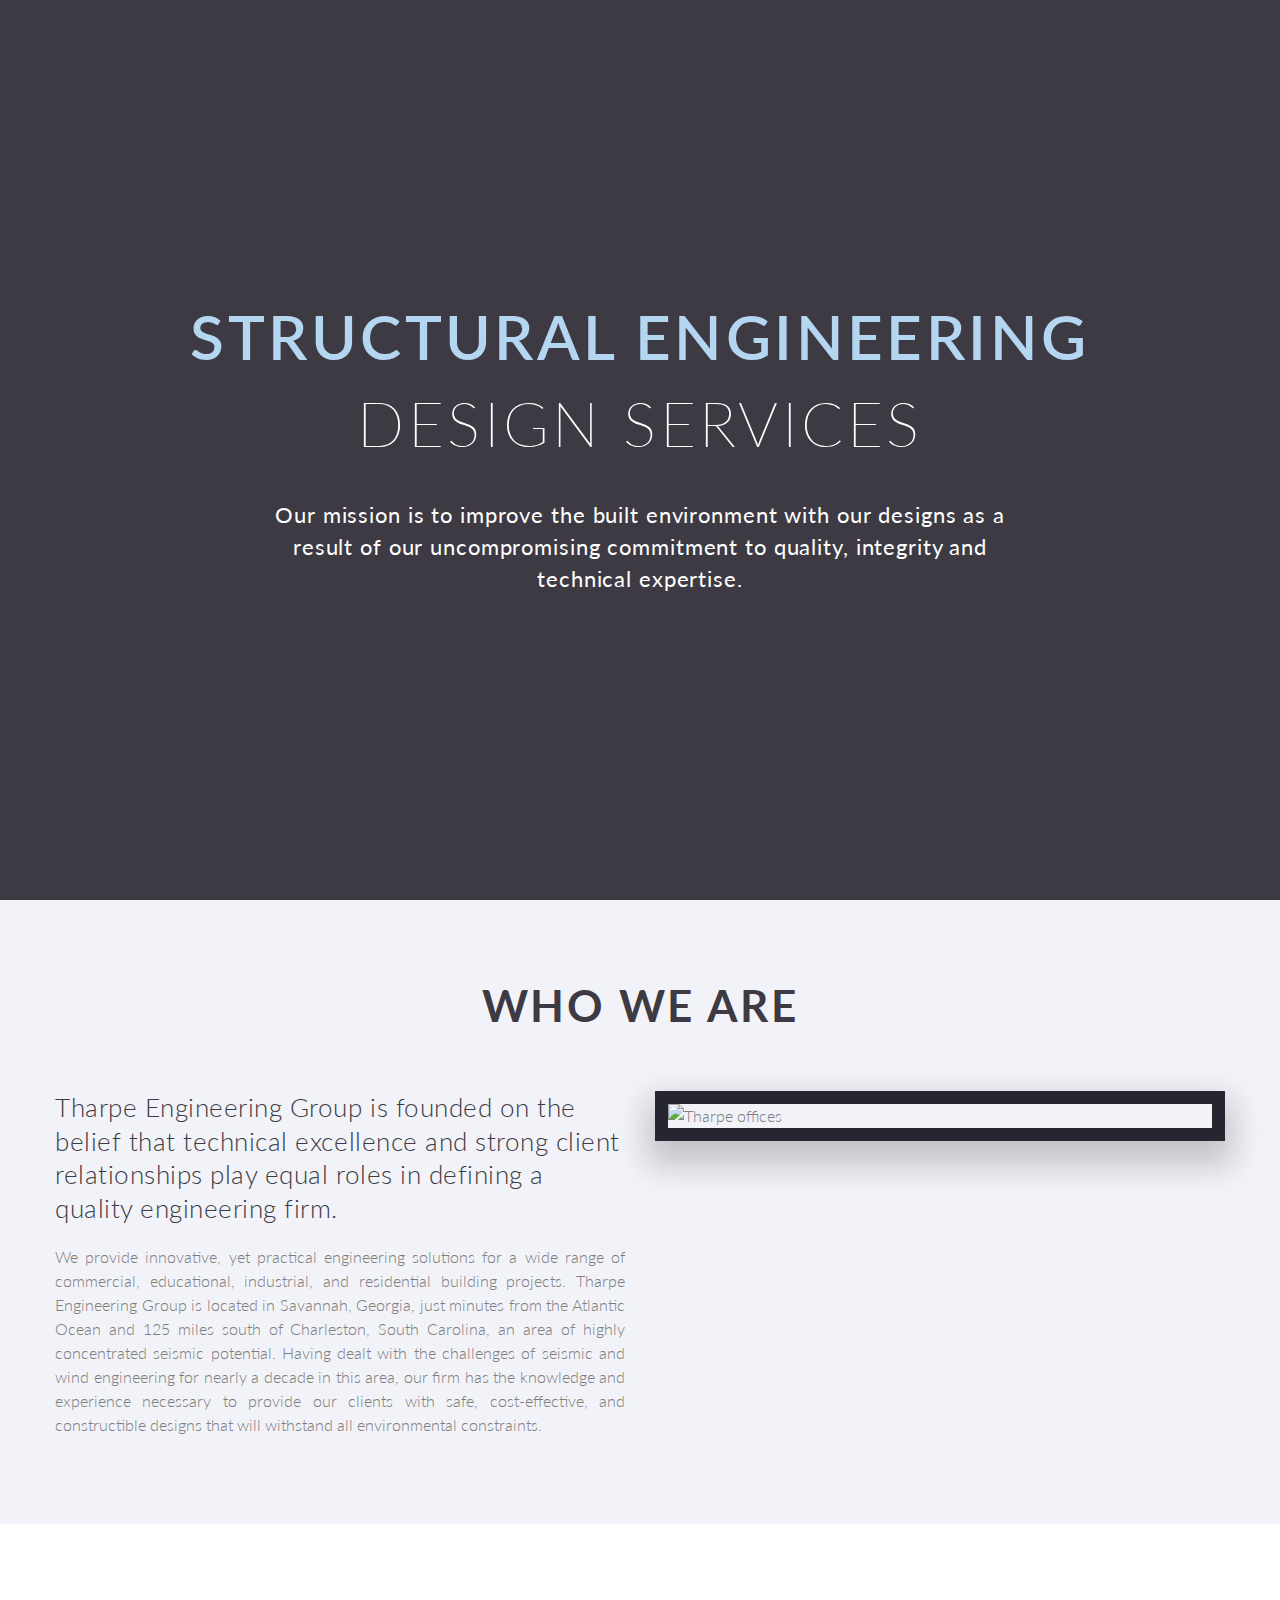
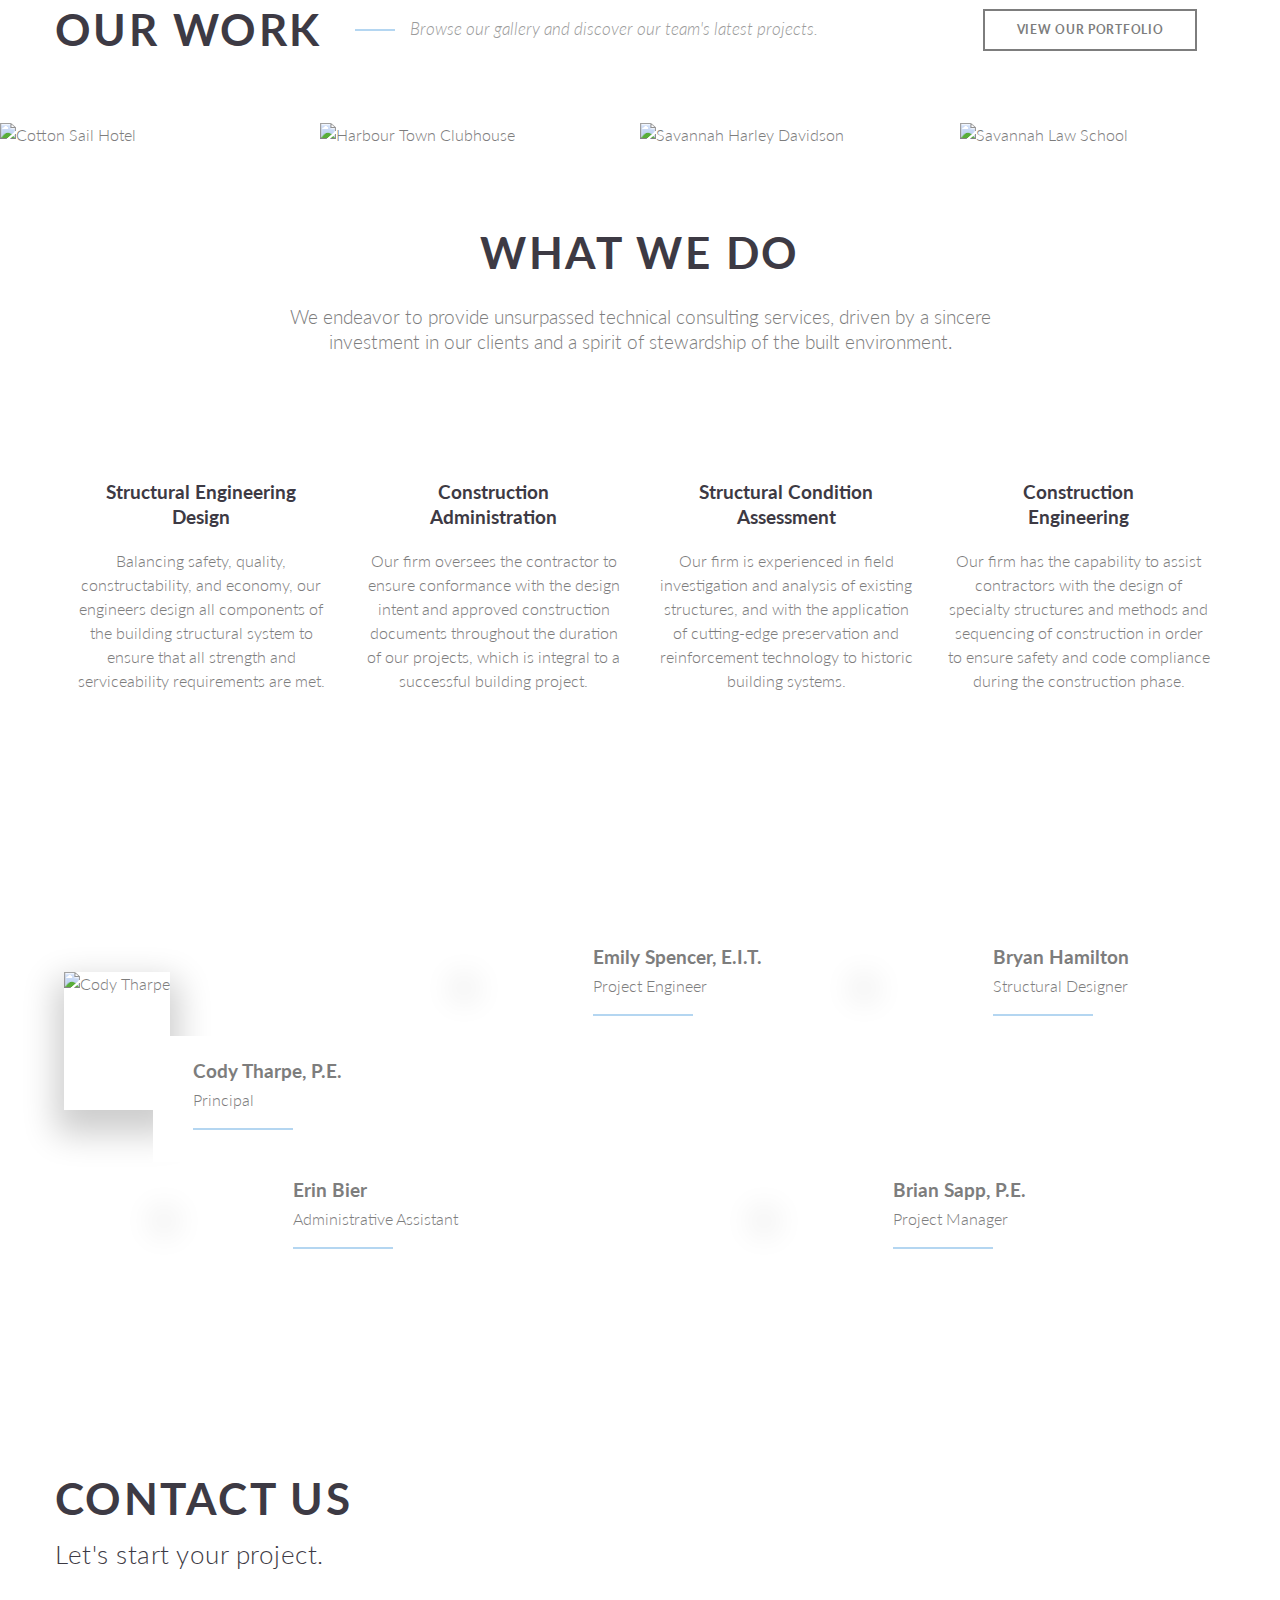
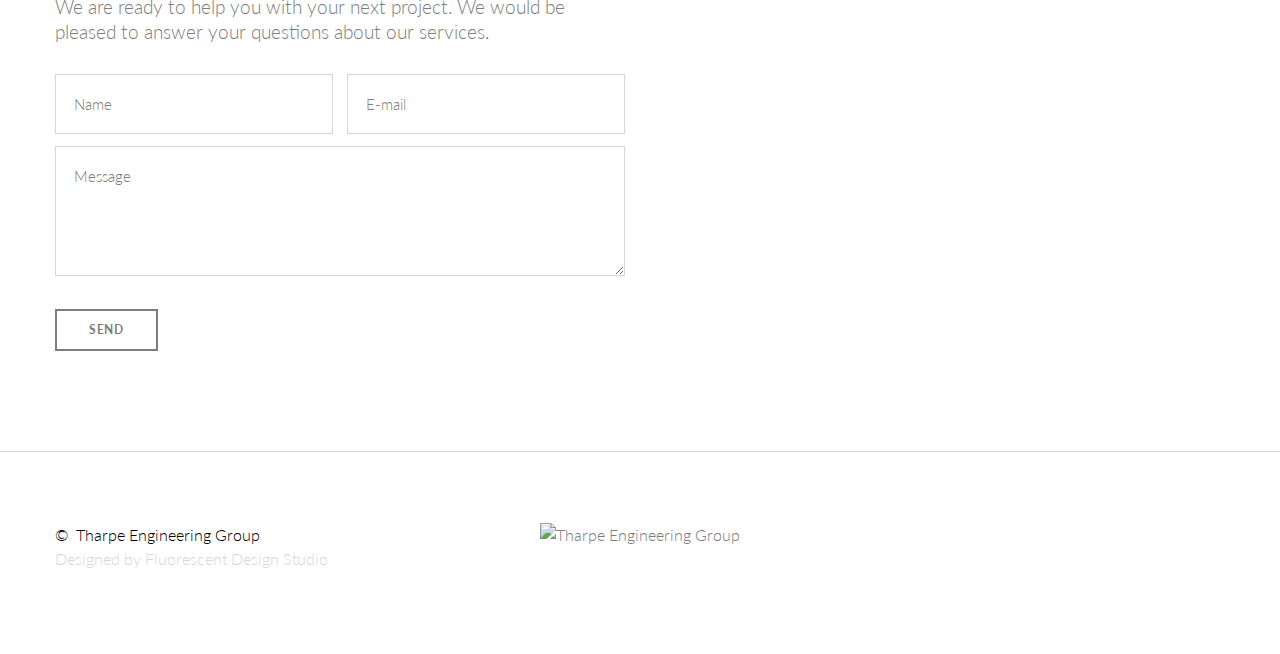
==== index.html @ bbf6b252 "First commit" ====
<!DOCTYPE html>
<html lang="en" class="wide smoothscroll wow-animation"><!-- InstanceBegin template="/Templates/template.dwt" codeOutsideHTMLIsLocked="false" -->
<head>
  	<!-- Site Title -->
  	<!-- InstanceBeginEditable name="doctitle" -->
	<title>Tharpe Engineering Group</title>
	<!-- InstanceEndEditable -->
    <!-- InstanceBeginEditable name="metaname" -->
	<!-- InstanceEndEditable -->
	<meta name="format-detection" content="telephone=no"/>
	<meta http-equiv="x-ua-compatible" content="IE=Edge"/>
	<meta name="mobile-web-app-capable" content="yes"/>
	<meta name="apple-mobile-web-app-capable" content="yes">
	<meta name="viewport" content="width=device-width, height=device-height, initial-scale=1.0, maximum-scale=1.0, user-scalable=0"/>

  	<!-- Stylesheets -->
  	<link rel="icon" href="images/favicon.ico" type="image/x-icon">
	<link href='//fonts.googleapis.com/css?family=Lato:200,300,600,700,800%7CPlayfair+Display:400%7CMontserrat:400' rel='stylesheet' type='text/css'>
	<link rel="stylesheet" href="css/style.css">
    <!-- InstanceBeginEditable name="css" -->
	<!-- InstanceEndEditable -->
    
    <!--JS-->
    <!-- InstanceBeginEditable name="js" -->
	<!-- InstanceEndEditable -->
        
    <!--Scripts-->
    <!-- InstanceBeginEditable name="scripts" -->
	<!-- InstanceEndEditable -->
    
    <!--Analytics-->

  	<!--[if lt IE 10]>
  	<script src="../js/html5shiv.min.js"></script>
  	<![endif]-->

	<!-- InstanceBeginEditable name="head" -->
	<!-- InstanceEndEditable -->
    
</head>

<!-- InstanceBeginEditable name="body" -->
<body>
<!-- InstanceEndEditable -->
<!-- The Main Wrapper -->
<div class="page">

  	<!--For older internet explorer-->
  	<div class="old-ie" style='background: #212121; padding: 10px 0; box-shadow: 3px 3px 5px 0 rgba(0,0,0,.3); clear: both; text-align:center; position: relative; z-index:1;'>
		<a href="http://windows.microsoft.com/en-US/internet-explorer/.."> <img src="images/ie8-panel/warning_bar_0000_us.jpg" height="42" width="820" alt="You are using an outdated browser. For a faster, safer browsing experience, upgrade for free today."/></a>
	</div>
  	<!--END block for older internet explorer-->

  	<!--========================================================
                            HEADER
  	=========================================================-->
	<!-- InstanceBeginEditable name="header" -->
	<header class="page-header page-header-full-height bg-grayscale-darken">
		<!-- RD Navbar -->
		<div class="rd-navbar-wrap">
			<nav class="rd-navbar active" data-rd-navbar-lg="rd-navbar-static">
				<div class="rd-navbar-inner">
					<!-- RD Navbar Panel -->
					<div class="rd-navbar-panel">

						<!-- RD Navbar Toggle -->
						<button class="rd-navbar-toggle" data-rd-navbar-toggle=".rd-navbar"><span></span></button>
						<!-- END RD Navbar Toggle -->

						<!-- RD Navbar Brand -->
						<div class="rd-navbar-brand">
							<a href="/"><img src="images/theme/logo.png" alt="Tharpe Engineering Group"/></a>
						</div>
						<!-- END RD Navbar Brand -->

					</div>
					<!-- END RD Navbar Panel -->

					<div class="rd-navbar-nav-wrap">
						<!-- RD Navbar Nav-->
						<ul class="rd-navbar-nav">
							<li><a href="#">About</a></li>
							<li><a href="#">Projects</a></li>
							<li><a href="#">Services</a></li>
							<li><a href="#">Contact</a></li>
						</ul>
						<!-- END RD Navbar Nav -->
					</div>
				</div>
			</nav>
		</div>
		<!-- END RD Navbar -->

		<div class="rd-parallax" data-on="false" data-lg-on="true">
            <div class="rd-parallax-layer-wrapper">
                <div class="rd-parallax-layer" data-type="media" data-url="images/slider/cotton-sail.jpg" data-speed=".55"></div>
            </div>
			<div class="rd-parallax-layer-wrapper">
                <div class="rd-parallax-layer" data-type="media" data-url="images/slider/cotton-sail.jpg" data-speed=".55"></div>
            </div>
			<div class="rd-parallax-layer" data-type="html">
                <div class="page-header__body text-center" style="visibility: hidden !important;">
                    <div class="container">
                        <div class="row">
                            <div class="col-xs-12 col-lg-preffix-1 col-lg-10">
                                <h2><span class="text-sbold text-primary">Structural Engineering</span><br>
                                    Design Services</h2>

                                <div class="inset-1">
                                    <p class="big">Our mission is to improve the built environment with our designs as a result of our uncompromising commitment to quality, integrity and technical expertise.</p>
                                </div>
                            </div>
                        </div>
                    </div>
                </div>
			</div>
		</div>
		<div class="page-header__clone text-center text-center-clone" style="position: absolute !important;width: 100%; height: 0 !important; min-height: 0 !important;text-align: center;">
            <div class="container">
                <div class="row">
                    <div class="col-xs-12 col-lg-preffix-1 col-lg-10">
                        <h2><span class="text-sbold text-primary">Structural Engineering</span><br>
                            Design Services</h2>

                        <div class="inset-1">
                            <p class="big">Our mission is to improve the built environment with our designs as a result of our uncompromising commitment to quality, integrity and technical expertise.</p>
                        </div>
                    </div>
                </div>
            </div>
        </div>
		<ul class="inline-list">
			<li><a href="https://www.facebook.com/Tharpe-Engineering-Group-196820267028234" class="icon icon-xs icon-default fa-facebook"></a></li>
		</ul>
	</header>
	<!-- InstanceEndEditable -->
  	<!--========================================================
                            CONTENT
  	=========================================================-->
  	<!-- InstanceBeginEditable name="content" -->
	<main class="page-content">

		<!-- About Us -->
		<section class="well well-1 bg-lighter">
			<div class="container">
				<div class="row">
					<div class="col-xs-12 col-lg-12">
						<h3 class="text-center">Who We Are</h3>
						<div class="row flow-offset-1">
							<div class="col-md-6">
								<h4>Tharpe Engineering Group is founded on the belief that technical excellence and strong client relationships play equal roles in defining a quality engineering firm.</h4>
								<p>We provide innovative, yet practical engineering solutions for a wide range of commercial, educational, industrial, and residential building projects. Tharpe Engineering Group is located in Savannah, Georgia, just minutes from the Atlantic Ocean and 125 miles south of Charleston, South Carolina, an area of highly concentrated seismic potential. Having dealt with the challenges of seismic and wind engineering for nearly a decade in this area, our firm has the knowledge and experience necessary to provide our clients with safe, cost-effective, and constructible designs that will withstand all environmental constraints.</p>
							</div>
							<div class="col-md-6">
								<div class="img-thumbnail">
									<img src="images/culture/office-01.jpg" alt="Tharpe offices" width="470" class="img-adaptive">
								</div>
							</div>
						</div>
					</div>
				</div>
			</div>
		</section>

		<!-- Featured Projects -->
		<section class="well well-1 no-bottom">
			<div class="container">
				<div class="row">
					<div class="col-md-12 col-lg-3">
						<h3 class="text-center text-lg-left">Our Work</h3>
					</div>
					<div class="col-xs-12 col-sm-12 col-md-9 col-lg-6 reveal-flex top-margin-md-20">
						<blockquote class="quote-1 align-middle text-left">
							<p class="no-bottom"><q>Browse our gallery and discover our team's latest projects.</q></p>
						</blockquote>
					</div>
					<div class="col-xs-12 col-sm-12 col-md-3 col-lg-3 text-center reveal-flex top-margin-md-20">
						<div class="justify-right-md" style="width:100%; text-align: center; margin-top: 10px;">
							<a href="#" class="btn btn-sm align-middle">View Our Portfolio</a>
						</div>
					</div>
				</div>
			</div>
			<!-- PhotoSwipe-->
			<div data-photo-swipe-gallery="gallery" class="range range-condensed offset-md-top-64 row row-no-gutter">
				<div class="col-xs-6 col-md-3">
					<a data-photo-swipe-item="" data-size="1190x1200" href="#" data-author="" class="thumbnail-gallery"><img width="480" height="351" src="images/projects/cotton-sail/cotton-sail-featured-01.jpg" alt="Cotton Sail Hotel"></a>
				</div>
				<div class="col-xs-6 col-md-3">
					<a data-photo-swipe-item="" data-size="803x1200" href="#" class="thumbnail-gallery"><img width="480" height="351" src="images/projects/harbour-town-clubhouse/harbour-town-clubhouse-featured-01.jpg" alt="Harbour Town Clubhouse"></a>
				</div>
				<div class="col-xs-6 col-md-3">
					<a data-photo-swipe-item="" data-size="1200x869" href="#" class="thumbnail-gallery"><img width="480" height="351" src="images/projects/sav-harley-davidson/sav-harley-davidson-featured-01.jpg" alt="Savannah Harley Davidson"></a>
				</div>
				<div class="col-xs-6 col-md-3">
					<a data-photo-swipe-item="" data-size="1200x798" href="#" class="thumbnail-gallery"><img width="480" height="351" src="images/projects/sav-law-school/sav-law-school-featured-01.jpg" alt="Savannah Law School"></a>
				</div>
			</div>
		</section>

		<!-- Services -->
		<section class="well well-1">
			<div class="container">
				<div class="row">
					<div class="col-xs-12 col-lg-12">
						<h3 class="text-center">What We Do</h3>
						<div class="max-710">
							<p class="heading-6 text-center">We endeavor to provide unsurpassed technical consulting services, driven by a sincere investment in our clients and a spirit of stewardship of the built environment.</p>
						</div>
						<div class="col-xs-12 col-lg-10 offset-2 range gallery" style="display:block;">
							<div class="row flow-offset-2 text-center" >
								<div class="col-xs-12 col-sm-6 col-md-3">
									<div class="box">
										<div class="box__middle">
											<span class="icon icon-lg icon-default fa-cogs"></span>
										</div>
										<div class="box__body">
											<div class="max-190">
												<h6 class="text-center">Structural Engineering Design</h6>
											</div>
											<p class="text-center">Balancing safety, quality, constructability, and economy, our engineers design all components of the building structural system to ensure that all strength and serviceability requirements are met.</p>
										</div>
									</div>
								</div>
								<div class="col-xs-12 col-sm-6 col-md-3">
									<div class="box">
										<div>
											<span class="icon icon-lg icon-default fa-check-square-o"></span>
										</div>
										<div class="box__body">
											<div class="max-190">
												<h6 class="text-center">Construction Administration</h6>
											</div>
											<p class="text-center">Our firm oversees the contractor to ensure conformance with the design intent and approved construction documents throughout the duration of our projects, which is integral to a successful building project.</p>
										</div>
									</div>
								</div>
								<div class="col-xs-12 col-sm-6 col-md-3">
									<div class="box">
										<div>
											<span class="icon icon-lg icon-default fa-binoculars"></span>
										</div>
										<div class="box__body">
											<div class="max-190">
												<h6 class="text-center">Structural Condition Assessment</h6>
											</div>
											<p class="text-center">Our firm is experienced in field investigation and analysis of existing structures, and with the application of cutting-edge preservation and reinforcement technology to historic building systems.</p>
										</div>
									</div>
								</div>
								<div class="col-xs-12 col-sm-6 col-md-3">
									<div class="box">
										<div>
											<span class="icon icon-lg icon-default fa-building-o"></span>
										</div>
										<div class="box__body">
											<div class="max-190">
												<h6 class="text-center">Construction Engineering</h6>
											</div>
											<p class="text-center">Our firm has the capability to assist contractors with the design of specialty structures and methods and sequencing of construction in order to ensure safety and code compliance during the construction phase.</p>
										</div>
									</div>
								</div>
							</div>
						</div>
					</div>
				</div>
			</div>
		</section>

		<!-- Team -->
		<section class="well well-1 well-1--inset-2 bg-team">
			<div class="container">
				<div class="row">
					<div class="col-xs-12 col-lg-12">
						<h3 class="text-center reverse">Our Team</h3>
						<div class="range row flow-offset-1 row-cancel">
							<div class="col-xs-12 col-sm-6 col-lg-4 offset-team offset-team-first">
								<div class="thumbnail-variant-2"><a href="#"><img src="images/team/c-tharpe-home-01.jpg" alt="Cody Tharpe" width="324" height="423"/></a>
									<div class="caption">
										<div class="caption-inner">
											<h6 class="bold"><a href="#">Cody Tharpe, P.E.</a></h6>
											<p>Principal</p>
											<hr>
										</div>
									</div>
								</div>
							</div>
							<div class="col-xs-12 col-sm-6 col-lg-4 offset-team">
								<div class="thumbnail-variant-2"><a href="#"><img src="images/team/e-spencer-home-01.jpg" alt="" width="324" height="423"/></a>
									<div class="caption">
										<div class="caption-inner">
											<h6 class="bold"><a href="artists-about.html">Emily Spencer, E.I.T.</a></h6>
											<p>Project Engineer</p>
											<hr>
										</div>
									</div>
								</div>
							</div>
							<div class="col-xs-12 col-sm-6 col-lg-4 offset-team">
								<div class="thumbnail-variant-2"><a href="#"><img src="images/team/b-hamilton-home-01.jpg" alt="" width="324" height="423"/></a>
									<div class="caption">
										<div class="caption-inner">
											<h6 class="bold"><a href="artists-about.html">Bryan Hamilton</a></h6>
											<p>Structural Designer</p>
											<hr>
										</div>
									</div>
								</div>
							</div>
							<div class="col-xs-12 col-sm-6 col-lg-6 offset-team">
								<div class="thumbnail-variant-2"><a href="#"><img src="images/team/e-bier-home-01.jpg" alt="" width="324" height="423"/></a>
									<div class="caption">
										<div class="caption-inner">
											<h6 class="bold"><a href="artists-about.html">Erin Bier</a></h6>
											<p>Administrative Assistant</p>
											<hr>
										</div>
									</div>
								</div>
							</div>
							<div class="col-xs-12 col-lg-6 offset-team">
								<div class="thumbnail-variant-2"><a href="#"><img src="images/team/b-sapp-home-01.jpg" alt="" width="324" height="423"/></a>
									<div class="caption">
										<div class="caption-inner">
											<h6 class="bold"><a href="artists-about.html">Brian Sapp, P.E.</a></h6>
											<p>Project Manager</p>
											<hr>
										</div>
									</div>
								</div>
							</div>
						</div>
					</div>
				</div>
			</div>
		</section>

		<!-- Contact us -->
		<section class="well well-2 well-2--inset-1">
			<div class="container">
				<div class="row relative">
					<div class="col-xs-12 col-md-12 col-lg-1">
						<h3 class="text-center text-lg-left">Contact Us</h3>
					</div>
					<div class="col-xs-12 col-lg-6 top-margin-xs-10">
						<h4 class="text-center text-lg-left">Let's start your project.</h4>
						<p class="heading-6 max-width text-center text-lg-left max-710">We are ready to help you with your next project. We would be pleased to answer your questions about our services.</p>
						<!-- RD Mailform -->
						<form class="rd-mailform" method="post" action="bat/rd-mailform.php">
							<!-- RD Mailform Type -->
							<input type="hidden" name="form-type" value="contact"/>
							<!-- END RD Mailform Type -->
							<fieldset>
								<div class="row row-smaller-gutter">
									<div class="col-sm-6">
										<label data-add-placeholder>
											<input type="text"
												   name="name"
												   placeholder="Name"
												   data-constraints="@NotEmpty @LettersOnly"/>
										</label>
									</div>
									<div class="col-sm-6 top-margin-sm-15">
										<label data-add-placeholder>
											<input type="text"
												   name="email"
												   placeholder="E-mail"
												   data-constraints="@NotEmpty @Email"/>
										</label>
									</div>
								</div>
								<label data-add-placeholder class="top-margin-sm-15">
									<textarea name="message" placeholder="Message" data-constraints="@NotEmpty"></textarea>
								</label>
								<div class="mfControls">
									<button class="btn btn-sm btn-primary" type="submit">Send</button>
								</div>
								<div class="mfInfo">
								</div>
							</fieldset>
						</form>
						<!-- END RD Mailform -->
					</div>
					<div class="col-xs-12 col-lg-6 top-margin-md-33">
						<!-- RD Google Map -->
						<div class="block-absolute-right">
							<div class="rd-google-map">
								<div id="google-map" class="rd-google-map__model" data-zoom="16" data-x="-81.095715" data-y="32.080622">
								</div>
								<ul class="rd-google-map__locations">
									<li data-x="-81.095715" data-y="32.080622">
										<p>321 West Congress Street, Suite 301C, Savannah, Georgia 31401</p>
									</li>
								</ul>
							</div>
						</div>
					</div>
				</div>
			</div>
		</section>
	</main>
	<!-- InstanceEndEditable -->
  	<!--========================================================
                            	FOOTER
  	==========================================================-->
  	<footer class="page-footer text-center text-md-left">
		<div class="container">
			<div class="row row-sm-justify flow-offset-1">
				<div class="col-xs-12 col-sm-12 col-md-4 col-md-push-2 text-center">
					<div class="rd-navbar-brand">
						<a href="/"><img src="images/theme/logo-bw.png" alt="Tharpe Engineering Group"/></a>
					</div>
				</div>

				<div class="col-xs-12 col-sm-12 col-md-4 col-md-push-1">
					<p class="copyright"><span class="text-default"> &copy; <span id="copyright-year"></span></span>&nbsp;<a href="/" class="nohover text-default">Tharpe Engineering Group</a><br>
						<a href="mailto:fluorescentdesignstudio@gmail.com" class="text-grayscale-lighten">Designed by Fluorescent Design Studio</a></p>
				</div>
				<div class="col-xs-12 col-sm-12 col-md-4 text-md-right col-md-push-3">
					<ul class="inline-list">
						<li><a href="#" class="icon icon-xs icon-default fa-facebook"></a></li>
					</ul>
				</div>
			</div>
		</div>
	</footer>
</div>
<!-- Core Scripts -->
<script src="js/core.min.js"></script>
<!-- Additional Functionality Scripts -->
<script src="js/script.js"></script>
<!-- InstanceBeginEditable name="scripts2" -->
<script type="text/javascript">
	(function(images, timeoutDelay){
		var loadCounter = 0;
		var onLoad = function(){
			loadCounter++;
			if(backgroundImages.length===loadCounter){
				initGallery();
			}
		}
		var createImage = function(url){
			var image = (new Image())
			image.src=url;
			image.addEventListener('load', onLoad);
			return image;
		}
		var backgroundImages = images.map(function(url){return createImage(url);});
		var initGallery = function(){
			var currentIndex = 0;
			var currentIndexTwo = 1;
			var firstItem = $('.rd-parallax-layer-wrapper:first .rd-parallax-layer');
			var secondItem = $('.rd-parallax-layer-wrapper:nth-child(2) .rd-parallax-layer');
			firstItem.css({'transition':'opacity 1.5s ease-in-out'})
			secondItem.css({'transition':'opacity 1.5s ease-in-out'})
			var toggle = false;
			var hide = undefined;
			var show = undefined;
			var hideUrl = undefined;
			var showUrl = undefined;
			setInterval(function(){
				if(currentIndex>backgroundImages.length-1){
					currentIndex = 0;
				}
				if(currentIndexTwo>backgroundImages.length-1){
					currentIndexTwo = 0;
				}
				var url = backgroundImages[currentIndex].src;
				var urlTwo = backgroundImages[currentIndexTwo].src;
				if(toggle){
					hide = firstItem;
					show = secondItem;
					hideUrl = url;
					showUrl = urlTwo;
				}else{
					hide = secondItem;
					show = firstItem;
					hideUrl = urlTwo;
					showUrl = url;
				}
				toggle = !toggle;
				hide.css({'opacity':0});
				show.css({'opacity':1});
				firstItem.css({'backgroundImage':'url('+hideUrl+')'});
				secondItem.css({'backgroundImage':'url('+showUrl+')'});
				currentIndex++
				currentIndexTwo++
			}, timeoutDelay);
		};
	}([
		'/images/slider/cotton-sail.jpg',
		'/images/slider/harbour-town-clubhouse.jpg',
		'/images/slider/sav-harley-davidson.jpg'
	], 6000));
	//enable visibility	for the navbar
	setTimeout(function(){
		$('.rd-navbar-fixed .rd-navbar-nav').css({'transition':'all 0.3s','visibility':'visible'});
		$('.rd-navbar-fixed.active .rd-navbar-nav').css({'transition':'all 0.3s','visibility':'visible'});
	}, 500);
</script>
<!-- InstanceEndEditable -->

</body>
<!-- InstanceEnd --></html>
---- css/style.css ----
@charset "UTF-8";
/*
* @package      Style
* @description  This package holds all common style declarations
*               of the site
*/
@-webkit-keyframes sprite-animation {
  from {
    background-position: 0 0;
  }
}
@keyframes sprite-animation {
  from {
    background-position: 0 0;
  }
}
/*
* @section      Normalize
*
* @description  Resets default browser styling
*
* @link         http://github.com/necolas/normalize.css
* @license      MIT license - http://opensource.org/licenses/MIT
* @version      3.0.3
* @revision     1.0
*/
html, body, div, span, applet, object, iframe,
h1, h2, h3, h4, h5, h6, p, blockquote, pre,
a, abbr, acronym, address, big, cite, code,
del, dfn, em, img, ins, kbd, q, s, samp,
small, strike, strong, sub, sup, tt, var,
b, u, i, center,
dl, dt, dd, ol, ul, li,
fieldset, form, label, legend,
table, caption, tbody, tfoot, thead, tr, th, td,
article, aside, canvas, details, embed,
figure, figcaption, footer, header, hgroup,
menu, nav, output, ruby, section, summary,
time, mark, audio, video, button, input, textarea {
  margin: 0;
  padding: 0;
  border: 0;
  font: inherit;
  vertical-align: top;
}

article, aside, details, figcaption, figure,
footer, header, hgroup, menu, nav, main, time, section {
  display: block;
}

ol, ul {
  list-style: none;
}

blockquote {
  color: #434345;
  border: none;
  font-size: 18.75px;
}

.quote-1 {
  padding: 0 0 0 55px;
  line-height: 26px;
  position: relative;
}

blockquote q {
  font-size: 17px;
  color: #9b9b9b;
  font-style: italic;
}

blockquote:before, blockquote:after,
q:before, q:after {
  content: '';
}

.quote-1:before {
  position: absolute;
  top: 13px;
  left: 0;
  content: "";
  display: inline-block;
  width: 40px;
  height: 2px;
  background-color: #b4d6f1;
}

.reveal-flex {
  display: -ms-flexbox !important;
  display: -webkit-flex !important;
  display: flex !important;
}

table {
  border-collapse: collapse;
  border-spacing: 0;
}

button, input, textarea, select {
  display: inline-block;
  -webkit-appearance: none;
  outline: none;
  color: inherit;
  overflow: visible;
  background-color: transparent;
  box-shadow: none;
  border-radius: 0;
}

button,
input[type='button'],
input[type='submit'] {
  cursor: pointer;
}

/*
* @bugfix input text-overflow padding ignore
* @affected lt IE11
*/
.lt-ie11 input {
  border-left: 1px solid transparent;
  border-right: 1px solid transparent;
  border-bottom-left-radius: 1px !important;
}

*,
*:before,
*:after {
  box-sizing: border-box;
}

a,
a[href^="tel:"],
a[href^="callto:"] {
  font: inherit;
  color: inherit;
  text-decoration: none;
}
a:focus,
a[href^="tel:"]:focus,
a[href^="callto:"]:focus {
  outline: none;
}

img {
  max-width: 100%;
  height: auto;
}
.img-thumbnail {
  border: 13px solid #25262f;
  padding: 0;
  box-shadow: 0 16px 32px 8px rgba(0, 0, 0, 0.2);
}

.thumbnail-gallery {
  position: relative;
  margin-bottom: 0;
}

.thumbnail-gallery img {
  width: 100%;
  height: auto;
}

.thumbnail-gallery img {
  position: relative;
  transition: 350ms;
}

.thumbnail-gallery:hover img {
  box-shadow: 0 5px 23px 0 rgba(0, 0, 0, 0.15);
  -webkit-transform: scale(1.05);
  transform: scale(1.05);
  will-change: contents;
  z-index: 2;
}

.thumbnail-variant-2 {
  position: relative;
  max-width: 352px;
  margin-left: auto;
  margin-right: auto;
}
.thumbnail-variant-2 img {
  display: inline-block;
  width: 100%;
  height: auto;
  box-shadow: 0 16px 32px 8px rgba(0, 0, 0, 0.2);
}
@media (min-width: 1200px) {
  .thumbnail-variant-2 img {
    width: auto;
  }
}
.thumbnail-variant-2 .caption {
  position: relative;
  padding: 22px 15px 26px 15px;
  max-height: 159px;
  background-color: #fff;
}
@media (min-width: 1200px) {
  .thumbnail-variant-2 .caption {
    position: absolute;
    bottom: -52px;
    right: 0;
    display: -ms-flexbox;
    display: -webkit-flex;
    display: flex;
    -webkit-flex-direction: column;
    -ms-flex-direction: column;
    flex-direction: column;
    -webkit-justify-content: center;
    -ms-flex-pack: center;
    justify-content: center;
    width: 263px;
    padding: 22px 15px 26px 40px;
  }
}

.caption a:hover, .caption a:focus {
  color: #b4d6f1;
  text-decoration: none;
}

.caption p {
  margin: 5px 0px 0px 0px;
}

.caption hr {
  margin: 10px 0px 0px 0px;
  width: 100px;
  display: inline-block;
  border: none;
  border-top: 2px solid #b4d6f1;
}


.range-condensed {
  margin-left: 0;
  margin-right: 0;
}

@media (min-width: 480px) {
  .range {
    display: -ms-flexbox;
    display: -webkit-flex;
    display: flex;
    -ms-flex: 0 1 auto;
    -webkit-flex: 0 1 auto;
    flex: 0 1 auto;
    -webkit-flex-direction: row;
    -ms-flex-direction: row;
    flex-direction: row;
    -webkit-flex-wrap: wrap;
    -ms-flex-wrap: wrap;
    flex-wrap: wrap;
  }
}

a, button, input {
  transition: .3s all ease;
}

/*
* @section      Page Layouts
* @description  This section holds style declarations of all
*               included page layouts
*/
.page {
  overflow: hidden;
}

/*
* @subsection Boxed Layout
*/
html.boxed body {
  background: #444;
}
html.boxed .page {
  background: #fff;
  box-shadow: 0 0 0 rgba(0, 0, 0, 0.12), 3px 4px 8px 0px rgba(0, 0, 0, 0.11);
  max-width: 1920px;
  margin-left: auto;
  margin-right: auto;
}

/*
* @section      TM Grid System
*
* @description  A powerful and flexible css flex grid system
*
* @author       Evgeniy Gusarov
* @link         https://ua.linkedin.com/pub/evgeniy-gusarov/8a/a40/54a
* @version      1.0.0
*/
.container {
  margin-right: auto;
  margin-left: auto;
  padding-left: 15px;
  padding-right: 15px;
  min-width: 300px;
  max-width: 480px;
}
@media (min-width: 768px) {
  .container {
    max-width: 750px;
  }
}
@media (min-width: 992px) {
  .container {
    max-width: 970px;
  }
}
@media (min-width: 1200px) {
  .container {
    max-width: 1200px;
  }
}

.container-fluid {
  margin-right: auto;
  margin-left: auto;
  padding-left: 30px;
  padding-right: 30px;
  max-width: 2048px;
}

.row {
  margin-left: -15px;
  margin-right: -15px;
}

[class*='col-'] {
  padding-left: 15px;
  padding-right: 15px;
}

html.lt-ie10 * + [class*='col-'],
html.lt-ie10 * + .row,
* + [class*='col-'],
* + .row {
  margin-top: 30px;
}

html.lt-ie10 .row-no-gutter, .row-no-gutter {
  margin-left: 0;
  margin-right: 0;
}
html.lt-ie10 .row-no-gutter > [class*='col'], .row-no-gutter > [class*='col'] {
  padding-left: 0;
  padding-right: 0;
}
html.lt-ie10 .row-no-gutter > * + [class*='col'], .row-no-gutter > * + [class*='col'] {
  margin-top: 0;
}

@media (min-width: 480px) {
  * + [class*='col-xs-'] {
    margin-top: 0;
  }

  .row {
    display: -ms-flexbox;
    display: -webkit-flex;
    display: flex;
    -ms-flex: 0 1 auto;
    -webkit-flex: 0 1 auto;
    flex: 0 1 auto;
    -webkit-flex-direction: row;
    -ms-flex-direction: row;
    flex-direction: row;
    -webkit-flex-wrap: wrap;
    -ms-flex-wrap: wrap;
    -ms-flex-flow: row wrap;
    flex-wrap: wrap;
  }

  .row > [class*='col'] {
    -ms-flex: 0 0 auto;
    -webkit-flex: 0 0 auto;
    flex: 0 0 auto;
	-webkit-flex-basis: 100%;
    -ms-flex-preferred-size: 100%;
    flex-basis: 100%;
    max-width: 100%;
  }

  .row-xs-center {
    -webkit-justify-content: center;
    -ms-flex-pack: center;
    justify-content: center;
  }

  .row-xs-left {
    -webkit-justify-content: flex-start;
    -ms-flex-pack: start;
    justify-content: flex-start;
  }

  .row-xs-right {
    -webkit-justify-content: flex-end;
    -ms-flex-pack: end;
    justify-content: flex-end;
  }

  .row-xs-justify {
    -webkit-justify-content: space-between;
    -ms-flex-pack: justify;
    justify-content: space-between;
  }

  .row-xs-around {
    -webkit-justify-content: space-around;
    -ms-flex-pack: distribute;
    justify-content: space-around;
  }

  .row-xs-top {
    -webkit-align-items: flex-start;
    -ms-flex-align: start;
    align-items: flex-start;
  }

  .row-xs {
    -webkit-flex-direction: row;
    -ms-flex-direction: row;
    flex-direction: row;
  }

  .row-xs-reverse {
    -webkit-flex-direction: row-reverse;
    -ms-flex-direction: row-reverse;
    flex-direction: row-reverse;
  }

  .row-xs-middle {
    -webkit-align-items: center;
    -ms-flex-align: center;
    align-items: center;
  }

  .row-xs-bottom {
    -webkit-align-items: flex-end;
    -ms-flex-align: end;
    align-items: flex-end;
  }

  .col-xs-top {
    -webkit-align-self: flex-start;
    -ms-flex-item-align: start;
    align-self: flex-start;
  }

  .col-xs-middle {
    -webkit-align-self: center;
    -ms-flex-item-align: center;
    align-self: center;
  }

  .col-xs-bottom {
    -webkit-align-self: flex-end;
    -ms-flex-item-align: end;
    align-self: flex-end;
  }

  .row > .col-xs-preffix-0 {
    margin-left: 0%;
  }
  .row > .col-xs-1 {
    -webkit-flex-basis: 8.33333%;
    -ms-flex-preferred-size: 8.33333%;
    flex-basis: 8.33333%;
    max-width: 8.33333%;
  }
  .row > .col-xs-preffix-1 {
    margin-left: 8.33333%;
  }
  .row > .col-xs-push-1 {
    -webkit-order: 1;
    -ms-flex-order: 1;
    order: 1;
  }
  .row > .col-xs-2 {
    -webkit-flex-basis: 16.66667%;
    -ms-flex-preferred-size: 16.66667%;
    flex-basis: 16.66667%;
    max-width: 16.66667%;
  }
  .row > .col-xs-preffix-2 {
    margin-left: 16.66667%;
  }
  .row > .col-xs-push-2 {
    -webkit-order: 2;
    -ms-flex-order: 2;
    order: 2;
  }
  .row > .col-xs-3 {
    -webkit-flex-basis: 25%;
    -ms-flex-preferred-size: 25%;
    flex-basis: 25%;
    max-width: 25%;
  }
  .row > .col-xs-preffix-3 {
    margin-left: 25%;
  }
  .row > .col-xs-push-3 {
    -webkit-order: 3;
    -ms-flex-order: 3;
    order: 3;
  }
  .row > .col-xs-4 {
    -webkit-flex-basis: 33.33334%;
    -ms-flex-preferred-size: 33.33334%;
    flex-basis: 33.33334%;
    max-width: 33.33334%;
  }
  .row > .col-xs-preffix-4 {
    margin-left: 33.33333%;
  }
  .row > .col-xs-push-4 {
    -webkit-order: 4;
    -ms-flex-order: 4;
    order: 4;
  }
  .row > .col-xs-5 {
    -webkit-flex-basis: 41.66667%;
    -ms-flex-preferred-size: 41.66667%;
    flex-basis: 41.66667%;
    max-width: 41.66667%;
  }
  .row > .col-xs-preffix-5 {
    margin-left: 41.66667%;
  }
  .row > .col-xs-push-5 {
    -webkit-order: 5;
    -ms-flex-order: 5;
    order: 5;
  }
  .row > .col-xs-6 {
    -webkit-flex-basis: 50%;
    -ms-flex-preferred-size: 50%;
    flex-basis: 50%;
    max-width: 50%;
  }
  .row > .col-xs-preffix-6 {
    margin-left: 50%;
  }
  .row > .col-xs-push-6 {
    -webkit-order: 6;
    -ms-flex-order: 6;
    order: 6;
  }
  .row > .col-xs-7 {
    -webkit-flex-basis: 58.33333%;
    -ms-flex-preferred-size: 58.33333%;
    flex-basis: 58.33333%;
    max-width: 58.33333%;
  }
  .row > .col-xs-preffix-7 {
    margin-left: 58.33333%;
  }
  .row > .col-xs-push-7 {
    -webkit-order: 7;
    -ms-flex-order: 7;
    order: 7;
  }
  .row > .col-xs-8 {
    -webkit-flex-basis: 66.66667%;
    -ms-flex-preferred-size: 66.66667%;
    flex-basis: 66.66667%;
    max-width: 66.66667%;
  }
  .row > .col-xs-preffix-8 {
    margin-left: 66.66667%;
  }
  .row > .col-xs-push-8 {
    -webkit-order: 8;
    -ms-flex-order: 8;
    order: 8;
  }
  .row > .col-xs-9 {
    -webkit-flex-basis: 75%;
    -ms-flex-preferred-size: 75%;
    flex-basis: 75%;
    max-width: 75%;
  }
  .row > .col-xs-preffix-9 {
    margin-left: 75%;
  }
  .row > .col-xs-push-9 {
    -webkit-order: 9;
    -ms-flex-order: 9;
    order: 9;
  }
  .row > .col-xs-10 {
    -webkit-flex-basis: 83.33333%;
    -ms-flex-preferred-size: 83.33333%;
    flex-basis: 83.33333%;
    max-width: 83.33333%;
  }
  .row > .col-xs-preffix-10 {
    margin-left: 83.33333%;
  }
  .row > .col-xs-push-10 {
    -webkit-order: 10;
    -ms-flex-order: 10;
    order: 10;
  }
  .row > .col-xs-11 {
    -webkit-flex-basis: 91.66667%;
    -ms-flex-preferred-size: 91.66667%;
    flex-basis: 91.66667%;
    max-width: 91.66667%;
  }
  .row > .col-xs-preffix-11 {
    margin-left: 91.66667%;
  }
  .row > .col-xs-push-11 {
    -webkit-order: 11;
    -ms-flex-order: 11;
    order: 11;
  }
  .row > .col-xs-12 {
    -webkit-flex-basis: 100%;
    -ms-flex-preferred-size: 100%;
    flex-basis: 100%;
    max-width: 100%;
  }
  .row > .col-xs-preffix-12 {
    margin-left: 100%;
  }
  .row > .col-xs-push-12 {
    -webkit-order: 12;
    -ms-flex-order: 12;
    order: 12;
  }
}
@media (min-width: 768px) {
  * + [class*='col-sm-'] {
    margin-top: 0;
  }

  .row-sm-center {
    -webkit-justify-content: center;
    -ms-flex-pack: center;
    justify-content: center;
  }

  .row-sm-left {
    -webkit-justify-content: flex-start;
    -ms-flex-pack: start;
    justify-content: flex-start;
  }

  .row-sm-right {
    -webkit-justify-content: flex-end;
    -ms-flex-pack: end;
    justify-content: flex-end;
  }

  .row-sm-justify {
    -webkit-justify-content: space-between;
    -ms-flex-pack: justify;
    justify-content: space-between;
  }

  .row-sm-around {
    -webkit-justify-content: space-around;
    -ms-flex-pack: distribute;
    justify-content: space-around;
  }

  .row-sm-top {
    -webkit-align-items: flex-start;
    -ms-flex-align: start;
    align-items: flex-start;
  }

  .row-sm {
    -webkit-flex-direction: row;
    -ms-flex-direction: row;
    flex-direction: row;
  }

  .row-sm-reverse {
    -webkit-flex-direction: row-reverse;
    -ms-flex-direction: row-reverse;
    flex-direction: row-reverse;
  }

  .row-sm-middle {
    -webkit-align-items: center;
    -ms-flex-align: center;
    align-items: center;
  }

  .row-sm-bottom {
    -webkit-align-items: flex-end;
    -ms-flex-align: end;
    align-items: flex-end;
  }

  .col-sm-top {
    -webkit-align-self: flex-start;
    -ms-flex-item-align: start;
    align-self: flex-start;
  }

  .col-sm-middle {
    -webkit-align-self: center;
    -ms-flex-item-align: center;
    align-self: center;
  }

  .col-sm-bottom {
    -webkit-align-self: flex-end;
    -ms-flex-item-align: end;
    align-self: flex-end;
  }

  .row > .col-sm-preffix-0 {
    margin-left: 0%;
  }
  .row > .col-sm-1 {
    -webkit-flex-basis: 8.33333%;
    -ms-flex-preferred-size: 8.33333%;
    flex-basis: 8.33333%;
    max-width: 8.33333%;
  }
  .row > .col-sm-preffix-1 {
    margin-left: 8.33333%;
  }
  .row > .col-sm-push-1 {
    -webkit-order: 1;
    -ms-flex-order: 1;
    order: 1;
  }
  .row > .col-sm-2 {
    -webkit-flex-basis: 16.66667%;
    -ms-flex-preferred-size: 16.66667%;
    flex-basis: 16.66667%;
    max-width: 16.66667%;
  }
  .row > .col-sm-preffix-2 {
    margin-left: 16.66667%;
  }
  .row > .col-sm-push-2 {
    -webkit-order: 2;
    -ms-flex-order: 2;
    order: 2;
  }
  .row > .col-sm-3 {
    -webkit-flex-basis: 25%;
    -ms-flex-preferred-size: 25%;
    flex-basis: 25%;
    max-width: 25%;
  }
  .row > .col-sm-preffix-3 {
    margin-left: 25%;
  }
  .row > .col-sm-push-3 {
    -webkit-order: 3;
    -ms-flex-order: 3;
    order: 3;
  }
  .row > .col-sm-4 {
    -webkit-flex-basis: 33.33334%;
    -ms-flex-preferred-size: 33.33334%;
    flex-basis: 33.33334%;
    max-width: 33.33334%;
  }
  .row > .col-sm-preffix-4 {
    margin-left: 33.33333%;
  }
  .row > .col-sm-push-4 {
    -webkit-order: 4;
    -ms-flex-order: 4;
    order: 4;
  }
  .row > .col-sm-5 {
    -webkit-flex-basis: 41.66667%;
    -ms-flex-preferred-size: 41.66667%;
    flex-basis: 41.66667%;
    max-width: 41.66667%;
  }
  .row > .col-sm-preffix-5 {
    margin-left: 41.66667%;
  }
  .row > .col-sm-push-5 {
    -webkit-order: 5;
    -ms-flex-order: 5;
    order: 5;
  }
  .row > .col-sm-6 {
    -webkit-flex-basis: 50%;
    -ms-flex-preferred-size: 50%;
    flex-basis: 50%;
    max-width: 50%;
    display: inline-block !important;
  }
  .row > .col-sm-preffix-6 {
    margin-left: 50%;
  }
  .row > .col-sm-push-6 {
    -webkit-order: 6;
    -ms-flex-order: 6;
    order: 6;
  }
  .row > .col-sm-7 {
    -webkit-flex-basis: 58.33333%;
    -ms-flex-preferred-size: 58.33333%;
    flex-basis: 58.33333%;
    max-width: 58.33333%;
  }
  .row > .col-sm-preffix-7 {
    margin-left: 58.33333%;
  }
  .row > .col-sm-push-7 {
    -webkit-order: 7;
    -ms-flex-order: 7;
    order: 7;
  }
  .row > .col-sm-8 {
    -webkit-flex-basis: 66.66667%;
    -ms-flex-preferred-size: 66.66667%;
    flex-basis: 66.66667%;
    max-width: 66.66667%;
  }
  .row > .col-sm-preffix-8 {
    margin-left: 66.66667%;
  }
  .row > .col-sm-push-8 {
    -webkit-order: 8;
    -ms-flex-order: 8;
    order: 8;
  }
  .row > .col-sm-9 {
    -webkit-flex-basis: 75%;
    -ms-flex-preferred-size: 75%;
    flex-basis: 75%;
    max-width: 75%;
  }
  .row > .col-sm-preffix-9 {
    margin-left: 75%;
  }
  .row > .col-sm-push-9 {
    -webkit-order: 9;
    -ms-flex-order: 9;
    order: 9;
  }
  .row > .col-sm-10 {
    -webkit-flex-basis: 83.33333%;
    -ms-flex-preferred-size: 83.33333%;
    flex-basis: 83.33333%;
    max-width: 83.33333%;
  }
  .row > .col-sm-preffix-10 {
    margin-left: 83.33333%;
  }
  .row > .col-sm-push-10 {
    -webkit-order: 10;
    -ms-flex-order: 10;
    order: 10;
  }
  .row > .col-sm-11 {
    -webkit-flex-basis: 91.66667%;
    -ms-flex-preferred-size: 91.66667%;
    flex-basis: 91.66667%;
    max-width: 91.66667%;
  }
  .row > .col-sm-preffix-11 {
    margin-left: 91.66667%;
  }
  .row > .col-sm-push-11 {
    -webkit-order: 11;
    -ms-flex-order: 11;
    order: 11;
  }
  .row > .col-sm-12 {
    -webkit-flex-basis: 100%;
    -ms-flex-preferred-size: 100%;
    flex-basis: 100%;
    max-width: 100%;
  }
  .row > .col-sm-preffix-12 {
    margin-left: 100%;
  }
  .row > .col-sm-push-12 {
    -webkit-order: 12;
    -ms-flex-order: 12;
    order: 12;
  }
}
@media (min-width: 992px) {
  * + [class*='col-md-'] {
    margin-top: 0;
  }

  .row-md-center {
    -webkit-justify-content: center;
    -ms-flex-pack: center;
    justify-content: center;
  }

  .row-md-left {
    -webkit-justify-content: flex-start;
    -ms-flex-pack: start;
    justify-content: flex-start;
  }

  .row-md-right {
    -webkit-justify-content: flex-end;
    -ms-flex-pack: end;
    justify-content: flex-end;
  }

  .row-md-justify {
    -webkit-justify-content: space-between;
    -ms-flex-pack: justify;
    justify-content: space-between;
  }

  .row-md-around {
    -webkit-justify-content: space-around;
    -ms-flex-pack: distribute;
    justify-content: space-around;
  }

  .row-md-top {
    -webkit-align-items: flex-start;
    -ms-flex-align: start;
    align-items: flex-start;
  }

  .row-md {
    -webkit-flex-direction: row;
    -ms-flex-direction: row;
    flex-direction: row;
  }

  .row-md-reverse {
    -webkit-flex-direction: row-reverse;
    -ms-flex-direction: row-reverse;
    flex-direction: row-reverse;
  }

  .row-md-middle {
    -webkit-align-items: center;
    -ms-flex-align: center;
    align-items: center;
  }

  .row-md-bottom {
    -webkit-align-items: flex-end;
    -ms-flex-align: end;
    align-items: flex-end;
  }

  .col-md-top {
    -webkit-align-self: flex-start;
    -ms-flex-item-align: start;
    align-self: flex-start;
  }

  .col-md-middle {
    -webkit-align-self: center;
    -ms-flex-item-align: center;
    align-self: center;
  }

  .col-md-bottom {
    -webkit-align-self: flex-end;
    -ms-flex-item-align: end;
    align-self: flex-end;
  }

  .row > .col-md-preffix-0 {
    margin-left: 0%;
  }
  .row > .col-md-1 {
    -webkit-flex-basis: 8.33333%;
    -ms-flex-preferred-size: 8.33333%;
    flex-basis: 8.33333%;
    max-width: 8.33333%;
  }
  .row > .col-md-preffix-1 {
    margin-left: 8.33333%;
  }
  .row > .col-md-push-1 {
    -webkit-order: 1;
    -ms-flex-order: 1;
    order: 1;
  }
  .row > .col-md-2 {
    -webkit-flex-basis: 16.66667%;
    -ms-flex-preferred-size: 16.66667%;
    flex-basis: 16.66667%;
    max-width: 16.66667%;
  }
  .row > .col-md-preffix-2 {
    margin-left: 16.66667%;
  }
  .row > .col-md-push-2 {
    -webkit-order: 2;
    -ms-flex-order: 2;
    order: 2;
  }
  .row > .col-md-3 {
    -webkit-flex-basis: 25%;
    -ms-flex-preferred-size: 25%;
    flex-basis: 25%;
    max-width: 25%;
  }
  .row > .col-md-preffix-3 {
    margin-left: 25%;
  }
  .row > .col-md-push-3 {
    -webkit-order: 3;
    -ms-flex-order: 3;
    order: 3;
  }
  .row > .col-md-4 {
    -webkit-flex-basis: 33.33334%;
    -ms-flex-preferred-size: 33.33334%;
    flex-basis: 33.33334%;
    max-width: 33.33334%;
  }
  .row > .col-md-preffix-4 {
    margin-left: 33.33333%;
  }
  .row > .col-md-push-4 {
    -webkit-order: 4;
    -ms-flex-order: 4;
    order: 4;
  }
  .row > .col-md-5 {
    -webkit-flex-basis: 41.66667%;
    -ms-flex-preferred-size: 41.66667%;
    flex-basis: 41.66667%;
    max-width: 41.66667%;
  }
  .row > .col-md-preffix-5 {
    margin-left: 41.66667%;
  }
  .row > .col-md-push-5 {
    -webkit-order: 5;
    -ms-flex-order: 5;
    order: 5;
  }
  .row > .col-md-6 {
    -webkit-flex-basis: 50%;
    -ms-flex-preferred-size: 50%;
    flex-basis: 50%;
    max-width: 50%;
  }
  .row > .col-md-preffix-6 {
    margin-left: 50%;
  }
  .row > .col-md-push-6 {
    -webkit-order: 6;
    -ms-flex-order: 6;
    order: 6;
  }
  .row > .col-md-7 {
    -webkit-flex-basis: 58.33333%;
    -ms-flex-preferred-size: 58.33333%;
    flex-basis: 58.33333%;
    max-width: 58.33333%;
  }
  .row > .col-md-preffix-7 {
    margin-left: 58.33333%;
  }
  .row > .col-md-push-7 {
    -webkit-order: 7;
    -ms-flex-order: 7;
    order: 7;
  }
  .row > .col-md-8 {
    -webkit-flex-basis: 66.66667%;
    -ms-flex-preferred-size: 66.66667%;
    flex-basis: 66.66667%;
    max-width: 66.66667%;
  }
  .row > .col-md-preffix-8 {
    margin-left: 66.66667%;
  }
  .row > .col-md-push-8 {
    -webkit-order: 8;
    -ms-flex-order: 8;
    order: 8;
  }
  .row > .col-md-9 {
    -webkit-flex-basis: 75%;
    -ms-flex-preferred-size: 75%;
    flex-basis: 75%;
    max-width: 75%;
  }
  .row > .col-md-preffix-9 {
    margin-left: 75%;
  }
  .row > .col-md-push-9 {
    -webkit-order: 9;
    -ms-flex-order: 9;
    order: 9;
  }
  .row > .col-md-10 {
    -webkit-flex-basis: 83.33333%;
    -ms-flex-preferred-size: 83.33333%;
    flex-basis: 83.33333%;
    max-width: 83.33333%;
  }
  .row > .col-md-preffix-10 {
    margin-left: 83.33333%;
  }
  .row > .col-md-push-10 {
    -webkit-order: 10;
    -ms-flex-order: 10;
    order: 10;
  }
  .row > .col-md-11 {
    -webkit-flex-basis: 91.66667%;
    -ms-flex-preferred-size: 91.66667%;
    flex-basis: 91.66667%;
    max-width: 91.66667%;
  }
  .row > .col-md-preffix-11 {
    margin-left: 91.66667%;
  }
  .row > .col-md-push-11 {
    -webkit-order: 11;
    -ms-flex-order: 11;
    order: 11;
  }
  .row > .col-md-12 {
    -webkit-flex-basis: 100%;
    -ms-flex-preferred-size: 100%;
    flex-basis: 100%;
    max-width: 100%;
  }
  .row > .col-md-preffix-12 {
    margin-left: 100%;
  }
  .row > .col-md-push-12 {
    -webkit-order: 12;
    -ms-flex-order: 12;
    order: 12;
  }
}
@media (min-width: 1200px) {
  * + [class*='col-lg-'] {
    margin-top: 0;
  }

  .row-lg-center {
    -webkit-justify-content: center;
    -ms-flex-pack: center;
    justify-content: center;
  }

  .row-lg-left {
    -webkit-justify-content: flex-start;
    -ms-flex-pack: start;
    justify-content: flex-start;
  }

  .row-lg-right {
    -webkit-justify-content: flex-end;
    -ms-flex-pack: end;
    justify-content: flex-end;
  }

  .row-lg-justify {
    -webkit-justify-content: space-between;
    -ms-flex-pack: justify;
    justify-content: space-between;
  }

  .row-lg-around {
    -webkit-justify-content: space-around;
    -ms-flex-pack: distribute;
    justify-content: space-around;
  }

  .row-lg-top {
    -webkit-align-items: flex-start;
    -ms-flex-align: start;
    align-items: flex-start;
  }

  .row-lg {
    -webkit-flex-direction: row;
    -ms-flex-direction: row;
    flex-direction: row;
  }

  .row-lg-reverse {
    -webkit-flex-direction: row-reverse;
    -ms-flex-direction: row-reverse;
    flex-direction: row-reverse;
  }

  .row-lg-middle {
    -webkit-align-items: center;
    -ms-flex-align: center;
    align-items: center;
  }

  .row-lg-bottom {
    -webkit-align-items: flex-end;
    -ms-flex-align: end;
    align-items: flex-end;
  }

  .col-lg-top {
    -webkit-align-self: flex-start;
    -ms-flex-item-align: start;
    align-self: flex-start;
  }

  .col-lg-middle {
    -webkit-align-self: center;
    -ms-flex-item-align: center;
    align-self: center;
  }

  .col-lg-bottom {
    -webkit-align-self: flex-end;
    -ms-flex-item-align: end;
    align-self: flex-end;
  }

  .row > .col-lg-preffix-0 {
    margin-left: 0%;
  }
  .row > .col-lg-preffix-1 {
    margin-left: 8.33333%;
  }
  .row > .col-lg-push-1 {
    -webkit-order: 1;
    -ms-flex-order: 1;
    order: 1;
  }
  .row > .col-lg-2 {
    -webkit-flex-basis: 16.66667%;
    -ms-flex-preferred-size: 16.66667%;
    flex-basis: 16.66667%;
    max-width: 16.66667%;
  }
  .row > .col-lg-preffix-2 {
    margin-left: 16.66667%;
  }
  .row > .col-lg-push-2 {
    -webkit-order: 2;
    -ms-flex-order: 2;
    order: 2;
  }
  .row > .col-lg-3 {
    -webkit-flex-basis: 25%;
    -ms-flex-preferred-size: 25%;
    flex-basis: 25%;
    max-width: 25%;
  }
  .row > .col-lg-preffix-3 {
    margin-left: 25%;
  }
  .row > .col-lg-push-3 {
    -webkit-order: 3;
    -ms-flex-order: 3;
    order: 3;
  }
  .row > .col-lg-4 {
    -webkit-flex-basis: 33.33334%;
    -ms-flex-preferred-size: 33.33334%;
    flex-basis: 33.33334%;
    max-width: 33.33334%;
  }
  .row > .col-lg-preffix-4 {
    margin-left: 33.33333%;
  }
  .row > .col-lg-push-4 {
    -webkit-order: 4;
    -ms-flex-order: 4;
    order: 4;
  }
  .row > .col-lg-5 {
    -webkit-flex-basis: 41.66667%;
    -ms-flex-preferred-size: 41.66667%;
    flex-basis: 41.66667%;
    max-width: 41.66667%;
  }
  .row > .col-lg-preffix-5 {
    margin-left: 41.66667%;
  }
  .row > .col-lg-push-5 {
    -webkit-order: 5;
    -ms-flex-order: 5;
    order: 5;
  }
  .row > .col-lg-6 {
    -webkit-flex-basis: 50%;
    -ms-flex-preferred-size: 50%;
    flex-basis: 50%;
    max-width: 50%;
  }
  .row > .col-lg-preffix-6 {
    margin-left: 50%;
  }
  .row > .col-lg-push-6 {
    -webkit-order: 6;
    -ms-flex-order: 6;
    order: 6;
  }
  .row > .col-lg-7 {
    -webkit-flex-basis: 58.33333%;
    -ms-flex-preferred-size: 58.33333%;
    flex-basis: 58.33333%;
    max-width: 58.33333%;
  }
  .row > .col-lg-preffix-7 {
    margin-left: 58.33333%;
  }
  .row > .col-lg-push-7 {
    -webkit-order: 7;
    -ms-flex-order: 7;
    order: 7;
  }
  .row > .col-lg-8 {
    -webkit-flex-basis: 66.66667%;
    -ms-flex-preferred-size: 66.66667%;
    flex-basis: 66.66667%;
    max-width: 66.66667%;
  }
  .row > .col-lg-preffix-8 {
    margin-left: 66.66667%;
  }
  .row > .col-lg-push-8 {
    -webkit-order: 8;
    -ms-flex-order: 8;
    order: 8;
  }
  .row > .col-lg-9 {
    -webkit-flex-basis: 75%;
    -ms-flex-preferred-size: 75%;
    flex-basis: 75%;
    max-width: 75%;
  }
  .row > .col-lg-preffix-9 {
    margin-left: 75%;
  }
  .row > .col-lg-push-9 {
    -webkit-order: 9;
    -ms-flex-order: 9;
    order: 9;
  }
  .row > .col-lg-10 {
    -webkit-flex-basis: 83.33333%;
    -ms-flex-preferred-size: 83.33333%;
    flex-basis: 83.33333%;
    max-width: 83.33333%;
  }
  .row > .col-lg-preffix-10 {
    margin-left: 83.33333%;
  }
  .row > .col-lg-push-10 {
    -webkit-order: 10;
    -ms-flex-order: 10;
    order: 10;
  }
  .row > .col-lg-11 {
    -webkit-flex-basis: 91.66667%;
    -ms-flex-preferred-size: 91.66667%;
    flex-basis: 91.66667%;
    max-width: 91.66667%;
  }
  .row > .col-lg-preffix-11 {
    margin-left: 91.66667%;
  }
  .row > .col-lg-push-11 {
    -webkit-order: 11;
    -ms-flex-order: 11;
    order: 11;
  }
  .row > .col-lg-12 {
    -webkit-flex-basis: 100%;
    -ms-flex-preferred-size: 100%;
    flex-basis: 100%;
    max-width: 100%;
  }
  .row > .col-lg-preffix-12 {
    margin-left: 100%;
  }
  .row > .col-lg-push-12 {
    -webkit-order: 12;
    -ms-flex-order: 12;
    order: 12;
  }
}
html.lt-ie10 .row > .col-xs-1 {
  margin-left: auto;
  margin-right: auto;
  max-width: 8.33333%;
}
html.lt-ie10 .row > .col-xs-2 {
  margin-left: auto;
  margin-right: auto;
  max-width: 16.66667%;
}
html.lt-ie10 .row > .col-xs-3 {
  margin-left: auto;
  margin-right: auto;
  max-width: 25%;
}
html.lt-ie10 .row > .col-xs-4 {
  margin-left: auto;
  margin-right: auto;
  max-width: 33.33333%;
}
html.lt-ie10 .row > .col-xs-5 {
  margin-left: auto;
  margin-right: auto;
  max-width: 41.66667%;
}
html.lt-ie10 .row > .col-xs-6 {
  margin-left: auto;
  margin-right: auto;
  max-width: 50%;
}
html.lt-ie10 .row > .col-xs-7 {
  margin-left: auto;
  margin-right: auto;
  max-width: 58.33333%;
}
html.lt-ie10 .row > .col-xs-8 {
  margin-left: auto;
  margin-right: auto;
  max-width: 66.66667%;
}
html.lt-ie10 .row > .col-xs-9 {
  margin-left: auto;
  margin-right: auto;
  max-width: 75%;
}
html.lt-ie10 .row > .col-xs-10 {
  margin-left: auto;
  margin-right: auto;
  max-width: 83.33333%;
}
html.lt-ie10 .row > .col-xs-11 {
  margin-left: auto;
  margin-right: auto;
  max-width: 91.66667%;
}
html.lt-ie10 .row > .col-xs-12 {
  margin-left: auto;
  margin-right: auto;
  max-width: 100%;
}
html.lt-ie10 .row > .col-sm-1 {
  margin-left: auto;
  margin-right: auto;
  max-width: 8.33333%;
}
html.lt-ie10 .row > .col-sm-2 {
  margin-left: auto;
  margin-right: auto;
  max-width: 16.66667%;
}
html.lt-ie10 .row > .col-sm-3 {
  margin-left: auto;
  margin-right: auto;
  max-width: 25%;
}
html.lt-ie10 .row > .col-sm-4 {
  margin-left: auto;
  margin-right: auto;
  max-width: 33.33333%;
}
html.lt-ie10 .row > .col-sm-5 {
  margin-left: auto;
  margin-right: auto;
  max-width: 41.66667%;
}
html.lt-ie10 .row > .col-sm-6 {
  margin-left: auto;
  margin-right: auto;
  max-width: 50%;
}
html.lt-ie10 .row > .col-sm-7 {
  margin-left: auto;
  margin-right: auto;
  max-width: 58.33333%;
}
html.lt-ie10 .row > .col-sm-8 {
  margin-left: auto;
  margin-right: auto;
  max-width: 66.66667%;
}
html.lt-ie10 .row > .col-sm-9 {
  margin-left: auto;
  margin-right: auto;
  max-width: 75%;
}
html.lt-ie10 .row > .col-sm-10 {
  margin-left: auto;
  margin-right: auto;
  max-width: 83.33333%;
}
html.lt-ie10 .row > .col-sm-11 {
  margin-left: auto;
  margin-right: auto;
  max-width: 91.66667%;
}
html.lt-ie10 .row > .col-sm-12 {
  margin-left: auto;
  margin-right: auto;
  max-width: 100%;
}
html.lt-ie10 .row > .col-md-1 {
  margin-left: auto;
  margin-right: auto;
  max-width: 8.33333%;
}
html.lt-ie10 .row > .col-md-2 {
  margin-left: auto;
  margin-right: auto;
  max-width: 16.66667%;
}
html.lt-ie10 .row > .col-md-3 {
  margin-left: auto;
  margin-right: auto;
  max-width: 25%;
}
html.lt-ie10 .row > .col-md-4 {
  margin-left: auto;
  margin-right: auto;
  max-width: 33.33333%;
}
html.lt-ie10 .row > .col-md-5 {
  margin-left: auto;
  margin-right: auto;
  max-width: 41.66667%;
}
html.lt-ie10 .row > .col-md-6 {
  margin-left: auto;
  margin-right: auto;
  max-width: 50%;
}
html.lt-ie10 .row > .col-md-7 {
  margin-left: auto;
  margin-right: auto;
  max-width: 58.33333%;
}
html.lt-ie10 .row > .col-md-8 {
  margin-left: auto;
  margin-right: auto;
  max-width: 66.66667%;
}
html.lt-ie10 .row > .col-md-9 {
  margin-left: auto;
  margin-right: auto;
  max-width: 75%;
}
html.lt-ie10 .row > .col-md-10 {
  margin-left: auto;
  margin-right: auto;
  max-width: 83.33333%;
}
html.lt-ie10 .row > .col-md-11 {
  margin-left: auto;
  margin-right: auto;
  max-width: 91.66667%;
}
html.lt-ie10 .row > .col-md-12 {
  margin-left: auto;
  margin-right: auto;
  max-width: 100%;
}
html.lt-ie10 .row > .col-lg-1 {
  margin-left: auto;
  margin-right: auto;
  max-width: 8.33333%;
}
html.lt-ie10 .row > .col-lg-2 {
  margin-left: auto;
  margin-right: auto;
  max-width: 16.66667%;
}
html.lt-ie10 .row > .col-lg-3 {
  margin-left: auto;
  margin-right: auto;
  max-width: 25%;
}
html.lt-ie10 .row > .col-lg-4 {
  margin-left: auto;
  margin-right: auto;
  max-width: 33.33333%;
}
html.lt-ie10 .row > .col-lg-5 {
  margin-left: auto;
  margin-right: auto;
  max-width: 41.66667%;
}
html.lt-ie10 .row > .col-lg-6 {
  margin-left: auto;
  margin-right: auto;
  max-width: 50%;
}
html.lt-ie10 .row > .col-lg-7 {
  margin-left: auto;
  margin-right: auto;
  max-width: 58.33333%;
}
html.lt-ie10 .row > .col-lg-8 {
  margin-left: auto;
  margin-right: auto;
  max-width: 66.66667%;
}
html.lt-ie10 .row > .col-lg-9 {
  margin-left: auto;
  margin-right: auto;
  max-width: 75%;
}
html.lt-ie10 .row > .col-lg-10 {
  margin-left: auto;
  margin-right: auto;
  max-width: 83.33333%;
}
html.lt-ie10 .row > .col-lg-11 {
  margin-left: auto;
  margin-right: auto;
  max-width: 91.66667%;
}
html.lt-ie10 .row > .col-lg-12 {
  margin-left: auto;
  margin-right: auto;
  max-width: 100%;
}
html.lt-ie10 .row > [class*="col-xs-preffix-"],
html.lt-ie10 .row > [class*="col-sm-preffix-"],
html.lt-ie10 .row > [class*="col-md-preffix-"],
html.lt-ie10 .row > [class*="col-lg-preffix-"] {
  margin-left: auto;
}

/*
* @section      Main Styles
* @description  This section holds template default elements style declarations
*/
html {
  font-size: 60px;
}
@media (min-width: 768px) and (max-width: 991px) {
  html {
    font-size: 70px;
  }
}
@media (min-width: 992px) and (max-width: 1199px) {
  html {
    font-size: 80px;
  }
}
@media (min-width: 1200px) {
  html {
    font-size: 100px;
  }
}
html .old-ie {
  display: none;
}
html.lt-ie11 .old-ie {
  display: block;
}

body {
  font-family: "Lato", sans-serif;
  font-weight: 300;
  font-size: 16px;
  line-height: 1.5;
  -webkit-text-size-adjust: none;
  color: #7d7d7d;
  background: #fff;
}
@media (min-width: 768px) {
  body {
    line-height: 24px;
  }
}

/*
* @subsection   Typography
* @description  Describes default font settings for basic html elements and
*               css classes
*/
h1, h2, h3, h4, h5, h6,
.heading-1, .heading-2, .heading-3, .heading-4, .quote p:last-of-type, .heading-5, .heading-6, time {
  display: block;
  color: #3d3a44;
  text-align: left;
}
.reverse {
  color: #fff;
}
h1 a, h2 a, h3 a, h4 a, h5 a, h6 a,
.heading-1 a, .heading-2 a, .heading-3 a, .heading-4 a, .quote p:last-of-type a, .heading-5 a, .heading-6 a, time a {
  display: inline;
  font: inherit;
}
h1 a, h1 a:active, h1 a:focus, h1 a:hover, h2 a, h2 a:active, h2 a:focus, h2 a:hover, h3 a, h3 a:active, h3 a:focus, h3 a:hover, h4 a, h4 a:active, h4 a:focus, h4 a:hover, h5 a, h5 a:active, h5 a:focus, h5 a:hover, h6 a, h6 a:active, h6 a:focus, h6 a:hover,
.heading-1 a,
.heading-1 a:active,
.heading-1 a:focus,
.heading-1 a:hover, .heading-2 a, .heading-2 a:active, .heading-2 a:focus, .heading-2 a:hover, .heading-3 a, .heading-3 a:active, .heading-3 a:focus, .heading-3 a:hover, .heading-4 a, .quote p:last-of-type a, .heading-4 a:active, .quote p:last-of-type a:active, .heading-4 a:focus, .quote p:last-of-type a:focus, .heading-4 a:hover, .quote p:last-of-type a:hover, .heading-5 a, .heading-5 a:active, .heading-5 a:focus, .heading-5 a:hover, .heading-6 a, time a, .heading-6 a:active, time a:active, .heading-6 a:focus, time a:focus, .heading-6 a:hover, time a:hover {
  color: inherit;
}

h1, h2,
.heading-1, .heading-2 {
  font-weight: 200;
  text-transform: uppercase;
  letter-spacing: .055em;
}

h4, h5,
.heading-4,
.quote p:last-of-type, .heading-5 {
  font-weight: 300;
}

h1, .heading-1 {
  font-size: 38px;
  line-height: 1.33;
}
.bold {
  font-weight: bold;
}

@media (min-width: 768px) {
  h1, .heading-1 {
    font-size: 45px;
  }
}
@media (min-width: 992px) {
  h1, .heading-1 {
    font-size: 72px;
    line-height: 1.16;
  }
}

h2, .heading-2 {
  font-size: 38px;
  line-height: 1.4;
}
@media (min-width: 768px) {
  h2, .heading-2 {
    font-size: 48px;
    line-height: 1.4;
  }
}
@media (min-width: 992px) {
  h2, .heading-2 {
    font-size: 62px;
  }
}

h3, .heading-3 {
  font-size: 32px;
  font-weight: 700;
  line-height: 1.5;
  text-transform: uppercase;
  letter-spacing: .055em;
}
@media (min-width: 768px) {
  h3, .heading-3 {
    font-size: 44px;
    line-height: 1.37;
  }
}

h4, .heading-4, .quote p:last-of-type {
  font-size: 20px;
  line-height: 1.4;
  letter-spacing: .02em;
}
@media (min-width: 768px) {
  h4, .heading-4, .quote p:last-of-type {
    font-size: 24px;
  }
}
@media (min-width: 992px) {
  h4, .heading-4, .quote p:last-of-type {
    font-size: 26px;
    line-height: 1.28571;
  }
}

h5, .heading-5 {
  font-size: 18px;
}
@media (min-width: 768px) {
  h5, .heading-5 {
    font-size: 20px;
    line-height: 1.66;
  }
}
@media (min-width: 992px) {
  h5, .heading-5 {
    font-size: 23px;
  }
}

h6, .heading-6, time {
  font-family: "Lato", sans-serif;
  font-weight: 300;
  font-size: 16px;
  color: #7d7d7d;
}
@media (min-width: 768px) {
  h6, .heading-6, time {
    font-size: 17px;
    line-height: 1.31579;
  }
}
@media (min-width: 992px) {
  h6, .heading-6, time {
    font-size: 19px;
  }
}

mark {
  display: inline-block;
  padding: 5px;
  color: #fff;
  background: #b4d6f1;
}

em {
  color: #216c46;
}

small, .small {
  display: block;
  font-size: 0.875em;
  line-height: 1.643em;
}

.big {
  font-family: "Lato", sans-serif;
  font-weight: 400;
  font-size: 15px;
  line-height: 1.4;
  letter-spacing: .04em;
}
@media (min-width: 768px) {
  .big {
    font-size: 20px;
  }
}
@media (min-width: 992px) {
  .big {
    font-size: 22px;
    line-height: 1.45455;
  }
}

hr {
  height: 0;
  width: 100%;
  border-bottom: 1px solid;
}

p {
  text-align: justify;
  margin-bottom: 12px;
}
.max-710 {
  max-width: 710px;
  margin-left: auto;
  margin-right: auto;
}
@media (min-width: 992px) {
  .max-190 {
    max-width: 190px;
    margin-left: auto;
    margin-right: auto;
  }
}

/*
* @section      Main Layout
* @description  This section holds class declarations for elements indent creation
*/
/*
* @subsection   Offsets
* @description  Describes vertical indentation between the elements
*/
@media (max-width: 1199px) {
  .top-margin-md-33 {
    margin-top: 33px;
  }
}
.top-margin-md-20 {
  margin-top: 20px;
}
@media (min-width: 1200px) {
  .top-margin-md-20 {
    margin-top: 0px;
  }
}
@media (max-width: 767px) {
  .top-margin-sm-15 {
    margin-top: 15px !important;
  }
}
.top-margin-xs-10 {
    margin-top: 10px !important;
}

* + h2,
* + .heading-2 {
  margin-top: 20px;
}

* + h3,
* + .heading-3 {
  margin-top: 30px;
}

* + h4,
* + .heading-4,
.quote * + p:last-of-type {
  margin-top: 20px;
}
@media (min-width: 992px) {
  * + h4,
  * + .heading-4,
  .quote * + p:last-of-type {
    margin-top: 41px;
  }
}

* + h5,
* + .heading-5 {
  margin-top: 50px;
}

* + h6,
.heading-6,
* + .heading-6,
* + time {
  margin-top: 12px;
}
@media (min-width: 992px) {
  * + h6,
  .heading-6,
  * + .heading-6,
  * + time {
    margin-top: 22px;
  }
}

* + p {
  margin-top: 15px;
}
@media (min-width: 1200px) {
  * + p {
    margin-top: 20px;
  }
}

.offset-team {
  margin-top: 56px !important;
  margin-bottom: 39px !important;
}

@media (max-width: 1199px) {
  .offset-team {
  margin-bottom: 0px !important;
}
}
@media (max-width: 767px) {
.offset-team-first {
  margin-top: 28px !important;
}
}

* + .btn {
  margin-top: 26px;
}

* + .marked-list {
  margin-top: 24px;
}

* + .ordered-list {
  margin-top: 24px;
}

* + .contact-info {
  margin-top: 24px;
}

* + .btn-group {
  margin-top: 45px;
}

* + .row {
  margin-top: 33px;
}

@media (min-width: 768px) {
  * + .row {
    margin-top: 56px;
  }
  .row-cancel {
    margin-top: 0px;
  }
}

* + .container-fluid {
  margin-top: 66px;
}

* + .rd-mailform {
  margin-top: 30px;
}
@media (min-width: 1600px) {
  * + .rd-mailform {
    margin-top: 53px;
  }
}

.page * + .offset-1 {
  margin-top: 20px;
}
@media (min-width: 992px) {
  .page * + .offset-1 {
    margin-top: 39px;
  }

  .offset-md-top-64 {
    margin-top: 64px;
  }
}
@media (min-width: 768px) {
  .page * + .offset-2 {
    margin-top: 50px;
  }
}
@media (min-width: 1200px) {
  .page * + .offset-2 {
    margin-top: 56;
  }
}
.page * + .offset-3 {
  margin-top: 20px;
}
@media (min-width: 992px) {
  .page * + .offset-3 {
    margin-top: 44px;
  }
}

* + time {
  margin-top: 10px;
}

p + p {
  margin-top: 10px;
}

h2 + *,
.heading-2 + * {
  margin-top: 33px;
}

h6 + p,
.heading-6 + p,
time + p {
  margin-top: 15px;
}
@media (min-width: 992px) {
  h6 + p,
  .heading-6 + p,
  time + p {
    margin-top: 12px;
  }
}

h5 + p,
.heading-5 + p {
  margin-top: 15px;
}
@media (min-width: 992px) {
  h5 + p,
  .heading-5 + p {
    margin-top: 20px;
  }
}

h4 + h6,
h4 + .heading-6,
h4 + time,
.heading-4 + h6,
.quote p:last-of-type + h6,
.heading-4 + .heading-6,
.quote p:last-of-type + .heading-6,
.heading-4 + time,
.quote p:last-of-type + time {
  margin-top: 17px;
}
@media (min-width: 1200px) {
  h4 + h6,
  h4 + .heading-6,
  h4 + time,
  .heading-4 + h6,
  .quote p:last-of-type + h6,
  .heading-4 + .heading-6,
  .quote p:last-of-type + .heading-6,
  .heading-4 + time,
  .quote p:last-of-type + time {
    margin-top: 22px;
  }
}

@media (min-width: 992px) {
  .box h4, .box .heading-4, .box .quote p:last-of-type, .quote .box p:last-of-type, .box-xs h4, .box-xs .heading-4, .box-xs .quote p:last-of-type, .quote .box-xs p:last-of-type, .box-sm h4, .box-sm .heading-4, .box-sm .quote p:last-of-type, .quote .box-sm p:last-of-type, .box-md h4, .box-md .heading-4, .box-md .quote p:last-of-type, .quote .box-md p:last-of-type, .box-lg h4, .box-lg .heading-4, .box-lg .quote p:last-of-type, .quote .box-lg p:last-of-type {
    margin-top: 11px;
  }
}

.flow-offset-1 > * + * {
  margin-top: 30px;
}
@media (min-width: 480px) {
  html:not(.lt-ie10) .flow-offset-1 > .col-xs-1:nth-child(n), html:not(.lt-ie10) .flow-offset-1 > .col-xs-2:nth-child(n), html:not(.lt-ie10) .flow-offset-1 > .col-xs-3:nth-child(n), html:not(.lt-ie10) .flow-offset-1 > .col-xs-4:nth-child(n), html:not(.lt-ie10) .flow-offset-1 > .col-xs-5:nth-child(n), html:not(.lt-ie10) .flow-offset-1 > .col-xs-6:nth-child(n), html:not(.lt-ie10) .flow-offset-1 > .col-xs-7:nth-child(n), html:not(.lt-ie10) .flow-offset-1 > .col-xs-8:nth-child(n), html:not(.lt-ie10) .flow-offset-1 > .col-xs-9:nth-child(n), html:not(.lt-ie10) .flow-offset-1 > .col-xs-10:nth-child(n), html:not(.lt-ie10) .flow-offset-1 > .col-xs-11:nth-child(n), html:not(.lt-ie10) .flow-offset-1 > .col-xs-12:nth-child(n) {
    margin-top: 0;
  }
}
@media (min-width: 480px) {
  html:not(.lt-ie10) .flow-offset-1 > .col-xs-1:nth-child(n + 13), html:not(.lt-ie10) .flow-offset-1 > .col-xs-2:nth-child(n + 7), html:not(.lt-ie10) .flow-offset-1 > .col-xs-3:nth-child(n + 5), html:not(.lt-ie10) .flow-offset-1 > .col-xs-4:nth-child(n + 4), html:not(.lt-ie10) .flow-offset-1 > .col-xs-6:nth-child(n + 3), html:not(.lt-ie10) .flow-offset-1 > .col-xs-12:nth-child(n + 2), html:not(.lt-ie10) .flow-offset-1 > .col-xs-8.col-xs-preffix-2 {
    margin-top: 30px;
  }
}
@media (min-width: 768px) {
  html:not(.lt-ie10) .flow-offset-1 > .col-sm-1:nth-child(n), html:not(.lt-ie10) .flow-offset-1 > .col-sm-2:nth-child(n), html:not(.lt-ie10) .flow-offset-1 > .col-sm-3:nth-child(n), html:not(.lt-ie10) .flow-offset-1 > .col-sm-4:nth-child(n), html:not(.lt-ie10) .flow-offset-1 > .col-sm-5:nth-child(n), html:not(.lt-ie10) .flow-offset-1 > .col-sm-6:nth-child(n), html:not(.lt-ie10) .flow-offset-1 > .col-sm-7:nth-child(n), html:not(.lt-ie10) .flow-offset-1 > .col-sm-8:nth-child(n), html:not(.lt-ie10) .flow-offset-1 > .col-sm-9:nth-child(n), html:not(.lt-ie10) .flow-offset-1 > .col-sm-10:nth-child(n), html:not(.lt-ie10) .flow-offset-1 > .col-sm-11:nth-child(n), html:not(.lt-ie10) .flow-offset-1 > .col-sm-12:nth-child(n) {
    margin-top: 0;
  }
}
@media (min-width: 768px) {
  html:not(.lt-ie10) .flow-offset-1 > .col-sm-1:nth-child(n + 13), html:not(.lt-ie10) .flow-offset-1 > .col-sm-2:nth-child(n + 7), html:not(.lt-ie10) .flow-offset-1 > .col-sm-3:nth-child(n + 5), html:not(.lt-ie10) .flow-offset-1 > .col-sm-4:nth-child(n + 4), html:not(.lt-ie10) .flow-offset-1 > .col-sm-6:nth-child(n + 3), html:not(.lt-ie10) .flow-offset-1 > .col-sm-12:nth-child(n + 2), html:not(.lt-ie10) .flow-offset-1 > .col-sm-8.col-sm-preffix-2 {
    margin-top: 30px;
  }
}
@media (min-width: 992px) {
  html:not(.lt-ie10) .flow-offset-1 > .col-md-1:nth-child(n), html:not(.lt-ie10) .flow-offset-1 > .col-md-2:nth-child(n), html:not(.lt-ie10) .flow-offset-1 > .col-md-3:nth-child(n), html:not(.lt-ie10) .flow-offset-1 > .col-md-4:nth-child(n), html:not(.lt-ie10) .flow-offset-1 > .col-md-5:nth-child(n), html:not(.lt-ie10) .flow-offset-1 > .col-md-6:nth-child(n), html:not(.lt-ie10) .flow-offset-1 > .col-md-7:nth-child(n), html:not(.lt-ie10) .flow-offset-1 > .col-md-8:nth-child(n), html:not(.lt-ie10) .flow-offset-1 > .col-md-9:nth-child(n), html:not(.lt-ie10) .flow-offset-1 > .col-md-10:nth-child(n), html:not(.lt-ie10) .flow-offset-1 > .col-md-11:nth-child(n), html:not(.lt-ie10) .flow-offset-1 > .col-md-12:nth-child(n) {
    margin-top: 0;
  }
}
@media (min-width: 992px) {
  html:not(.lt-ie10) .flow-offset-1 > .col-md-1:nth-child(n + 13), html:not(.lt-ie10) .flow-offset-1 > .col-md-2:nth-child(n + 7), html:not(.lt-ie10) .flow-offset-1 > .col-md-3:nth-child(n + 5), html:not(.lt-ie10) .flow-offset-1 > .col-md-4:nth-child(n + 4), html:not(.lt-ie10) .flow-offset-1 > .col-md-6:nth-child(n + 3), html:not(.lt-ie10) .flow-offset-1 > .col-md-12:nth-child(n + 2), html:not(.lt-ie10) .flow-offset-1 > .col-md-8.col-md-preffix-2 {
    margin-top: 30px;
  }
}
@media (min-width: 1200px) {
  html:not(.lt-ie10) .flow-offset-1 > .col-lg-1:nth-child(n), html:not(.lt-ie10) .flow-offset-1 > .col-lg-2:nth-child(n), html:not(.lt-ie10) .flow-offset-1 > .col-lg-3:nth-child(n), html:not(.lt-ie10) .flow-offset-1 > .col-lg-4:nth-child(n), html:not(.lt-ie10) .flow-offset-1 > .col-lg-5:nth-child(n), html:not(.lt-ie10) .flow-offset-1 > .col-lg-6:nth-child(n), html:not(.lt-ie10) .flow-offset-1 > .col-lg-7:nth-child(n), html:not(.lt-ie10) .flow-offset-1 > .col-lg-8:nth-child(n), html:not(.lt-ie10) .flow-offset-1 > .col-lg-9:nth-child(n), html:not(.lt-ie10) .flow-offset-1 > .col-lg-10:nth-child(n), html:not(.lt-ie10) .flow-offset-1 > .col-lg-11:nth-child(n), html:not(.lt-ie10) .flow-offset-1 > .col-lg-12:nth-child(n) {
    margin-top: 0;
  }
}
@media (min-width: 1200px) {
  html:not(.lt-ie10) .flow-offset-1 > .col-lg-1:nth-child(n + 13), html:not(.lt-ie10) .flow-offset-1 > .col-lg-2:nth-child(n + 7), html:not(.lt-ie10) .flow-offset-1 > .col-lg-3:nth-child(n + 5), html:not(.lt-ie10) .flow-offset-1 > .col-lg-4:nth-child(n + 4), html:not(.lt-ie10) .flow-offset-1 > .col-lg-6:nth-child(n + 3), html:not(.lt-ie10) .flow-offset-1 > .col-lg-12:nth-child(n + 2), html:not(.lt-ie10) .flow-offset-1 > .col-lg-8.col-lg-preffix-2 {
    margin-top: 30px;
  }
}

.flow-offset-2 > * + * {
  margin-top: 55px;
}
@media (min-width: 480px) {
  html:not(.lt-ie10) .flow-offset-2 > .col-xs-1:nth-child(n), html:not(.lt-ie10) .flow-offset-2 > .col-xs-2:nth-child(n), html:not(.lt-ie10) .flow-offset-2 > .col-xs-3:nth-child(n), html:not(.lt-ie10) .flow-offset-2 > .col-xs-4:nth-child(n), html:not(.lt-ie10) .flow-offset-2 > .col-xs-5:nth-child(n), html:not(.lt-ie10) .flow-offset-2 > .col-xs-6:nth-child(n), html:not(.lt-ie10) .flow-offset-2 > .col-xs-7:nth-child(n), html:not(.lt-ie10) .flow-offset-2 > .col-xs-8:nth-child(n), html:not(.lt-ie10) .flow-offset-2 > .col-xs-9:nth-child(n), html:not(.lt-ie10) .flow-offset-2 > .col-xs-10:nth-child(n), html:not(.lt-ie10) .flow-offset-2 > .col-xs-11:nth-child(n), html:not(.lt-ie10) .flow-offset-2 > .col-xs-12:nth-child(n) {
    margin-top: 55px;
  }
}

html:not(.lt-ie10) .flow-offset-2 > .col-xs-1:nth-child(n + 13), html:not(.lt-ie10) .flow-offset-2 > .col-xs-2:nth-child(n + 7), html:not(.lt-ie10) .flow-offset-2 > .col-xs-3:nth-child(n + 5), html:not(.lt-ie10) .flow-offset-2 > .col-xs-4:nth-child(n + 4), html:not(.lt-ie10) .flow-offset-2 > .col-xs-6:nth-child(n + 3), html:not(.lt-ie10) .flow-offset-2 > .col-xs-12:nth-child(n + 2), html:not(.lt-ie10) .flow-offset-2 > .col-xs-12:nth-child(n), html:not(.lt-ie10) .flow-offset-2 > .col-xs-8.col-xs-preffix-2 {
    margin-top: 45px;
}

@media (min-width: 768px) {
  html:not(.lt-ie10) .flow-offset-2 > .col-sm-1:nth-child(n), html:not(.lt-ie10) .flow-offset-2 > .col-sm-2:nth-child(n), html:not(.lt-ie10) .flow-offset-2 > .col-sm-3:nth-child(n), html:not(.lt-ie10) .flow-offset-2 > .col-sm-4:nth-child(n), html:not(.lt-ie10) .flow-offset-2 > .col-sm-5:nth-child(n), html:not(.lt-ie10) .flow-offset-2 > .col-sm-6:nth-child(n), html:not(.lt-ie10) .flow-offset-2 > .col-sm-7:nth-child(n), html:not(.lt-ie10) .flow-offset-2 > .col-sm-8:nth-child(n), html:not(.lt-ie10) .flow-offset-2 > .col-sm-9:nth-child(n), html:not(.lt-ie10) .flow-offset-2 > .col-sm-10:nth-child(n), html:not(.lt-ie10) .flow-offset-2 > .col-sm-11:nth-child(n), html:not(.lt-ie10) .flow-offset-2 > .col-sm-12:nth-child(n) {
    margin-top: 0;
  }
}
@media (min-width: 768px) {
  html:not(.lt-ie10) .flow-offset-2 > .col-sm-1:nth-child(n + 13), html:not(.lt-ie10) .flow-offset-2 > .col-sm-2:nth-child(n + 7), html:not(.lt-ie10) .flow-offset-2 > .col-sm-3:nth-child(n + 5), html:not(.lt-ie10) .flow-offset-2 > .col-sm-4:nth-child(n + 4), html:not(.lt-ie10) .flow-offset-2 > .col-sm-6:nth-child(n + 3), html:not(.lt-ie10) .flow-offset-2 > .col-sm-12:nth-child(n + 2), html:not(.lt-ie10) .flow-offset-2 > .col-sm-8.col-sm-preffix-2 {
    margin-top: 55px;
  }
}
@media (min-width: 992px) {
  html:not(.lt-ie10) .flow-offset-2 > .col-md-1:nth-child(n), html:not(.lt-ie10) .flow-offset-2 > .col-md-2:nth-child(n), html:not(.lt-ie10) .flow-offset-2 > .col-md-3:nth-child(n), html:not(.lt-ie10) .flow-offset-2 > .col-md-4:nth-child(n), html:not(.lt-ie10) .flow-offset-2 > .col-md-5:nth-child(n), html:not(.lt-ie10) .flow-offset-2 > .col-md-6:nth-child(n), html:not(.lt-ie10) .flow-offset-2 > .col-md-7:nth-child(n), html:not(.lt-ie10) .flow-offset-2 > .col-md-8:nth-child(n), html:not(.lt-ie10) .flow-offset-2 > .col-md-9:nth-child(n), html:not(.lt-ie10) .flow-offset-2 > .col-md-10:nth-child(n), html:not(.lt-ie10) .flow-offset-2 > .col-md-11:nth-child(n), html:not(.lt-ie10) .flow-offset-2 > .col-md-12:nth-child(n) {
    margin-top: 0;
  }
}
@media (min-width: 992px) {
  html:not(.lt-ie10) .flow-offset-2 > .col-md-1:nth-child(n + 13), html:not(.lt-ie10) .flow-offset-2 > .col-md-2:nth-child(n + 7), html:not(.lt-ie10) .flow-offset-2 > .col-md-3:nth-child(n + 5), html:not(.lt-ie10) .flow-offset-2 > .col-md-4:nth-child(n + 4), html:not(.lt-ie10) .flow-offset-2 > .col-md-6:nth-child(n + 3), html:not(.lt-ie10) .flow-offset-2 > .col-md-12:nth-child(n + 2), html:not(.lt-ie10) .flow-offset-2 > .col-md-8.col-md-preffix-2 {
    margin-top: 55px;
  }
}
@media (min-width: 1200px) {
  html:not(.lt-ie10) .flow-offset-2 > .col-lg-1:nth-child(n), html:not(.lt-ie10) .flow-offset-2 > .col-lg-2:nth-child(n), html:not(.lt-ie10) .flow-offset-2 > .col-lg-3:nth-child(n), html:not(.lt-ie10) .flow-offset-2 > .col-lg-4:nth-child(n), html:not(.lt-ie10) .flow-offset-2 > .col-lg-5:nth-child(n), html:not(.lt-ie10) .flow-offset-2 > .col-lg-6:nth-child(n), html:not(.lt-ie10) .flow-offset-2 > .col-lg-7:nth-child(n), html:not(.lt-ie10) .flow-offset-2 > .col-lg-8:nth-child(n), html:not(.lt-ie10) .flow-offset-2 > .col-lg-9:nth-child(n), html:not(.lt-ie10) .flow-offset-2 > .col-lg-10:nth-child(n), html:not(.lt-ie10) .flow-offset-2 > .col-lg-11:nth-child(n), html:not(.lt-ie10) .flow-offset-2 > .col-lg-12:nth-child(n) {
    margin-top: 0;
  }
}
@media (min-width: 1200px) {
  html:not(.lt-ie10) .flow-offset-2 > .col-lg-1:nth-child(n + 13), html:not(.lt-ie10) .flow-offset-2 > .col-lg-2:nth-child(n + 7), html:not(.lt-ie10) .flow-offset-2 > .col-lg-3:nth-child(n + 5), html:not(.lt-ie10) .flow-offset-2 > .col-lg-4:nth-child(n + 4), html:not(.lt-ie10) .flow-offset-2 > .col-lg-6:nth-child(n + 3), html:not(.lt-ie10) .flow-offset-2 > .col-lg-12:nth-child(n + 2), html:not(.lt-ie10) .flow-offset-2 > .col-lg-8.col-lg-preffix-2 {
    margin-top: 55px;
  }
}

.flow-offset-3 .col-xs-12 + .col-xs-12 {
  margin-top: 70px;
}
@media (min-width: 768px) {
  .flow-offset-3 > * + * {
    margin-top: 90px;
  }
}
@media (min-width: 768px) and (min-width: 480px) {
  html:not(.lt-ie10) .flow-offset-3 > .col-xs-1:nth-child(n), html:not(.lt-ie10) .flow-offset-3 > .col-xs-2:nth-child(n), html:not(.lt-ie10) .flow-offset-3 > .col-xs-3:nth-child(n), html:not(.lt-ie10) .flow-offset-3 > .col-xs-4:nth-child(n), html:not(.lt-ie10) .flow-offset-3 > .col-xs-5:nth-child(n), html:not(.lt-ie10) .flow-offset-3 > .col-xs-6:nth-child(n), html:not(.lt-ie10) .flow-offset-3 > .col-xs-7:nth-child(n), html:not(.lt-ie10) .flow-offset-3 > .col-xs-8:nth-child(n), html:not(.lt-ie10) .flow-offset-3 > .col-xs-9:nth-child(n), html:not(.lt-ie10) .flow-offset-3 > .col-xs-10:nth-child(n), html:not(.lt-ie10) .flow-offset-3 > .col-xs-11:nth-child(n), html:not(.lt-ie10) .flow-offset-3 > .col-xs-12:nth-child(n) {
    margin-top: 0;
  }
}
@media (min-width: 768px) and (min-width: 480px) {
  html:not(.lt-ie10) .flow-offset-3 > .col-xs-1:nth-child(n + 13), html:not(.lt-ie10) .flow-offset-3 > .col-xs-2:nth-child(n + 7), html:not(.lt-ie10) .flow-offset-3 > .col-xs-3:nth-child(n + 5), html:not(.lt-ie10) .flow-offset-3 > .col-xs-4:nth-child(n + 4), html:not(.lt-ie10) .flow-offset-3 > .col-xs-6:nth-child(n + 3), html:not(.lt-ie10) .flow-offset-3 > .col-xs-12:nth-child(n + 2), html:not(.lt-ie10) .flow-offset-3 > .col-xs-8.col-xs-preffix-2 {
    margin-top: 90px;
  }
}
@media (min-width: 768px) and (min-width: 768px) {
  html:not(.lt-ie10) .flow-offset-3 > .col-sm-1:nth-child(n), html:not(.lt-ie10) .flow-offset-3 > .col-sm-2:nth-child(n), html:not(.lt-ie10) .flow-offset-3 > .col-sm-3:nth-child(n), html:not(.lt-ie10) .flow-offset-3 > .col-sm-4:nth-child(n), html:not(.lt-ie10) .flow-offset-3 > .col-sm-5:nth-child(n), html:not(.lt-ie10) .flow-offset-3 > .col-sm-6:nth-child(n), html:not(.lt-ie10) .flow-offset-3 > .col-sm-7:nth-child(n), html:not(.lt-ie10) .flow-offset-3 > .col-sm-8:nth-child(n), html:not(.lt-ie10) .flow-offset-3 > .col-sm-9:nth-child(n), html:not(.lt-ie10) .flow-offset-3 > .col-sm-10:nth-child(n), html:not(.lt-ie10) .flow-offset-3 > .col-sm-11:nth-child(n), html:not(.lt-ie10) .flow-offset-3 > .col-sm-12:nth-child(n) {
    margin-top: 0;
  }
}
@media (min-width: 768px) and (min-width: 768px) {
  html:not(.lt-ie10) .flow-offset-3 > .col-sm-1:nth-child(n + 13), html:not(.lt-ie10) .flow-offset-3 > .col-sm-2:nth-child(n + 7), html:not(.lt-ie10) .flow-offset-3 > .col-sm-3:nth-child(n + 5), html:not(.lt-ie10) .flow-offset-3 > .col-sm-4:nth-child(n + 4), html:not(.lt-ie10) .flow-offset-3 > .col-sm-6:nth-child(n + 3), html:not(.lt-ie10) .flow-offset-3 > .col-sm-12:nth-child(n + 2), html:not(.lt-ie10) .flow-offset-3 > .col-sm-8.col-sm-preffix-2 {
    margin-top: 90px;
  }
}
@media (min-width: 768px) and (min-width: 992px) {
  html:not(.lt-ie10) .flow-offset-3 > .col-md-1:nth-child(n), html:not(.lt-ie10) .flow-offset-3 > .col-md-2:nth-child(n), html:not(.lt-ie10) .flow-offset-3 > .col-md-3:nth-child(n), html:not(.lt-ie10) .flow-offset-3 > .col-md-4:nth-child(n), html:not(.lt-ie10) .flow-offset-3 > .col-md-5:nth-child(n), html:not(.lt-ie10) .flow-offset-3 > .col-md-6:nth-child(n), html:not(.lt-ie10) .flow-offset-3 > .col-md-7:nth-child(n), html:not(.lt-ie10) .flow-offset-3 > .col-md-8:nth-child(n), html:not(.lt-ie10) .flow-offset-3 > .col-md-9:nth-child(n), html:not(.lt-ie10) .flow-offset-3 > .col-md-10:nth-child(n), html:not(.lt-ie10) .flow-offset-3 > .col-md-11:nth-child(n), html:not(.lt-ie10) .flow-offset-3 > .col-md-12:nth-child(n) {
    margin-top: 0;
  }
}
@media (min-width: 768px) and (min-width: 992px) {
  html:not(.lt-ie10) .flow-offset-3 > .col-md-1:nth-child(n + 13), html:not(.lt-ie10) .flow-offset-3 > .col-md-2:nth-child(n + 7), html:not(.lt-ie10) .flow-offset-3 > .col-md-3:nth-child(n + 5), html:not(.lt-ie10) .flow-offset-3 > .col-md-4:nth-child(n + 4), html:not(.lt-ie10) .flow-offset-3 > .col-md-6:nth-child(n + 3), html:not(.lt-ie10) .flow-offset-3 > .col-md-12:nth-child(n + 2), html:not(.lt-ie10) .flow-offset-3 > .col-md-8.col-md-preffix-2 {
    margin-top: 90px;
  }
}
@media (min-width: 768px) and (min-width: 1200px) {
  html:not(.lt-ie10) .flow-offset-3 > .col-lg-1:nth-child(n), html:not(.lt-ie10) .flow-offset-3 > .col-lg-2:nth-child(n), html:not(.lt-ie10) .flow-offset-3 > .col-lg-3:nth-child(n), html:not(.lt-ie10) .flow-offset-3 > .col-lg-4:nth-child(n), html:not(.lt-ie10) .flow-offset-3 > .col-lg-5:nth-child(n), html:not(.lt-ie10) .flow-offset-3 > .col-lg-6:nth-child(n), html:not(.lt-ie10) .flow-offset-3 > .col-lg-7:nth-child(n), html:not(.lt-ie10) .flow-offset-3 > .col-lg-8:nth-child(n), html:not(.lt-ie10) .flow-offset-3 > .col-lg-9:nth-child(n), html:not(.lt-ie10) .flow-offset-3 > .col-lg-10:nth-child(n), html:not(.lt-ie10) .flow-offset-3 > .col-lg-11:nth-child(n), html:not(.lt-ie10) .flow-offset-3 > .col-lg-12:nth-child(n) {
    margin-top: 0;
  }
}
@media (min-width: 768px) and (min-width: 1200px) {
  html:not(.lt-ie10) .flow-offset-3 > .col-lg-1:nth-child(n + 13), html:not(.lt-ie10) .flow-offset-3 > .col-lg-2:nth-child(n + 7), html:not(.lt-ie10) .flow-offset-3 > .col-lg-3:nth-child(n + 5), html:not(.lt-ie10) .flow-offset-3 > .col-lg-4:nth-child(n + 4), html:not(.lt-ie10) .flow-offset-3 > .col-lg-6:nth-child(n + 3), html:not(.lt-ie10) .flow-offset-3 > .col-lg-12:nth-child(n + 2), html:not(.lt-ie10) .flow-offset-3 > .col-lg-8.col-lg-preffix-2 {
    margin-top: 90px;
  }
}

.container .rd-navbar-search-results .result-item + .result-item {
  margin-top: 30px;
}

/*
* @subsection   Postfix
* @description  Describes instant right margin classes
*/
/*
* @subsection   Prefix
* @description  Describes instant left margin classes
*/
/*
* @subsection   Insets
* @description  Describes instant padding classes
*/
@media (min-width: 992px) {
  .inset-1 {
    padding: 0 11%;
  }
}

/*
* @subsection   Well
* @description  Describes section inner indents
*/
.well {
  padding-top: 50px;
  padding-bottom: 50px;
}
@media (min-width: 768px) {
  .well {
    padding-top: 70px;
    padding-bottom: 70px;
  }
}
@media (min-width: 1200px) and (min-height: 640px) {
  .well {
    padding-top: 80px;
    padding-bottom: 80px;
  }
}

@media (min-width: 1200px) {
  .well-1 {
    padding-top: 75px;
    padding-bottom: 75px;
  }
  .well-1--inset-1 {
    padding-bottom: 89px;
  }
  .well-1--inset-2 {
    padding-bottom: 100px;
  }

  .well-2 {
    padding-top: 100px;
    padding-bottom: 89px;
  }
  .well-2--inset-1 {
    padding-bottom: 100px;
  }
  .well-2--inset-2 {
    padding-bottom: 125px;
  }
  .well-2--inset-3 {
    padding-bottom: 120px;
  }
  .well-2--inset-4 {
    padding-bottom: 75px;
  }
}
.well-2--inset-5 {
  padding-bottom: 50px;
}
.no-bottom {
  padding-bottom: 0px;
  margin-bottom: 0px;
}
.bg-lighter {
  background: #f2f3f8;
  fill: #f2f3f8;
}
.bg-team {
  background-image: url(../images/bg-team-big.jpg);
}

/*
* @section      Helpers
* @description  This section holds various helper classes for
*               conditional page styling
*/
.relative {
  position: relative;
}

.round {
  border-radius: 50%;
}

.img-adaptive {
  width: 100%;
  min-width: 270px;
}

@media (min-width: 992px) {
  [class*="box"] .box__body {
    margin-right: 20px;
  }
}

.box-wrap [class|="box"] p {
  max-width: 220px;
}

.max-width {
  max-width: 630px;
}

/*
* @subsection   Colors
*/
html body .page .text-primary {
  color: #b4d6f1;
}
html body .page .text-default {
  color: #000;
}
html body .page .text-grayscale-default {
  color: #7d7d7d;
}
html body .page .text-grayscale-lighten {
  color: #d7d7d7;
}
html body .page a.text-default, html body .page a.text-default:active, html body .page a.text-default:focus {
  color: #000;
}
html body .page a.text-default:hover {
  color: #7d7d7d;
}
html body .page a.text-default.nohover:hover {
  color: #000;
  text-decoration: none;
}
html body .page a.text-grayscale-lighten, html body .page a.text-grayscale-lighten:active, html body .page a.text-grayscale-lighten:focus {
  color: #d7d7d7;
}
html body .page a.text-grayscale-lighten:hover {
  color: #7d7d7d;
}

/*
* @subsection   Backgrounds
*/
.bg-primary, .bg-primary h1, .bg-primary h2, .bg-primary h3, .bg-primary h4, .bg-primary h5, .bg-primary h6, .bg-primary .heading-1, .bg-primary .heading-2, .bg-primary .heading-3, .bg-primary .heading-4, .bg-primary .quote p:last-of-type, .quote .bg-primary p:last-of-type, .bg-primary .heading-5, .bg-primary .heading-6, .bg-primary time, .bg-grayscale-darken, .bg-grayscale-darken h1, .bg-grayscale-darken h2, .bg-grayscale-darken h3, .bg-grayscale-darken h4, .bg-grayscale-darken h5, .bg-grayscale-darken h6, .bg-grayscale-darken .heading-1, .bg-grayscale-darken .heading-2, .bg-grayscale-darken .heading-3, .bg-grayscale-darken .heading-4, .bg-grayscale-darken .quote p:last-of-type, .quote .bg-grayscale-darken p:last-of-type, .bg-grayscale-darken .heading-5, .bg-grayscale-darken .heading-6, .bg-grayscale-darken time {
  color: #fff;
}

.bg-primary {
  background: #b4d6f1;
}
.bg-primary, .bg-primary h1, .bg-primary h2, .bg-primary h3, .bg-primary h4, .bg-primary h5, .bg-primary h6, .bg-primary .heading-1, .bg-primary .heading-2, .bg-primary .heading-3, .bg-primary .heading-4, .bg-primary .quote p:last-of-type, .quote .bg-primary p:last-of-type, .bg-primary .heading-5, .bg-primary .heading-6, .bg-primary time {
  color: #fff;
}
.bg-primary .icon-primary {
  color: #fff;
}

.bg-grayscale-darken {
  background-color: #3d3a44;
}
.bg-grayscale-darken .rd-navbar-brand .brand-name {
  color: #fff;
}
.bg-grayscale-darken .icon-default,
.bg-grayscale-darken .icon-grayscale-darken {
  color: #fff;
}
.bg-grayscale-darken a.icon-default, .bg-grayscale-darken a.icon-default:active, .bg-grayscale-darken a.icon-default:focus {
  color: #fff;
}
.bg-grayscale-darken a.icon-default:hover {
  color: #cacaca;
}

.bg-image {
  background-size: cover;
  background-repeat: no-repeat;
}
.bg-image-1 {
  background-image: url("../images/slider/cotton-sail.jpg");
}

/*
* @subsection   Floating System
*/
.pull-left {
  float: left;
}

.pull-none {
  float: none;
}

.pull-right {
  float: right;
}

@media (min-width: 480px) {
  .pull-xs-left {
    float: left;
  }

  .pull-xs-none {
    float: none;
  }

  .pull-xs-right {
    float: right;
  }
}
@media (min-width: 768px) {
  .pull-sm-left {
    float: left;
  }

  .pull-sm-none {
    float: none;
  }

  .pull-sm-right {
    float: right;
  }
}
@media (min-width: 992px) {
  .pull-md-left {
    float: left;
  }

  .pull-md-none {
    float: none;
  }

  .pull-md-right {
    float: right;
  }
}
@media (min-width: 1200px) {
  .pull-lg-left {
    float: left;
  }

  .pull-lg-none {
    float: none;
  }

  .pull-lg-right {
    float: right;
  }
}
/*
* @subsection   Text Alignment
*/
.text-left {
  text-align: left;
}

.text-center {
  text-align: center;
}

.text-right {
  text-align: right;
}

.align-middle {
  -webkit-align-self: center;
  -ms-flex-item-align: center;
  align-self: center;
}
@media (max-width: 991px) {
  .align-middle {
    margin-left: auto;
    margin-right: auto;
  }
}

.justify-right-md {
  -webkit-justify-content: flex-end;
  -ms-flex-pack: end;
  justify-content: flex-end;
}

@media (min-width: 480px) {
  html:not(.lt-ie10) .text-xs-left {
    text-align: left;
  }
  html:not(.lt-ie10) .text-xs-center {
    text-align: center;
  }
  html:not(.lt-ie10) .text-xs-right {
    text-align: right;
  }
}
@media (min-width: 768px) {
  html:not(.lt-ie10) .text-sm-left {
    text-align: left;
  }
  html:not(.lt-ie10) .text-sm-center {
    text-align: center;
  }
  html:not(.lt-ie10) .text-sm-right {
    text-align: right;
  }
}
@media (min-width: 992px) {
  html:not(.lt-ie10) .text-md-left {
    text-align: left;
  }
  html:not(.lt-ie10) .text-md-center {
    text-align: center;
  }
  html:not(.lt-ie10) .text-md-right {
    text-align: right;
  }
}
@media (min-width: 1200px) {
  html:not(.lt-ie10) .text-lg-left {
    text-align: left;
  }
  html:not(.lt-ie10) .text-lg-center {
    text-align: center;
  }
  html:not(.lt-ie10) .text-lg-right {
    text-align: right;
  }
}

/*
* @subsection   Text Styling
*/
.text-italic {
  font-style: italic;
}

.text-underline {
  text-decoration: underline;
}

.text-strike {
  text-decoration: line-through;
}

.text-thin {
  font-weight: 100;
}

.text-light {
  font-weight: 300;
}

.text-regular {
  font-weight: 400;
}

.text-medium {
  font-weight: 500;
}

.text-sbold {
  font-weight: 600;
}

.text-bold, strong {
  font-weight: 700;
}

.text-ubold {
  font-weight: 900;
}

.text-uppercase {
  text-transform: uppercase;
}

/*
* @subsection   Visibility System
*/
.visible-block {
  display: block;
}

.visible-inline-block {
  display: inline-block;
}

.visible-inline {
  display: inline;
}

.hidden {
  display: none;
}

@media (min-width: 480px) {
  .visible-xs-block {
    display: block;
  }

  .visible-xs-inline-block {
    display: inline-block;
  }

  .visible-xs-inline {
    display: inline;
  }

  .hidden-xs {
    display: none;
  }
}
@media (min-width: 768px) {
  .visible-sm-block {
    display: block;
  }

  .visible-sm-inline-block {
    display: inline-block;
  }

  .visible-sm-inline {
    display: inline;
  }

  .hidden-sm {
    display: none;
  }
}
@media (min-width: 992px) {
  .visible-md-block {
    display: block;
  }

  .visible-md-inline-block {
    display: inline-block;
  }

  .visible-md-inline {
    display: inline;
  }

  .hidden-md {
    display: none;
  }
}
@media (min-width: 1200px) {
  .visible-lg-block {
    display: block;
  }

  .visible-lg-inline-block {
    display: inline-block;
  }

  .visible-lg-inline {
    display: inline;
  }

  .hidden-lg {
    display: none;
  }
}
/**
* @subsection   Animate.css
*
* @description  A bunch of cool, fun, and cross-browser animations
*               for you to use.
*
* @author       Daniel Eden
* @link         http://daneden.me/animate
* @license      MIT license - http://opensource.org/licenses/MIT
*/
.animated {
  -webkit-animation-duration: 1s;
  animation-duration: 1s;
  -webkit-animation-fill-mode: both;
  animation-fill-mode: both;
  opacity: 1;
}

.animated.infinite {
  -webkit-animation-iteration-count: infinite;
  animation-iteration-count: infinite;
}

.animated.hinge {
  -webkit-animation-duration: 2s;
  animation-duration: 2s;
}

html:not(.lt-ie10) .not-animated {
  opacity: 0;
}

/**
* Bounce Keyframes Animation
*/
@-webkit-keyframes bounce {
  0%, 20%, 53%, 80%, 100% {
    -webkit-transition-timing-function: cubic-bezier(0.215, 0.61, 0.355, 1);
    transition-timing-function: cubic-bezier(0.215, 0.61, 0.355, 1);
    -webkit-transform: translate3d(0, 0, 0);
    transform: translate3d(0, 0, 0);
  }
  40%, 43% {
    -webkit-transition-timing-function: cubic-bezier(0.755, 0.05, 0.855, 0.06);
    transition-timing-function: cubic-bezier(0.755, 0.05, 0.855, 0.06);
    -webkit-transform: translate3d(0, -30px, 0);
    transform: translate3d(0, -30px, 0);
  }
  70% {
    -webkit-transition-timing-function: cubic-bezier(0.755, 0.05, 0.855, 0.06);
    transition-timing-function: cubic-bezier(0.755, 0.05, 0.855, 0.06);
    -webkit-transform: translate3d(0, -15px, 0);
    transform: translate3d(0, -15px, 0);
  }
  90% {
    -webkit-transform: translate3d(0, -4px, 0);
    transform: translate3d(0, -4px, 0);
  }
}
.bounce {
  -webkit-animation-name: bounce;
  animation-name: bounce;
  -webkit-transform-origin: center bottom;
  transform-origin: center bottom;
}

/**
* Flas Keyframes Animation
*/
@-webkit-keyframes flash {
  0%, 50%, 100% {
    opacity: 1;
  }
  25%, 75% {
    opacity: 0;
  }
}
@keyframes flash {
  0%, 50%, 100% {
    opacity: 1;
  }
  25%, 75% {
    opacity: 0;
  }
}
.flash {
  -webkit-animation-name: flash;
  animation-name: flash;
}

/**
* Pulse Keyframes Animation
*
* @author Nick Pettit
* @link https://github.com/nickpettit/glide
*/
@-webkit-keyframes pulse {
  0% {
    -webkit-transform: scale3d(1, 1, 1);
    transform: scale3d(1, 1, 1);
  }
  50% {
    -webkit-transform: scale3d(1.05, 1.05, 1.05);
    transform: scale3d(1.05, 1.05, 1.05);
  }
  100% {
    -webkit-transform: scale3d(1, 1, 1);
    transform: scale3d(1, 1, 1);
  }
}
@keyframes pulse {
  0% {
    -webkit-transform: scale3d(1, 1, 1);
    transform: scale3d(1, 1, 1);
  }
  50% {
    -webkit-transform: scale3d(1.05, 1.05, 1.05);
    transform: scale3d(1.05, 1.05, 1.05);
  }
  100% {
    -webkit-transform: scale3d(1, 1, 1);
    transform: scale3d(1, 1, 1);
  }
}
.pulse {
  -webkit-animation-name: pulse;
  animation-name: pulse;
}

/**
* RubberBand Keyframes Animation
*/
@-webkit-keyframes rubberBand {
  0% {
    -webkit-transform: scale3d(1, 1, 1);
    transform: scale3d(1, 1, 1);
  }
  30% {
    -webkit-transform: scale3d(1.25, 0.75, 1);
    transform: scale3d(1.25, 0.75, 1);
  }
  40% {
    -webkit-transform: scale3d(0.75, 1.25, 1);
    transform: scale3d(0.75, 1.25, 1);
  }
  50% {
    -webkit-transform: scale3d(1.15, 0.85, 1);
    transform: scale3d(1.15, 0.85, 1);
  }
  65% {
    -webkit-transform: scale3d(0.95, 1.05, 1);
    transform: scale3d(0.95, 1.05, 1);
  }
  75% {
    -webkit-transform: scale3d(1.05, 0.95, 1);
    transform: scale3d(1.05, 0.95, 1);
  }
  100% {
    -webkit-transform: scale3d(1, 1, 1);
    transform: scale3d(1, 1, 1);
  }
}
@keyframes rubberBand {
  0% {
    -webkit-transform: scale3d(1, 1, 1);
    transform: scale3d(1, 1, 1);
  }
  30% {
    -webkit-transform: scale3d(1.25, 0.75, 1);
    transform: scale3d(1.25, 0.75, 1);
  }
  40% {
    -webkit-transform: scale3d(0.75, 1.25, 1);
    transform: scale3d(0.75, 1.25, 1);
  }
  50% {
    -webkit-transform: scale3d(1.15, 0.85, 1);
    transform: scale3d(1.15, 0.85, 1);
  }
  65% {
    -webkit-transform: scale3d(0.95, 1.05, 1);
    transform: scale3d(0.95, 1.05, 1);
  }
  75% {
    -webkit-transform: scale3d(1.05, 0.95, 1);
    transform: scale3d(1.05, 0.95, 1);
  }
  100% {
    -webkit-transform: scale3d(1, 1, 1);
    transform: scale3d(1, 1, 1);
  }
}
.rubberBand {
  -webkit-animation-name: rubberBand;
  animation-name: rubberBand;
}

/**
* Shake Keyframes Animation
*/
@-webkit-keyframes shake {
  0%, 100% {
    -webkit-transform: translate3d(0, 0, 0);
    transform: translate3d(0, 0, 0);
  }
  10%, 30%, 50%, 70%, 90% {
    -webkit-transform: translate3d(-10px, 0, 0);
    transform: translate3d(-10px, 0, 0);
  }
  20%, 40%, 60%, 80% {
    -webkit-transform: translate3d(10px, 0, 0);
    transform: translate3d(10px, 0, 0);
  }
}
@keyframes shake {
  0%, 100% {
    -webkit-transform: translate3d(0, 0, 0);
    transform: translate3d(0, 0, 0);
  }
  10%, 30%, 50%, 70%, 90% {
    -webkit-transform: translate3d(-10px, 0, 0);
    transform: translate3d(-10px, 0, 0);
  }
  20%, 40%, 60%, 80% {
    -webkit-transform: translate3d(10px, 0, 0);
    transform: translate3d(10px, 0, 0);
  }
}
.shake {
  -webkit-animation-name: shake;
  animation-name: shake;
}

/**
* Swing Keyframes Animation
*/
@-webkit-keyframes swing {
  20% {
    -webkit-transform: rotate3d(0, 0, 1, 15deg);
    transform: rotate3d(0, 0, 1, 15deg);
  }
  40% {
    -webkit-transform: rotate3d(0, 0, 1, -10deg);
    transform: rotate3d(0, 0, 1, -10deg);
  }
  60% {
    -webkit-transform: rotate3d(0, 0, 1, 5deg);
    transform: rotate3d(0, 0, 1, 5deg);
  }
  80% {
    -webkit-transform: rotate3d(0, 0, 1, -5deg);
    transform: rotate3d(0, 0, 1, -5deg);
  }
  100% {
    -webkit-transform: rotate3d(0, 0, 1, 0deg);
    transform: rotate3d(0, 0, 1, 0deg);
  }
}
@keyframes swing {
  20% {
    -webkit-transform: rotate3d(0, 0, 1, 15deg);
    transform: rotate3d(0, 0, 1, 15deg);
  }
  40% {
    -webkit-transform: rotate3d(0, 0, 1, -10deg);
    transform: rotate3d(0, 0, 1, -10deg);
  }
  60% {
    -webkit-transform: rotate3d(0, 0, 1, 5deg);
    transform: rotate3d(0, 0, 1, 5deg);
  }
  80% {
    -webkit-transform: rotate3d(0, 0, 1, -5deg);
    transform: rotate3d(0, 0, 1, -5deg);
  }
  100% {
    -webkit-transform: rotate3d(0, 0, 1, 0deg);
    transform: rotate3d(0, 0, 1, 0deg);
  }
}
.swing {
  -webkit-transform-origin: top center;
  transform-origin: top center;
  -webkit-animation-name: swing;
  animation-name: swing;
}

/**
* Tada Keyframes Animation
*/
@-webkit-keyframes tada {
  0% {
    -webkit-transform: scale3d(1, 1, 1);
    transform: scale3d(1, 1, 1);
  }
  10%, 20% {
    -webkit-transform: scale3d(0.9, 0.9, 0.9) rotate3d(0, 0, 1, -3deg);
    transform: scale3d(0.9, 0.9, 0.9) rotate3d(0, 0, 1, -3deg);
  }
  30%, 50%, 70%, 90% {
    -webkit-transform: scale3d(1.1, 1.1, 1.1) rotate3d(0, 0, 1, 3deg);
    transform: scale3d(1.1, 1.1, 1.1) rotate3d(0, 0, 1, 3deg);
  }
  40%, 60%, 80% {
    -webkit-transform: scale3d(1.1, 1.1, 1.1) rotate3d(0, 0, 1, -3deg);
    transform: scale3d(1.1, 1.1, 1.1) rotate3d(0, 0, 1, -3deg);
  }
  100% {
    -webkit-transform: scale3d(1, 1, 1);
    transform: scale3d(1, 1, 1);
  }
}
@keyframes tada {
  0% {
    -webkit-transform: scale3d(1, 1, 1);
    transform: scale3d(1, 1, 1);
  }
  10%, 20% {
    -webkit-transform: scale3d(0.9, 0.9, 0.9) rotate3d(0, 0, 1, -3deg);
    transform: scale3d(0.9, 0.9, 0.9) rotate3d(0, 0, 1, -3deg);
  }
  30%, 50%, 70%, 90% {
    -webkit-transform: scale3d(1.1, 1.1, 1.1) rotate3d(0, 0, 1, 3deg);
    transform: scale3d(1.1, 1.1, 1.1) rotate3d(0, 0, 1, 3deg);
  }
  40%, 60%, 80% {
    -webkit-transform: scale3d(1.1, 1.1, 1.1) rotate3d(0, 0, 1, -3deg);
    transform: scale3d(1.1, 1.1, 1.1) rotate3d(0, 0, 1, -3deg);
  }
  100% {
    -webkit-transform: scale3d(1, 1, 1);
    transform: scale3d(1, 1, 1);
  }
}
.tada {
  -webkit-animation-name: tada;
  animation-name: tada;
}

/**
* Wobble Keyframes Animation
*
* @author Nick Pettit
* @link https://github.com/nickpettit/glide
*/
@-webkit-keyframes wobble {
  0% {
    -webkit-transform: none;
    transform: none;
  }
  15% {
    -webkit-transform: translate3d(-25%, 0, 0) rotate3d(0, 0, 1, -5deg);
    transform: translate3d(-25%, 0, 0) rotate3d(0, 0, 1, -5deg);
  }
  30% {
    -webkit-transform: translate3d(20%, 0, 0) rotate3d(0, 0, 1, 3deg);
    transform: translate3d(20%, 0, 0) rotate3d(0, 0, 1, 3deg);
  }
  45% {
    -webkit-transform: translate3d(-15%, 0, 0) rotate3d(0, 0, 1, -3deg);
    transform: translate3d(-15%, 0, 0) rotate3d(0, 0, 1, -3deg);
  }
  60% {
    -webkit-transform: translate3d(10%, 0, 0) rotate3d(0, 0, 1, 2deg);
    transform: translate3d(10%, 0, 0) rotate3d(0, 0, 1, 2deg);
  }
  75% {
    -webkit-transform: translate3d(-5%, 0, 0) rotate3d(0, 0, 1, -1deg);
    transform: translate3d(-5%, 0, 0) rotate3d(0, 0, 1, -1deg);
  }
  100% {
    -webkit-transform: none;
    transform: none;
  }
}
@keyframes wobble {
  0% {
    -webkit-transform: none;
    transform: none;
  }
  15% {
    -webkit-transform: translate3d(-25%, 0, 0) rotate3d(0, 0, 1, -5deg);
    transform: translate3d(-25%, 0, 0) rotate3d(0, 0, 1, -5deg);
  }
  30% {
    -webkit-transform: translate3d(20%, 0, 0) rotate3d(0, 0, 1, 3deg);
    transform: translate3d(20%, 0, 0) rotate3d(0, 0, 1, 3deg);
  }
  45% {
    -webkit-transform: translate3d(-15%, 0, 0) rotate3d(0, 0, 1, -3deg);
    transform: translate3d(-15%, 0, 0) rotate3d(0, 0, 1, -3deg);
  }
  60% {
    -webkit-transform: translate3d(10%, 0, 0) rotate3d(0, 0, 1, 2deg);
    transform: translate3d(10%, 0, 0) rotate3d(0, 0, 1, 2deg);
  }
  75% {
    -webkit-transform: translate3d(-5%, 0, 0) rotate3d(0, 0, 1, -1deg);
    transform: translate3d(-5%, 0, 0) rotate3d(0, 0, 1, -1deg);
  }
  100% {
    -webkit-transform: none;
    transform: none;
  }
}
.wobble {
  -webkit-animation-name: wobble;
  animation-name: wobble;
}

/**
* BounceIn Keyframes Animation
*/
@-webkit-keyframes bounceIn {
  0%, 20%, 40%, 60%, 80%, 100% {
    -webkit-transition-timing-function: cubic-bezier(0.215, 0.61, 0.355, 1);
    transition-timing-function: cubic-bezier(0.215, 0.61, 0.355, 1);
  }
  0% {
    opacity: 0;
    -webkit-transform: scale3d(0.3, 0.3, 0.3);
    transform: scale3d(0.3, 0.3, 0.3);
  }
  20% {
    -webkit-transform: scale3d(1.1, 1.1, 1.1);
    transform: scale3d(1.1, 1.1, 1.1);
  }
  40% {
    -webkit-transform: scale3d(0.9, 0.9, 0.9);
    transform: scale3d(0.9, 0.9, 0.9);
  }
  60% {
    opacity: 1;
    -webkit-transform: scale3d(1.03, 1.03, 1.03);
    transform: scale3d(1.03, 1.03, 1.03);
  }
  80% {
    -webkit-transform: scale3d(0.97, 0.97, 0.97);
    transform: scale3d(0.97, 0.97, 0.97);
  }
  100% {
    opacity: 1;
    -webkit-transform: scale3d(1, 1, 1);
    transform: scale3d(1, 1, 1);
  }
}
@keyframes bounceIn {
  0%, 20%, 40%, 60%, 80%, 100% {
    -webkit-transition-timing-function: cubic-bezier(0.215, 0.61, 0.355, 1);
    transition-timing-function: cubic-bezier(0.215, 0.61, 0.355, 1);
  }
  0% {
    opacity: 0;
    -webkit-transform: scale3d(0.3, 0.3, 0.3);
    transform: scale3d(0.3, 0.3, 0.3);
  }
  20% {
    -webkit-transform: scale3d(1.1, 1.1, 1.1);
    transform: scale3d(1.1, 1.1, 1.1);
  }
  40% {
    -webkit-transform: scale3d(0.9, 0.9, 0.9);
    transform: scale3d(0.9, 0.9, 0.9);
  }
  60% {
    opacity: 1;
    -webkit-transform: scale3d(1.03, 1.03, 1.03);
    transform: scale3d(1.03, 1.03, 1.03);
  }
  80% {
    -webkit-transform: scale3d(0.97, 0.97, 0.97);
    transform: scale3d(0.97, 0.97, 0.97);
  }
  100% {
    opacity: 1;
    -webkit-transform: scale3d(1, 1, 1);
    transform: scale3d(1, 1, 1);
  }
}
.bounceIn {
  -webkit-animation-name: bounceIn;
  animation-name: bounceIn;
  -webkit-animation-duration: .75s;
  animation-duration: .75s;
}

/**
* BounceInDown Keyframes Animation
*/
@-webkit-keyframes bounceInDown {
  0%, 60%, 75%, 90%, 100% {
    -webkit-transition-timing-function: cubic-bezier(0.215, 0.61, 0.355, 1);
    transition-timing-function: cubic-bezier(0.215, 0.61, 0.355, 1);
  }
  0% {
    opacity: 0;
    -webkit-transform: translate3d(0, -3000px, 0);
    transform: translate3d(0, -3000px, 0);
  }
  60% {
    opacity: 1;
    -webkit-transform: translate3d(0, 25px, 0);
    transform: translate3d(0, 25px, 0);
  }
  75% {
    -webkit-transform: translate3d(0, -10px, 0);
    transform: translate3d(0, -10px, 0);
  }
  90% {
    -webkit-transform: translate3d(0, 5px, 0);
    transform: translate3d(0, 5px, 0);
  }
  100% {
    -webkit-transform: none;
    transform: none;
  }
}
@keyframes bounceInDown {
  0%, 60%, 75%, 90%, 100% {
    -webkit-transition-timing-function: cubic-bezier(0.215, 0.61, 0.355, 1);
    transition-timing-function: cubic-bezier(0.215, 0.61, 0.355, 1);
  }
  0% {
    opacity: 0;
    -webkit-transform: translate3d(0, -3000px, 0);
    transform: translate3d(0, -3000px, 0);
  }
  60% {
    opacity: 1;
    -webkit-transform: translate3d(0, 25px, 0);
    transform: translate3d(0, 25px, 0);
  }
  75% {
    -webkit-transform: translate3d(0, -10px, 0);
    transform: translate3d(0, -10px, 0);
  }
  90% {
    -webkit-transform: translate3d(0, 5px, 0);
    transform: translate3d(0, 5px, 0);
  }
  100% {
    -webkit-transform: none;
    transform: none;
  }
}
.bounceInDown {
  -webkit-animation-name: bounceInDown;
  animation-name: bounceInDown;
}

/**
* BounceInLeft Keyframes Animation
*/
@-webkit-keyframes bounceInLeft {
  0%, 60%, 75%, 90%, 100% {
    -webkit-transition-timing-function: cubic-bezier(0.215, 0.61, 0.355, 1);
    transition-timing-function: cubic-bezier(0.215, 0.61, 0.355, 1);
  }
  0% {
    opacity: 0;
    -webkit-transform: translate3d(-3000px, 0, 0);
    transform: translate3d(-3000px, 0, 0);
  }
  60% {
    opacity: 1;
    -webkit-transform: translate3d(25px, 0, 0);
    transform: translate3d(25px, 0, 0);
  }
  75% {
    -webkit-transform: translate3d(-10px, 0, 0);
    transform: translate3d(-10px, 0, 0);
  }
  90% {
    -webkit-transform: translate3d(5px, 0, 0);
    transform: translate3d(5px, 0, 0);
  }
  100% {
    -webkit-transform: none;
    transform: none;
  }
}
@keyframes bounceInLeft {
  0%, 60%, 75%, 90%, 100% {
    -webkit-transition-timing-function: cubic-bezier(0.215, 0.61, 0.355, 1);
    transition-timing-function: cubic-bezier(0.215, 0.61, 0.355, 1);
  }
  0% {
    opacity: 0;
    -webkit-transform: translate3d(-3000px, 0, 0);
    transform: translate3d(-3000px, 0, 0);
  }
  60% {
    opacity: 1;
    -webkit-transform: translate3d(25px, 0, 0);
    transform: translate3d(25px, 0, 0);
  }
  75% {
    -webkit-transform: translate3d(-10px, 0, 0);
    transform: translate3d(-10px, 0, 0);
  }
  90% {
    -webkit-transform: translate3d(5px, 0, 0);
    transform: translate3d(5px, 0, 0);
  }
  100% {
    -webkit-transform: none;
    transform: none;
  }
}
.bounceInLeft {
  -webkit-animation-name: bounceInLeft;
  animation-name: bounceInLeft;
}

/**
* BounceInRight Keyframes Animation
*/
@-webkit-keyframes bounceInRight {
  0%, 60%, 75%, 90%, 100% {
    -webkit-transition-timing-function: cubic-bezier(0.215, 0.61, 0.355, 1);
    transition-timing-function: cubic-bezier(0.215, 0.61, 0.355, 1);
  }
  0% {
    opacity: 0;
    -webkit-transform: translate3d(3000px, 0, 0);
    transform: translate3d(3000px, 0, 0);
  }
  60% {
    opacity: 1;
    -webkit-transform: translate3d(-25px, 0, 0);
    transform: translate3d(-25px, 0, 0);
  }
  75% {
    -webkit-transform: translate3d(10px, 0, 0);
    transform: translate3d(10px, 0, 0);
  }
  90% {
    -webkit-transform: translate3d(-5px, 0, 0);
    transform: translate3d(-5px, 0, 0);
  }
  100% {
    -webkit-transform: none;
    transform: none;
  }
}
@keyframes bounceInRight {
  0%, 60%, 75%, 90%, 100% {
    -webkit-transition-timing-function: cubic-bezier(0.215, 0.61, 0.355, 1);
    transition-timing-function: cubic-bezier(0.215, 0.61, 0.355, 1);
  }
  0% {
    opacity: 0;
    -webkit-transform: translate3d(3000px, 0, 0);
    transform: translate3d(3000px, 0, 0);
  }
  60% {
    opacity: 1;
    -webkit-transform: translate3d(-25px, 0, 0);
    transform: translate3d(-25px, 0, 0);
  }
  75% {
    -webkit-transform: translate3d(10px, 0, 0);
    transform: translate3d(10px, 0, 0);
  }
  90% {
    -webkit-transform: translate3d(-5px, 0, 0);
    transform: translate3d(-5px, 0, 0);
  }
  100% {
    -webkit-transform: none;
    transform: none;
  }
}
.bounceInRight {
  -webkit-animation-name: bounceInRight;
  animation-name: bounceInRight;
}

/**
* BounceInUp Keyframes Animation
*/
@-webkit-keyframes bounceInUp {
  0%, 60%, 75%, 90%, 100% {
    -webkit-transition-timing-function: cubic-bezier(0.215, 0.61, 0.355, 1);
    transition-timing-function: cubic-bezier(0.215, 0.61, 0.355, 1);
  }
  0% {
    opacity: 0;
    -webkit-transform: translate3d(0, 3000px, 0);
    transform: translate3d(0, 3000px, 0);
  }
  60% {
    opacity: 1;
    -webkit-transform: translate3d(0, -20px, 0);
    transform: translate3d(0, -20px, 0);
  }
  75% {
    -webkit-transform: translate3d(0, 10px, 0);
    transform: translate3d(0, 10px, 0);
  }
  90% {
    -webkit-transform: translate3d(0, -5px, 0);
    transform: translate3d(0, -5px, 0);
  }
  100% {
    -webkit-transform: translate3d(0, 0, 0);
    transform: translate3d(0, 0, 0);
  }
}
@keyframes bounceInUp {
  0%, 60%, 75%, 90%, 100% {
    -webkit-transition-timing-function: cubic-bezier(0.215, 0.61, 0.355, 1);
    transition-timing-function: cubic-bezier(0.215, 0.61, 0.355, 1);
  }
  0% {
    opacity: 0;
    -webkit-transform: translate3d(0, 3000px, 0);
    transform: translate3d(0, 3000px, 0);
  }
  60% {
    opacity: 1;
    -webkit-transform: translate3d(0, -20px, 0);
    transform: translate3d(0, -20px, 0);
  }
  75% {
    -webkit-transform: translate3d(0, 10px, 0);
    transform: translate3d(0, 10px, 0);
  }
  90% {
    -webkit-transform: translate3d(0, -5px, 0);
    transform: translate3d(0, -5px, 0);
  }
  100% {
    -webkit-transform: translate3d(0, 0, 0);
    transform: translate3d(0, 0, 0);
  }
}
.bounceInUp {
  -webkit-animation-name: bounceInUp;
  animation-name: bounceInUp;
}

/**
* BounceOut Keyframes Animation
*/
@-webkit-keyframes bounceOut {
  20% {
    -webkit-transform: scale3d(0.9, 0.9, 0.9);
    transform: scale3d(0.9, 0.9, 0.9);
  }
  50%, 55% {
    opacity: 1;
    -webkit-transform: scale3d(1.1, 1.1, 1.1);
    transform: scale3d(1.1, 1.1, 1.1);
  }
  100% {
    opacity: 0;
    -webkit-transform: scale3d(0.3, 0.3, 0.3);
    transform: scale3d(0.3, 0.3, 0.3);
  }
}
@keyframes bounceOut {
  20% {
    -webkit-transform: scale3d(0.9, 0.9, 0.9);
    transform: scale3d(0.9, 0.9, 0.9);
  }
  50%, 55% {
    opacity: 1;
    -webkit-transform: scale3d(1.1, 1.1, 1.1);
    transform: scale3d(1.1, 1.1, 1.1);
  }
  100% {
    opacity: 0;
    -webkit-transform: scale3d(0.3, 0.3, 0.3);
    transform: scale3d(0.3, 0.3, 0.3);
  }
}
.bounceOut {
  -webkit-animation-name: bounceOut;
  animation-name: bounceOut;
  -webkit-animation-duration: .75s;
  animation-duration: .75s;
}

/**
* BounceOutDown Keyframes Animation
*/
@-webkit-keyframes bounceOutDown {
  20% {
    -webkit-transform: translate3d(0, 10px, 0);
    transform: translate3d(0, 10px, 0);
  }
  40%, 45% {
    opacity: 1;
    -webkit-transform: translate3d(0, -20px, 0);
    transform: translate3d(0, -20px, 0);
  }
  100% {
    opacity: 0;
    -webkit-transform: translate3d(0, 2000px, 0);
    transform: translate3d(0, 2000px, 0);
  }
}
@keyframes bounceOutDown {
  20% {
    -webkit-transform: translate3d(0, 10px, 0);
    transform: translate3d(0, 10px, 0);
  }
  40%, 45% {
    opacity: 1;
    -webkit-transform: translate3d(0, -20px, 0);
    transform: translate3d(0, -20px, 0);
  }
  100% {
    opacity: 0;
    -webkit-transform: translate3d(0, 2000px, 0);
    transform: translate3d(0, 2000px, 0);
  }
}
.bounceOutDown {
  -webkit-animation-name: bounceOutDown;
  animation-name: bounceOutDown;
}

/**
* BounceOutLeft Keyframes Animation
*/
@-webkit-keyframes bounceOutLeft {
  20% {
    opacity: 1;
    -webkit-transform: translate3d(20px, 0, 0);
    transform: translate3d(20px, 0, 0);
  }
  100% {
    opacity: 0;
    -webkit-transform: translate3d(-2000px, 0, 0);
    transform: translate3d(-2000px, 0, 0);
  }
}
@keyframes bounceOutLeft {
  20% {
    opacity: 1;
    -webkit-transform: translate3d(20px, 0, 0);
    transform: translate3d(20px, 0, 0);
  }
  100% {
    opacity: 0;
    -webkit-transform: translate3d(-2000px, 0, 0);
    transform: translate3d(-2000px, 0, 0);
  }
}
.bounceOutLeft {
  -webkit-animation-name: bounceOutLeft;
  animation-name: bounceOutLeft;
}

/**
* BounceOutRight Keyframes Animation
*/
@-webkit-keyframes bounceOutRight {
  20% {
    opacity: 1;
    -webkit-transform: translate3d(-20px, 0, 0);
    transform: translate3d(-20px, 0, 0);
  }
  100% {
    opacity: 0;
    -webkit-transform: translate3d(2000px, 0, 0);
    transform: translate3d(2000px, 0, 0);
  }
}
@keyframes bounceOutRight {
  20% {
    opacity: 1;
    -webkit-transform: translate3d(-20px, 0, 0);
    transform: translate3d(-20px, 0, 0);
  }
  100% {
    opacity: 0;
    -webkit-transform: translate3d(2000px, 0, 0);
    transform: translate3d(2000px, 0, 0);
  }
}
.bounceOutRight {
  -webkit-animation-name: bounceOutRight;
  animation-name: bounceOutRight;
}

/**
* BounceOutUp Keyframes Animation
*/
@-webkit-keyframes bounceOutUp {
  20% {
    -webkit-transform: translate3d(0, -10px, 0);
    transform: translate3d(0, -10px, 0);
  }
  40%, 45% {
    opacity: 1;
    -webkit-transform: translate3d(0, 20px, 0);
    transform: translate3d(0, 20px, 0);
  }
  100% {
    opacity: 0;
    -webkit-transform: translate3d(0, -2000px, 0);
    transform: translate3d(0, -2000px, 0);
  }
}
@keyframes bounceOutUp {
  20% {
    -webkit-transform: translate3d(0, -10px, 0);
    transform: translate3d(0, -10px, 0);
  }
  40%, 45% {
    opacity: 1;
    -webkit-transform: translate3d(0, 20px, 0);
    transform: translate3d(0, 20px, 0);
  }
  100% {
    opacity: 0;
    -webkit-transform: translate3d(0, -2000px, 0);
    transform: translate3d(0, -2000px, 0);
  }
}
.bounceOutUp {
  -webkit-animation-name: bounceOutUp;
  animation-name: bounceOutUp;
}

/**
* FadeIn Keyframes Animation
*/
@-webkit-keyframes fadeIn {
  0% {
    opacity: 0;
  }
  100% {
    opacity: 1;
  }
}
@keyframes fadeIn {
  0% {
    opacity: 0;
  }
  100% {
    opacity: 1;
  }
}
.fadeIn {
  -webkit-animation-name: fadeIn;
  animation-name: fadeIn;
}

/**
* FadeInDown Keyframes Animation
*/
@-webkit-keyframes fadeInDown {
  0% {
    opacity: 0;
    -webkit-transform: translate3d(0, -100%, 0);
    transform: translate3d(0, -100%, 0);
  }
  100% {
    opacity: 1;
    -webkit-transform: none;
    transform: none;
  }
}
@keyframes fadeInDown {
  0% {
    opacity: 0;
    -webkit-transform: translate3d(0, -100%, 0);
    transform: translate3d(0, -100%, 0);
  }
  100% {
    opacity: 1;
    -webkit-transform: none;
    transform: none;
  }
}
.fadeInDown {
  -webkit-animation-name: fadeInDown;
  animation-name: fadeInDown;
}

/**
* FadeInDownBig Keyframes Animation
*/
@-webkit-keyframes fadeInDownBig {
  0% {
    opacity: 0;
    -webkit-transform: translate3d(0, -2000px, 0);
    transform: translate3d(0, -2000px, 0);
  }
  100% {
    opacity: 1;
    -webkit-transform: none;
    transform: none;
  }
}
@keyframes fadeInDownBig {
  0% {
    opacity: 0;
    -webkit-transform: translate3d(0, -2000px, 0);
    transform: translate3d(0, -2000px, 0);
  }
  100% {
    opacity: 1;
    -webkit-transform: none;
    transform: none;
  }
}
.fadeInDownBig {
  -webkit-animation-name: fadeInDownBig;
  animation-name: fadeInDownBig;
}

/**
* FadeInLeft Keyframes Animation
*/
@-webkit-keyframes fadeInLeft {
  0% {
    opacity: 0;
    -webkit-transform: translate3d(-100%, 0, 0);
    transform: translate3d(-100%, 0, 0);
  }
  100% {
    opacity: 1;
    -webkit-transform: none;
    transform: none;
  }
}
@keyframes fadeInLeft {
  0% {
    opacity: 0;
    -webkit-transform: translate3d(-100%, 0, 0);
    transform: translate3d(-100%, 0, 0);
  }
  100% {
    opacity: 1;
    -webkit-transform: none;
    transform: none;
  }
}
.fadeInLeft {
  -webkit-animation-name: fadeInLeft;
  animation-name: fadeInLeft;
}

/**
* FadeInLeftBig Keyframes Animation
*/
@-webkit-keyframes fadeInLeftBig {
  0% {
    opacity: 0;
    -webkit-transform: translate3d(-2000px, 0, 0);
    transform: translate3d(-2000px, 0, 0);
  }
  100% {
    opacity: 1;
    -webkit-transform: none;
    transform: none;
  }
}
@keyframes fadeInLeftBig {
  0% {
    opacity: 0;
    -webkit-transform: translate3d(-2000px, 0, 0);
    transform: translate3d(-2000px, 0, 0);
  }
  100% {
    opacity: 1;
    -webkit-transform: none;
    transform: none;
  }
}
.fadeInLeftBig {
  -webkit-animation-name: fadeInLeftBig;
  animation-name: fadeInLeftBig;
}

/**
* FadeInRight Keyframes Animation
*/
@-webkit-keyframes fadeInRight {
  0% {
    opacity: 0;
    -webkit-transform: translate3d(100%, 0, 0);
    transform: translate3d(100%, 0, 0);
  }
  100% {
    opacity: 1;
    -webkit-transform: none;
    transform: none;
  }
}
@keyframes fadeInRight {
  0% {
    opacity: 0;
    -webkit-transform: translate3d(100%, 0, 0);
    transform: translate3d(100%, 0, 0);
  }
  100% {
    opacity: 1;
    -webkit-transform: none;
    transform: none;
  }
}
.fadeInRight {
  -webkit-animation-name: fadeInRight;
  animation-name: fadeInRight;
}

/**
* FadeInRightBig Keyframes Animation
*/
@-webkit-keyframes fadeInRightBig {
  0% {
    opacity: 0;
    -webkit-transform: translate3d(2000px, 0, 0);
    transform: translate3d(2000px, 0, 0);
  }
  100% {
    opacity: 1;
    -webkit-transform: none;
    transform: none;
  }
}
@keyframes fadeInRightBig {
  0% {
    opacity: 0;
    -webkit-transform: translate3d(2000px, 0, 0);
    transform: translate3d(2000px, 0, 0);
  }
  100% {
    opacity: 1;
    -webkit-transform: none;
    transform: none;
  }
}
.fadeInRightBig {
  -webkit-animation-name: fadeInRightBig;
  animation-name: fadeInRightBig;
}

/**
* FadeInUp Keyframes Animation
*/
@-webkit-keyframes fadeInUp {
  0% {
    opacity: 0;
    -webkit-transform: translate3d(0, 100%, 0);
    transform: translate3d(0, 100%, 0);
  }
  100% {
    opacity: 1;
    -webkit-transform: none;
    transform: none;
  }
}
@keyframes fadeInUp {
  0% {
    opacity: 0;
    -webkit-transform: translate3d(0, 100%, 0);
    transform: translate3d(0, 100%, 0);
  }
  100% {
    opacity: 1;
    -webkit-transform: none;
    transform: none;
  }
}
.fadeInUp {
  -webkit-animation-name: fadeInUp;
  animation-name: fadeInUp;
}

/**
* FadeInUpBig Keyframes Animation
*/
@-webkit-keyframes fadeInUpBig {
  0% {
    opacity: 0;
    -webkit-transform: translate3d(0, 2000px, 0);
    transform: translate3d(0, 2000px, 0);
  }
  100% {
    opacity: 1;
    -webkit-transform: none;
    transform: none;
  }
}
@keyframes fadeInUpBig {
  0% {
    opacity: 0;
    -webkit-transform: translate3d(0, 2000px, 0);
    transform: translate3d(0, 2000px, 0);
  }
  100% {
    opacity: 1;
    -webkit-transform: none;
    transform: none;
  }
}
.fadeInUpBig {
  -webkit-animation-name: fadeInUpBig;
  animation-name: fadeInUpBig;
}

/**
* FadeOut Keyframes Animation
*/
@-webkit-keyframes fadeOut {
  0% {
    opacity: 1;
  }
  100% {
    opacity: 0;
  }
}
@keyframes fadeOut {
  0% {
    opacity: 1;
  }
  100% {
    opacity: 0;
  }
}
.fadeOut {
  -webkit-animation-name: fadeOut;
  animation-name: fadeOut;
}

/**
* FadeOutDown Keyframes Animation
*/
@-webkit-keyframes fadeOutDown {
  0% {
    opacity: 1;
  }
  100% {
    opacity: 0;
    -webkit-transform: translate3d(0, 100%, 0);
    transform: translate3d(0, 100%, 0);
  }
}
@keyframes fadeOutDown {
  0% {
    opacity: 1;
  }
  100% {
    opacity: 0;
    -webkit-transform: translate3d(0, 100%, 0);
    transform: translate3d(0, 100%, 0);
  }
}
.fadeOutDown {
  -webkit-animation-name: fadeOutDown;
  animation-name: fadeOutDown;
}

/**
* FadeOutDownBig Keyframes Animation
*/
@-webkit-keyframes fadeOutDownBig {
  0% {
    opacity: 1;
  }
  100% {
    opacity: 0;
    -webkit-transform: translate3d(0, 2000px, 0);
    transform: translate3d(0, 2000px, 0);
  }
}
@keyframes fadeOutDownBig {
  0% {
    opacity: 1;
  }
  100% {
    opacity: 0;
    -webkit-transform: translate3d(0, 2000px, 0);
    transform: translate3d(0, 2000px, 0);
  }
}
.fadeOutDownBig {
  -webkit-animation-name: fadeOutDownBig;
  animation-name: fadeOutDownBig;
}

/**
* FadeOutLeft Keyframes Animation
*/
@-webkit-keyframes fadeOutLeft {
  0% {
    opacity: 1;
  }
  100% {
    opacity: 0;
    -webkit-transform: translate3d(-100%, 0, 0);
    transform: translate3d(-100%, 0, 0);
  }
}
@keyframes fadeOutLeft {
  0% {
    opacity: 1;
  }
  100% {
    opacity: 0;
    -webkit-transform: translate3d(-100%, 0, 0);
    transform: translate3d(-100%, 0, 0);
  }
}
.fadeOutLeft {
  -webkit-animation-name: fadeOutLeft;
  animation-name: fadeOutLeft;
}

/**
* FadeOutLeftBig Keyframes Animation
*/
@-webkit-keyframes fadeOutLeftBig {
  0% {
    opacity: 1;
  }
  100% {
    opacity: 0;
    -webkit-transform: translate3d(-2000px, 0, 0);
    transform: translate3d(-2000px, 0, 0);
  }
}
@keyframes fadeOutLeftBig {
  0% {
    opacity: 1;
  }
  100% {
    opacity: 0;
    -webkit-transform: translate3d(-2000px, 0, 0);
    transform: translate3d(-2000px, 0, 0);
  }
}
.fadeOutLeftBig {
  -webkit-animation-name: fadeOutLeftBig;
  animation-name: fadeOutLeftBig;
}

/**
* FadeOutRight Keyframes Animation
*/
@-webkit-keyframes fadeOutRight {
  0% {
    opacity: 1;
  }
  100% {
    opacity: 0;
    -webkit-transform: translate3d(100%, 0, 0);
    transform: translate3d(100%, 0, 0);
  }
}
@keyframes fadeOutRight {
  0% {
    opacity: 1;
  }
  100% {
    opacity: 0;
    -webkit-transform: translate3d(100%, 0, 0);
    transform: translate3d(100%, 0, 0);
  }
}
.fadeOutRight {
  -webkit-animation-name: fadeOutRight;
  animation-name: fadeOutRight;
}

/**
* FadeOutRightBig Keyframes Animation
*/
@-webkit-keyframes fadeOutRightBig {
  0% {
    opacity: 1;
  }
  100% {
    opacity: 0;
    -webkit-transform: translate3d(2000px, 0, 0);
    transform: translate3d(2000px, 0, 0);
  }
}
@keyframes fadeOutRightBig {
  0% {
    opacity: 1;
  }
  100% {
    opacity: 0;
    -webkit-transform: translate3d(2000px, 0, 0);
    transform: translate3d(2000px, 0, 0);
  }
}
.fadeOutRightBig {
  -webkit-animation-name: fadeOutRightBig;
  animation-name: fadeOutRightBig;
}

/**
* FadeOutUp Keyframes Animation
*/
@-webkit-keyframes fadeOutUp {
  0% {
    opacity: 1;
  }
  100% {
    opacity: 0;
    -webkit-transform: translate3d(0, -100%, 0);
    transform: translate3d(0, -100%, 0);
  }
}
@keyframes fadeOutUp {
  0% {
    opacity: 1;
  }
  100% {
    opacity: 0;
    -webkit-transform: translate3d(0, -100%, 0);
    transform: translate3d(0, -100%, 0);
  }
}
.fadeOutUp {
  -webkit-animation-name: fadeOutUp;
  animation-name: fadeOutUp;
}

/**
* FadeOutUpBig Keyframes Animation
*/
@-webkit-keyframes fadeOutUpBig {
  0% {
    opacity: 1;
  }
  100% {
    opacity: 0;
    -webkit-transform: translate3d(0, -2000px, 0);
    transform: translate3d(0, -2000px, 0);
  }
}
@keyframes fadeOutUpBig {
  0% {
    opacity: 1;
  }
  100% {
    opacity: 0;
    -webkit-transform: translate3d(0, -2000px, 0);
    transform: translate3d(0, -2000px, 0);
  }
}
.fadeOutUpBig {
  -webkit-animation-name: fadeOutUpBig;
  animation-name: fadeOutUpBig;
}

/**
* Flip Keyframes Animation
*/
@-webkit-keyframes flip {
  0% {
    -webkit-transform: perspective(400px) rotate3d(0, 1, 0, -360deg);
    transform: perspective(400px) rotate3d(0, 1, 0, -360deg);
    -webkit-animation-timing-function: ease-out;
    animation-timing-function: ease-out;
  }
  40% {
    -webkit-transform: perspective(400px) translate3d(0, 0, 150px) rotate3d(0, 1, 0, -190deg);
    transform: perspective(400px) translate3d(0, 0, 150px) rotate3d(0, 1, 0, -190deg);
    -webkit-animation-timing-function: ease-out;
    animation-timing-function: ease-out;
  }
  50% {
    -webkit-transform: perspective(400px) translate3d(0, 0, 150px) rotate3d(0, 1, 0, -170deg);
    transform: perspective(400px) translate3d(0, 0, 150px) rotate3d(0, 1, 0, -170deg);
    -webkit-animation-timing-function: ease-in;
    animation-timing-function: ease-in;
  }
  80% {
    -webkit-transform: perspective(400px) scale3d(0.95, 0.95, 0.95);
    transform: perspective(400px) scale3d(0.95, 0.95, 0.95);
    -webkit-animation-timing-function: ease-in;
    animation-timing-function: ease-in;
  }
  100% {
    -webkit-transform: perspective(400px);
    transform: perspective(400px);
    -webkit-animation-timing-function: ease-in;
    animation-timing-function: ease-in;
  }
}
@keyframes flip {
  0% {
    -webkit-transform: perspective(400px) rotate3d(0, 1, 0, -360deg);
    transform: perspective(400px) rotate3d(0, 1, 0, -360deg);
    -webkit-animation-timing-function: ease-out;
    animation-timing-function: ease-out;
  }
  40% {
    -webkit-transform: perspective(400px) translate3d(0, 0, 150px) rotate3d(0, 1, 0, -190deg);
    transform: perspective(400px) translate3d(0, 0, 150px) rotate3d(0, 1, 0, -190deg);
    -webkit-animation-timing-function: ease-out;
    animation-timing-function: ease-out;
  }
  50% {
    -webkit-transform: perspective(400px) translate3d(0, 0, 150px) rotate3d(0, 1, 0, -170deg);
    transform: perspective(400px) translate3d(0, 0, 150px) rotate3d(0, 1, 0, -170deg);
    -webkit-animation-timing-function: ease-in;
    animation-timing-function: ease-in;
  }
  80% {
    -webkit-transform: perspective(400px) scale3d(0.95, 0.95, 0.95);
    transform: perspective(400px) scale3d(0.95, 0.95, 0.95);
    -webkit-animation-timing-function: ease-in;
    animation-timing-function: ease-in;
  }
  100% {
    -webkit-transform: perspective(400px);
    transform: perspective(400px);
    -webkit-animation-timing-function: ease-in;
    animation-timing-function: ease-in;
  }
}
.animated.flip {
  -webkit-backface-visibility: visible;
  backface-visibility: visible;
  -webkit-animation-name: flip;
  animation-name: flip;
}

/**
* FlipInX Keyframes Animation
*/
@-webkit-keyframes flipInX {
  0% {
    -webkit-transform: perspective(400px) rotate3d(1, 0, 0, 90deg);
    transform: perspective(400px) rotate3d(1, 0, 0, 90deg);
    -webkit-transition-timing-function: ease-in;
    transition-timing-function: ease-in;
    opacity: 0;
  }
  40% {
    -webkit-transform: perspective(400px) rotate3d(1, 0, 0, -20deg);
    transform: perspective(400px) rotate3d(1, 0, 0, -20deg);
    -webkit-transition-timing-function: ease-in;
    transition-timing-function: ease-in;
  }
  60% {
    -webkit-transform: perspective(400px) rotate3d(1, 0, 0, 10deg);
    transform: perspective(400px) rotate3d(1, 0, 0, 10deg);
    opacity: 1;
  }
  80% {
    -webkit-transform: perspective(400px) rotate3d(1, 0, 0, -5deg);
    transform: perspective(400px) rotate3d(1, 0, 0, -5deg);
  }
  100% {
    -webkit-transform: perspective(400px);
    transform: perspective(400px);
  }
}
@keyframes flipInX {
  0% {
    -webkit-transform: perspective(400px) rotate3d(1, 0, 0, 90deg);
    transform: perspective(400px) rotate3d(1, 0, 0, 90deg);
    -webkit-transition-timing-function: ease-in;
    transition-timing-function: ease-in;
    opacity: 0;
  }
  40% {
    -webkit-transform: perspective(400px) rotate3d(1, 0, 0, -20deg);
    transform: perspective(400px) rotate3d(1, 0, 0, -20deg);
    -webkit-transition-timing-function: ease-in;
    transition-timing-function: ease-in;
  }
  60% {
    -webkit-transform: perspective(400px) rotate3d(1, 0, 0, 10deg);
    transform: perspective(400px) rotate3d(1, 0, 0, 10deg);
    opacity: 1;
  }
  80% {
    -webkit-transform: perspective(400px) rotate3d(1, 0, 0, -5deg);
    transform: perspective(400px) rotate3d(1, 0, 0, -5deg);
  }
  100% {
    -webkit-transform: perspective(400px);
    transform: perspective(400px);
  }
}
.flipInX {
  -webkit-backface-visibility: visible !important;
  backface-visibility: visible !important;
  -webkit-animation-name: flipInX;
  animation-name: flipInX;
}

/**
* FlipInY Keyframes Animation
*/
@-webkit-keyframes flipInY {
  0% {
    -webkit-transform: perspective(400px) rotate3d(0, 1, 0, 90deg);
    transform: perspective(400px) rotate3d(0, 1, 0, 90deg);
    -webkit-transition-timing-function: ease-in;
    transition-timing-function: ease-in;
    opacity: 0;
  }
  40% {
    -webkit-transform: perspective(400px) rotate3d(0, 1, 0, -20deg);
    transform: perspective(400px) rotate3d(0, 1, 0, -20deg);
    -webkit-transition-timing-function: ease-in;
    transition-timing-function: ease-in;
  }
  60% {
    -webkit-transform: perspective(400px) rotate3d(0, 1, 0, 10deg);
    transform: perspective(400px) rotate3d(0, 1, 0, 10deg);
    opacity: 1;
  }
  80% {
    -webkit-transform: perspective(400px) rotate3d(0, 1, 0, -5deg);
    transform: perspective(400px) rotate3d(0, 1, 0, -5deg);
  }
  100% {
    -webkit-transform: perspective(400px);
    transform: perspective(400px);
  }
}
@keyframes flipInY {
  0% {
    -webkit-transform: perspective(400px) rotate3d(0, 1, 0, 90deg);
    transform: perspective(400px) rotate3d(0, 1, 0, 90deg);
    -webkit-transition-timing-function: ease-in;
    transition-timing-function: ease-in;
    opacity: 0;
  }
  40% {
    -webkit-transform: perspective(400px) rotate3d(0, 1, 0, -20deg);
    transform: perspective(400px) rotate3d(0, 1, 0, -20deg);
    -webkit-transition-timing-function: ease-in;
    transition-timing-function: ease-in;
  }
  60% {
    -webkit-transform: perspective(400px) rotate3d(0, 1, 0, 10deg);
    transform: perspective(400px) rotate3d(0, 1, 0, 10deg);
    opacity: 1;
  }
  80% {
    -webkit-transform: perspective(400px) rotate3d(0, 1, 0, -5deg);
    transform: perspective(400px) rotate3d(0, 1, 0, -5deg);
  }
  100% {
    -webkit-transform: perspective(400px);
    transform: perspective(400px);
  }
}
.flipInY {
  -webkit-backface-visibility: visible !important;
  backface-visibility: visible !important;
  -webkit-animation-name: flipInY;
  animation-name: flipInY;
}

/**
* FlipOutX Keyframes Animation
*/
@-webkit-keyframes flipOutX {
  0% {
    -webkit-transform: perspective(400px);
    transform: perspective(400px);
  }
  30% {
    -webkit-transform: perspective(400px) rotate3d(1, 0, 0, -20deg);
    transform: perspective(400px) rotate3d(1, 0, 0, -20deg);
    opacity: 1;
  }
  100% {
    -webkit-transform: perspective(400px) rotate3d(1, 0, 0, 90deg);
    transform: perspective(400px) rotate3d(1, 0, 0, 90deg);
    opacity: 0;
  }
}
@keyframes flipOutX {
  0% {
    -webkit-transform: perspective(400px);
    transform: perspective(400px);
  }
  30% {
    -webkit-transform: perspective(400px) rotate3d(1, 0, 0, -20deg);
    transform: perspective(400px) rotate3d(1, 0, 0, -20deg);
    opacity: 1;
  }
  100% {
    -webkit-transform: perspective(400px) rotate3d(1, 0, 0, 90deg);
    transform: perspective(400px) rotate3d(1, 0, 0, 90deg);
    opacity: 0;
  }
}
.flipOutX {
  -webkit-animation-name: flipOutX;
  animation-name: flipOutX;
  -webkit-animation-duration: .75s;
  animation-duration: .75s;
  -webkit-backface-visibility: visible !important;
  backface-visibility: visible !important;
}

/**
* FlipOutY Keyframes Animation
*/
@-webkit-keyframes flipOutY {
  0% {
    -webkit-transform: perspective(400px);
    transform: perspective(400px);
  }
  30% {
    -webkit-transform: perspective(400px) rotate3d(0, 1, 0, -15deg);
    transform: perspective(400px) rotate3d(0, 1, 0, -15deg);
    opacity: 1;
  }
  100% {
    -webkit-transform: perspective(400px) rotate3d(0, 1, 0, 90deg);
    transform: perspective(400px) rotate3d(0, 1, 0, 90deg);
    opacity: 0;
  }
}
@keyframes flipOutY {
  0% {
    -webkit-transform: perspective(400px);
    transform: perspective(400px);
  }
  30% {
    -webkit-transform: perspective(400px) rotate3d(0, 1, 0, -15deg);
    transform: perspective(400px) rotate3d(0, 1, 0, -15deg);
    opacity: 1;
  }
  100% {
    -webkit-transform: perspective(400px) rotate3d(0, 1, 0, 90deg);
    transform: perspective(400px) rotate3d(0, 1, 0, 90deg);
    opacity: 0;
  }
}
.flipOutY {
  -webkit-backface-visibility: visible !important;
  backface-visibility: visible !important;
  -webkit-animation-name: flipOutY;
  animation-name: flipOutY;
  -webkit-animation-duration: .75s;
  animation-duration: .75s;
}

/**
* LightSpeedIn Keyframes Animation
*/
@-webkit-keyframes lightSpeedIn {
  0% {
    -webkit-transform: translate3d(100%, 0, 0) skewX(-30deg);
    transform: translate3d(100%, 0, 0) skewX(-30deg);
    opacity: 0;
  }
  60% {
    -webkit-transform: skewX(20deg);
    transform: skewX(20deg);
    opacity: 1;
  }
  80% {
    -webkit-transform: skewX(-5deg);
    transform: skewX(-5deg);
    opacity: 1;
  }
  100% {
    -webkit-transform: none;
    transform: none;
    opacity: 1;
  }
}
@keyframes lightSpeedIn {
  0% {
    -webkit-transform: translate3d(100%, 0, 0) skewX(-30deg);
    transform: translate3d(100%, 0, 0) skewX(-30deg);
    opacity: 0;
  }
  60% {
    -webkit-transform: skewX(20deg);
    transform: skewX(20deg);
    opacity: 1;
  }
  80% {
    -webkit-transform: skewX(-5deg);
    transform: skewX(-5deg);
    opacity: 1;
  }
  100% {
    -webkit-transform: none;
    transform: none;
    opacity: 1;
  }
}
.lightSpeedIn {
  -webkit-animation-name: lightSpeedIn;
  animation-name: lightSpeedIn;
  -webkit-animation-timing-function: ease-out;
  animation-timing-function: ease-out;
}

/**
* LightSpeedOut Keyframes Animation
*/
@-webkit-keyframes lightSpeedOut {
  0% {
    opacity: 1;
  }
  100% {
    -webkit-transform: translate3d(100%, 0, 0) skewX(30deg);
    transform: translate3d(100%, 0, 0) skewX(30deg);
    opacity: 0;
  }
}
@keyframes lightSpeedOut {
  0% {
    opacity: 1;
  }
  100% {
    -webkit-transform: translate3d(100%, 0, 0) skewX(30deg);
    transform: translate3d(100%, 0, 0) skewX(30deg);
    opacity: 0;
  }
}
.lightSpeedOut {
  -webkit-animation-name: lightSpeedOut;
  animation-name: lightSpeedOut;
  -webkit-animation-timing-function: ease-in;
  animation-timing-function: ease-in;
}

/**
* RotateIn Keyframes Animation
*/
@-webkit-keyframes rotateIn {
  0% {
    -webkit-transform-origin: center;
    transform-origin: center;
    -webkit-transform: rotate3d(0, 0, 1, -200deg);
    transform: rotate3d(0, 0, 1, -200deg);
    opacity: 0;
  }
  100% {
    -webkit-transform-origin: center;
    transform-origin: center;
    -webkit-transform: none;
    transform: none;
    opacity: 1;
  }
}
@keyframes rotateIn {
  0% {
    -webkit-transform-origin: center;
    transform-origin: center;
    -webkit-transform: rotate3d(0, 0, 1, -200deg);
    transform: rotate3d(0, 0, 1, -200deg);
    opacity: 0;
  }
  100% {
    -webkit-transform-origin: center;
    transform-origin: center;
    -webkit-transform: none;
    transform: none;
    opacity: 1;
  }
}
.rotateIn {
  -webkit-animation-name: rotateIn;
  animation-name: rotateIn;
}

/**
* RotateInDownLeft Keyframes Animation
*/
@-webkit-keyframes rotateInDownLeft {
  0% {
    -webkit-transform-origin: left bottom;
    transform-origin: left bottom;
    -webkit-transform: rotate3d(0, 0, 1, -45deg);
    transform: rotate3d(0, 0, 1, -45deg);
    opacity: 0;
  }
  100% {
    -webkit-transform-origin: left bottom;
    transform-origin: left bottom;
    -webkit-transform: none;
    transform: none;
    opacity: 1;
  }
}
@keyframes rotateInDownLeft {
  0% {
    -webkit-transform-origin: left bottom;
    transform-origin: left bottom;
    -webkit-transform: rotate3d(0, 0, 1, -45deg);
    transform: rotate3d(0, 0, 1, -45deg);
    opacity: 0;
  }
  100% {
    -webkit-transform-origin: left bottom;
    transform-origin: left bottom;
    -webkit-transform: none;
    transform: none;
    opacity: 1;
  }
}
.rotateInDownLeft {
  -webkit-animation-name: rotateInDownLeft;
  animation-name: rotateInDownLeft;
}

/**
* RotateInDownRight Keyframes Animation
*/
@-webkit-keyframes rotateInDownRight {
  0% {
    -webkit-transform-origin: right bottom;
    transform-origin: right bottom;
    -webkit-transform: rotate3d(0, 0, 1, 45deg);
    transform: rotate3d(0, 0, 1, 45deg);
    opacity: 0;
  }
  100% {
    -webkit-transform-origin: right bottom;
    transform-origin: right bottom;
    -webkit-transform: none;
    transform: none;
    opacity: 1;
  }
}
@keyframes rotateInDownRight {
  0% {
    -webkit-transform-origin: right bottom;
    transform-origin: right bottom;
    -webkit-transform: rotate3d(0, 0, 1, 45deg);
    transform: rotate3d(0, 0, 1, 45deg);
    opacity: 0;
  }
  100% {
    -webkit-transform-origin: right bottom;
    transform-origin: right bottom;
    -webkit-transform: none;
    transform: none;
    opacity: 1;
  }
}
.rotateInDownRight {
  -webkit-animation-name: rotateInDownRight;
  animation-name: rotateInDownRight;
}

/**
* RotateInUpLeft Keyframes Animation
*/
@-webkit-keyframes rotateInUpLeft {
  0% {
    -webkit-transform-origin: left bottom;
    transform-origin: left bottom;
    -webkit-transform: rotate3d(0, 0, 1, 45deg);
    transform: rotate3d(0, 0, 1, 45deg);
    opacity: 0;
  }
  100% {
    -webkit-transform-origin: left bottom;
    transform-origin: left bottom;
    -webkit-transform: none;
    transform: none;
    opacity: 1;
  }
}
@keyframes rotateInUpLeft {
  0% {
    -webkit-transform-origin: left bottom;
    transform-origin: left bottom;
    -webkit-transform: rotate3d(0, 0, 1, 45deg);
    transform: rotate3d(0, 0, 1, 45deg);
    opacity: 0;
  }
  100% {
    -webkit-transform-origin: left bottom;
    transform-origin: left bottom;
    -webkit-transform: none;
    transform: none;
    opacity: 1;
  }
}
.rotateInUpLeft {
  -webkit-animation-name: rotateInUpLeft;
  animation-name: rotateInUpLeft;
}

/**
* RotateInUpRight Keyframes Animation
*/
@-webkit-keyframes rotateInUpRight {
  0% {
    -webkit-transform-origin: right bottom;
    transform-origin: right bottom;
    -webkit-transform: rotate3d(0, 0, 1, -90deg);
    transform: rotate3d(0, 0, 1, -90deg);
    opacity: 0;
  }
  100% {
    -webkit-transform-origin: right bottom;
    transform-origin: right bottom;
    -webkit-transform: none;
    transform: none;
    opacity: 1;
  }
}
@keyframes rotateInUpRight {
  0% {
    -webkit-transform-origin: right bottom;
    transform-origin: right bottom;
    -webkit-transform: rotate3d(0, 0, 1, -90deg);
    transform: rotate3d(0, 0, 1, -90deg);
    opacity: 0;
  }
  100% {
    -webkit-transform-origin: right bottom;
    transform-origin: right bottom;
    -webkit-transform: none;
    transform: none;
    opacity: 1;
  }
}
.rotateInUpRight {
  -webkit-animation-name: rotateInUpRight;
  animation-name: rotateInUpRight;
}

/**
* RotateOut Keyframes Animation
*/
@-webkit-keyframes rotateOut {
  0% {
    -webkit-transform-origin: center;
    transform-origin: center;
    opacity: 1;
  }
  100% {
    -webkit-transform-origin: center;
    transform-origin: center;
    -webkit-transform: rotate3d(0, 0, 1, 200deg);
    transform: rotate3d(0, 0, 1, 200deg);
    opacity: 0;
  }
}
@keyframes rotateOut {
  0% {
    -webkit-transform-origin: center;
    transform-origin: center;
    opacity: 1;
  }
  100% {
    -webkit-transform-origin: center;
    transform-origin: center;
    -webkit-transform: rotate3d(0, 0, 1, 200deg);
    transform: rotate3d(0, 0, 1, 200deg);
    opacity: 0;
  }
}
.rotateOut {
  -webkit-animation-name: rotateOut;
  animation-name: rotateOut;
}

/**
* RotateOutDownLeft Keyframes Animation
*/
@-webkit-keyframes rotateOutDownLeft {
  0% {
    -webkit-transform-origin: left bottom;
    transform-origin: left bottom;
    opacity: 1;
  }
  100% {
    -webkit-transform-origin: left bottom;
    transform-origin: left bottom;
    -webkit-transform: rotate3d(0, 0, 1, 45deg);
    transform: rotate3d(0, 0, 1, 45deg);
    opacity: 0;
  }
}
@keyframes rotateOutDownLeft {
  0% {
    -webkit-transform-origin: left bottom;
    transform-origin: left bottom;
    opacity: 1;
  }
  100% {
    -webkit-transform-origin: left bottom;
    transform-origin: left bottom;
    -webkit-transform: rotate3d(0, 0, 1, 45deg);
    transform: rotate3d(0, 0, 1, 45deg);
    opacity: 0;
  }
}
.rotateOutDownLeft {
  -webkit-animation-name: rotateOutDownLeft;
  animation-name: rotateOutDownLeft;
}

/**
* RotateOutDownRight Keyframes Animation
*/
@-webkit-keyframes rotateOutDownRight {
  0% {
    -webkit-transform-origin: right bottom;
    transform-origin: right bottom;
    opacity: 1;
  }
  100% {
    -webkit-transform-origin: right bottom;
    transform-origin: right bottom;
    -webkit-transform: rotate3d(0, 0, 1, -45deg);
    transform: rotate3d(0, 0, 1, -45deg);
    opacity: 0;
  }
}
@keyframes rotateOutDownRight {
  0% {
    -webkit-transform-origin: right bottom;
    transform-origin: right bottom;
    opacity: 1;
  }
  100% {
    -webkit-transform-origin: right bottom;
    transform-origin: right bottom;
    -webkit-transform: rotate3d(0, 0, 1, -45deg);
    transform: rotate3d(0, 0, 1, -45deg);
    opacity: 0;
  }
}
.rotateOutDownRight {
  -webkit-animation-name: rotateOutDownRight;
  animation-name: rotateOutDownRight;
}

/**
* RotateOutUpLeft Keyframes Animation
*/
@-webkit-keyframes rotateOutUpLeft {
  0% {
    -webkit-transform-origin: left bottom;
    transform-origin: left bottom;
    opacity: 1;
  }
  100% {
    -webkit-transform-origin: left bottom;
    transform-origin: left bottom;
    -webkit-transform: rotate3d(0, 0, 1, -45deg);
    transform: rotate3d(0, 0, 1, -45deg);
    opacity: 0;
  }
}
@keyframes rotateOutUpLeft {
  0% {
    -webkit-transform-origin: left bottom;
    transform-origin: left bottom;
    opacity: 1;
  }
  100% {
    -webkit-transform-origin: left bottom;
    transform-origin: left bottom;
    -webkit-transform: rotate3d(0, 0, 1, -45deg);
    transform: rotate3d(0, 0, 1, -45deg);
    opacity: 0;
  }
}
.rotateOutUpLeft {
  -webkit-animation-name: rotateOutUpLeft;
  animation-name: rotateOutUpLeft;
}

/**
* RotateOutUpRight Keyframes Animation
*/
@-webkit-keyframes rotateOutUpRight {
  0% {
    -webkit-transform-origin: right bottom;
    transform-origin: right bottom;
    opacity: 1;
  }
  100% {
    -webkit-transform-origin: right bottom;
    transform-origin: right bottom;
    -webkit-transform: rotate3d(0, 0, 1, 90deg);
    transform: rotate3d(0, 0, 1, 90deg);
    opacity: 0;
  }
}
@keyframes rotateOutUpRight {
  0% {
    -webkit-transform-origin: right bottom;
    transform-origin: right bottom;
    opacity: 1;
  }
  100% {
    -webkit-transform-origin: right bottom;
    transform-origin: right bottom;
    -webkit-transform: rotate3d(0, 0, 1, 90deg);
    transform: rotate3d(0, 0, 1, 90deg);
    opacity: 0;
  }
}
.rotateOutUpRight {
  -webkit-animation-name: rotateOutUpRight;
  animation-name: rotateOutUpRight;
}

/**
* Hinge Keyframes Animation
*/
@-webkit-keyframes hinge {
  0% {
    -webkit-transform-origin: top left;
    transform-origin: top left;
    -webkit-animation-timing-function: ease-in-out;
    animation-timing-function: ease-in-out;
  }
  20%, 60% {
    -webkit-transform: rotate3d(0, 0, 1, 80deg);
    transform: rotate3d(0, 0, 1, 80deg);
    -webkit-transform-origin: top left;
    transform-origin: top left;
    -webkit-animation-timing-function: ease-in-out;
    animation-timing-function: ease-in-out;
  }
  40%, 80% {
    -webkit-transform: rotate3d(0, 0, 1, 60deg);
    transform: rotate3d(0, 0, 1, 60deg);
    -webkit-transform-origin: top left;
    transform-origin: top left;
    -webkit-animation-timing-function: ease-in-out;
    animation-timing-function: ease-in-out;
    opacity: 1;
  }
  100% {
    -webkit-transform: translate3d(0, 700px, 0);
    transform: translate3d(0, 700px, 0);
    opacity: 0;
  }
}
@keyframes hinge {
  0% {
    -webkit-transform-origin: top left;
    transform-origin: top left;
    -webkit-animation-timing-function: ease-in-out;
    animation-timing-function: ease-in-out;
  }
  20%, 60% {
    -webkit-transform: rotate3d(0, 0, 1, 80deg);
    transform: rotate3d(0, 0, 1, 80deg);
    -webkit-transform-origin: top left;
    transform-origin: top left;
    -webkit-animation-timing-function: ease-in-out;
    animation-timing-function: ease-in-out;
  }
  40%, 80% {
    -webkit-transform: rotate3d(0, 0, 1, 60deg);
    transform: rotate3d(0, 0, 1, 60deg);
    -webkit-transform-origin: top left;
    transform-origin: top left;
    -webkit-animation-timing-function: ease-in-out;
    animation-timing-function: ease-in-out;
    opacity: 1;
  }
  100% {
    -webkit-transform: translate3d(0, 700px, 0);
    transform: translate3d(0, 700px, 0);
    opacity: 0;
  }
}
.hinge {
  -webkit-animation-name: hinge;
  animation-name: hinge;
}

/**
* RollIn Keyframes Animation
*
* @author Nick Pettit
* @link https://github.com/nickpettit/glide
*/
@-webkit-keyframes rollIn {
  0% {
    opacity: 0;
    -webkit-transform: translate3d(-100%, 0, 0) rotate3d(0, 0, 1, -120deg);
    transform: translate3d(-100%, 0, 0) rotate3d(0, 0, 1, -120deg);
  }
  100% {
    opacity: 1;
    -webkit-transform: none;
    transform: none;
  }
}
@keyframes rollIn {
  0% {
    opacity: 0;
    -webkit-transform: translate3d(-100%, 0, 0) rotate3d(0, 0, 1, -120deg);
    -ms-transform: translate3d(-100%, 0, 0) rotate3d(0, 0, 1, -120deg);
    transform: translate3d(-100%, 0, 0) rotate3d(0, 0, 1, -120deg);
  }
  100% {
    opacity: 1;
    -webkit-transform: none;
    -ms-transform: none;
    transform: none;
  }
}
.rollIn {
  -webkit-animation-name: rollIn;
  animation-name: rollIn;
}

/**
* RollOut Keyframes Animation
*
* @author Nick Pettit
* @link https://github.com/nickpettit/glide
*/
@-webkit-keyframes rollOut {
  0% {
    opacity: 1;
  }
  100% {
    opacity: 0;
    -webkit-transform: translate3d(100%, 0, 0) rotate3d(0, 0, 1, 120deg);
    transform: translate3d(100%, 0, 0) rotate3d(0, 0, 1, 120deg);
  }
}
@keyframes rollOut {
  0% {
    opacity: 1;
  }
  100% {
    opacity: 0;
    -webkit-transform: translate3d(100%, 0, 0) rotate3d(0, 0, 1, 120deg);
    transform: translate3d(100%, 0, 0) rotate3d(0, 0, 1, 120deg);
  }
}
.rollOut {
  -webkit-animation-name: rollOut;
  animation-name: rollOut;
}

/**
* ZoomIn Keyframes Animation
*/
@-webkit-keyframes zoomIn {
  0% {
    opacity: 0;
    -webkit-transform: scale3d(0.3, 0.3, 0.3);
    transform: scale3d(0.3, 0.3, 0.3);
  }
  50% {
    opacity: 1;
  }
}
@keyframes zoomIn {
  0% {
    opacity: 0;
    -webkit-transform: scale3d(0.3, 0.3, 0.3);
    transform: scale3d(0.3, 0.3, 0.3);
  }
  50% {
    opacity: 1;
  }
}
.zoomIn {
  -webkit-animation-name: zoomIn;
  animation-name: zoomIn;
}

/**
* ZoomInDown Keyframes Animation
*/
@-webkit-keyframes zoomInDown {
  0% {
    opacity: 0;
    -webkit-transform: scale3d(0.1, 0.1, 0.1) translate3d(0, -1000px, 0);
    transform: scale3d(0.1, 0.1, 0.1) translate3d(0, -1000px, 0);
    -webkit-animation-timing-function: cubic-bezier(0.55, 0.055, 0.675, 0.19);
    animation-timing-function: cubic-bezier(0.55, 0.055, 0.675, 0.19);
  }
  60% {
    opacity: 1;
    -webkit-transform: scale3d(0.475, 0.475, 0.475) translate3d(0, 60px, 0);
    transform: scale3d(0.475, 0.475, 0.475) translate3d(0, 60px, 0);
    -webkit-animation-timing-function: cubic-bezier(0.175, 0.885, 0.32, 1);
    animation-timing-function: cubic-bezier(0.175, 0.885, 0.32, 1);
  }
}
@keyframes zoomInDown {
  0% {
    opacity: 0;
    -webkit-transform: scale3d(0.1, 0.1, 0.1) translate3d(0, -1000px, 0);
    transform: scale3d(0.1, 0.1, 0.1) translate3d(0, -1000px, 0);
    -webkit-animation-timing-function: cubic-bezier(0.55, 0.055, 0.675, 0.19);
    animation-timing-function: cubic-bezier(0.55, 0.055, 0.675, 0.19);
  }
  60% {
    opacity: 1;
    -webkit-transform: scale3d(0.475, 0.475, 0.475) translate3d(0, 60px, 0);
    transform: scale3d(0.475, 0.475, 0.475) translate3d(0, 60px, 0);
    -webkit-animation-timing-function: cubic-bezier(0.175, 0.885, 0.32, 1);
    animation-timing-function: cubic-bezier(0.175, 0.885, 0.32, 1);
  }
}
.zoomInDown {
  -webkit-animation-name: zoomInDown;
  animation-name: zoomInDown;
}

/**
* ZoomInLeft Keyframes Animation
*/
@-webkit-keyframes zoomInLeft {
  0% {
    opacity: 0;
    -webkit-transform: scale3d(0.1, 0.1, 0.1) translate3d(-1000px, 0, 0);
    transform: scale3d(0.1, 0.1, 0.1) translate3d(-1000px, 0, 0);
    -webkit-animation-timing-function: cubic-bezier(0.55, 0.055, 0.675, 0.19);
    animation-timing-function: cubic-bezier(0.55, 0.055, 0.675, 0.19);
  }
  60% {
    opacity: 1;
    -webkit-transform: scale3d(0.475, 0.475, 0.475) translate3d(10px, 0, 0);
    transform: scale3d(0.475, 0.475, 0.475) translate3d(10px, 0, 0);
    -webkit-animation-timing-function: cubic-bezier(0.175, 0.885, 0.32, 1);
    animation-timing-function: cubic-bezier(0.175, 0.885, 0.32, 1);
  }
}
@keyframes zoomInLeft {
  0% {
    opacity: 0;
    -webkit-transform: scale3d(0.1, 0.1, 0.1) translate3d(-1000px, 0, 0);
    transform: scale3d(0.1, 0.1, 0.1) translate3d(-1000px, 0, 0);
    -webkit-animation-timing-function: cubic-bezier(0.55, 0.055, 0.675, 0.19);
    animation-timing-function: cubic-bezier(0.55, 0.055, 0.675, 0.19);
  }
  60% {
    opacity: 1;
    -webkit-transform: scale3d(0.475, 0.475, 0.475) translate3d(10px, 0, 0);
    transform: scale3d(0.475, 0.475, 0.475) translate3d(10px, 0, 0);
    -webkit-animation-timing-function: cubic-bezier(0.175, 0.885, 0.32, 1);
    animation-timing-function: cubic-bezier(0.175, 0.885, 0.32, 1);
  }
}
.zoomInLeft {
  -webkit-animation-name: zoomInLeft;
  animation-name: zoomInLeft;
}

/**
* ZoomInRight Keyframes Animation
*/
@-webkit-keyframes zoomInRight {
  0% {
    opacity: 0;
    -webkit-transform: scale3d(0.1, 0.1, 0.1) translate3d(1000px, 0, 0);
    transform: scale3d(0.1, 0.1, 0.1) translate3d(1000px, 0, 0);
    -webkit-animation-timing-function: cubic-bezier(0.55, 0.055, 0.675, 0.19);
    animation-timing-function: cubic-bezier(0.55, 0.055, 0.675, 0.19);
  }
  60% {
    opacity: 1;
    -webkit-transform: scale3d(0.475, 0.475, 0.475) translate3d(-10px, 0, 0);
    transform: scale3d(0.475, 0.475, 0.475) translate3d(-10px, 0, 0);
    -webkit-animation-timing-function: cubic-bezier(0.175, 0.885, 0.32, 1);
    animation-timing-function: cubic-bezier(0.175, 0.885, 0.32, 1);
  }
}
@keyframes zoomInRight {
  0% {
    opacity: 0;
    -webkit-transform: scale3d(0.1, 0.1, 0.1) translate3d(1000px, 0, 0);
    transform: scale3d(0.1, 0.1, 0.1) translate3d(1000px, 0, 0);
    -webkit-animation-timing-function: cubic-bezier(0.55, 0.055, 0.675, 0.19);
    animation-timing-function: cubic-bezier(0.55, 0.055, 0.675, 0.19);
  }
  60% {
    opacity: 1;
    -webkit-transform: scale3d(0.475, 0.475, 0.475) translate3d(-10px, 0, 0);
    transform: scale3d(0.475, 0.475, 0.475) translate3d(-10px, 0, 0);
    -webkit-animation-timing-function: cubic-bezier(0.175, 0.885, 0.32, 1);
    animation-timing-function: cubic-bezier(0.175, 0.885, 0.32, 1);
  }
}
.zoomInRight {
  -webkit-animation-name: zoomInRight;
  animation-name: zoomInRight;
}

/**
* ZoomInUp Keyframes Animation
*/
@-webkit-keyframes zoomInUp {
  0% {
    opacity: 0;
    -webkit-transform: scale3d(0.1, 0.1, 0.1) translate3d(0, 1000px, 0);
    transform: scale3d(0.1, 0.1, 0.1) translate3d(0, 1000px, 0);
    -webkit-animation-timing-function: cubic-bezier(0.55, 0.055, 0.675, 0.19);
    animation-timing-function: cubic-bezier(0.55, 0.055, 0.675, 0.19);
  }
  60% {
    opacity: 1;
    -webkit-transform: scale3d(0.475, 0.475, 0.475) translate3d(0, -60px, 0);
    transform: scale3d(0.475, 0.475, 0.475) translate3d(0, -60px, 0);
    -webkit-animation-timing-function: cubic-bezier(0.175, 0.885, 0.32, 1);
    animation-timing-function: cubic-bezier(0.175, 0.885, 0.32, 1);
  }
}
@keyframes zoomInUp {
  0% {
    opacity: 0;
    -webkit-transform: scale3d(0.1, 0.1, 0.1) translate3d(0, 1000px, 0);
    transform: scale3d(0.1, 0.1, 0.1) translate3d(0, 1000px, 0);
    -webkit-animation-timing-function: cubic-bezier(0.55, 0.055, 0.675, 0.19);
    animation-timing-function: cubic-bezier(0.55, 0.055, 0.675, 0.19);
  }
  60% {
    opacity: 1;
    -webkit-transform: scale3d(0.475, 0.475, 0.475) translate3d(0, -60px, 0);
    transform: scale3d(0.475, 0.475, 0.475) translate3d(0, -60px, 0);
    -webkit-animation-timing-function: cubic-bezier(0.175, 0.885, 0.32, 1);
    animation-timing-function: cubic-bezier(0.175, 0.885, 0.32, 1);
  }
}
.zoomInUp {
  -webkit-animation-name: zoomInUp;
  animation-name: zoomInUp;
}

/**
* ZoomOut Keyframes Animation
*/
@-webkit-keyframes zoomOut {
  0% {
    opacity: 1;
  }
  50% {
    opacity: 0;
    -webkit-transform: scale3d(0.3, 0.3, 0.3);
    transform: scale3d(0.3, 0.3, 0.3);
  }
  100% {
    opacity: 0;
  }
}
@keyframes zoomOut {
  0% {
    opacity: 1;
  }
  50% {
    opacity: 0;
    -webkit-transform: scale3d(0.3, 0.3, 0.3);
    transform: scale3d(0.3, 0.3, 0.3);
  }
  100% {
    opacity: 0;
  }
}
.zoomOut {
  -webkit-animation-name: zoomOut;
  animation-name: zoomOut;
}

/**
* ZoomOutDown Keyframes Animation
*/
@-webkit-keyframes zoomOutDown {
  40% {
    opacity: 1;
    -webkit-transform: scale3d(0.475, 0.475, 0.475) translate3d(0, -60px, 0);
    transform: scale3d(0.475, 0.475, 0.475) translate3d(0, -60px, 0);
    -webkit-animation-timing-function: cubic-bezier(0.55, 0.055, 0.675, 0.19);
    animation-timing-function: cubic-bezier(0.55, 0.055, 0.675, 0.19);
  }
  100% {
    opacity: 0;
    -webkit-transform: scale3d(0.1, 0.1, 0.1) translate3d(0, 2000px, 0);
    transform: scale3d(0.1, 0.1, 0.1) translate3d(0, 2000px, 0);
    -webkit-transform-origin: center bottom;
    transform-origin: center bottom;
    -webkit-animation-timing-function: cubic-bezier(0.175, 0.885, 0.32, 1);
    animation-timing-function: cubic-bezier(0.175, 0.885, 0.32, 1);
  }
}
@keyframes zoomOutDown {
  40% {
    opacity: 1;
    -webkit-transform: scale3d(0.475, 0.475, 0.475) translate3d(0, -60px, 0);
    transform: scale3d(0.475, 0.475, 0.475) translate3d(0, -60px, 0);
    -webkit-animation-timing-function: cubic-bezier(0.55, 0.055, 0.675, 0.19);
    animation-timing-function: cubic-bezier(0.55, 0.055, 0.675, 0.19);
  }
  100% {
    opacity: 0;
    -webkit-transform: scale3d(0.1, 0.1, 0.1) translate3d(0, 2000px, 0);
    transform: scale3d(0.1, 0.1, 0.1) translate3d(0, 2000px, 0);
    -webkit-transform-origin: center bottom;
    transform-origin: center bottom;
    -webkit-animation-timing-function: cubic-bezier(0.175, 0.885, 0.32, 1);
    animation-timing-function: cubic-bezier(0.175, 0.885, 0.32, 1);
  }
}
.zoomOutDown {
  -webkit-animation-name: zoomOutDown;
  animation-name: zoomOutDown;
}

/**
* ZoomOutLeft Keyframes Animation
*/
@-webkit-keyframes zoomOutLeft {
  40% {
    opacity: 1;
    -webkit-transform: scale3d(0.475, 0.475, 0.475) translate3d(42px, 0, 0);
    transform: scale3d(0.475, 0.475, 0.475) translate3d(42px, 0, 0);
  }
  100% {
    opacity: 0;
    -webkit-transform: scale(0.1) translate3d(-2000px, 0, 0);
    transform: scale(0.1) translate3d(-2000px, 0, 0);
    -webkit-transform-origin: left center;
    transform-origin: left center;
  }
}
@keyframes zoomOutLeft {
  40% {
    opacity: 1;
    -webkit-transform: scale3d(0.475, 0.475, 0.475) translate3d(42px, 0, 0);
    transform: scale3d(0.475, 0.475, 0.475) translate3d(42px, 0, 0);
  }
  100% {
    opacity: 0;
    -webkit-transform: scale(0.1) translate3d(-2000px, 0, 0);
    transform: scale(0.1) translate3d(-2000px, 0, 0);
    -webkit-transform-origin: left center;
    transform-origin: left center;
  }
}
.zoomOutLeft {
  -webkit-animation-name: zoomOutLeft;
  animation-name: zoomOutLeft;
}

/**
* ZoomOutRight Keyframes Animation
*/
@-webkit-keyframes zoomOutRight {
  40% {
    opacity: 1;
    -webkit-transform: scale3d(0.475, 0.475, 0.475) translate3d(-42px, 0, 0);
    transform: scale3d(0.475, 0.475, 0.475) translate3d(-42px, 0, 0);
  }
  100% {
    opacity: 0;
    -webkit-transform: scale(0.1) translate3d(2000px, 0, 0);
    transform: scale(0.1) translate3d(2000px, 0, 0);
    -webkit-transform-origin: right center;
    transform-origin: right center;
  }
}
@keyframes zoomOutRight {
  40% {
    opacity: 1;
    -webkit-transform: scale3d(0.475, 0.475, 0.475) translate3d(-42px, 0, 0);
    transform: scale3d(0.475, 0.475, 0.475) translate3d(-42px, 0, 0);
  }
  100% {
    opacity: 0;
    -webkit-transform: scale(0.1) translate3d(2000px, 0, 0);
    transform: scale(0.1) translate3d(2000px, 0, 0);
    -webkit-transform-origin: right center;
    transform-origin: right center;
  }
}
.zoomOutRight {
  -webkit-animation-name: zoomOutRight;
  animation-name: zoomOutRight;
}

/**
* ZoomOutUp Keyframes Animation
*/
@-webkit-keyframes zoomOutUp {
  40% {
    opacity: 1;
    -webkit-transform: scale3d(0.475, 0.475, 0.475) translate3d(0, 60px, 0);
    transform: scale3d(0.475, 0.475, 0.475) translate3d(0, 60px, 0);
    -webkit-animation-timing-function: cubic-bezier(0.55, 0.055, 0.675, 0.19);
    animation-timing-function: cubic-bezier(0.55, 0.055, 0.675, 0.19);
  }
  100% {
    opacity: 0;
    -webkit-transform: scale3d(0.1, 0.1, 0.1) translate3d(0, -2000px, 0);
    transform: scale3d(0.1, 0.1, 0.1) translate3d(0, -2000px, 0);
    -webkit-transform-origin: center bottom;
    transform-origin: center bottom;
    -webkit-animation-timing-function: cubic-bezier(0.175, 0.885, 0.32, 1);
    animation-timing-function: cubic-bezier(0.175, 0.885, 0.32, 1);
  }
}
@keyframes zoomOutUp {
  40% {
    opacity: 1;
    -webkit-transform: scale3d(0.475, 0.475, 0.475) translate3d(0, 60px, 0);
    transform: scale3d(0.475, 0.475, 0.475) translate3d(0, 60px, 0);
    -webkit-animation-timing-function: cubic-bezier(0.55, 0.055, 0.675, 0.19);
    animation-timing-function: cubic-bezier(0.55, 0.055, 0.675, 0.19);
  }
  100% {
    opacity: 0;
    -webkit-transform: scale3d(0.1, 0.1, 0.1) translate3d(0, -2000px, 0);
    transform: scale3d(0.1, 0.1, 0.1) translate3d(0, -2000px, 0);
    -webkit-transform-origin: center bottom;
    transform-origin: center bottom;
    -webkit-animation-timing-function: cubic-bezier(0.175, 0.885, 0.32, 1);
    animation-timing-function: cubic-bezier(0.175, 0.885, 0.32, 1);
  }
}
.zoomOutUp {
  -webkit-animation-name: zoomOutUp;
  animation-name: zoomOutUp;
}

/**
* SlideInDown Keyframes Animation
*/
@-webkit-keyframes slideInDown {
  0% {
    -webkit-transform: translate3d(0, -100%, 0);
    transform: translate3d(0, -100%, 0);
    visibility: visible;
  }
  100% {
    -webkit-transform: translate3d(0, 0, 0);
    transform: translate3d(0, 0, 0);
  }
}
@keyframes slideInDown {
  0% {
    -webkit-transform: translate3d(0, -100%, 0);
    transform: translate3d(0, -100%, 0);
    visibility: visible;
  }
  100% {
    -webkit-transform: translate3d(0, 0, 0);
    transform: translate3d(0, 0, 0);
  }
}
.slideInDown {
  -webkit-animation-name: slideInDown;
  animation-name: slideInDown;
}

/**
* SlideInLeft Keyframes Animation
*/
@-webkit-keyframes slideInLeft {
  0% {
    -webkit-transform: translate3d(-100%, 0, 0);
    transform: translate3d(-100%, 0, 0);
    visibility: visible;
  }
  100% {
    -webkit-transform: translate3d(0, 0, 0);
    transform: translate3d(0, 0, 0);
  }
}
@keyframes slideInLeft {
  0% {
    -webkit-transform: translate3d(-100%, 0, 0);
    transform: translate3d(-100%, 0, 0);
    visibility: visible;
  }
  100% {
    -webkit-transform: translate3d(0, 0, 0);
    transform: translate3d(0, 0, 0);
  }
}
.slideInLeft {
  -webkit-animation-name: slideInLeft;
  animation-name: slideInLeft;
}

/**
* SlideInRight Keyframes Animation
*/
@-webkit-keyframes slideInRight {
  0% {
    -webkit-transform: translate3d(100%, 0, 0);
    transform: translate3d(100%, 0, 0);
    visibility: visible;
  }
  100% {
    -webkit-transform: translate3d(0, 0, 0);
    transform: translate3d(0, 0, 0);
  }
}
@keyframes slideInRight {
  0% {
    -webkit-transform: translate3d(100%, 0, 0);
    transform: translate3d(100%, 0, 0);
    visibility: visible;
  }
  100% {
    -webkit-transform: translate3d(0, 0, 0);
    transform: translate3d(0, 0, 0);
  }
}
.slideInRight {
  -webkit-animation-name: slideInRight;
  animation-name: slideInRight;
}

/**
* SlideInUp Keyframes Animation
*/
@-webkit-keyframes slideInUp {
  0% {
    -webkit-transform: translate3d(0, 100%, 0);
    transform: translate3d(0, 100%, 0);
    visibility: visible;
  }
  100% {
    -webkit-transform: translate3d(0, 0, 0);
    transform: translate3d(0, 0, 0);
  }
}
@keyframes slideInUp {
  0% {
    -webkit-transform: translate3d(0, 100%, 0);
    transform: translate3d(0, 100%, 0);
    visibility: visible;
  }
  100% {
    -webkit-transform: translate3d(0, 0, 0);
    transform: translate3d(0, 0, 0);
  }
}
.slideInUp {
  -webkit-animation-name: slideInUp;
  animation-name: slideInUp;
}

/**
* SlideOutDown Keyframes Animation
*/
@-webkit-keyframes slideOutDown {
  0% {
    -webkit-transform: translate3d(0, 0, 0);
    transform: translate3d(0, 0, 0);
  }
  100% {
    visibility: hidden;
    -webkit-transform: translate3d(0, 100%, 0);
    transform: translate3d(0, 100%, 0);
  }
}
@keyframes slideOutDown {
  0% {
    -webkit-transform: translate3d(0, 0, 0);
    transform: translate3d(0, 0, 0);
  }
  100% {
    visibility: hidden;
    -webkit-transform: translate3d(0, 100%, 0);
    transform: translate3d(0, 100%, 0);
  }
}
.slideOutDown {
  -webkit-animation-name: slideOutDown;
  animation-name: slideOutDown;
}

/**
* SlideOutLeft Keyframes Animation
*/
@-webkit-keyframes slideOutLeft {
  0% {
    -webkit-transform: translate3d(0, 0, 0);
    transform: translate3d(0, 0, 0);
  }
  100% {
    visibility: hidden;
    -webkit-transform: translate3d(-100%, 0, 0);
    transform: translate3d(-100%, 0, 0);
  }
}
@keyframes slideOutLeft {
  0% {
    -webkit-transform: translate3d(0, 0, 0);
    transform: translate3d(0, 0, 0);
  }
  100% {
    visibility: hidden;
    -webkit-transform: translate3d(-100%, 0, 0);
    transform: translate3d(-100%, 0, 0);
  }
}
.slideOutLeft {
  -webkit-animation-name: slideOutLeft;
  animation-name: slideOutLeft;
}

/**
* SlideOutRight Keyframes Animation
*/
@-webkit-keyframes slideOutRight {
  0% {
    -webkit-transform: translate3d(0, 0, 0);
    transform: translate3d(0, 0, 0);
  }
  100% {
    visibility: hidden;
    -webkit-transform: translate3d(100%, 0, 0);
    transform: translate3d(100%, 0, 0);
  }
}
@keyframes slideOutRight {
  0% {
    -webkit-transform: translate3d(0, 0, 0);
    transform: translate3d(0, 0, 0);
  }
  100% {
    visibility: hidden;
    -webkit-transform: translate3d(100%, 0, 0);
    transform: translate3d(100%, 0, 0);
  }
}
.slideOutRight {
  -webkit-animation-name: slideOutRight;
  animation-name: slideOutRight;
}

/**
* SlideOutUp Keyframes Animation
*/
@-webkit-keyframes slideOutUp {
  0% {
    -webkit-transform: translate3d(0, 0, 0);
    transform: translate3d(0, 0, 0);
  }
  100% {
    visibility: hidden;
    -webkit-transform: translate3d(0, -100%, 0);
    transform: translate3d(0, -100%, 0);
  }
}
@keyframes slideOutUp {
  0% {
    -webkit-transform: translate3d(0, 0, 0);
    transform: translate3d(0, 0, 0);
  }
  100% {
    visibility: hidden;
    -webkit-transform: translate3d(0, -100%, 0);
    transform: translate3d(0, -100%, 0);
  }
}
.slideOutUp {
  -webkit-animation-name: slideOutUp;
  animation-name: slideOutUp;
}

/*
* @section      Icon Fonts
* @description  This section holds all icon fonts stored in template
*/
/**
 * @section      Font Awesome 4.5.0 by  -  - @fontawesome
 * @author       @davegandy
 * @see          http://fontawesome.io
 * @license      Font: SIL OFL 1.1, CSS: MIT License
 */
@font-face {
  font-family: 'FontAwesome';
  src: url("../fonts/fontawesome-webfont.eot?v=4.5.0");
  src: url("../fonts/fontawesome-webfont.eot?#iefix&v=4.5.0") format("embedded-opentype"), url("../fonts/fontawesome-webfont.woff2?v=4.5.0") format("woff2"), url("../fonts/fontawesome-webfont.woff?v=4.5.0") format("woff"), url("../fonts/fontawesome-webfont.ttf?v=4.5.0") format("truetype"), url("../fonts/fontawesome-webfont.svg?v=4.5.0#fontawesomeregular") format("svg");
  font-weight: normal;
  font-style: normal;
}
.fa {
  display: inline-block;
  font: normal normal normal 14px/1 FontAwesome;
  font-size: inherit;
  text-rendering: auto;
  -webkit-font-smoothing: antialiased;
  -moz-osx-font-smoothing: grayscale;
}

/* makes the font 33% larger relative to the icon container */
.fa-lg {
  font-size: 1.33333333em;
  line-height: 0.75em;
  vertical-align: -15%;
}

.fa-2x {
  font-size: 2em;
}

.fa-3x {
  font-size: 3em;
}

.fa-4x {
  font-size: 4em;
}

.fa-5x {
  font-size: 5em;
}

.fa-fw {
  width: 1.28571429em;
  text-align: center;
}

.fa-ul {
  padding-left: 0;
  margin-left: 2.14285714em;
  list-style-type: none;
}

.fa-ul > li {
  position: relative;
}

.fa-li {
  position: absolute;
  left: -2.14285714em;
  width: 2.14285714em;
  top: 0.14285714em;
  text-align: center;
}

.fa-li.fa-lg {
  left: -1.85714286em;
}

.fa-border {
  padding: .2em .25em .15em;
  border: solid 0.08em #eeeeee;
  border-radius: .1em;
}

.fa-pull-left {
  float: left;
}

.fa-pull-right {
  float: right;
}

.fa.fa-pull-left {
  margin-right: .3em;
}

.fa.fa-pull-right {
  margin-left: .3em;
}

/* Deprecated as of 4.4.0 */
.pull-right {
  float: right;
}

.pull-left {
  float: left;
}

.fa.pull-left {
  margin-right: .3em;
}

.fa.pull-right {
  margin-left: .3em;
}

.fa-spin {
  -webkit-animation: fa-spin 2s infinite linear;
  animation: fa-spin 2s infinite linear;
}

.fa-pulse {
  -webkit-animation: fa-spin 1s infinite steps(8);
  animation: fa-spin 1s infinite steps(8);
}

@-webkit-keyframes fa-spin {
  0% {
    -webkit-transform: rotate(0deg);
    transform: rotate(0deg);
  }
  100% {
    -webkit-transform: rotate(359deg);
    transform: rotate(359deg);
  }
}
@keyframes fa-spin {
  0% {
    -webkit-transform: rotate(0deg);
    transform: rotate(0deg);
  }
  100% {
    -webkit-transform: rotate(359deg);
    transform: rotate(359deg);
  }
}
.fa-rotate-90 {
  filter: progid:DXImageTransform.Microsoft.BasicImage(rotation=1);
  -webkit-transform: rotate(90deg);
  -ms-transform: rotate(90deg);
  transform: rotate(90deg);
}

.fa-rotate-180 {
  filter: progid:DXImageTransform.Microsoft.BasicImage(rotation=2);
  -webkit-transform: rotate(180deg);
  -ms-transform: rotate(180deg);
  transform: rotate(180deg);
}

.fa-rotate-270 {
  filter: progid:DXImageTransform.Microsoft.BasicImage(rotation=3);
  -webkit-transform: rotate(270deg);
  -ms-transform: rotate(270deg);
  transform: rotate(270deg);
}

.fa-flip-horizontal {
  filter: progid:DXImageTransform.Microsoft.BasicImage(rotation=0, mirror=1);
  -webkit-transform: scale(-1, 1);
  -ms-transform: scale(-1, 1);
  transform: scale(-1, 1);
}

.fa-flip-vertical {
  filter: progid:DXImageTransform.Microsoft.BasicImage(rotation=2, mirror=1);
  -webkit-transform: scale(1, -1);
  -ms-transform: scale(1, -1);
  transform: scale(1, -1);
}

:root .fa-rotate-90,
:root .fa-rotate-180,
:root .fa-rotate-270,
:root .fa-flip-horizontal,
:root .fa-flip-vertical {
  filter: none;
}

.fa-stack {
  position: relative;
  display: inline-block;
  width: 2em;
  height: 2em;
  line-height: 2em;
  vertical-align: middle;
}

.fa-stack-1x,
.fa-stack-2x {
  position: absolute;
  left: 0;
  width: 100%;
  text-align: center;
}

.fa-stack-1x {
  line-height: inherit;
}

.fa-stack-2x {
  font-size: 2em;
}

.fa-inverse {
  color: #ffffff;
}

/* Font Awesome uses the Unicode Private Use Area (PUA) to ensure screen
   readers do not read off random characters that represent icons */
.fa-glass:before {
  content: "\f000";
}

.fa-music:before {
  content: "\f001";
}

.fa-search:before {
  content: "\f002";
}

.fa-envelope-o:before {
  content: "\f003";
}

.fa-heart:before {
  content: "\f004";
}

.fa-star:before {
  content: "\f005";
}

.fa-star-o:before {
  content: "\f006";
}

.fa-user:before {
  content: "\f007";
}

.fa-film:before {
  content: "\f008";
}

.fa-th-large:before {
  content: "\f009";
}

.fa-th:before {
  content: "\f00a";
}

.fa-th-list:before {
  content: "\f00b";
}

.fa-check:before {
  content: "\f00c";
}

.fa-remove:before,
.fa-close:before,
.fa-times:before {
  content: "\f00d";
}

.fa-search-plus:before {
  content: "\f00e";
}

.fa-search-minus:before {
  content: "\f010";
}

.fa-power-off:before {
  content: "\f011";
}

.fa-signal:before {
  content: "\f012";
}

.fa-gear:before,
.fa-cog:before {
  content: "\f013";
}

.fa-trash-o:before {
  content: "\f014";
}

.fa-home:before {
  content: "\f015";
}

.fa-file-o:before {
  content: "\f016";
}

.fa-clock-o:before {
  content: "\f017";
}

.fa-road:before {
  content: "\f018";
}

.fa-download:before {
  content: "\f019";
}

.fa-arrow-circle-o-down:before {
  content: "\f01a";
}

.fa-arrow-circle-o-up:before {
  content: "\f01b";
}

.fa-inbox:before {
  content: "\f01c";
}

.fa-play-circle-o:before {
  content: "\f01d";
}

.fa-rotate-right:before,
.fa-repeat:before {
  content: "\f01e";
}

.fa-refresh:before {
  content: "\f021";
}

.fa-list-alt:before {
  content: "\f022";
}

.fa-lock:before {
  content: "\f023";
}

.fa-flag:before {
  content: "\f024";
}

.fa-headphones:before {
  content: "\f025";
}

.fa-volume-off:before {
  content: "\f026";
}

.fa-volume-down:before {
  content: "\f027";
}

.fa-volume-up:before {
  content: "\f028";
}

.fa-qrcode:before {
  content: "\f029";
}

.fa-barcode:before {
  content: "\f02a";
}

.fa-tag:before {
  content: "\f02b";
}

.fa-tags:before {
  content: "\f02c";
}

.fa-book:before {
  content: "\f02d";
}

.fa-bookmark:before {
  content: "\f02e";
}

.fa-print:before {
  content: "\f02f";
}

.fa-camera:before {
  content: "\f030";
}

.fa-font:before {
  content: "\f031";
}

.fa-bold:before {
  content: "\f032";
}

.fa-italic:before {
  content: "\f033";
}

.fa-text-height:before {
  content: "\f034";
}

.fa-text-width:before {
  content: "\f035";
}

.fa-align-left:before {
  content: "\f036";
}

.fa-align-center:before {
  content: "\f037";
}

.fa-align-right:before {
  content: "\f038";
}

.fa-align-justify:before {
  content: "\f039";
}

.fa-list:before {
  content: "\f03a";
}

.fa-dedent:before,
.fa-outdent:before {
  content: "\f03b";
}

.fa-indent:before {
  content: "\f03c";
}

.fa-video-camera:before {
  content: "\f03d";
}

.fa-photo:before,
.fa-image:before,
.fa-picture-o:before {
  content: "\f03e";
}

.fa-pencil:before {
  content: "\f040";
}

.fa-map-marker:before {
  content: "\f041";
}

.fa-adjust:before {
  content: "\f042";
}

.fa-tint:before {
  content: "\f043";
}

.fa-edit:before,
.fa-pencil-square-o:before {
  content: "\f044";
}

.fa-share-square-o:before {
  content: "\f045";
}

.fa-check-square-o:before {
  content: "\f046";
}

.fa-arrows:before {
  content: "\f047";
}

.fa-step-backward:before {
  content: "\f048";
}

.fa-fast-backward:before {
  content: "\f049";
}

.fa-backward:before {
  content: "\f04a";
}

.fa-play:before {
  content: "\f04b";
}

.fa-pause:before {
  content: "\f04c";
}

.fa-stop:before {
  content: "\f04d";
}

.fa-forward:before {
  content: "\f04e";
}

.fa-fast-forward:before {
  content: "\f050";
}

.fa-step-forward:before {
  content: "\f051";
}

.fa-eject:before {
  content: "\f052";
}

.fa-chevron-left:before {
  content: "\f053";
}

.fa-chevron-right:before {
  content: "\f054";
}

.fa-plus-circle:before {
  content: "\f055";
}

.fa-minus-circle:before {
  content: "\f056";
}

.fa-times-circle:before {
  content: "\f057";
}

.fa-check-circle:before {
  content: "\f058";
}

.fa-question-circle:before {
  content: "\f059";
}

.fa-info-circle:before {
  content: "\f05a";
}

.fa-crosshairs:before {
  content: "\f05b";
}

.fa-times-circle-o:before {
  content: "\f05c";
}

.fa-check-circle-o:before {
  content: "\f05d";
}

.fa-ban:before {
  content: "\f05e";
}

.fa-arrow-left:before {
  content: "\f060";
}

.fa-arrow-right:before {
  content: "\f061";
}

.fa-arrow-up:before {
  content: "\f062";
}

.fa-arrow-down:before {
  content: "\f063";
}

.fa-mail-forward:before,
.fa-share:before {
  content: "\f064";
}

.fa-expand:before {
  content: "\f065";
}

.fa-compress:before {
  content: "\f066";
}

.fa-plus:before {
  content: "\f067";
}

.fa-minus:before {
  content: "\f068";
}

.fa-asterisk:before {
  content: "\f069";
}

.fa-exclamation-circle:before {
  content: "\f06a";
}

.fa-gift:before {
  content: "\f06b";
}

.fa-leaf:before {
  content: "\f06c";
}

.fa-fire:before {
  content: "\f06d";
}

.fa-eye:before {
  content: "\f06e";
}

.fa-eye-slash:before {
  content: "\f070";
}

.fa-warning:before,
.fa-exclamation-triangle:before {
  content: "\f071";
}

.fa-plane:before {
  content: "\f072";
}

.fa-calendar:before {
  content: "\f073";
}

.fa-random:before {
  content: "\f074";
}

.fa-comment:before {
  content: "\f075";
}

.fa-magnet:before {
  content: "\f076";
}

.fa-chevron-up:before {
  content: "\f077";
}

.fa-chevron-down:before {
  content: "\f078";
}

.fa-retweet:before {
  content: "\f079";
}

.fa-shopping-cart:before {
  content: "\f07a";
}

.fa-folder:before {
  content: "\f07b";
}

.fa-folder-open:before {
  content: "\f07c";
}

.fa-arrows-v:before {
  content: "\f07d";
}

.fa-arrows-h:before {
  content: "\f07e";
}

.fa-bar-chart-o:before,
.fa-bar-chart:before {
  content: "\f080";
}

.fa-twitter-square:before {
  content: "\f081";
}

.fa-facebook-square:before {
  content: "\f082";
}

.fa-camera-retro:before {
  content: "\f083";
}

.fa-key:before {
  content: "\f084";
}

.fa-gears:before,
.fa-cogs:before {
  content: "\f085";
}

.fa-comments:before {
  content: "\f086";
}

.fa-thumbs-o-up:before {
  content: "\f087";
}

.fa-thumbs-o-down:before {
  content: "\f088";
}

.fa-star-half:before {
  content: "\f089";
}

.fa-heart-o:before {
  content: "\f08a";
}

.fa-sign-out:before {
  content: "\f08b";
}

.fa-linkedin-square:before {
  content: "\f08c";
}

.fa-thumb-tack:before {
  content: "\f08d";
}

.fa-external-link:before {
  content: "\f08e";
}

.fa-sign-in:before {
  content: "\f090";
}

.fa-trophy:before {
  content: "\f091";
}

.fa-github-square:before {
  content: "\f092";
}

.fa-upload:before {
  content: "\f093";
}

.fa-lemon-o:before {
  content: "\f094";
}

.fa-phone:before {
  content: "\f095";
}

.fa-square-o:before {
  content: "\f096";
}

.fa-bookmark-o:before {
  content: "\f097";
}

.fa-phone-square:before {
  content: "\f098";
}

.fa-twitter:before {
  content: "\f099";
}

.fa-facebook-f:before,
.fa-facebook:before {
  content: "\f09a";
}

.fa-github:before {
  content: "\f09b";
}

.fa-unlock:before {
  content: "\f09c";
}

.fa-credit-card:before {
  content: "\f09d";
}

.fa-feed:before,
.fa-rss:before {
  content: "\f09e";
}

.fa-hdd-o:before {
  content: "\f0a0";
}

.fa-bullhorn:before {
  content: "\f0a1";
}

.fa-bell:before {
  content: "\f0f3";
}

.fa-certificate:before {
  content: "\f0a3";
}

.fa-hand-o-right:before {
  content: "\f0a4";
}

.fa-hand-o-left:before {
  content: "\f0a5";
}

.fa-hand-o-up:before {
  content: "\f0a6";
}

.fa-hand-o-down:before {
  content: "\f0a7";
}

.fa-arrow-circle-left:before {
  content: "\f0a8";
}

.fa-arrow-circle-right:before {
  content: "\f0a9";
}

.fa-arrow-circle-up:before {
  content: "\f0aa";
}

.fa-arrow-circle-down:before {
  content: "\f0ab";
}

.fa-globe:before {
  content: "\f0ac";
}

.fa-wrench:before {
  content: "\f0ad";
}

.fa-tasks:before {
  content: "\f0ae";
}

.fa-filter:before {
  content: "\f0b0";
}

.fa-briefcase:before {
  content: "\f0b1";
}

.fa-arrows-alt:before {
  content: "\f0b2";
}

.fa-group:before,
.fa-users:before {
  content: "\f0c0";
}

.fa-chain:before,
.fa-link:before {
  content: "\f0c1";
}

.fa-cloud:before {
  content: "\f0c2";
}

.fa-flask:before {
  content: "\f0c3";
}

.fa-cut:before,
.fa-scissors:before {
  content: "\f0c4";
}

.fa-copy:before,
.fa-files-o:before {
  content: "\f0c5";
}

.fa-paperclip:before {
  content: "\f0c6";
}

.fa-save:before,
.fa-floppy-o:before {
  content: "\f0c7";
}

.fa-square:before {
  content: "\f0c8";
}

.fa-navicon:before,
.fa-reorder:before,
.fa-bars:before {
  content: "\f0c9";
}

.fa-list-ul:before {
  content: "\f0ca";
}

.fa-list-ol:before {
  content: "\f0cb";
}

.fa-strikethrough:before {
  content: "\f0cc";
}

.fa-underline:before {
  content: "\f0cd";
}

.fa-table:before {
  content: "\f0ce";
}

.fa-magic:before {
  content: "\f0d0";
}

.fa-truck:before {
  content: "\f0d1";
}

.fa-pinterest:before {
  content: "\f0d2";
}

.fa-pinterest-square:before {
  content: "\f0d3";
}

.fa-google-plus-square:before {
  content: "\f0d4";
}

.fa-google-plus:before {
  content: "\f0d5";
}

.fa-money:before {
  content: "\f0d6";
}

.fa-caret-down:before {
  content: "\f0d7";
}

.fa-caret-up:before {
  content: "\f0d8";
}

.fa-caret-left:before {
  content: "\f0d9";
}

.fa-caret-right:before {
  content: "\f0da";
}

.fa-columns:before {
  content: "\f0db";
}

.fa-unsorted:before,
.fa-sort:before {
  content: "\f0dc";
}

.fa-sort-down:before,
.fa-sort-desc:before {
  content: "\f0dd";
}

.fa-sort-up:before,
.fa-sort-asc:before {
  content: "\f0de";
}

.fa-envelope:before {
  content: "\f0e0";
}

.fa-linkedin:before {
  content: "\f0e1";
}

.fa-rotate-left:before,
.fa-undo:before {
  content: "\f0e2";
}

.fa-legal:before,
.fa-gavel:before {
  content: "\f0e3";
}

.fa-dashboard:before,
.fa-tachometer:before {
  content: "\f0e4";
}

.fa-comment-o:before {
  content: "\f0e5";
}

.fa-comments-o:before {
  content: "\f0e6";
}

.fa-flash:before,
.fa-bolt:before {
  content: "\f0e7";
}

.fa-sitemap:before {
  content: "\f0e8";
}

.fa-umbrella:before {
  content: "\f0e9";
}

.fa-paste:before,
.fa-clipboard:before {
  content: "\f0ea";
}

.fa-lightbulb-o:before {
  content: "\f0eb";
}

.fa-exchange:before {
  content: "\f0ec";
}

.fa-cloud-download:before {
  content: "\f0ed";
}

.fa-cloud-upload:before {
  content: "\f0ee";
}

.fa-user-md:before {
  content: "\f0f0";
}

.fa-stethoscope:before {
  content: "\f0f1";
}

.fa-suitcase:before {
  content: "\f0f2";
}

.fa-bell-o:before {
  content: "\f0a2";
}

.fa-coffee:before {
  content: "\f0f4";
}

.fa-cutlery:before {
  content: "\f0f5";
}

.fa-file-text-o:before {
  content: "\f0f6";
}

.fa-building-o:before {
  content: "\f0f7";
}

.fa-hospital-o:before {
  content: "\f0f8";
}

.fa-ambulance:before {
  content: "\f0f9";
}

.fa-medkit:before {
  content: "\f0fa";
}

.fa-fighter-jet:before {
  content: "\f0fb";
}

.fa-beer:before {
  content: "\f0fc";
}

.fa-h-square:before {
  content: "\f0fd";
}

.fa-plus-square:before {
  content: "\f0fe";
}

.fa-angle-double-left:before {
  content: "\f100";
}

.fa-angle-double-right:before {
  content: "\f101";
}

.fa-angle-double-up:before {
  content: "\f102";
}

.fa-angle-double-down:before {
  content: "\f103";
}

.fa-angle-left:before {
  content: "\f104";
}

.fa-angle-right:before {
  content: "\f105";
}

.fa-angle-up:before {
  content: "\f106";
  font-size: 25px;
}

.fa-angle-down:before {
  content: "\f107";
}

.fa-desktop:before {
  content: "\f108";
}

.fa-laptop:before {
  content: "\f109";
}

.fa-tablet:before {
  content: "\f10a";
}

.fa-mobile-phone:before,
.fa-mobile:before {
  content: "\f10b";
}

.fa-circle-o:before {
  content: "\f10c";
}

.fa-quote-left:before {
  content: "\f10d";
}

.fa-quote-right:before {
  content: "\f10e";
}

.fa-spinner:before {
  content: "\f110";
}

.fa-circle:before {
  content: "\f111";
}

.fa-mail-reply:before,
.fa-reply:before {
  content: "\f112";
}

.fa-github-alt:before {
  content: "\f113";
}

.fa-folder-o:before {
  content: "\f114";
}

.fa-folder-open-o:before {
  content: "\f115";
}

.fa-smile-o:before {
  content: "\f118";
}

.fa-frown-o:before {
  content: "\f119";
}

.fa-meh-o:before {
  content: "\f11a";
}

.fa-gamepad:before {
  content: "\f11b";
}

.fa-keyboard-o:before {
  content: "\f11c";
}

.fa-flag-o:before {
  content: "\f11d";
}

.fa-flag-checkered:before {
  content: "\f11e";
}

.fa-terminal:before {
  content: "\f120";
}

.fa-code:before {
  content: "\f121";
}

.fa-mail-reply-all:before,
.fa-reply-all:before {
  content: "\f122";
}

.fa-star-half-empty:before,
.fa-star-half-full:before,
.fa-star-half-o:before {
  content: "\f123";
}

.fa-location-arrow:before {
  content: "\f124";
}

.fa-crop:before {
  content: "\f125";
}

.fa-code-fork:before {
  content: "\f126";
}

.fa-unlink:before,
.fa-chain-broken:before {
  content: "\f127";
}

.fa-question:before {
  content: "\f128";
}

.fa-info:before {
  content: "\f129";
}

.fa-exclamation:before {
  content: "\f12a";
}

.fa-superscript:before {
  content: "\f12b";
}

.fa-subscript:before {
  content: "\f12c";
}

.fa-eraser:before {
  content: "\f12d";
}

.fa-puzzle-piece:before {
  content: "\f12e";
}

.fa-microphone:before {
  content: "\f130";
}

.fa-microphone-slash:before {
  content: "\f131";
}

.fa-shield:before {
  content: "\f132";
}

.fa-calendar-o:before {
  content: "\f133";
}

.fa-fire-extinguisher:before {
  content: "\f134";
}

.fa-rocket:before {
  content: "\f135";
}

.fa-maxcdn:before {
  content: "\f136";
}

.fa-chevron-circle-left:before {
  content: "\f137";
}

.fa-chevron-circle-right:before {
  content: "\f138";
}

.fa-chevron-circle-up:before {
  content: "\f139";
}

.fa-chevron-circle-down:before {
  content: "\f13a";
}

.fa-html5:before {
  content: "\f13b";
}

.fa-css3:before {
  content: "\f13c";
}

.fa-anchor:before {
  content: "\f13d";
}

.fa-unlock-alt:before {
  content: "\f13e";
}

.fa-bullseye:before {
  content: "\f140";
}

.fa-ellipsis-h:before {
  content: "\f141";
}

.fa-ellipsis-v:before {
  content: "\f142";
}

.fa-rss-square:before {
  content: "\f143";
}

.fa-play-circle:before {
  content: "\f144";
}

.fa-ticket:before {
  content: "\f145";
}

.fa-minus-square:before {
  content: "\f146";
}

.fa-minus-square-o:before {
  content: "\f147";
}

.fa-level-up:before {
  content: "\f148";
}

.fa-level-down:before {
  content: "\f149";
}

.fa-check-square:before {
  content: "\f14a";
}

.fa-pencil-square:before {
  content: "\f14b";
}

.fa-external-link-square:before {
  content: "\f14c";
}

.fa-share-square:before {
  content: "\f14d";
}

.fa-compass:before {
  content: "\f14e";
}

.fa-toggle-down:before,
.fa-caret-square-o-down:before {
  content: "\f150";
}

.fa-toggle-up:before,
.fa-caret-square-o-up:before {
  content: "\f151";
}

.fa-toggle-right:before,
.fa-caret-square-o-right:before {
  content: "\f152";
}

.fa-euro:before,
.fa-eur:before {
  content: "\f153";
}

.fa-gbp:before {
  content: "\f154";
}

.fa-dollar:before,
.fa-usd:before {
  content: "\f155";
}

.fa-rupee:before,
.fa-inr:before {
  content: "\f156";
}

.fa-cny:before,
.fa-rmb:before,
.fa-yen:before,
.fa-jpy:before {
  content: "\f157";
}

.fa-ruble:before,
.fa-rouble:before,
.fa-rub:before {
  content: "\f158";
}

.fa-won:before,
.fa-krw:before {
  content: "\f159";
}

.fa-bitcoin:before,
.fa-btc:before {
  content: "\f15a";
}

.fa-file:before {
  content: "\f15b";
}

.fa-file-text:before {
  content: "\f15c";
}

.fa-sort-alpha-asc:before {
  content: "\f15d";
}

.fa-sort-alpha-desc:before {
  content: "\f15e";
}

.fa-sort-amount-asc:before {
  content: "\f160";
}

.fa-sort-amount-desc:before {
  content: "\f161";
}

.fa-sort-numeric-asc:before {
  content: "\f162";
}

.fa-sort-numeric-desc:before {
  content: "\f163";
}

.fa-thumbs-up:before {
  content: "\f164";
}

.fa-thumbs-down:before {
  content: "\f165";
}

.fa-youtube-square:before {
  content: "\f166";
}

.fa-youtube:before {
  content: "\f167";
}

.fa-xing:before {
  content: "\f168";
}

.fa-xing-square:before {
  content: "\f169";
}

.fa-youtube-play:before {
  content: "\f16a";
}

.fa-dropbox:before {
  content: "\f16b";
}

.fa-stack-overflow:before {
  content: "\f16c";
}

.fa-instagram:before {
  content: "\f16d";
}

.fa-flickr:before {
  content: "\f16e";
}

.fa-adn:before {
  content: "\f170";
}

.fa-bitbucket:before {
  content: "\f171";
}

.fa-bitbucket-square:before {
  content: "\f172";
}

.fa-tumblr:before {
  content: "\f173";
}

.fa-tumblr-square:before {
  content: "\f174";
}

.fa-long-arrow-down:before {
  content: "\f175";
}

.fa-long-arrow-up:before {
  content: "\f176";
}

.fa-long-arrow-left:before {
  content: "\f177";
}

.fa-long-arrow-right:before {
  content: "\f178";
}

.fa-apple:before {
  content: "\f179";
}

.fa-windows:before {
  content: "\f17a";
}

.fa-android:before {
  content: "\f17b";
}

.fa-linux:before {
  content: "\f17c";
}

.fa-dribbble:before {
  content: "\f17d";
}

.fa-skype:before {
  content: "\f17e";
}

.fa-foursquare:before {
  content: "\f180";
}

.fa-trello:before {
  content: "\f181";
}

.fa-female:before {
  content: "\f182";
}

.fa-male:before {
  content: "\f183";
}

.fa-gittip:before,
.fa-gratipay:before {
  content: "\f184";
}

.fa-sun-o:before {
  content: "\f185";
}

.fa-moon-o:before {
  content: "\f186";
}

.fa-archive:before {
  content: "\f187";
}

.fa-bug:before {
  content: "\f188";
}

.fa-vk:before {
  content: "\f189";
}

.fa-weibo:before {
  content: "\f18a";
}

.fa-renren:before {
  content: "\f18b";
}

.fa-pagelines:before {
  content: "\f18c";
}

.fa-stack-exchange:before {
  content: "\f18d";
}

.fa-arrow-circle-o-right:before {
  content: "\f18e";
}

.fa-arrow-circle-o-left:before {
  content: "\f190";
}

.fa-toggle-left:before,
.fa-caret-square-o-left:before {
  content: "\f191";
}

.fa-dot-circle-o:before {
  content: "\f192";
}

.fa-wheelchair:before {
  content: "\f193";
}

.fa-vimeo-square:before {
  content: "\f194";
}

.fa-turkish-lira:before,
.fa-try:before {
  content: "\f195";
}

.fa-plus-square-o:before {
  content: "\f196";
}

.fa-space-shuttle:before {
  content: "\f197";
}

.fa-slack:before {
  content: "\f198";
}

.fa-envelope-square:before {
  content: "\f199";
}

.fa-wordpress:before {
  content: "\f19a";
}

.fa-openid:before {
  content: "\f19b";
}

.fa-institution:before,
.fa-bank:before,
.fa-university:before {
  content: "\f19c";
}

.fa-mortar-board:before,
.fa-graduation-cap:before {
  content: "\f19d";
}

.fa-yahoo:before {
  content: "\f19e";
}

.fa-google:before {
  content: "\f1a0";
}

.fa-reddit:before {
  content: "\f1a1";
}

.fa-reddit-square:before {
  content: "\f1a2";
}

.fa-stumbleupon-circle:before {
  content: "\f1a3";
}

.fa-stumbleupon:before {
  content: "\f1a4";
}

.fa-delicious:before {
  content: "\f1a5";
}

.fa-digg:before {
  content: "\f1a6";
}

.fa-pied-piper:before {
  content: "\f1a7";
}

.fa-pied-piper-alt:before {
  content: "\f1a8";
}

.fa-drupal:before {
  content: "\f1a9";
}

.fa-joomla:before {
  content: "\f1aa";
}

.fa-language:before {
  content: "\f1ab";
}

.fa-fax:before {
  content: "\f1ac";
}

.fa-building:before {
  content: "\f1ad";
}

.fa-child:before {
  content: "\f1ae";
}

.fa-paw:before {
  content: "\f1b0";
}

.fa-spoon:before {
  content: "\f1b1";
}

.fa-cube:before {
  content: "\f1b2";
}

.fa-cubes:before {
  content: "\f1b3";
}

.fa-behance:before {
  content: "\f1b4";
}

.fa-behance-square:before {
  content: "\f1b5";
}

.fa-steam:before {
  content: "\f1b6";
}

.fa-steam-square:before {
  content: "\f1b7";
}

.fa-recycle:before {
  content: "\f1b8";
}

.fa-automobile:before,
.fa-car:before {
  content: "\f1b9";
}

.fa-cab:before,
.fa-taxi:before {
  content: "\f1ba";
}

.fa-tree:before {
  content: "\f1bb";
}

.fa-spotify:before {
  content: "\f1bc";
}

.fa-deviantart:before {
  content: "\f1bd";
}

.fa-soundcloud:before {
  content: "\f1be";
}

.fa-database:before {
  content: "\f1c0";
}

.fa-file-pdf-o:before {
  content: "\f1c1";
}

.fa-file-word-o:before {
  content: "\f1c2";
}

.fa-file-excel-o:before {
  content: "\f1c3";
}

.fa-file-powerpoint-o:before {
  content: "\f1c4";
}

.fa-file-photo-o:before,
.fa-file-picture-o:before,
.fa-file-image-o:before {
  content: "\f1c5";
}

.fa-file-zip-o:before,
.fa-file-archive-o:before {
  content: "\f1c6";
}

.fa-file-sound-o:before,
.fa-file-audio-o:before {
  content: "\f1c7";
}

.fa-file-movie-o:before,
.fa-file-video-o:before {
  content: "\f1c8";
}

.fa-file-code-o:before {
  content: "\f1c9";
}

.fa-vine:before {
  content: "\f1ca";
}

.fa-codepen:before {
  content: "\f1cb";
}

.fa-jsfiddle:before {
  content: "\f1cc";
}

.fa-life-bouy:before,
.fa-life-buoy:before,
.fa-life-saver:before,
.fa-support:before,
.fa-life-ring:before {
  content: "\f1cd";
}

.fa-circle-o-notch:before {
  content: "\f1ce";
}

.fa-ra:before,
.fa-rebel:before {
  content: "\f1d0";
}

.fa-ge:before,
.fa-empire:before {
  content: "\f1d1";
}

.fa-git-square:before {
  content: "\f1d2";
}

.fa-git:before {
  content: "\f1d3";
}

.fa-y-combinator-square:before,
.fa-yc-square:before,
.fa-hacker-news:before {
  content: "\f1d4";
}

.fa-tencent-weibo:before {
  content: "\f1d5";
}

.fa-qq:before {
  content: "\f1d6";
}

.fa-wechat:before,
.fa-weixin:before {
  content: "\f1d7";
}

.fa-send:before,
.fa-paper-plane:before {
  content: "\f1d8";
}

.fa-send-o:before,
.fa-paper-plane-o:before {
  content: "\f1d9";
}

.fa-history:before {
  content: "\f1da";
}

.fa-circle-thin:before {
  content: "\f1db";
}

.fa-header:before {
  content: "\f1dc";
}

.fa-paragraph:before {
  content: "\f1dd";
}

.fa-sliders:before {
  content: "\f1de";
}

.fa-share-alt:before {
  content: "\f1e0";
}

.fa-share-alt-square:before {
  content: "\f1e1";
}

.fa-bomb:before {
  content: "\f1e2";
}

.fa-soccer-ball-o:before,
.fa-futbol-o:before {
  content: "\f1e3";
}

.fa-tty:before {
  content: "\f1e4";
}

.fa-binoculars:before {
  content: "\f1e5";
}

.fa-plug:before {
  content: "\f1e6";
}

.fa-slideshare:before {
  content: "\f1e7";
}

.fa-twitch:before {
  content: "\f1e8";
}

.fa-yelp:before {
  content: "\f1e9";
}

.fa-newspaper-o:before {
  content: "\f1ea";
}

.fa-wifi:before {
  content: "\f1eb";
}

.fa-calcur:before {
  content: "\f1ec";
}

.fa-paypal:before {
  content: "\f1ed";
}

.fa-google-wallet:before {
  content: "\f1ee";
}

.fa-cc-visa:before {
  content: "\f1f0";
}

.fa-cc-mastercard:before {
  content: "\f1f1";
}

.fa-cc-discover:before {
  content: "\f1f2";
}

.fa-cc-amex:before {
  content: "\f1f3";
}

.fa-cc-paypal:before {
  content: "\f1f4";
}

.fa-cc-stripe:before {
  content: "\f1f5";
}

.fa-bell-slash:before {
  content: "\f1f6";
}

.fa-bell-slash-o:before {
  content: "\f1f7";
}

.fa-trash:before {
  content: "\f1f8";
}

.fa-copyright:before {
  content: "\f1f9";
}

.fa-at:before {
  content: "\f1fa";
}

.fa-eyedropper:before {
  content: "\f1fb";
}

.fa-paint-brush:before {
  content: "\f1fc";
}

.fa-birthday-cake:before {
  content: "\f1fd";
}

.fa-area-chart:before {
  content: "\f1fe";
}

.fa-pie-chart:before {
  content: "\f200";
}

.fa-line-chart:before {
  content: "\f201";
}

.fa-lastfm:before {
  content: "\f202";
}

.fa-lastfm-square:before {
  content: "\f203";
}

.fa-toggle-off:before {
  content: "\f204";
}

.fa-toggle-on:before {
  content: "\f205";
}

.fa-bicycle:before {
  content: "\f206";
}

.fa-bus:before {
  content: "\f207";
}

.fa-ioxhost:before {
  content: "\f208";
}

.fa-angellist:before {
  content: "\f209";
}

.fa-cc:before {
  content: "\f20a";
}

.fa-shekel:before,
.fa-sheqel:before,
.fa-ils:before {
  content: "\f20b";
}

.fa-meanpath:before {
  content: "\f20c";
}

.fa-buysellads:before {
  content: "\f20d";
}

.fa-connectdevelop:before {
  content: "\f20e";
}

.fa-dashcube:before {
  content: "\f210";
}

.fa-forumbee:before {
  content: "\f211";
}

.fa-leanpub:before {
  content: "\f212";
}

.fa-sellsy:before {
  content: "\f213";
}

.fa-shirtsinbulk:before {
  content: "\f214";
}

.fa-simplybuilt:before {
  content: "\f215";
}

.fa-skyatlas:before {
  content: "\f216";
}

.fa-cart-plus:before {
  content: "\f217";
}

.fa-cart-arrow-down:before {
  content: "\f218";
}

.fa-diamond:before {
  content: "\f219";
}

.fa-ship:before {
  content: "\f21a";
}

.fa-user-secret:before {
  content: "\f21b";
}

.fa-motorcycle:before {
  content: "\f21c";
}

.fa-street-view:before {
  content: "\f21d";
}

.fa-heartbeat:before {
  content: "\f21e";
}

.fa-venus:before {
  content: "\f221";
}

.fa-mars:before {
  content: "\f222";
}

.fa-mercury:before {
  content: "\f223";
}

.fa-intersex:before,
.fa-transgender:before {
  content: "\f224";
}

.fa-transgender-alt:before {
  content: "\f225";
}

.fa-venus-double:before {
  content: "\f226";
}

.fa-mars-double:before {
  content: "\f227";
}

.fa-venus-mars:before {
  content: "\f228";
}

.fa-mars-stroke:before {
  content: "\f229";
}

.fa-mars-stroke-v:before {
  content: "\f22a";
}

.fa-mars-stroke-h:before {
  content: "\f22b";
}

.fa-neuter:before {
  content: "\f22c";
}

.fa-genderless:before {
  content: "\f22d";
}

.fa-facebook-official:before {
  content: "\f230";
}

.fa-pinterest-p:before {
  content: "\f231";
}

.fa-whatsapp:before {
  content: "\f232";
}

.fa-server:before {
  content: "\f233";
}

.fa-user-plus:before {
  content: "\f234";
}

.fa-user-times:before {
  content: "\f235";
}

.fa-hotel:before,
.fa-bed:before {
  content: "\f236";
}

.fa-viacoin:before {
  content: "\f237";
}

.fa-train:before {
  content: "\f238";
}

.fa-subway:before {
  content: "\f239";
}

.fa-medium:before {
  content: "\f23a";
}

.fa-yc:before,
.fa-y-combinator:before {
  content: "\f23b";
}

.fa-optin-monster:before {
  content: "\f23c";
}

.fa-opencart:before {
  content: "\f23d";
}

.fa-expeditedssl:before {
  content: "\f23e";
}

.fa-battery-4:before,
.fa-battery-full:before {
  content: "\f240";
}

.fa-battery-3:before,
.fa-battery-three-quarters:before {
  content: "\f241";
}

.fa-battery-2:before,
.fa-battery-half:before {
  content: "\f242";
}

.fa-battery-1:before,
.fa-battery-quarter:before {
  content: "\f243";
}

.fa-battery-0:before,
.fa-battery-empty:before {
  content: "\f244";
}

.fa-mouse-pointer:before {
  content: "\f245";
}

.fa-i-cursor:before {
  content: "\f246";
}

.fa-object-group:before {
  content: "\f247";
}

.fa-object-ungroup:before {
  content: "\f248";
}

.fa-sticky-note:before {
  content: "\f249";
}

.fa-sticky-note-o:before {
  content: "\f24a";
}

.fa-cc-jcb:before {
  content: "\f24b";
}

.fa-cc-diners-club:before {
  content: "\f24c";
}

.fa-clone:before {
  content: "\f24d";
}

.fa-balance-scale:before {
  content: "\f24e";
}

.fa-hourglass-o:before {
  content: "\f250";
}

.fa-hourglass-1:before,
.fa-hourglass-start:before {
  content: "\f251";
}

.fa-hourglass-2:before,
.fa-hourglass-half:before {
  content: "\f252";
}

.fa-hourglass-3:before,
.fa-hourglass-end:before {
  content: "\f253";
}

.fa-hourglass:before {
  content: "\f254";
}

.fa-hand-grab-o:before,
.fa-hand-rock-o:before {
  content: "\f255";
}

.fa-hand-stop-o:before,
.fa-hand-paper-o:before {
  content: "\f256";
}

.fa-hand-scissors-o:before {
  content: "\f257";
}

.fa-hand-lizard-o:before {
  content: "\f258";
}

.fa-hand-spock-o:before {
  content: "\f259";
}

.fa-hand-pointer-o:before {
  content: "\f25a";
}

.fa-hand-peace-o:before {
  content: "\f25b";
}

.fa-trademark:before {
  content: "\f25c";
}

.fa-registered:before {
  content: "\f25d";
}

.fa-creative-commons:before {
  content: "\f25e";
}

.fa-gg:before {
  content: "\f260";
}

.fa-gg-circle:before {
  content: "\f261";
}

.fa-tripadvisor:before {
  content: "\f262";
}

.fa-odnoklassniki:before {
  content: "\f263";
}

.fa-odnoklassniki-square:before {
  content: "\f264";
}

.fa-get-pocket:before {
  content: "\f265";
}

.fa-wikipedia-w:before {
  content: "\f266";
}

.fa-safari:before {
  content: "\f267";
}

.fa-chrome:before {
  content: "\f268";
}

.fa-firefox:before {
  content: "\f269";
}

.fa-opera:before {
  content: "\f26a";
}

.fa-internet-explorer:before {
  content: "\f26b";
}

.fa-tv:before,
.fa-television:before {
  content: "\f26c";
}

.fa-contao:before {
  content: "\f26d";
}

.fa-500px:before {
  content: "\f26e";
}

.fa-amazon:before {
  content: "\f270";
}

.fa-calendar-plus-o:before {
  content: "\f271";
}

.fa-calendar-minus-o:before {
  content: "\f272";
}

.fa-calendar-times-o:before {
  content: "\f273";
}

.fa-calendar-check-o:before {
  content: "\f274";
}

.fa-industry:before {
  content: "\f275";
}

.fa-map-pin:before {
  content: "\f276";
}

.fa-map-signs:before {
  content: "\f277";
}

.fa-map-o:before {
  content: "\f278";
}

.fa-map:before {
  content: "\f279";
}

.fa-commenting:before {
  content: "\f27a";
}

.fa-commenting-o:before {
  content: "\f27b";
}

.fa-houzz:before {
  content: "\f27c";
}

.fa-vimeo:before {
  content: "\f27d";
}

.fa-black-tie:before {
  content: "\f27e";
}

.fa-fonticons:before {
  content: "\f280";
}

.fa-reddit-alien:before {
  content: "\f281";
}

.fa-edge:before {
  content: "\f282";
}

.fa-credit-card-alt:before {
  content: "\f283";
}

.fa-codiepie:before {
  content: "\f284";
}

.fa-modx:before {
  content: "\f285";
}

.fa-fort-awesome:before {
  content: "\f286";
}

.fa-usb:before {
  content: "\f287";
}

.fa-product-hunt:before {
  content: "\f288";
}

.fa-mixcloud:before {
  content: "\f289";
}

.fa-scribd:before {
  content: "\f28a";
}

.fa-pause-circle:before {
  content: "\f28b";
}

.fa-pause-circle-o:before {
  content: "\f28c";
}

.fa-stop-circle:before {
  content: "\f28d";
}

.fa-stop-circle-o:before {
  content: "\f28e";
}

.fa-shopping-bag:before {
  content: "\f290";
}

.fa-shopping-basket:before {
  content: "\f291";
}

.fa-hashtag:before {
  content: "\f292";
}

.fa-bluetooth:before {
  content: "\f293";
}

.fa-bluetooth-b:before {
  content: "\f294";
}

.fa-percent:before {
  content: "\f295";
}

[class*='fa-']:before {
  font-weight: 400;
  font-family: 'FontAwesome';
}

/**
 * Title: Great icon set Flaticon Pack
 * Author: Taras Shypka
 * Source: http://www.flaticon.com/packs/great-icon-set
 * License:  CC BY 3.0 (http://creativecommons.org/licenses/by/3.0/)
 */
@font-face {
  font-family: "fl-great-icon-set";
  src: url("../fonts/fl-great-icon-set.eot");
  src: url("../fonts/fl-great-icon-set.eot#iefix") format("embedded-opentype"), url("../fonts/fl-great-icon-set.woff") format("woff"), url("../fonts/fl-great-icon-set.ttf") format("truetype"), url("../fonts/fl-great-icon-set.svg") format("svg");
  font-weight: normal;
  font-style: normal;
}
.fl-great-icon-set-ico,
[class^="fl-great-icon-set-"]:before, [class*=" fl-great-icon-set-"]:before,
[class^="fl-great-icon-set-"]:after, [class*=" fl-great-icon-set-"]:after {
  font-family: 'fl-great-icon-set';
  font-size: inherit;
  font-weight: 400;
  font-style: normal;
}

.fl-great-icon-set-actualization:before {
  content: "\e000";
}

.fl-great-icon-set-add177:before {
  content: "\e001";
}

.fl-great-icon-set-alarm49:before {
  content: "\e002";
}

.fl-great-icon-set-arrow626:before {
  content: "\e003";
}

.fl-great-icon-set-arrow627:before {
  content: "\e004";
}

.fl-great-icon-set-ball38:before {
  content: "\e005";
}

.fl-great-icon-set-band14:before {
  content: "\e006";
}

.fl-great-icon-set-battery149:before {
  content: "\e007";
}

.fl-great-icon-set-bell44:before {
  content: "\e008";
}

.fl-great-icon-set-bluetooth20:before {
  content: "\e009";
}

.fl-great-icon-set-book207:before {
  content: "\e00a";
}

.fl-great-icon-set-bottle38:before {
  content: "\e00b";
}

.fl-great-icon-set-button10:before {
  content: "\e00c";
}

.fl-great-icon-set-button9:before {
  content: "\e00d";
}

.fl-great-icon-set-cassette17:before {
  content: "\e00e";
}

.fl-great-icon-set-chat73:before {
  content: "\e00f";
}

.fl-great-icon-set-checkmark22:before {
  content: "\e010";
}

.fl-great-icon-set-chronometer24:before {
  content: "\e011";
}

.fl-great-icon-set-circular264:before {
  content: "\e012";
}

.fl-great-icon-set-cloud301:before {
  content: "\e013";
}

.fl-great-icon-set-code42:before {
  content: "\e014";
}

.fl-great-icon-set-coffee66:before {
  content: "\e015";
}

.fl-great-icon-set-compass105:before {
  content: "\e016";
}

.fl-great-icon-set-configuration20:before {
  content: "\e017";
}

.fl-great-icon-set-credit95:before {
  content: "\e018";
}

.fl-great-icon-set-crescent32:before {
  content: "\e019";
}

.fl-great-icon-set-cross100:before {
  content: "\e01a";
}

.fl-great-icon-set-crosshair15:before {
  content: "\e01b";
}

.fl-great-icon-set-design31:before {
  content: "\e01c";
}

.fl-great-icon-set-diamond37:before {
  content: "\e01d";
}

.fl-great-icon-set-digital22:before {
  content: "\e01e";
}

.fl-great-icon-set-disc29:before {
  content: "\e01f";
}

.fl-great-icon-set-dislike15:before {
  content: "\e020";
}

.fl-great-icon-set-down102:before {
  content: "\e021";
}

.fl-great-icon-set-download161:before {
  content: "\e022";
}

.fl-great-icon-set-electrical27:before {
  content: "\e023";
}

.fl-great-icon-set-electrical28:before {
  content: "\e024";
}

.fl-great-icon-set-equalizer32:before {
  content: "\e025";
}

.fl-great-icon-set-fast41:before {
  content: "\e026";
}

.fl-great-icon-set-favorites5:before {
  content: "\e027";
}

.fl-great-icon-set-file93:before {
  content: "\e028";
}

.fl-great-icon-set-flash24:before {
  content: "\e029";
}

.fl-great-icon-set-folder213:before {
  content: "\e02a";
}

.fl-great-icon-set-games37:before {
  content: "\e02b";
}

.fl-great-icon-set-ghost7:before {
  content: "\e02c";
}

.fl-great-icon-set-glass49:before {
  content: "\e02d";
}

.fl-great-icon-set-global39:before {
  content: "\e02e";
}

.fl-great-icon-set-house139:before {
  content: "\e02f";
}

.fl-great-icon-set-ice78:before {
  content: "\e030";
}

.fl-great-icon-set-image84:before {
  content: "\e031";
}

.fl-great-icon-set-ink16:before {
  content: "\e032";
}

.fl-great-icon-set-key170:before {
  content: "\e033";
}

.fl-great-icon-set-keyword5:before {
  content: "\e034";
}

.fl-great-icon-set-lantern19:before {
  content: "\e035";
}

.fl-great-icon-set-left204:before {
  content: "\e036";
}

.fl-great-icon-set-lifesaver8:before {
  content: "\e037";
}

.fl-great-icon-set-light87:before {
  content: "\e038";
}

.fl-great-icon-set-lightbulb52:before {
  content: "\e039";
}

.fl-great-icon-set-like76:before {
  content: "\e03a";
}

.fl-great-icon-set-like77:before {
  content: "\e03b";
}

.fl-great-icon-set-link59:before {
  content: "\e03c";
}

.fl-great-icon-set-liquid13:before {
  content: "\e03d";
}

.fl-great-icon-set-list87:before {
  content: "\e03e";
}

.fl-great-icon-set-locked55:before {
  content: "\e03f";
}

.fl-great-icon-set-menu54:before {
  content: "\e040";
}

.fl-great-icon-set-microphone83:before {
  content: "\e041";
}

.fl-great-icon-set-mobile226:before {
  content: "\e042";
}

.fl-great-icon-set-monitor85:before {
  content: "\e043";
}

.fl-great-icon-set-monthly5:before {
  content: "\e044";
}

.fl-great-icon-set-more19:before {
  content: "\e045";
}

.fl-great-icon-set-more20:before {
  content: "\e046";
}

.fl-great-icon-set-mouse48:before {
  content: "\e047";
}

.fl-great-icon-set-musical115:before {
  content: "\e048";
}

.fl-great-icon-set-network38:before {
  content: "\e049";
}

.fl-great-icon-set-new99:before {
  content: "\e04a";
}

.fl-great-icon-set-nine19:before {
  content: "\e04b";
}

.fl-great-icon-set-notebook69:before {
  content: "\e04c";
}

.fl-great-icon-set-pause43:before {
  content: "\e04d";
}

.fl-great-icon-set-pencil107:before {
  content: "\e04e";
}

.fl-great-icon-set-pendrive8:before {
  content: "\e04f";
}

.fl-great-icon-set-photo208:before {
  content: "\e050";
}

.fl-great-icon-set-placeholder34:before {
  content: "\e051";
}

.fl-great-icon-set-portfolio36:before {
  content: "\e052";
}

.fl-great-icon-set-print40:before {
  content: "\e053";
}

.fl-great-icon-set-rectangle19:before {
  content: "\e054";
}

.fl-great-icon-set-recycle74:before {
  content: "\e055";
}

.fl-great-icon-set-rewind43:before {
  content: "\e056";
}

.fl-great-icon-set-right204:before {
  content: "\e057";
}

.fl-great-icon-set-save19:before {
  content: "\e058";
}

.fl-great-icon-set-searching40:before {
  content: "\e059";
}

.fl-great-icon-set-share37:before {
  content: "\e05a";
}

.fl-great-icon-set-shield91:before {
  content: "\e05b";
}

.fl-great-icon-set-shuffle21:before {
  content: "\e05c";
}

.fl-great-icon-set-speaker110:before {
  content: "\e05d";
}

.fl-great-icon-set-sportive64:before {
  content: "\e05e";
}

.fl-great-icon-set-sun90:before {
  content: "\e05f";
}

.fl-great-icon-set-tag70:before {
  content: "\e060";
}

.fl-great-icon-set-text149:before {
  content: "\e061";
}

.fl-great-icon-set-thermometer53:before {
  content: "\e062";
}

.fl-great-icon-set-traffic20:before {
  content: "\e063";
}

.fl-great-icon-set-tree108:before {
  content: "\e064";
}

.fl-great-icon-set-trophy70:before {
  content: "\e065";
}

.fl-great-icon-set-two373:before {
  content: "\e066";
}

.fl-great-icon-set-two374:before {
  content: "\e067";
}

.fl-great-icon-set-up154:before {
  content: "\e068";
}

.fl-great-icon-set-upload117:before {
  content: "\e069";
}

.fl-great-icon-set-upper12:before {
  content: "\e06a";
}

.fl-great-icon-set-user156:before {
  content: "\e06b";
}

.fl-great-icon-set-video172:before {
  content: "\e06c";
}

.fl-great-icon-set-visible11:before {
  content: "\e06d";
}

.fl-great-icon-set-volume45:before {
  content: "\e06e";
}

.fl-great-icon-set-wallet32:before {
  content: "\e06f";
}

.fl-great-icon-set-washing14:before {
  content: "\e070";
}

.fl-great-icon-set-wifi80:before {
  content: "\e071";
}

/*
* @section      Components
* @description  This section holds all elements style declarations of template
*/
/*
* @subsection   Buttons
*/
.btn {
  position: relative;
  z-index: 1;
  display: inline-block;
  max-width: 100%;
  text-align: center;
  vertical-align: middle;
  line-height: 1.2;
  text-overflow: ellipsis;
  text-transform: uppercase;
  text-decoration: none;
  cursor: pointer;
  border: 2px solid;
  letter-spacing: 0.06em;
  transition: .33s all ease-out;
  font-weight: 700;
}
.btn:hover {
  color: #fff;
  background-color: #3d3a44;
  border-color: #3d3a44;
  text-decoration: none;
}
.btn:active {
  color: #fff;
  border-color: #b4d6f1;
  background: #b4d6f1;
}
.btn .icon {
  position: relative;
  top: -0.065em;
  line-height: 0;
  vertical-align: middle;
}

.btn-xs {
  padding: 9px;
  font-size: 15px;
}
.btn-xs .icon {
  font-size: 22.344px;
  padding-right: 10px;
}

.btn-sm {
  padding: 12px 32px;
  font-size: 12px;
}
.btn-sm .icon {
  font-size: 21.672px;
  padding-right: 10px;
}

.btn-md {
  padding: 20px 35px;
  font-size: 17px;
}
.btn-md .icon {
  font-size: 23.856px;
  padding-right: 10px;
}

.btn-lg {
  padding: 31px 40px;
  font-size: 17px;
}
.btn-lg .icon {
  font-size: 41.496px;
  padding-right: 20px;
}

.btn-xl {
  padding: 35px;
  font-size: 22px;
}
.btn-xl .icon {
  font-size: 39.69px;
  padding-right: 20px;
}

.btn-default {
  color: #3d3a44;
  background: transparent;
  border-color: #d7d7d7;
}
.btn-default:hover {
  background: #d7d7d7;
}
.btn-default:active {
  background: #cacaca;
  border-color: #cacaca;
}

.btn-primary {
  overflow: hidden;
}
.btn-primary {
  color: #7d7d7d;
  background: transparent;
  border-color: #7d7d7d;
}
.btn-primary:hover, .btn-primary:focus {
  color: #fff;
  background: #3d3a44;
  border-color: #3d3a44;
}
.btn-primary:active {
  color: #fff;
  border-color: #b4d6f1;
  background: #b4d6f1;
}

.btn-group {
  -webkit-transform: translateY(-30px);
  transform: translateY(-30px);
  margin-bottom: -30px;
  margin-left: -30px;
}
.btn-group .btn {
  margin-top: 30px;
  margin-left: 30px;
}

/*
* @subsection   Icons
*/
.icon {
  display: inline-block;
  text-align: center;
}

.icon-xs {
  width: 28px;
  height: 28px;
  line-height: 24px;
  font-size: 28px;
}

.icon-sm {
  width: 70px;
  height: 70px;
  line-height: 66px;
  font-size: 30px;
}

.icon-md {
  width: 83px;
  height: 83px;
  line-height: 79px;
  font-size: 35px;
}

.icon-lg {
  width: 68px;
  height: 50px;
  line-height: 46px;
  font-size: 50px;
}

.icon-xl {
  width: 108px;
  height: 108px;
  line-height: 104px;
  font-size: 44px;
}

.icon-default {
  color: #b4d6f1;
  border-color: transparent;
}

.icon-grayscale-darken {
  color: #3d3a44;
}

.icon-primary {
  color: #b4d6f1;
}

a.icon-default:hover {
  color: #7d7d7d;
}
a.icon-grayscale-darken:hover {
  color: #7d7d7d;
}
a.icon-primary:hover {
  background: #00e670;
}

/*
 * @subsection   Box
 */
/*
* @subsection Box
*/
.box__left {
  padding-bottom: 30px;
}

.box__right {
  padding-top: 30px;
}

.box-rtl {
  direction: rtl;
}
.box-rtl > .box__left {
  padding-right: 0;
  padding-left: 30px;
}
.box-rtl > .box__right {
  padding-right: 30px;
  padding-left: 0;
}

.box-ltr {
  direction: ltr;
}

.box-group, .box-group-outer > * {
  display: -ms-flexbox;
  display: -webkit-flex;
  display: flex;
}

.box > .box__left img, .box > .box__right img {
  max-width: none;
}
.box > .box__left,
.box > .box__right,
.box > .box__body {
  padding: 0;
  direction: ltr;
  display: table-cell;
  vertical-align: top;
}
.box > .box__left {
  padding-right: 30px;
  padding-bottom: 0;
}
.box > .box__right {
  padding-left: 30px;
  padding-top: 0;
}

@media (min-width: 480px) {
  html:not(.lt-ie10) .box-xs > .box__left img, html:not(.lt-ie10) .box-xs > .box__right img {
    max-width: none;
  }
  html:not(.lt-ie10) .box-xs > .box__left,
  html:not(.lt-ie10) .box-xs > .box__right,
  html:not(.lt-ie10) .box-xs > .box__body {
    display: table-cell;
    vertical-align: top;
  }
  html:not(.lt-ie10) .box-xs > .box__left {
    padding-right: 30px;
    padding-bottom: 0;
  }
  html:not(.lt-ie10) .box-xs > .box__right {
    padding-left: 30px;
    padding-top: 0;
  }
  html:not(.lt-ie10) .box-xs-clear > .box__left img, html:not(.lt-ie10) .box-xs-clear > .box__right img {
    max-width: 100%;
  }
  html:not(.lt-ie10) .box-xs-clear > .box__left,
  html:not(.lt-ie10) .box-xs-clear > .box__right,
  html:not(.lt-ie10) .box-xs-clear .box__body {
    padding: 0;
    display: block;
    vert-align: top;
  }
  html:not(.lt-ie10) .box-xs-clear > .box__left {
    padding-bottom: 30px;
  }
  html:not(.lt-ie10) .box-xs-clear > .box__right {
    padding-top: 30px;
  }
  html:not(.lt-ie10) .box-xs-rtl {
    direction: rtl;
  }
  html:not(.lt-ie10) .box-xs-rtl > * {
    direction: ltr;
  }
  html:not(.lt-ie10) .box-xs-rtl > .box__left {
    padding-right: 0;
    padding-left: 30px;
  }
  html:not(.lt-ie10) .box-xs-rtl > .box__right {
    padding-right: 30px;
    padding-left: 0;
  }
  html:not(.lt-ie10) .box-xs-ltr {
    direction: ltr;
  }
  html:not(.lt-ie10) .box-xs-ltr > .box__left {
    padding-right: 30px;
    padding-left: 0;
  }
  html:not(.lt-ie10) .box-xs-ltr > .box__right {
    padding-right: 0;
    padding-left: 30px;
  }
}
@media (min-width: 768px) {
  html:not(.lt-ie10) .box-sm > .box__left img, html:not(.lt-ie10) .box-sm > .box__right img {
    max-width: none;
  }
  html:not(.lt-ie10) .box-sm > .box__left,
  html:not(.lt-ie10) .box-sm > .box__right,
  html:not(.lt-ie10) .box-sm > .box__body {
    display: table-cell;
    vertical-align: top;
  }
  html:not(.lt-ie10) .box-sm > .box__left {
    padding-right: 30px;
    padding-bottom: 0;
  }
  html:not(.lt-ie10) .box-sm > .box__right {
    padding-left: 30px;
    padding-top: 0;
  }
  html:not(.lt-ie10) .box-sm-clear > .box__left img, html:not(.lt-ie10) .box-sm-clear > .box__right img {
    max-width: 100%;
  }
  html:not(.lt-ie10) .box-sm-clear > .box__left,
  html:not(.lt-ie10) .box-sm-clear > .box__right,
  html:not(.lt-ie10) .box-sm-clear .box__body {
    padding: 0;
    display: block;
    vert-align: top;
  }
  html:not(.lt-ie10) .box-sm-clear > .box__left {
    padding-bottom: 30px;
  }
  html:not(.lt-ie10) .box-sm-clear > .box__right {
    padding-top: 30px;
  }
  html:not(.lt-ie10) .box-sm-rtl {
    direction: rtl;
  }
  html:not(.lt-ie10) .box-sm-rtl > * {
    direction: ltr;
  }
  html:not(.lt-ie10) .box-sm-rtl > .box__left {
    padding-right: 0;
    padding-left: 30px;
  }
  html:not(.lt-ie10) .box-sm-rtl > .box__right {
    padding-right: 30px;
    padding-left: 0;
  }
  html:not(.lt-ie10) .box-sm-ltr {
    direction: ltr;
  }
  html:not(.lt-ie10) .box-sm-ltr > .box__left {
    padding-right: 30px;
    padding-left: 0;
  }
  html:not(.lt-ie10) .box-sm-ltr > .box__right {
    padding-right: 0;
    padding-left: 30px;
  }
}
@media (min-width: 992px) {
  html:not(.lt-ie10) .box-md > .box__left img, html:not(.lt-ie10) .box-md > .box__right img {
    max-width: none;
  }
  html:not(.lt-ie10) .box-md > .box__left,
  html:not(.lt-ie10) .box-md > .box__right,
  html:not(.lt-ie10) .box-md > .box__body {
    display: table-cell;
    vertical-align: top;
  }
  html:not(.lt-ie10) .box-md > .box__left {
    padding-right: 30px;
    padding-bottom: 0;
  }
  html:not(.lt-ie10) .box-md > .box__right {
    padding-left: 30px;
    padding-top: 0;
  }
  html:not(.lt-ie10) .box-md-clear > .box__left img, html:not(.lt-ie10) .box-md-clear > .box__right img {
    max-width: 100%;
  }
  html:not(.lt-ie10) .box-md-clear > .box__left,
  html:not(.lt-ie10) .box-md-clear > .box__right,
  html:not(.lt-ie10) .box-md-clear .box__body {
    padding: 0;
    display: block;
    vert-align: top;
  }
  html:not(.lt-ie10) .box-md-clear > .box__left {
    padding-bottom: 30px;
  }
  html:not(.lt-ie10) .box-md-clear > .box__right {
    padding-top: 30px;
  }
  html:not(.lt-ie10) .box-md-rtl {
    direction: rtl;
  }
  html:not(.lt-ie10) .box-md-rtl > * {
    direction: ltr;
  }
  html:not(.lt-ie10) .box-md-rtl > .box__left {
    padding-right: 0;
    padding-left: 30px;
  }
  html:not(.lt-ie10) .box-md-rtl > .box__right {
    padding-right: 30px;
    padding-left: 0;
  }
  html:not(.lt-ie10) .box-md-ltr {
    direction: ltr;
  }
  html:not(.lt-ie10) .box-md-ltr > .box__left {
    padding-right: 30px;
    padding-left: 0;
  }
  html:not(.lt-ie10) .box-md-ltr > .box__right {
    padding-right: 0;
    padding-left: 30px;
  }
}
@media (min-width: 1200px) {
  html:not(.lt-ie10) .box-lg > .box__left img, html:not(.lt-ie10) .box-lg > .box__right img {
    max-width: none;
  }
  html:not(.lt-ie10) .box-lg > .box__left,
  html:not(.lt-ie10) .box-lg > .box__right,
  html:not(.lt-ie10) .box-lg > .box__body {
    display: table-cell;
    vertical-align: top;
  }
  html:not(.lt-ie10) .box-lg > .box__left {
    padding-right: 30px;
    padding-bottom: 0;
  }
  html:not(.lt-ie10) .box-lg > .box__right {
    padding-left: 30px;
    padding-top: 0;
  }
  html:not(.lt-ie10) .box-lg-clear > .box__left img, html:not(.lt-ie10) .box-lg-clear > .box__right img {
    max-width: 100%;
  }
  html:not(.lt-ie10) .box-lg-clear > .box__left,
  html:not(.lt-ie10) .box-lg-clear > .box__right,
  html:not(.lt-ie10) .box-lg-clear .box__body {
    padding: 0;
    display: block;
    vert-align: top;
  }
  html:not(.lt-ie10) .box-lg-clear > .box__left {
    padding-bottom: 30px;
  }
  html:not(.lt-ie10) .box-lg-clear > .box__right {
    padding-top: 30px;
  }
  html:not(.lt-ie10) .box-lg-rtl {
    direction: rtl;
  }
  html:not(.lt-ie10) .box-lg-rtl > * {
    direction: ltr;
  }
  html:not(.lt-ie10) .box-lg-rtl > .box__left {
    padding-right: 0;
    padding-left: 30px;
  }
  html:not(.lt-ie10) .box-lg-rtl > .box__right {
    padding-right: 30px;
    padding-left: 0;
  }
  html:not(.lt-ie10) .box-lg-ltr {
    direction: ltr;
  }
  html:not(.lt-ie10) .box-lg-ltr > .box__left {
    padding-right: 30px;
    padding-left: 0;
  }
  html:not(.lt-ie10) .box-lg-ltr > .box__right {
    padding-right: 0;
    padding-left: 30px;
  }
}

.box .box__middle, html:not(.lt-ie10) .box .box__middle, .box-xs .box__middle, html:not(.lt-ie10) .box-xs .box__middle, .box-sm .box__middle, html:not(.lt-ie10) .box-sm .box__middle, .box-md .box__middle, html:not(.lt-ie10) .box-md .box__middle, .box-lg .box__middle, html:not(.lt-ie10) .box-lg .box__middle {
  vertical-align: middle;
}
.box .box__bottom, html:not(.lt-ie10) .box .box__bottom, .box-xs .box__bottom, html:not(.lt-ie10) .box-xs .box__bottom, .box-sm .box__bottom, html:not(.lt-ie10) .box-sm .box__bottom, .box-md .box__bottom, html:not(.lt-ie10) .box-md .box__bottom, .box-lg .box__bottom, html:not(.lt-ie10) .box-lg .box__bottom {
  vertical-align: bottom;
}

.box h6, .box .heading-6, .box time, [class|="box"] h6, [class|="box"] .heading-6, [class|="box"] time {
  margin-top: 25px;
  font-weight: bold;
  color: #3d3a44;
}

/*
* @subsection   Quote
*/
.quote:before {
  content: url("../images/quotes.png");
}
.quote p:first-of-type {
  margin-top: 10px;
  max-width: 300px;
}
.quote p:last-of-type {
  margin-top: 18px;
}
@media (min-width: 768px) {
  .quote p:last-of-type {
    margin-top: 35px;
  }
}
.quote p:last-of-type cite {
  display: block;
}

/*
* @subsection   Pricing Box
*/
/*
* @subsection   Breadcrumbs
*/
/*
* @subsection   Post
*/
@media (max-width: 767px) {
  html .page .page-content .news-post time + *, html .page .page-content .event-post time + * {
    margin-top: 10px;
  }
}
@media (min-width: 768px) and (max-width: 1199px) {
  html .page .page-content .news-post img, html .page .page-content .event-post img {
    max-width: 365px;
  }
}
html .page .page-content .news-post p, html .page .page-content .event-post p {
  text-align: justify;
}

/*
* @subsection   List
*/
.list li + li {
  margin-top: 10px;
}

/*
* @subsection   Inline List
*/
.inline-list {
  margin-left: 0px;
}
.inline-list > li {
  display: inline-block;
}
.inline-list > li a:hover {
  text-decoration: none;
}

/*
* @subsection   Marked List
*/
.marked-list {
  text-align: left;
}
.marked-list > li {
  position: relative;
  padding-left: 26px;
}
.marked-list > li:before {
  content: "";
  position: absolute;
  display: block;
  left: 3px;
  top: 9px;
  height: 5px;
  width: 5px;
  border-radius: 50%;
  background: #b4d6f1;
}
.marked-list > li + li {
  margin-top: 14px;
}
@media (min-width: 768px) {
  .marked-list > li + li {
    margin-top: 22px;
  }
}
.marked-list > li > a, .marked-list > li > a:active, .marked-list > li > a:focus {
  color: #000;
}
.marked-list > li > a:hover {
  color: #7d7d7d;
}

/*
* @subsection   Index List
*/
.index-list {
  counter-reset: li;
}
.index-list > li > .index-list__counter:before {
  content: counter(li,decimal-leading-zero) ".";
  counter-increment: li;
}

/*
* @subsection   Ordered List
*/
.ordered-list > li {
  padding-left: 20px;
  list-style-type: decimal;
}

/*
* @subsection   Terms  List
*/
.terms-list > dt + dd {
  margin-top: 38px;
}
.terms-list > dd + dt {
  margin-top: 25px;
}
@media (min-width: 992px) {
  .terms-list > dd + dt {
    margin-top: 45px;
  }
}
.terms-list dd {
  text-align: justify;
}

/*
* @subsection   Contact Info
*/
.contact-info dl dt, .contact-info dl dd {
  display: inline-block;
}
.contact-info dl dt:after {
  content: ':';
}
.contact-info dl dt {
  min-width: 80px;
}

/*
* @subsection   Counter
*/
/*
* @subsection   Thumb
*/
.thumb {
  position: relative;
  display: block;
  overflow: hidden;
}
.thumb > img {
  width: 100%;
}
.thumb-overlay {
  position: absolute;
  left: 0;
  top: 0;
  bottom: 0;
  right: 0;
  background: rgba(33, 108, 70, 0.6);
  opacity: 0;
  text-align: center;
  transition: .3s all ease;
}
.thumb-overlay > * {
  vertical-align: middle;
  -webkit-transform: translateY(30px);
  transform: translateY(30px);
  transition: .3s all ease;
}
.thumb-overlay:before {
  content: '\f067';
  font-family: "FontAwesome";
  font-size: 32px;
  color: #fff;
  display: inline-block;
  vertical-align: middle;
}
.thumb-overlay:after {
  content: '';
  width: 0;
  height: 100%;
  display: inline-block;
  vertical-align: middle;
}
.thumb:hover .thumb-overlay {
  opacity: 1;
}
.thumb:hover .thumb-overlay > * {
  -webkit-transform: translateY(0);
  transform: translateY(0);
}

/*
* @subsection   Link
*/
.link {
  display: inline-block;
}

/*
* @subsection   Video
*/
.video {
  position: relative;
  padding-bottom: 59.64912%;
}
.video > iframe {
  position: absolute;
  left: 0;
  top: 0;
  width: 100%;
  height: 100%;
}

/*
* @subsection   Row smaller
*/
@media (min-width: 768px) {
  .row .row-smaller-gutter {
    margin-left: -8px;
    margin-right: -6px;
  }
  .row .row-smaller-gutter [class*="col"] {
    padding-left: 8px;
    padding-right: 6px;
  }
}

/*
* @subsection   Side header
*/
.side-header {
  display: -webkit-box;
  display: -webkit-flex;
  display: -moz-flex;
  display: -ms-flexbox;
  display: flex;
  text-align: left;
}
@media (max-width: 1199px) {
  .side-header + * {
    margin-top: 30px;
  }
}
@media (max-width: 1199px) and (min-width: 768px) {
  .side-header + * {
    margin-top: 55px;
  }
}

@media (min-width: 1200px) {
  .side-header {
    text-align: left;
  }
  .side-header > * {
    max-width: 100%;
    position: relative;
    left: 17px;
    line-height: 1;
  }
}

.side-header-md {
  display: -webkit-box;
  display: -webkit-flex;
  display: -moz-flex;
  display: -ms-flexbox;
  display: flex;
  text-align: left;
}
@media (max-width: 991px) {
  .side-header-md + * {
    margin-top: 30px;
  }
}
@media (max-width: 991px) and (min-width: 768px) {
  .side-header-md + * {
    margin-top: 55px;
  }
}

@media (min-width: 992px) {
  .side-header-md {
    text-align: left;
  }
  .side-header-md > * {
    max-width: 100%;
    position: relative;
    left: 17px;
    line-height: 1;
  }
}

/*
* @subsection   Image wrap
*/
.image-wrap {
  position: relative;
  z-index: 0;
}
.image-wrap__body {
  display: none;
}
@media (min-width: 992px) {
  .image-wrap__body {
    display: block;
    overflow: hidden;
    position: absolute;
    top: 0;
    bottom: 0;
    min-width: 1px;
    max-width: none;
    height: 100%;
    min-height: 100%;
    max-height: none;
    background: #3d3a44;
    z-index: -2;
    width: calc(50% - 970px / 2 - 15px + (970px / 12) * 2);
  }
}
@media (min-width: 992px) and (min-width: 1200px) {
  .image-wrap__body {
    width: calc(50% - 1200px / 2 - 15px + (1200px / 12) * 2);
  }
}
@media (min-width: 992px) {
  .image-wrap__body > img {
    position: relative;
    height: auto;
    min-height: 100.5%;
    width: auto;
    min-width: 102%;
    max-width: none;
  }
  .image-wrap__body + * {
    margin-top: 0;
  }
  .image-wrap__body-right .image-wrap__body {
    right: 0;
  }
  .image-wrap__body-right .image-wrap__body > img {
    left: 22%;
    -webkit-transform: translateX(-22%);
    transform: translateX(-22%);
  }
  .image-wrap__body-left .image-wrap__body {
    left: 0;
  }
  .image-wrap__body-left .image-wrap__body > img {
    left: 22%;
    -webkit-transform: translateX(-22%);
    transform: translateX(-22%);
  }
}

/*
* @subsection   Box skin
*/
.box-skin {
  position: relative;
}
.box-skin img {
  height: auto;
  width: 100%;
}
.box-skin figcaption {
  position: absolute;
  top: 0;
  left: 0;
  right: 0;
  bottom: 0;
  display: -webkit-box;
  display: -webkit-flex;
  display: -moz-flex;
  display: -ms-flexbox;
  display: flex;
  -webkit-flex-direction: column;
  -ms-flex-direction: column;
  flex-direction: column;
  -webkit-align-items: center;
  -ms-flex-align: center;
  align-items: center;
  -webkit-justify-content: center;
  -ms-flex-pack: center;
  justify-content: center;
  text-align: center;
  background: rgba(33, 108, 70, 0.6);
  padding: 10px;
}
.box-skin figcaption h1, .box-skin figcaption h2, .box-skin figcaption h3, .box-skin figcaption h4, .box-skin figcaption h5, .box-skin figcaption h6, .box-skin figcaption .heading-1, .box-skin figcaption .heading-2, .box-skin figcaption .heading-3, .box-skin figcaption .heading-4, .box-skin figcaption .quote p:last-of-type, .quote .box-skin figcaption p:last-of-type, .box-skin figcaption .heading-5, .box-skin figcaption .heading-6, .box-skin figcaption time {
  text-align: center;
  text-transform: uppercase;
  max-width: 100%;
}
@media (min-width: 480px) {
  .box-skin figcaption {
    padding: 15px 30px;
  }
}
.box-skin figcaption .box-skin-body {
  margin-top: 12px;
  outline: 1px solid #fff;
  padding: 4%;
  max-width: 100%;
}
@media (min-width: 480px) {
  .box-skin figcaption .box-skin-body {
    margin-top: 20px;
    padding: 10.5% 11% 14%;
  }
}
@media (min-width: 992px) {
  .box-skin figcaption .box-skin-body {
    margin-top: 34px;
  }
}
@media (min-width: 992px) {
  .desktop .box-skin figcaption {
    opacity: 0;
    transition: .4s all ease-out;
  }
  .desktop .box-skin figcaption .box-skin-body {
    outline-offset: 30px;
    transition: .3s all ease-out;
  }
  .desktop .box-skin figcaption:hover {
    opacity: 1;
    background: rgba(33, 108, 70, 0.6);
  }
  .desktop .box-skin figcaption:hover .box-skin-body {
    outline-offset: 0;
  }
}

/*
* @subsection   Block absolute right
*/

@media (min-width: 1200px) {
  .block-absolute-right {
    position: absolute;
    top: 0;
    bottom: 0;
    width: 570px;
  }
}

@media (min-width: 1200px) {
  .block-absolute-right-variant-1 {
    position: absolute;
    top: 0;
    bottom: 0;
    width: 100%;
    left: calc(50% - 1200px / 2 + 15px + (1200px / 12) * 7);
  }
}

/*
* @subsection   Custom style
*/
.custom-offset-1 > h1, .custom-offset-1 h2, .custom-offset-1 h3, .custom-offset-1 h4, .custom-offset-1 h5, .custom-offset-1 h6, .custom-offset-1 .heading-1, .custom-offset-1 .heading-2, .custom-offset-1 .heading-3, .custom-offset-1 .heading-4, .custom-offset-1 .quote p:last-of-type, .quote .custom-offset-1 p:last-of-type, .custom-offset-1 .heading-5, .custom-offset-1 .heading-6:first-child, .custom-offset-1 time:first-child {
  margin-top: -9px;
}

.custom-style-1 h4 + h6,
.custom-style-1 h4 + .heading-6,
.custom-style-1 h4 + time,
.custom-style-1 .heading-4 + h6,
.custom-style-1 .quote p:last-of-type + h6,
.quote .custom-style-1 p:last-of-type + h6,
.custom-style-1 .heading-4 + .heading-6,
.custom-style-1 .quote p:last-of-type + .heading-6,
.quote .custom-style-1 p:last-of-type + .heading-6,
.custom-style-1 .heading-4 + time,
.custom-style-1 .quote p:last-of-type + time,
.quote .custom-style-1 p:last-of-type + time {
  margin-top: 19px;
}
.custom-style-1 h6 + p,
.custom-style-1 .heading-6 + p,
.custom-style-1 time + p {
  margin-top: 22px;
}
@media (min-width: 992px) {
  .custom-style-1 h6 + p,
  .custom-style-1 .heading-6 + p,
  .custom-style-1 time + p {
    margin-top: 39px;
  }
}
@media (min-width: 768px) {
  .custom-style-1 > *:nth-child(n + 2) {
    margin-right: 20px;
  }
}

/*
* @section      Extensions
* @description  This section holds some of style declarations for necessary
*               scripts
*/
/*
* @subsection   RD Navbar
*
* @description  Describes style declarations for RD Navbar extension
*
* @author       Evgeniy Gusarov
* @link         https://ua.linkedin.com/pub/evgeniy-gusarov/8a/a40/54a
* @version      2.0.0
*/
@-webkit-keyframes rd-navbar-slide-down {
  0% {
    -webkit-transform: translateY(-100%);
    transform: translateY(-100%);
  }
  100% {
    -webkit-transform: translateY(0);
    transform: translateY(0);
  }
}
@keyframes rd-navbar-slide-down {
  0% {
    -webkit-transform: translateY(-100%);
    transform: translateY(-100%);
  }
  100% {
    -webkit-transform: translateY(0);
    transform: translateY(0);
  }
}
@-webkit-keyframes rd-navbar-slide-up {
  0% {
    -webkit-transform: translateY(0);
    transform: translateY(0);
  }
  100% {
    -webkit-transform: translateY(-100%);
    transform: translateY(-100%);
  }
}
@keyframes rd-navbar-slide-up {
  0% {
    -webkit-transform: translateY(0);
    transform: translateY(0);
  }
  100% {
    -webkit-transform: translateY(-100%);
    transform: translateY(-100%);
  }
}
/*
* @subsection General Styles
*/
.rd-navbar-wrap {
  transition: 0.3s all cubic-bezier(0.785, 0.135, 0.15, 0.86);
}

.rd-navbar, .rd-navbar.rd-navbar--is-clone {
  /*display: none;*/
}

.rd-navbar-fixed,
.rd-navbar-static,
.rd-navbar-fullwidth,
.rd-navbar-sidebar {
  display: block;
}

.rd-navbar--no-transition, .rd-navbar--no-transition * {
  transition: none !important;
}

.rd-navbar-wrap, .rd-navbar, .rd-navbar-brand, .rd-navbar-slogan,
.rd-navbar-dropdown, .rd-navbar-megamenu, .rd-navbar-collapse-items,
.brand-name, .rd-navbar-nav, .rd-navbar-panel, .rd-navbar-search-form-input,
.rd-navbar-search-form-submit, .rd-navbar-search-toggle,
.rd-navbar-live-search-results, .rd-navbar-search-form {
  transition: .3s all ease;
}

.rd-navbar-collapse-toggle {
  display: inline-block;
  position: relative;
  width: 48px;
  height: 48px;
  line-height: 48px;
  cursor: pointer;
  color: #fff;
  display: none;
}
.rd-navbar-collapse-toggle span {
  top: 50%;
  margin-top: -3px;
}
.rd-navbar-collapse-toggle span, .rd-navbar-collapse-toggle span:before, .rd-navbar-collapse-toggle span:after {
  position: absolute;
  width: 6px;
  height: 6px;
  line-height: 6px;
  text-align: center;
  background: #fff;
  left: 50%;
  margin-left: -3px;
  border-radius: 50%;
  transition: .3s all ease;
}
.rd-navbar-collapse-toggle span:before, .rd-navbar-collapse-toggle span:after {
  content: '';
}
.rd-navbar-collapse-toggle span:before {
  bottom: 100%;
  margin-bottom: 3px;
}
.rd-navbar-collapse-toggle span:after {
  top: 100%;
  margin-top: 3px;
}
.rd-navbar-collapse-toggle.active span {
  -webkit-transform: scale(0.7);
  transform: scale(0.7);
}
.rd-navbar-collapse-toggle.active span:before {
  -webkit-transform: translateY(18px);
  transform: translateY(18px);
}
.rd-navbar-collapse-toggle.active span:after {
  -webkit-transform: translateY(-18px);
  transform: translateY(-18px);
}

.rd-navbar--has-sidebar body {
  padding-left: 270px;
}

.rd-navbar.rd-navbar-fixed + .rd-navbar.rd-navbar--is-clone,
.rd-navbar.rd-navbar-sidebar + .rd-navbar.rd-navbar--is-clone {
  display: none;
}

.rd-navbar.rd-navbar--is-stuck.rd-navbar--loading {
  visibility: hidden;
  -webkit-transform: translateY(-100%);
  transform: translateY(-100%);
}

/*
* Navbar components
*/
.rd-navbar {
  display: none;
  background: #000;
}

.rd-navbar-toggle {
  display: inline-block;
  position: fixed;
  width: 53px;
  height: 53px;
  line-height: 53px;
  left: 0;
  cursor: pointer;
  color: #fff;
  display: none;

  float: left;
}
.rd-navbar-toggle span {
  position: relative;
  display: block;
  margin: auto;
  transition: .3s all ease;
}
.rd-navbar-toggle span:after, .rd-navbar-toggle span:before {
  content: "";
  position: absolute;
  left: 0;
  top: -8px;
  transition: .3s all ease;
}
.rd-navbar-toggle span:after {
  top: 8px;
}
.rd-navbar-toggle span:after, .rd-navbar-toggle span:before, .rd-navbar-toggle span {
  width: 24px;
  height: 4px;
  background-color: #fff;
  backface-visibility: hidden;
  border-radius: 2px;
}
.rd-navbar-toggle.active span {
  background: transparent;
}
.rd-navbar-toggle.active span:before, .rd-navbar-toggle.active span:after {
  -webkit-transform-origin: 50% 50%;
  transform-origin: 50% 50%;
  top: 0;
}
.rd-navbar-toggle.active span:before {
  -webkit-transform: rotate(45deg);
  transform: rotate(45deg);
}
.rd-navbar-toggle.active span:after {
  -webkit-transform: rotate(-45deg);
  transform: rotate(-45deg);
}

.rd-navbar-brand {
  display: inline-block;
}

@media (max-width: 1599px) {
  .rd-navbar-brand {
    width: 200px;
  }
}
@media (max-width: 767px) {
  .rd-navbar-brand {
    width: 150px;

    margin: 0 auto;
    display: block !important;
  }
}

.rd-navbar-brand a, .rd-navbar-brand a:active, .rd-navbar-brand a:focus, .rd-navbar-brand a:hover {
  text-decoration: none;
}
.rd-navbar-brand .brand-name {
  color: #000;
  font-family: 'Montserrat', sans-serif;
  font-size: 27px;
  font-weight: 400;
  letter-spacing: .1em;
  text-transform: uppercase;
}

.rd-navbar-nav > li > a {
  text-transform: uppercase;
  font-weight: 800;
}

.rd-navbar-dropdown {
  display: none;
}

/*
* @subsection   Hybrid  Styles
*/
.rd-navbar-static, .rd-navbar-sidebar, .rd-navbar-fullwidth {
  position: relative;
  z-index: 10;
}
.rd-navbar-static .rd-navbar-search-form-input, .rd-navbar-sidebar .rd-navbar-search-form-input, .rd-navbar-fullwidth .rd-navbar-search-form-input {
  display: block;
}
.rd-navbar-static .rd-navbar-search-form-input input, .rd-navbar-sidebar .rd-navbar-search-form-input input, .rd-navbar-fullwidth .rd-navbar-search-form-input input {
  display: block;
  width: 100%;
  padding: 7px 40px 7px 18px;
  height: 48px;
  font-size: 16px;
  line-height: 34px;
  color: #fff;
  background: black;
}
.rd-navbar-static .rd-navbar-search-form-submit, .rd-navbar-sidebar .rd-navbar-search-form-submit, .rd-navbar-fullwidth .rd-navbar-search-form-submit {
  position: absolute;
  top: 0;
  bottom: 0;
  right: 10px;
  height: 100%;
}

.rd-navbar-static:after, .rd-navbar-fullwidth:after {
  content: '';
  position: absolute;
  top: 0;
  bottom: 0;
  right: 0;
  left: 0;
  background: #000;
  z-index: 1;
}
.rd-navbar-static .rd-navbar-brand, .rd-navbar-static .rd-navbar-nav > li > a, .rd-navbar-static .rd-navbar-search-toggle, .rd-navbar-fullwidth .rd-navbar-brand, .rd-navbar-fullwidth .rd-navbar-nav > li > a, .rd-navbar-fullwidth .rd-navbar-search-toggle {
  position: relative;
  z-index: 2;
}
.rd-navbar-static.rd-navbar--is-stuck .rd-navbar-panel .rd-navbar-brand, .rd-navbar-static.rd-navbar--is-clone .rd-navbar-panel .rd-navbar-brand {
  z-index: 2;
  width: 150px;
}
.rd-navbar-static .rd-navbar-nav a, .rd-navbar-static .rd-navbar-nav a:active, .rd-navbar-static .rd-navbar-nav a:focus, .rd-navbar-static .rd-navbar-nav a:hover, .rd-navbar-fullwidth .rd-navbar-nav a, .rd-navbar-fullwidth .rd-navbar-nav a:active, .rd-navbar-fullwidth .rd-navbar-nav a:focus, .rd-navbar-fullwidth .rd-navbar-nav a:hover {
  text-decoration: none;
}
.rd-navbar-static .rd-navbar-nav > li > a, .rd-navbar-fullwidth .rd-navbar-nav > li > a {
  position: relative;
  display: inline;
  font-size: 14px;
  line-height: 30px;
  font-weight: 800;
  letter-spacing: .16em;
  text-decoration: none;
}
.rd-navbar-static .rd-navbar-nav > li.focus > a, .rd-navbar-static .rd-navbar-nav > li > a:hover, .rd-navbar-static .rd-navbar-nav > li.active > a, .rd-navbar-fullwidth .rd-navbar-nav > li.focus > a, .rd-navbar-fullwidth .rd-navbar-nav > li > a:hover, .rd-navbar-fullwidth .rd-navbar-nav > li.active > a {
  color: #fff;
  text-decoration: none;
}
.rd-navbar-static .rd-navbar-nav > .rd-navbar-submenu li, .rd-navbar-fullwidth .rd-navbar-nav > .rd-navbar-submenu li {
  font-size: 15px;
  line-height: 30px;
  font-weight: 300;
}
.rd-navbar-static .rd-navbar-nav > .rd-navbar-submenu > .rd-navbar-dropdown, .rd-navbar-static .rd-navbar-nav > .rd-navbar-submenu > .rd-navbar-megamenu, .rd-navbar-fullwidth .rd-navbar-nav > .rd-navbar-submenu > .rd-navbar-dropdown, .rd-navbar-fullwidth .rd-navbar-nav > .rd-navbar-submenu > .rd-navbar-megamenu {
  opacity: 0;
  visibility: hidden;
  -webkit-transform: translateY(30px);
  transform: translateY(30px);
}
.rd-navbar-static .rd-navbar-nav > .rd-navbar-submenu.focus > .rd-navbar-dropdown, .rd-navbar-static .rd-navbar-nav > .rd-navbar-submenu.focus > .rd-navbar-megamenu, .rd-navbar-fullwidth .rd-navbar-nav > .rd-navbar-submenu.focus > .rd-navbar-dropdown, .rd-navbar-fullwidth .rd-navbar-nav > .rd-navbar-submenu.focus > .rd-navbar-megamenu {
  opacity: 1;
  visibility: visible;
  -webkit-transform: translateY(0);
  transform: translateY(0);
}
.rd-navbar-static .rd-navbar-nav > .rd-navbar-submenu .rd-navbar-submenu.focus > .rd-navbar-dropdown, .rd-navbar-fullwidth .rd-navbar-nav > .rd-navbar-submenu .rd-navbar-submenu.focus > .rd-navbar-dropdown {
  opacity: 1;
  visibility: visible;
  max-height: 400px;
}
.rd-navbar-static .rd-navbar-inner, .rd-navbar-fullwidth .rd-navbar-inner {
  position: relative;
  margin-left: auto;
  margin-right: auto;
}
.rd-navbar-static .rd-navbar-nav > li > .rd-navbar-dropdown, .rd-navbar-fullwidth .rd-navbar-nav > li > .rd-navbar-dropdown {
  display: block;
  position: absolute;
  text-align: left;
  margin-top: 5px;
  left: 0;
  width: 270px;
  background: #000;
  z-index: 5;
}
.rd-navbar-static .rd-navbar-nav > li > .rd-navbar-dropdown:before, .rd-navbar-fullwidth .rd-navbar-nav > li > .rd-navbar-dropdown:before {
  content: '';
  position: absolute;
  top: 0;
  left: 50%;
  bottom: -109px;
  z-index: -1;
  width: 1000vw;
  transition: .33s all ease-out;
  background: #000;
  -webkit-transform: translateX(-50%);
  transform: translateX(-50%);
}
.rd-navbar-static .rd-navbar-nav > li > .rd-navbar-dropdown > li.focus > a, .rd-navbar-static .rd-navbar-nav > li > .rd-navbar-dropdown > li > a:hover, .rd-navbar-fullwidth .rd-navbar-nav > li > .rd-navbar-dropdown > li.focus > a, .rd-navbar-fullwidth .rd-navbar-nav > li > .rd-navbar-dropdown > li > a:hover {
  color: rgba(0, 255, 125, 0.7);
}
.rd-navbar-static .rd-navbar-dropdown, .rd-navbar-fullwidth .rd-navbar-dropdown {
  background: #000;
  padding: 10px 0;
}
.rd-navbar-static .rd-navbar-dropdown > li, .rd-navbar-fullwidth .rd-navbar-dropdown > li {
  display: block;
}
.rd-navbar-static .rd-navbar-dropdown > li + li, .rd-navbar-fullwidth .rd-navbar-dropdown > li + li {
  margin-top: 15px;
}
.rd-navbar-static .rd-navbar-dropdown .rd-navbar-dropdown, .rd-navbar-fullwidth .rd-navbar-dropdown .rd-navbar-dropdown {
  display: block;
  padding: 0 0 0 14px;
  opacity: 0;
  visibility: hidden;
  max-height: 0;
  transition: .33s all ease-out;
}
.rd-navbar-static .rd-navbar-dropdown .rd-navbar-dropdown > li > a, .rd-navbar-fullwidth .rd-navbar-dropdown .rd-navbar-dropdown > li > a {
  color: #7d7d7d;
}
.rd-navbar-static .rd-navbar-dropdown .rd-navbar-dropdown > li > a:hover, .rd-navbar-fullwidth .rd-navbar-dropdown .rd-navbar-dropdown > li > a:hover {
  color: #fff;
  background: transparent;
}
.rd-navbar-static .rd-navbar-dropdown .rd-navbar-dropdown > li.focus > a, .rd-navbar-fullwidth .rd-navbar-dropdown .rd-navbar-dropdown > li.focus > a {
  color: #fff;
  background: transparent;
}
.rd-navbar-static .rd-navbar-dropdown > li > a, .rd-navbar-fullwidth .rd-navbar-dropdown > li > a {
  text-transform: none;
  color: #fff;
  background: transparent;
}
.rd-navbar-static .rd-navbar-megamenu, .rd-navbar-fullwidth .rd-navbar-megamenu {
  display: table;
  position: absolute;
  text-align: left;
  right: 15px;
  left: 15px;
  border-spacing: 31px 25px;
  table-layout: fixed;
  width: 100%;
  margin-top: 10px;
  max-width: 100%;
  background: #3d3a44;
  z-index: 4;
}
.rd-navbar-static .rd-navbar-megamenu > li, .rd-navbar-fullwidth .rd-navbar-megamenu > li {
  position: relative;
  display: table-cell;
}
.rd-navbar-static .rd-navbar-megamenu > li > p, .rd-navbar-fullwidth .rd-navbar-megamenu > li > p {
  font-weight: 400;
  text-transform: uppercase;
  color: #fff;
}
.rd-navbar-static .rd-navbar-megamenu > li > ul, .rd-navbar-fullwidth .rd-navbar-megamenu > li > ul {
  padding: 8px 9px;
}
.rd-navbar-static .rd-navbar-megamenu > li > ul li + li, .rd-navbar-fullwidth .rd-navbar-megamenu > li > ul li + li {
  margin-top: 5px;
}
.rd-navbar-static .rd-navbar-megamenu > li > ul a, .rd-navbar-fullwidth .rd-navbar-megamenu > li > ul a {
  display: inline-block;
  color: #7d7d7d;
  background: transparent;
}
.rd-navbar-static .rd-navbar-megamenu > li > ul a:hover, .rd-navbar-fullwidth .rd-navbar-megamenu > li > ul a:hover {
  color: #b4d6f1;
  background: transparent;
}
.rd-navbar-static .rd-navbar-megamenu > li + li, .rd-navbar-fullwidth .rd-navbar-megamenu > li + li {
  padding-left: 10px;
}
.rd-navbar-static .rd-navbar-megamenu > li + li:before, .rd-navbar-fullwidth .rd-navbar-megamenu > li + li:before {
  content: '';
  position: absolute;
  top: 30px;
  bottom: 30px;
  width: 1px;
  right: 100%;
  margin-right: 17px;
  background: #4f4b59;
}
.rd-navbar-static.rd-navbar--is-clone, .rd-navbar-fullwidth.rd-navbar--is-clone {
  /*display: none;*/
  -webkit-transform: translateY(-110%);
  transform: translateY(-110%);
}
.rd-navbar-static.rd-navbar--is-clone.rd-navbar--is-stuck, .rd-navbar-fullwidth.rd-navbar--is-clone.rd-navbar--is-stuck {
  -webkit-transform: translateY(0);
  transform: translateY(0);
}
.rd-navbar-static .rd-navbar-live-search-results, .rd-navbar-fullwidth .rd-navbar-live-search-results {
  top: calc(100% + 56px);
  z-index: 0;
}
.rd-navbar-static.rd-navbar--is-stuck, .rd-navbar-static.rd-navbar--is-clone, .rd-navbar-fullwidth.rd-navbar--is-stuck, .rd-navbar-fullwidth.rd-navbar--is-clone {
  position: fixed;
  left: 0;
  top: 0;
  right: 0;
  z-index: 999;
}
.rd-navbar-static.rd-navbar--is-stuck .rd-navbar-collapse, .rd-navbar-static.rd-navbar--is-clone .rd-navbar-collapse, .rd-navbar-fullwidth.rd-navbar--is-stuck .rd-navbar-collapse, .rd-navbar-fullwidth.rd-navbar--is-clone .rd-navbar-collapse {
  display: none;
}
.rd-navbar-static .rd-navbar--has-dropdown, .rd-navbar-fullwidth .rd-navbar--has-dropdown {
  position: relative;
}
.rd-navbar-static.rd-navbar--is-clone, .rd-navbar-fullwidth.rd-navbar--is-clone {
  display: block;
  position: fixed;
  top: 0;
  left: 0;
  right: 0;
}

.rd-navbar-fixed .rd-navbar-collapse-toggle, .rd-navbar-sidebar .rd-navbar-collapse-toggle {
  display: inline-block;
  z-index: 1;
}
.rd-navbar-fixed .rd-navbar-dropdown, .rd-navbar-sidebar .rd-navbar-dropdown {
  display: block;
}
.rd-navbar-fixed .rd-navbar-collapse-items, .rd-navbar-sidebar .rd-navbar-collapse-items {
  position: absolute;
  width: 260px;
  padding: 25px 15px;
  color: #fff;
  background: #000;
  font-size: 16px;
  line-height: 34px;
}
.rd-navbar-fixed .rd-navbar-collapse-items li > *, .rd-navbar-sidebar .rd-navbar-collapse-items li > * {
  vertical-align: middle;
}
.rd-navbar-fixed .rd-navbar-collapse-items li + li, .rd-navbar-sidebar .rd-navbar-collapse-items li + li {
  margin-top: 10px;
}
.rd-navbar-fixed .rd-navbar-collapse-items .icon, .rd-navbar-fixed .rd-navbar-collapse-items a, .rd-navbar-sidebar .rd-navbar-collapse-items .icon, .rd-navbar-sidebar .rd-navbar-collapse-items a {
  display: inline-block;
  font-size: 16px;
  line-height: 30px;
}
.rd-navbar-fixed .rd-navbar-collapse-items .icon, .rd-navbar-fixed .rd-navbar-collapse-items a[class*="fa"]:before, .rd-navbar-sidebar .rd-navbar-collapse-items .icon, .rd-navbar-sidebar .rd-navbar-collapse-items a[class*="fa"]:before {
  display: inline-block;
  width: 30px;
  height: 30px;
  padding-right: 5px;
}

.rd-navbar-fixed .rd-navbar-nav,
.rd-navbar-sidebar {
  position: fixed;
  width: 175px;
  height: 100%;
  left: 0;
  top: 0;
  overflow-y: auto;
  overflow-x: hidden;
  -webkit-overflow-scrolling: touch;
  font-size: 16px;
  line-height: 34px;
  color: #fff;
  background: #000;
  z-index: 998;
  padding: 10px 4px;
}
.rd-navbar-fixed .rd-navbar-nav:before, .rd-navbar-fixed .rd-navbar-nav:after,
.rd-navbar-sidebar:before,
.rd-navbar-sidebar:after {
  content: '';
  display: block;
  height: 69px;
}
.rd-navbar-fixed .rd-navbar-nav::-webkit-scrollbar,
.rd-navbar-sidebar::-webkit-scrollbar {
  width: 4px;
}
.rd-navbar-fixed .rd-navbar-nav::-webkit-scrollbar-thumb,
.rd-navbar-sidebar::-webkit-scrollbar-thumb {
  background: #1a1a1a;
  border: none;
  border-radius: 0;
  opacity: .2;
}
.rd-navbar-fixed .rd-navbar-nav::-webkit-scrollbar-track,
.rd-navbar-sidebar::-webkit-scrollbar-track {
  background: #000;
  border: none;
  border-radius: 0;
}

.rd-navbar-fixed .rd-navbar-nav p,
.rd-navbar-sidebar .rd-navbar-nav p {
  font-weight: 700;
  color: #3d3a44;
  padding: 5px 40px 5px 15px;
}
.rd-navbar-fixed .rd-navbar-nav p > a,
.rd-navbar-sidebar .rd-navbar-nav p > a {
  display: block;
  color: #7d7d7d;
  margin: -5px -40px -5px -15px;
  font-weight: 400;
  padding: 5px 40px 5px 15px;
}
.rd-navbar-fixed .rd-navbar-nav p > a:hover,
.rd-navbar-sidebar .rd-navbar-nav p > a:hover {
  color: #FFF;
  background: #b4d6f1;
  text-decoration: none;
}
.rd-navbar-fixed .rd-navbar-nav li,
.rd-navbar-sidebar .rd-navbar-nav li {
  position: relative;
}
.rd-navbar-fixed .rd-navbar-nav li li > a,
.rd-navbar-sidebar .rd-navbar-nav li li > a {
  padding-left: 20px;
}
.rd-navbar-fixed .rd-navbar-nav li > a,
.rd-navbar-sidebar .rd-navbar-nav li > a {
  position: relative;
  display: block;
  padding: 5px 45px 5px 15px;
}
.rd-navbar-fixed .rd-navbar-nav li > a:first-letter,
.rd-navbar-sidebar .rd-navbar-nav li > a:first-letter {
  text-transform: uppercase;
}
.rd-navbar-fixed .rd-navbar-nav li.active > a,
.rd-navbar-sidebar .rd-navbar-nav li.active > a {
  color: #fff;
  background: black;
}
.rd-navbar-fixed .rd-navbar-nav li.focus > a, .rd-navbar-fixed .rd-navbar-nav li > a:hover,
.rd-navbar-sidebar .rd-navbar-nav li.focus > a,
.rd-navbar-sidebar .rd-navbar-nav li > a:hover {
  color: #FFF;
  background: #b4d6f1;
}
.rd-navbar-fixed .rd-navbar-nav li + li, .rd-navbar-fixed .rd-navbar-nav li > img + a, .rd-navbar-fixed .rd-navbar-nav li > a + a, .rd-navbar-fixed .rd-navbar-nav li > a + ul,
.rd-navbar-sidebar .rd-navbar-nav li + li,
.rd-navbar-sidebar .rd-navbar-nav li > img + a,
.rd-navbar-sidebar .rd-navbar-nav li > a + a,
.rd-navbar-sidebar .rd-navbar-nav li > a + ul {
  margin-top: 4px;
}
.rd-navbar-fixed .rd-navbar-nav .rd-navbar-dropdown > li > a,
.rd-navbar-sidebar .rd-navbar-nav .rd-navbar-dropdown > li > a {
  padding-left: 20px;
}
.rd-navbar-fixed .rd-navbar-nav .rd-navbar-dropdown ul > li > a,
.rd-navbar-sidebar .rd-navbar-nav .rd-navbar-dropdown ul > li > a {
  padding-left: 25px;
}

.rd-navbar-fixed .rd-navbar-search-form-submit, .rd-navbar-sidebar .rd-navbar-search-form-submit {
  -webkit-transform: scale(0.7);
  transform: scale(0.7);
}

/*
* Static Layout
*/
.rd-navbar-static-linked:not(.rd-navbar--is-stuck) .rd-navbar-wrap {
  position: absolute;
  top: 40px;
  left: 40px;
  right: 40px;
}
@media (max-width: 991px) {
  .rd-navbar-static-linked:not(.rd-navbar--is-stuck) .rd-navbar-wrap {
    left: 30px;
    right: 30px;
  }
}
@media (min-width: 1200px) {
  .rd-navbar-static-linked:not(.rd-navbar--is-stuck) .rd-navbar-wrap {
    left: 60px;
    right: 60px;
  }
}
.rd-navbar-static-linked .rd-navbar-wrap {
  overflow: hidden;
  height: 1000px;
  pointer-events: none;
}
.rd-navbar-static-linked .rd-navbar-wrap .rd-navbar {
  pointer-events: auto;
}

.rd-navbar-static {
  display: block;
  background: transparent;
}
.rd-navbar-static:after {
  background: inherit;
}
.rd-navbar-static .rd-navbar-panel {
  position: relative;
  display: -webkit-box;
  display: -webkit-flex;
  display: -moz-flex;
  display: -ms-flexbox;
  display: flex;
  -webkit-flex-wrap: nowrap;
  -ms-flex-wrap: nowrap;
  flex-wrap: nowrap;
  -webkit-align-items: center;
  -ms-flex-align: center;
  align-items: center;
  -webkit-justify-content: space-between;
  -ms-flex-pack: justify;
  justify-content: space-between;
}
.rd-navbar-static .rd-navbar-panel .rd-navbar-search {
  -webkit-order: 1;
  -ms-flex-order: 1;
  order: 1;
  -webkit-flex-grow: 1;
  -ms-flex-positive: 1;
  flex-grow: 1;
  display: -webkit-inline-box;
  display: -webkit-inline-flex;
  display: -moz-inline-flex;
  display: -ms-inline-flexbox;
  display: inline-flex;
  -webkit-align-items: center;
  -ms-flex-align: center;
  align-items: center;
  -webkit-justify-content: flex-end;
  -ms-flex-pack: end;
  justify-content: flex-end;
}
.rd-navbar-static .rd-navbar-panel .rd-navbar-search .rd-navbar-search-form {
  -webkit-flex-grow: 1;
  -ms-flex-positive: 1;
  flex-grow: 1;
}
.rd-navbar-static .rd-navbar-panel .rd-navbar-toggle {
  -webkit-order: 2;
  -ms-flex-order: 2;
  order: 2;
  z-index: 11;
}
@media (min-width: 768px) {
  .rd-navbar-static .rd-navbar-panel .rd-navbar-search-toggle {
    position: absolute;
    right: 16px;
  }
}
.rd-navbar-static .rd-navbar-inner {
  z-index: 2;
  width: 100%;
}
.rd-navbar-static .rd-navbar-nav-wrap {
  position: absolute;
  top: 0;
  right: 0;
  left: 0;
  bottom: 0;
  width: 100%;
  pointer-events: none;
  visibility: hidden;
  opacity: 0;
  transition: .4s all ease-out;
}

.rd-navbar-static.rd-navbar--is-clone .rd-navbar-nav-wrap {
	padding: 0 15px 0 15px;
}

.rd-navbar-static .rd-navbar-nav {
  padding: 17px 0px;
  pointer-events: auto;
  float: right;
}

@media (min-width: 992px) {
  .rd-navbar-static .rd-navbar-nav {
    margin-left: auto;
    margin-right: auto;
    max-width: 100%;
  }
}
.notransition {
  -webkit-transition: none !important;
  -moz-transition: none !important;
  -o-transition: none !important;

}
@media (max-width: 767px) {
  .rd-navbar--is-clone {
    display: none;
  }
}
.rd-navbar-static {
  display: none;
}
@media (min-width: 768px) {
  .rd-navbar-static .rd-navbar-nav {
    max-width: 1200px;
    padding: 25px 0px 25px 0px;
  }
  .rd-navbar-static .rd-navbar-nav > li {
    display: inline-block;
  }
  .rd-navbar-static .rd-navbar-nav > li + li {
    margin-left: 15px;
  }
  .rd-navbar-static {
    display: block;
  }
}

@media (min-width: 992px) {
  .rd-navbar-static .rd-navbar-nav > li + li {
    margin-left: 40px;
  }

}
@media (min-width: 1200px) and (min-width: 1600px) {
  .rd-navbar-static .rd-navbar-nav > li + li {
    margin-left: 64px;
  }
}

.rd-navbar-static .rd-navbar-search {
  position: relative;
  display: block;
}
.rd-navbar-static .rd-navbar-search:before {
  content: '';
  display: block;
  width: 0;
  height: 44px;
}
.rd-navbar-static .rd-navbar-search-form {
  display: block;
  position: relative;
}
.rd-navbar-static .rd-navbar-search-form-input {
  display: block;
}
.rd-navbar-static .rd-navbar-search-form-input input {
  display: block;
  width: 100%;
  padding: 18px 50px 18px 22px;
  height: 60px;
  font-size: 15px;
  line-height: 24px;
  color: #fff;
  background: transparent;
  border: 1px solid;
}
.rd-navbar-static .rd-navbar-search.active .rd-navbar-live-search-results {
  border: 1px solid rgba(125, 125, 125, 0.1);
}
.rd-navbar-static .rd-navbar-search-submit {
  position: absolute;
  top: 0;
  right: 0;
  font-size: 27px;
}
.rd-navbar-static:not(.rd-navbar--is-stuck) .rd-navbar-nav-wrap {
  display: block;
  visibility: visible;
  opacity: 1;
}
@media (max-width: 991px) {
  .rd-navbar-static:not(.rd-navbar--is-stuck).active .rd-navbar-nav-wrap {
    text-align: left;
  }
}
@media (min-width: 992px) and (max-width: 1599px) {
  .rd-navbar-static:not(.rd-navbar--is-stuck) .rd-navbar-nav-wrap {
    text-align: center;
  }
}
.rd-navbar-static:not(.rd-navbar--is-stuck) .rd-navbar-search {
  margin: 0 15px;
}
@media (min-width: 1600px) {
  .rd-navbar-static:not(.rd-navbar--is-stuck) .rd-navbar-search {
    margin-right: 27px;
    margin-left: 133px;
  }
}
.rd-navbar-static:not(.rd-navbar--is-stuck) .rd-navbar-search-form {
  opacity: 0;
  visibility: hidden;
  transition: .5s all ease-out;
  max-width: 0;
}
.ie-edge .rd-navbar-static:not(.rd-navbar--is-stuck) .rd-navbar-search-form, .ie-11 .rd-navbar-static:not(.rd-navbar--is-stuck) .rd-navbar-search-form, .lt-ie11 .rd-navbar-static:not(.rd-navbar--is-stuck) .rd-navbar-search-form, .lt-ie10 .rd-navbar-static:not(.rd-navbar--is-stuck) .rd-navbar-search-form {
  max-width: 2000px;
}
.rd-navbar-static:not(.rd-navbar--is-stuck) .rd-navbar-search-toggle {
  top: 50%;
  -webkit-transform: translateY(-50%);
  transform: translateY(-50%);
}
.rd-navbar-static:not(.rd-navbar--is-stuck) .rd-navbar-search-toggle:before, .rd-navbar-static:not(.rd-navbar--is-stuck) .rd-navbar-search-toggle:after {
  line-height: 36px;
}
.rd-navbar-static:not(.rd-navbar--is-stuck) .rd-navbar-search.active .rd-navbar-search-form {
  opacity: 1;
  visibility: visible;
  max-width: 2000px;
}
.rd-navbar-static:not(.rd-navbar--is-stuck) .rd-navbar-search.active .rd-navbar-search-toggle {
  opacity: 0;
  pointer-events: none;
  transition: opacity .33s;
}
.rd-navbar-static:not(.rd-navbar--is-stuck) .rd-navbar-search.active .rd-navbar-search-toggle:before, .rd-navbar-static:not(.rd-navbar--is-stuck) .rd-navbar-search.active .rd-navbar-search-toggle:after {
  -webkit-transform: none;
  transform: none;
}
.rd-navbar-static:not(.rd-navbar--is-stuck) .rd-navbar-search.active .rd-navbar-search-toggle:after {
  opacity: 0;
  visibility: hidden;
  display: none;
}
.rd-navbar-static.rd-navbar--is-stuck, .rd-navbar-static.rd-navbar--is-clone {
  text-align: center;
}
.rd-navbar-static.rd-navbar--is-stuck .rd-navbar-panel:before, .rd-navbar-static.rd-navbar--is-clone .rd-navbar-panel:before {
  content: '';
  position: absolute;
  top: 0;
  bottom: 0;
  left: 0;
  width: 120vw;
  background: #000;
  z-index: 1;
  pointer-events: none;
}
.rd-navbar-static.rd-navbar--is-stuck .rd-navbar-panel .rd-navbar-search-form, .rd-navbar-static.rd-navbar--is-clone .rd-navbar-panel .rd-navbar-search-form {
  z-index: 0;
}
.rd-navbar-static.rd-navbar--is-stuck .rd-navbar-panel .rd-navbar-brand, .rd-navbar-static.rd-navbar--is-clone .rd-navbar-panel .rd-navbar-brand {
  z-index: 2;
  width: 150px;
}
.rd-navbar-static.rd-navbar--is-stuck .rd-navbar-panel .rd-navbar-search .rd-navbar-search-toggle, .rd-navbar-static.rd-navbar--is-clone .rd-navbar-panel .rd-navbar-search .rd-navbar-search-toggle {
  z-index: 2;
}
@media (max-width: 1199px) {
  .rd-navbar-static.rd-navbar--is-stuck .rd-navbar-nav-wrap .rd-navbar-nav > li, .rd-navbar-static.rd-navbar--is-clone .rd-navbar-nav-wrap .rd-navbar-nav > li {
    z-index: -1;
  }
  .rd-navbar-static.rd-navbar--is-stuck.active .rd-navbar-nav-wrap, .rd-navbar-static.rd-navbar--is-clone.active .rd-navbar-nav-wrap {
    display: block;
    visibility: visible;
    opacity: 1;
  }
  .rd-navbar-static.rd-navbar--is-stuck.active .rd-navbar-nav-wrap .rd-navbar-nav > li, .rd-navbar-static.rd-navbar--is-clone.active .rd-navbar-nav-wrap .rd-navbar-nav > li {
    z-index: 1;
  }
}

/*
changes
*/
nav.rd-navbar.rd-navbar--is-clone.rd-navbar-static {
  background: #000 !important;
}

.rd-navbar--is-clone > .rd-navbar-inner {
  padding: 13px 15px !important;
  min-height: 80px !important;
}

.rd-navbar--is-clone > .rd-navbar-inner > .rd-navbar-nav-wrap {
  transition: all 0s !important;
}

.rd-navbar--is-clone.rd-navbar-fixed > .rd-navbar-inner > .rd-navbar-nav-wrap {
  display: none !important;
}
.rd-navbar .rd-navbar--is-clone .rd-navbar-static > .rd-navbar-inner > .rd-navbar-nav-wrap {
  display: none !important;
}
.rd-navbar .rd-navbar--is-clone .rd-navbar-static .rd-navbar--is-stuck > .rd-navbar-inner > .rd-navbar-nav-wrap {
  display: block !important;
}
.rd-navbar.rd-navbar--is-clone.rd-navbar-static > .rd-navbar-inner > .rd-navbar-nav-wrap {
    display: none !important;
}
.rd-navbar.rd-navbar--is-clone.rd-navbar-static.rd-navbar--is-stuck > .rd-navbar-inner > .rd-navbar-nav-wrap {
  display: block !important;
}
.rd-navbar.rd-navbar--is-clone.rd-navbar-static.rd-navbar--is-stuck > .rd-navbar-inner > .rd-navbar-panel > .rd-navbar-brand {
  position: absolute;
  top: 0;
  left: 0;
}

.rd-navbar.rd-navbar-fixed > .rd-navbar-inner > .rd-navbar-panel > .rd-navbar-brand {
   max-width: 150px;
}


@media (min-width:768px) {
  .rd-navbar--is-clone > .rd-navbar-inner > .rd-navbar-panel > .rd-navbar-toggle {
    max-width: 750px !important;
  }
}

@media (max-width: 991px) {
  .rd-navbar--is-clone > .rd-navbar-inner {
    max-width: 750px !important;
  }
}

@media (max-width:1199px) {
  .rd-navbar--is-clone > .rd-navbar-inner {
    max-width: 970px !important;
  }
}

@media (min-width: 1200px) {
  .rd-navbar--is-clone > .rd-navbar-inner {
    max-width: 1200px !important;
  }
}
/*
end changes
*/
@media (min-width: 768px) {
  .rd-navbar-static.rd-navbar--is-stuck .rd-navbar-nav-wrap, .rd-navbar-static.rd-navbar--is-clone .rd-navbar-nav-wrap {
    display: block;
    visibility: visible;
    opacity: 1;
  }
  .rd-navbar-static.rd-navbar--is-stuck .rd-navbar-toggle, .rd-navbar-static.rd-navbar--is-clone .rd-navbar-toggle {
    display: none;
  }
}
.rd-navbar-static.rd-navbar--is-stuck .rd-navbar-search, .rd-navbar-static.rd-navbar--is-clone .rd-navbar-search {
  position: static;
}
.rd-navbar-static.rd-navbar--is-stuck .rd-navbar-search-form, .rd-navbar-static.rd-navbar--is-clone .rd-navbar-search-form {
  visibility: hidden;
  position: absolute;
  top: calc(100% + 10px);
  padding: 10px 0;
  left: 0;
  right: 0;
  z-index: 1;
  -webkit-transform: translateY(-100%);
  transform: translateY(-100%);
}
@media (min-width: 1200px) {
  .rd-navbar-static.rd-navbar--is-stuck .rd-navbar-search-form, .rd-navbar-static.rd-navbar--is-clone .rd-navbar-search-form {
    left: 50%;
    -webkit-transform: translate(-50%, -100%);
    transform: translate(-50%, -100%);
    width: 1200px;
  }
}
.rd-navbar-static.rd-navbar--is-stuck .rd-navbar-search-form:before, .rd-navbar-static.rd-navbar--is-clone .rd-navbar-search-form:before {
  position: absolute;
  content: '';
  top: 0;
  left: 50%;
  bottom: 0;
  width: 5000px;
  -webkit-transform: translate(-50%);
  transform: translate(-50%);
}
.rd-navbar-static.rd-navbar--is-stuck .rd-navbar-search-form:before, .rd-navbar-static.rd-navbar--is-clone .rd-navbar-search-form:before {
  right: 100%;
}
.rd-navbar-static.rd-navbar--is-stuck .rd-navbar-search-form:after, .rd-navbar-static.rd-navbar--is-clone .rd-navbar-search-form:after {
  left: 100%;
}
.rd-navbar-static.rd-navbar--is-stuck .rd-navbar-search-form:before, .rd-navbar-static.rd-navbar--is-clone .rd-navbar-search-form:before {
  background: #000;
}
.rd-navbar-static.rd-navbar--is-stuck .rd-navbar-search-form-submit, .rd-navbar-static.rd-navbar--is-clone .rd-navbar-search-form-submit {
  right: 15px;
  -webkit-transform: scale(0.7);
  transform: scale(0.7);
}
.rd-navbar-static.rd-navbar--is-stuck .rd-navbar-search-form-input, .rd-navbar-static.rd-navbar--is-clone .rd-navbar-search-form-input {
  position: relative;
}
.rd-navbar-static.rd-navbar--is-stuck .rd-navbar-search-form-input input, .rd-navbar-static.rd-navbar--is-clone .rd-navbar-search-form-input input {
  border-color: rgba(255, 255, 255, 0.05);
  background: #0d0d0d;
}
.rd-navbar-static.rd-navbar--is-stuck .rd-navbar-search-toggle, .rd-navbar-static.rd-navbar--is-clone .rd-navbar-search-toggle {
  position: absolute;
  top: 50%;
  -webkit-transform: translateY(-50%);
  transform: translateY(-50%);
  transition: none;
  right: 75px;
}
@media (min-width: 1200px) {
  .rd-navbar-static.rd-navbar--is-stuck .rd-navbar-search-toggle, .rd-navbar-static.rd-navbar--is-clone .rd-navbar-search-toggle {
    right: 20px;
  }
}
.rd-navbar-static.rd-navbar--is-stuck .rd-navbar-search-toggle:before, .rd-navbar-static.rd-navbar--is-stuck .rd-navbar-search-toggle:after, .rd-navbar-static.rd-navbar--is-clone .rd-navbar-search-toggle:before, .rd-navbar-static.rd-navbar--is-clone .rd-navbar-search-toggle:after {
  line-height: 36px;
}
.rd-navbar-static.rd-navbar--is-stuck .rd-navbar-search.active .rd-navbar-live-search-results, .rd-navbar-static.rd-navbar--is-clone .rd-navbar-search.active .rd-navbar-live-search-results {
  top: calc(100% + 90px);
  right: 0;
  left: 0;
  z-index: 10;
  border-top-color: transparent;
}
@media (min-width: 1200px) {
  .rd-navbar-static.rd-navbar--is-stuck .rd-navbar-search.active .rd-navbar-live-search-results, .rd-navbar-static.rd-navbar--is-clone .rd-navbar-search.active .rd-navbar-live-search-results {
    left: 50%;
    -webkit-transform: translateX(-50%);
    transform: translateX(-50%);
    width: 1200px;
  }
}
.rd-navbar-static.rd-navbar--is-stuck .rd-navbar-search.active .rd-navbar-search-form, .rd-navbar-static.rd-navbar--is-clone .rd-navbar-search.active .rd-navbar-search-form {
  visibility: visible;
  -webkit-transform: translate(0%);
  transform: translate(0%);
  z-index: -1;
}
@media (min-width: 1200px) {
  .rd-navbar-static.rd-navbar--is-stuck .rd-navbar-search.active .rd-navbar-search-form, .rd-navbar-static.rd-navbar--is-clone .rd-navbar-search.active .rd-navbar-search-form {
    -webkit-transform: translate(-50%, 0);
    transform: translate(-50%, 0);
  }
}
.rd-navbar-static.rd-navbar--is-clone:not(.rd-navbar--is-stuck) .rd-navbar-search {
  display: none;
}
.rd-navbar-static .rd-navbar-live-search-results {
  top: 100%;
  left: 0;
  right: 0;
  background: #fff;
}
.rd-navbar-static .rd-navbar-toggle {
  display: none;
}
.rd-navbar-static.rd-navbar--is-stuck {
  background: #000;
}
.rd-navbar-static.rd-navbar--is-stuck .rd-navbar-inner {
  max-width: 1200px;
  min-height: 64px;
  padding: 13px 15px 13px 15px;
}
@media (max-width: 1199px) {
  .rd-navbar-static.rd-navbar--is-stuck .rd-navbar-inner {
    max-width: 970px !important;
  }
}
@media (max-width: 991px) {
  .rd-navbar-static.rd-navbar--is-stuck .rd-navbar-inner {
    max-width: 750px !important;
  }
}
.rd-navbar-static .rd-navbar-static--visible {
  display: block;
}
.rd-navbar-static .rd-navbar-static--hidden {
  display: none;
}

/*
* Fullwidth Layout
*/
.rd-navbar-fullwidth {
  display: block;
}
.rd-navbar-fullwidth .rd-navbar-panel {
  text-align: center;
  padding: 40px 0;
}
.rd-navbar-fullwidth .rd-navbar-nav-wrap {
  padding-right: 46px;
  position: relative;
}
.rd-navbar-fullwidth .rd-navbar-nav-wrap .rd-navbar-megamenu {
  left: 0;
  right: 0;
}
.rd-navbar-fullwidth .rd-navbar-search-toggle {
  right: 0;
}
.rd-navbar-fullwidth .rd-navbar-nav {
  width: 100%;
  display: table;
  table-layout: fixed;
}
.rd-navbar-fullwidth .rd-navbar-nav > li {
  display: table-cell;
}
.rd-navbar-fullwidth .rd-navbar-nav > li > a {
  display: block;
  text-align: center;
  padding: 20px;
}
.rd-navbar-fullwidth.rd-navbar--is-stuck {
  -webkit-transform: translateY(-120px);
  transform: translateY(-120px);
}
.rd-navbar-fullwidth.rd-navbar--is-stuck .rd-navbar-panel {
  display: none;
}
.rd-navbar-fullwidth .rd-navbar-fullwidth--visible {
  display: block;
}
.rd-navbar-fullwidth .rd-navbar-fullwidth--hidden {
  display: none;
}

/*
* Fixed Layout
*/

.rd-navbar-fixed {
  display: block;
}
.rd-navbar-fixed .rd-navbar-brand {
  position: relative;
  display: inline-block;
  padding-left: 4px;
}
.rd-navbar-fixed .rd-navbar-brand a {
  line-height: 1;
}
.rd-navbar-fixed .rd-navbar-brand .brand-name {
  display: inline-block;
  font-size: 20px;
  line-height: 48px;
}
.rd-navbar-fixed .rd-navbar-brand .brand-slogan {
  display: none;
}
.rd-navbar-fixed .rd-navbar-panel {
  display: block;
  position: fixed;
  left: 0;
  top: 0;
  right: 0;
  padding: 8px 4px 8px 4px;
  height: 69px;
  color: #fff;
  z-index: 999;
  text-align: center;
}
.rd-navbar-fixed .rd-navbar-panel:before {
  content: '';
  position: absolute;
  left: 0;
  top: 0;
  bottom: 0;
  right: 0;
  background: #000;
}
.rd-navbar-fixed .rd-navbar-toggle {
  display: inline-block;
}
.rd-navbar-fixed .rd-navbar-collapse {
  right: 4px;
  z-index: 1000;
}
.rd-navbar-fixed .rd-navbar-collapse-items {
  top: 100%;
  right: 0;
  margin-top: 8px;
  -webkit-transform: translateY(30px);
  transform: translateY(30px);
  opacity: 0;
  visibility: hidden;
}
.rd-navbar-fixed .rd-navbar-collapse.active .rd-navbar-collapse-items {
  opacity: 1;
  visibility: visible;
  -webkit-transform: translateY(0);
  transform: translateY(0);
}
.rd-navbar-fixed .rd-navbar-search-form, .rd-navbar-fixed .rd-navbar-search-toggle {
  font-size: 24px;
  right: 8px;
}
.rd-navbar-fixed .rd-navbar-search-form, .rd-navbar-fixed .rd-navbar-search .rd-navbar-live-search-results {
  position: fixed;
  margin-right: 0;
  margin-left: auto;
}
.rd-navbar-fixed .rd-navbar-search .rd-navbar-live-search-results {
  top: 56px;
}
.rd-navbar-fixed .rd-navbar-search-form {
  top: 0;
  left: 56px;
  height: 56px;
  z-index: 1000;
  pointer-events: none;
}
.rd-navbar-fixed .rd-navbar-search-form-input {
  padding: 8px 0;
  visibility: hidden;
  opacity: 0;
  height: 56px;
  background: #000;
  transition: .3s all ease;
  z-index: 1;
}
.rd-navbar-fixed .rd-navbar-search-form-input input {
  display: block;
  width: 100%;
  padding: 0 48px 0 20px;
  height: 40px;
  font-size: 16px;
  line-height: 34px;
  color: #fff;
  background: rgba(255, 255, 255, 0.087);
}
.rd-navbar-fixed .rd-navbar-search-form-submit {
  position: absolute;
  top: 2px;
  line-height: 48px;
  right: 0;
  opacity: 0;
  visibility: hidden;
}
.rd-navbar-fixed .rd-navbar-search-toggle {
  pointer-events: auto;
}
.rd-navbar-fixed .rd-navbar-search-toggle:before, .rd-navbar-fixed .rd-navbar-search-toggle:after {
  line-height: 44px;
}
.rd-navbar-fixed .rd-navbar-search-toggle.active {
  opacity: 0;
  visibility: hidden;
}
.rd-navbar-fixed .rd-navbar-search.active .rd-navbar-search-form-input,
.rd-navbar-fixed .rd-navbar-search.active .rd-navbar-search-form-submit {
  opacity: 1;
  visibility: visible;
  pointer-events: auto;
}
@media (min-width: 992px) {
  .rd-navbar-fixed .rd-navbar-search-form, .rd-navbar-fixed .rd-navbar-search .rd-navbar-live-search-results {
    max-width: 340px;
  }
  .rd-navbar-fixed .rd-navbar-search .rd-navbar-live-search-results {
    right: 4px;
  }
}
@media (min-width: 480px) {
  .rd-navbar-fixed .rd-navbar-search .rd-navbar-brand .brand-name {
    font-size: 24px;
  }
}
.rd-navbar-fixed .rd-navbar-nav {
  -webkit-transform: translateX(-270px);
  transform: translateX(-270px);
  transition: visibility 0s;
  visibility: hidden;
}
.rd-navbar-fixed .rd-navbar-nav li:hover > a, .rd-navbar-fixed .rd-navbar-nav li:hover > a:hover, .rd-navbar-fixed .rd-navbar-nav li.focus > a, .rd-navbar-fixed .rd-navbar-nav li.focus > a:hover {
  color: #000;
  background: #b4d6f1;
}
.rd-navbar-fixed .rd-navbar-nav li:hover > .rd-navbar-submenu-toggle, .rd-navbar-fixed .rd-navbar-nav li.focus > .rd-navbar-submenu-toggle {
  color: #000;
}
.rd-navbar-fixed .rd-navbar-nav li:hover > .rd-navbar-submenu-toggle:hover, .rd-navbar-fixed .rd-navbar-nav li.focus > .rd-navbar-submenu-toggle:hover {
  cursor: pointer;
  color: #000;
}
.rd-navbar-fixed .rd-navbar-nav li.active > a {
  color: #000;
  background: #b4d6f1;
}
.rd-navbar-fixed .rd-navbar-nav li.active > .rd-navbar-submenu-toggle {
  color: #000;
}
.rd-navbar-fixed .rd-navbar-nav li.active > .rd-navbar-submenu-toggle ::after {
  color: #000;
}
.rd-navbar-fixed .rd-navbar-nav li .rd-navbar-dropdown,
.rd-navbar-fixed .rd-navbar-nav li .rd-navbar-megamenu {
  transition: opacity 0.3s, height 0.4s ease;
  opacity: 0;
  height: 0;
  overflow: hidden;
}
.rd-navbar-fixed .rd-navbar-nav li.opened > .rd-navbar-dropdown,
.rd-navbar-fixed .rd-navbar-nav li.opened > .rd-navbar-megamenu {
  opacity: 1;
  height: auto;
}
.rd-navbar-fixed .rd-navbar-nav li.opened > a {
  color: #000;
  background: #b4d6f1;
}
.rd-navbar-fixed .rd-navbar-nav li.opened > .rd-navbar-submenu-toggle {
  color: #000;
}
.rd-navbar-fixed .rd-navbar-nav li.opened > .rd-navbar-submenu-toggle::after {
  color: #000;
  -webkit-transform: rotate(180deg);
  transform: rotate(180deg);
}
.rd-navbar-fixed .rd-navbar-nav .rd-navbar-submenu-toggle::after {
  content: '\f078';
  position: absolute;
  top: 22px;
  right: 0px;
  margin-top: -22px;
  width: 65px;
  height: 44px;
  font: 400 14px "FontAwesome";
  line-height: 42px;
  text-align: center;
  transition: 0.4s all ease;
  z-index: 2;
}
.rd-navbar-fixed .rd-navbar-collapse,
.rd-navbar-fixed .rd-navbar-search-toggle {
  position: fixed;
  top: 4px;
  height: 48px;
  z-index: 1000;
}
.rd-navbar-fixed.active .rd-navbar-nav {
  -webkit-transform: translateX(0);
  transform: translateX(0);
  transition: all .3s !important;
  visibility: visible;
}
@media (max-width: 1199px) {
  .rd-navbar-fixed.rd-navbar--on-search .brand-name {
    opacity: 0;
    visibility: hidden;
    -webkit-transform: scale(0.7);
    transform: scale(0.7);
  }
}
.rd-navbar-fixed.rd-navbar--is-clone {
  display: none;
}
.rd-navbar-fixed.rd-navbar--is-clone .rd-navbar-panel {
  -webkit-transform: translateY(-110%);
  transform: translateY(-110%);
}
.rd-navbar-fixed.rd-navbar--is-clone.rd-navbar--is-stuck .rd-navbar-panel {
  -webkit-transform: translateY(0);
  transform: translateY(0);
}
.rd-navbar-fixed .rd-navbar-fixed--visible {
  display: block;
}
.rd-navbar-fixed .rd-navbar-fixed--hidden {
  display: none;
}

/*
* Sidebar Layout
*/
html.rd-navbar-sidebar-linked body {
  padding-left: 270px;
}

.rd-navbar-sidebar {
  display: block;
}
.rd-navbar-sidebar .rd-navbar-nav li:hover > a, .rd-navbar-sidebar .rd-navbar-nav li:hover > a:hover, .rd-navbar-sidebar .rd-navbar-nav li.focus > a, .rd-navbar-sidebar .rd-navbar-nav li.focus > a:hover {
  color: #FFF;
  background: #b4d6f1;
}
.rd-navbar-sidebar .rd-navbar-nav li:hover > .rd-navbar-submenu-toggle, .rd-navbar-sidebar .rd-navbar-nav li.focus > .rd-navbar-submenu-toggle {
  color: #fff;
}
.rd-navbar-sidebar .rd-navbar-nav li:hover > .rd-navbar-submenu-toggle:hover, .rd-navbar-sidebar .rd-navbar-nav li.focus > .rd-navbar-submenu-toggle:hover {
  cursor: pointer;
  color: #fff;
}
.rd-navbar-sidebar .rd-navbar-nav li .rd-navbar-dropdown,
.rd-navbar-sidebar .rd-navbar-nav li .rd-navbar-megamenu {
  transition: opacity 0.3s, height 0.4s ease;
  opacity: 0;
  height: 0;
  overflow: hidden;
}
.rd-navbar-sidebar .rd-navbar-nav li.opened > .rd-navbar-dropdown,
.rd-navbar-sidebar .rd-navbar-nav li.opened > .rd-navbar-megamenu {
  opacity: 1;
  height: auto;
}
.rd-navbar-sidebar .rd-navbar-nav li.opened > a {
  background: #b4d6f1;
  color: #FFF;
}
.rd-navbar-sidebar .rd-navbar-nav li.opened > .rd-navbar-submenu-toggle {
  color: #fff;
}
.rd-navbar-sidebar .rd-navbar-nav li.opened > .rd-navbar-submenu-toggle::after {
  -webkit-transform: rotate(180deg);
  transform: rotate(180deg);
}
.rd-navbar-sidebar .rd-navbar-submenu-toggle::after {
  content: '\f078';
  position: absolute;
  top: 22px;
  right: 0px;
  margin-top: -22px;
  width: 65px;
  height: 44px;
  font: 400 14px "FontAwesome";
  line-height: 42px;
  text-align: center;
  transition: 0.4s all ease;
  z-index: 2;
}
.rd-navbar-sidebar .rd-navbar-brand {
  text-align: center;
  margin-bottom: 28px;
  padding: 10%;
}
.rd-navbar-sidebar .rd-navbar-brand .brand-name {
  font-size: 30px;
}
.rd-navbar-sidebar .rd-navbar-search {
  position: relative;
  margin-bottom: 10px;
}
.rd-navbar-sidebar .rd-navbar-search-toggle {
  display: none;
}
.rd-navbar-sidebar .rd-navbar-search label {
  display: block;
}
.rd-navbar-sidebar .rd-navbar-search.active .rd-navbar-search-form-input {
  opacity: 1;
  visibility: visible;
}
.rd-navbar-sidebar .rd-navbar-live-search-results {
  -webkit-transform: translateY(30px);
  transform: translateY(30px);
}
.rd-navbar-sidebar .rd-navbar-live-search-results.active {
  -webkit-transform: translateY(0);
  transform: translateY(0);
}
.rd-navbar-sidebar .rd-navbar-live-search-results .search_link p {
  display: none;
}
.rd-navbar-sidebar .rd-navbar-collapse-items {
  top: 0;
  left: 0;
  padding-top: 45px;
  -webkit-transform: scale(0.7);
  transform: scale(0.7);
  -webkit-transform-origin: 0% 0%;
  transform-origin: 0% 0%;
  opacity: 0;
  visibility: hidden;
}
.rd-navbar-sidebar .rd-navbar-collapse {
  position: absolute;
  top: 4px;
  left: 4px;
  display: inline-block;
  z-index: 1;
}
.rd-navbar-sidebar .rd-navbar-collapse.active .rd-navbar-collapse-items {
  opacity: 1;
  visibility: visible;
  -webkit-transform: scale(1);
  transform: scale(1);
}
.rd-navbar-sidebar .rd-navbar-sidebar--visible {
  display: block;
}
.rd-navbar-sidebar .rd-navbar-sidebar--hidden {
  display: none;
}

/*
* @subsection   Page boxed layout style redeclaration
*
* @description  Redefines navbar style inside boxed layout
*
* @see          ../modules/_page-layouts.scss
*/
html.boxed.rd-navbar--has-sidebar body {
  padding-left: 300px;
  padding-right: 30px;
}
html.boxed .rd-navbar--is-clone {
  max-width: 1920px;
  margin-left: auto;
  margin-right: auto;
}

/*
* @subsection   RD Mail Form
*
* @description  Describes style declarations for RD Mail Form extension
*
* @author       Evgeniy Gusarov
* @link         https://ua.linkedin.com/pub/evgeniy-gusarov/8a/a40/54a
* @version      1.1.2
*/
.rd-mailform {
  position: relative;
  text-align: left;
  margin-left: auto;
  margin-right: auto;
}
.rd-mailform fieldset {
  border: none;
}
.rd-mailform fieldset > .row + .row {
  margin-top: 12px;
}

.rd-mailform label {
  position: relative;
  display: block;
  width: 100%;
  margin-top: 30px;
}
.rd-mailform label:first-child {
  margin-top: 0;
}
.rd-mailform label input, .rd-mailform label select {
  height: 60px;
}
.rd-mailform label input, .rd-mailform label textarea {
  display: block;
  width: 100%;
  margin: 0;
  -webkit-appearance: none;
  font-size: 15px;
  padding: 12px 18px;
  line-height: 34px;
  color: #7d7d7d;
  background: none;
  border: 1px solid #d7d7d7;
  border-radius: 0;
}
.rd-mailform label input:-moz-placeholder, .rd-mailform label textarea:-moz-placeholder {
  color: #7d7d7d;
  opacity: 1;
}
.rd-mailform label input::-webkit-input-placeholder, .rd-mailform label textarea::-webkit-input-placeholder {
  color: #7d7d7d;
  opacity: 1;
}
.rd-mailform label input::-moz-placeholder, .rd-mailform label textarea::-moz-placeholder {
  color: #7d7d7d;
  opacity: 1;
}
.rd-mailform label input:-ms-input-placeholder, .rd-mailform label textarea:-ms-input-placeholder {
  color: #7d7d7d;
  opacity: 1;
}
.rd-mailform label textarea {
  resize: vertical;
  overflow: auto;
  min-height: 60px;
  height: 130px;
  max-height: 195px;
}
@media (min-width: 768px) {
  .rd-mailform label {
    margin-top: 12px;
  }
}

/*
* MF Controls
*/
.mfControls {
  margin-top: 15px;
}
@media (min-width: 992px) {
  .mfControls {
    margin-top: 33px;
  }
}

@-webkit-keyframes fout {
  0% {
    -webkit-transform: scale(1) translateX(0);
    transform: scale(1) translateX(0);
  }
  100% {
    -webkit-transform: scale(0) translateX(0);
    transform: scale(0) translateX(0);
  }
}
@keyframes fout {
  0% {
    -webkit-transform: scale(1) translateX(0);
    transform: scale(1) translateX(0);
  }
  100% {
    -webkit-transform: scale(0) translateX(0);
    transform: scale(0) translateX(0);
  }
}
/*
* MF Placeholder
*/
.mfPlaceHolder {
  cursor: text;
  position: absolute;
  left: 0;
  top: 0;
  padding: 12px 18px;
  font-weight: inherit;
  font-size: 15px;
  line-height: 34px;
  color: #7d7d7d;
  opacity: 1;
  transition: .2s all ease;
}
*:-webkit-autofill ~ .mfPlaceHolder {
  opacity: .4;
}
.mfPlaceHolder.state-1 {
  opacity: .0;
}
*:-webkit-autofill ~ .mfPlaceHolder {
  display: none;
}
.mfInput.filled .mfPlaceHolder.state-1 {
  display: none;
}

/*
* MF Validation
*/
.mfValidation {
  position: absolute;
  top: 0;
  padding-left: 18px;
  right: 7px;
  color: #f00;
  font-weight: inherit;
  font-size: 10px;
  line-height: 20px;
  opacity: 0;
  visibility: hidden;
  z-index: 9;
  pointer-events: none;
  transition: .3s all ease;
}
.mfValidation.show {
  opacity: 1;
  visibility: visible;
}
.mfValidation.hide, .mfValidation.valid {
  opacity: 0;
  visibility: hidden;
}

/*
* MF Submit
*/
.mfInfo,
.mfProgress {
  position: fixed;
  left: 15px;
  bottom: 15px;
  padding: 17px;
  height: 54px;
  color: #FFF;
  background: #111;
  line-height: 20px;
  font-size: 14px;
  transition: .3s all ease;
  opacity: 0;
  visibility: hidden;
  -webkit-transform: translateY(83px);
  transform: translateY(83px);
  z-index: 999;
}
.mfInfo .loader,
.mfProgress .loader {
  display: inline-block;
  position: relative;
  margin-right: 16px;
}
.mfInfo .loader, .mfInfo .loader:before, .mfInfo .loader:after,
.mfProgress .loader,
.mfProgress .loader:before,
.mfProgress .loader:after {
  width: 20px;
  height: 20px;
  line-height: 20px;
}
.mfInfo .loader:before, .mfInfo .loader:after,
.mfProgress .loader:before,
.mfProgress .loader:after {
  content: '';
  position: absolute;
  top: 0;
  left: 0;
}
.mfInfo .loader:before,
.mfProgress .loader:before {
  -webkit-animation: mfLoader 1.1s infinite linear;
  animation: mfLoader 1.1s infinite linear;
  border: 2px solid #FFF;
  border-top-color: transparent;
  border-radius: 50%;
  opacity: 1;
  visibility: visible;
  transition: .3s all ease;
}
.mfInfo .loader:after,
.mfProgress .loader:after {
  opacity: 0;
  visibility: hidden;
  font-weight: 400;
  font-family: "FontAwesome";
  font-size: 20px;
  transition: .6s all ease;
  -webkit-transform: rotate(-90deg) scale(0);
  transform: rotate(-90deg) scale(0);
}
.mfInfo.fail,
.mfProgress.fail {
  background: #F34234;
}
.mfInfo.fail .loader:after,
.mfProgress.fail .loader:after {
  content: '\f00d';
}
.mfInfo.success,
.mfProgress.success {
  background: #2E7D32;
}
.mfInfo.success .loader:after,
.mfProgress.success .loader:after {
  content: '\f00c';
}
.mfInfo.fail .loader:before, .mfInfo.success .loader:before,
.mfProgress.fail .loader:before,
.mfProgress.success .loader:before {
  opacity: 0;
  visibility: hidden;
  -webkit-transform: scale(0);
  transform: scale(0);
}
.mfInfo.fail .loader:after, .mfInfo.success .loader:after,
.mfProgress.fail .loader:after,
.mfProgress.success .loader:after {
  opacity: 1;
  visibility: visible;
  -webkit-transform: rotate(0deg) scale(1);
  transform: rotate(0deg) scale(1);
}
.mfInfo.fail, .mfInfo.success, .mfInfo.sending,
.mfProgress.fail,
.mfProgress.success,
.mfProgress.sending {
  opacity: 1;
  visibility: visible;
  -webkit-transform: translateY(0);
  transform: translateY(0);
}
@media (min-width: 768px) {
  .mfInfo,
  .mfProgress {
    bottom: 24px;
    left: 50%;
    -webkit-transform: translate(-50%, 83px);
    transform: translate(-50%, 83px);
  }
  .mfInfo.fail, .mfInfo.success, .mfInfo.sending,
  .mfProgress.fail,
  .mfProgress.success,
  .mfProgress.sending {
    -webkit-transform: translate(-50%, 0);
    transform: translate(-50%, 0);
  }
}

@-webkit-keyframes mfLoader {
  0% {
    -webkit-transform: rotate(0deg);
    transform: rotate(0deg);
  }
  100% {
    -webkit-transform: rotate(360deg);
    transform: rotate(360deg);
  }
}
@keyframes mfLoader {
  0% {
    -webkit-transform: rotate(0deg);
    transform: rotate(0deg);
  }
  100% {
    -webkit-transform: rotate(360deg);
    transform: rotate(360deg);
  }
}
/*
* MF Icon
*/
.mfInput[data-add-icon] input, .mfInput[data-add-icon] .mfPlaceHolder {
  padding-right: 44px;
}

.mfIcon {
  position: absolute;
  text-align: center;
  top: 18px;
  right: 10px;
  width: 24px;
  height: 24px;
  line-height: 24px;
  color: #3d3a44;
  font: 400 20px/24px "FontAwesome";
}
.mfIcon span:before, .mfIcon span:after {
  position: absolute;
  left: 50%;
  top: 50%;
  margin-top: -12px;
  margin-left: -10px;
  transition: .4s all ease-in-out;
}

.mfIcon span:before {
  content: "";
}
.mfIcon span:after {
  content: "";
  -webkit-transform: scale(0) rotate(-180deg);
  transform: scale(0) rotate(-180deg);
  -webkit-animation: zoom-out 0.4s ease-in-out 1 forwards;
  animation: zoom-out 0.4s ease-in-out 1 forwards;
}

.mfIcon.state-1:after {
  content: "";
  position: absolute;
  bottom: -1px;
  width: 0;
  height: 1px;
  background: #3d3a44;
  -webkit-animation: line 1.2s 0.4s infinite;
  animation: line 1.2s 0.4s infinite;
}
.mfIcon.state-1 span:before {
  -webkit-transform: scale(0) rotate(90deg);
  transform: scale(0) rotate(90deg);
}
.mfIcon.state-1 span:after {
  -webkit-transform: scale(1) rotate(-35deg);
  transform: scale(1) rotate(-35deg);
  -webkit-animation: zoom-in-state-1 0.4s ease-in-out 1 forwards, anim-1 1.2s 0.3s infinite, anim-2 0.6s 0.3s infinite;
  animation: zoom-in-state-1 0.4s ease-in-out 1 forwards, anim-1 1.2s 0.3s infinite, anim-2 0.6s 0.3s infinite;
}

.mfIcon.state-2 span:before {
  content: "";
  -webkit-transform: scale(0) rotate(90deg);
  transform: scale(0) rotate(90deg);
}
.mfIcon.state-2 span:after {
  -webkit-transform: scale(1) rotate(-210deg);
  transform: scale(1) rotate(-210deg);
  -webkit-animation: zoom-in-state-2 0.4s ease-in-out 1 forwards, anim-3 0.6s 0.4s infinite;
  animation: zoom-in-state-2 0.4s ease-in-out 1 forwards, anim-3 0.6s 0.4s infinite;
}

@-webkit-keyframes anim-1 {
  0% {
    left: 50%;
  }
  100% {
    left: 90%;
  }
}
@keyframes anim-1 {
  0% {
    left: 50%;
  }
  100% {
    left: 90%;
  }
}
@-webkit-keyframes anim-2 {
  0% {
    -webkit-transform: rotate(-35deg);
    transform: rotate(-35deg);
  }
  25% {
    -webkit-transform: rotate(-30deg);
    transform: rotate(-30deg);
  }
  50% {
    -webkit-transform: rotate(-35deg);
    transform: rotate(-35deg);
  }
  75% {
    -webkit-transform: rotate(-30deg);
    transform: rotate(-30deg);
  }
  100% {
    -webkit-transform: rotate(-35deg);
    transform: rotate(-35deg);
  }
}
@keyframes anim-2 {
  0% {
    -webkit-transform: rotate(-35deg);
    transform: rotate(-35deg);
  }
  25% {
    -webkit-transform: rotate(-30deg);
    transform: rotate(-30deg);
  }
  50% {
    -webkit-transform: rotate(-35deg);
    transform: rotate(-35deg);
  }
  75% {
    -webkit-transform: rotate(-30deg);
    transform: rotate(-30deg);
  }
  100% {
    -webkit-transform: rotate(-35deg);
    transform: rotate(-35deg);
  }
}
@-webkit-keyframes anim-3 {
  0% {
    -webkit-transform: rotate(150deg);
    transform: rotate(150deg);
    left: 50%;
  }
  50% {
    -webkit-transform: rotate(150deg);
    transform: rotate(150deg);
    left: 90%;
  }
  100% {
    -webkit-transform: rotate(150deg);
    transform: rotate(150deg);
    left: 50%;
  }
}
@keyframes anim-3 {
  0% {
    -webkit-transform: rotate(150deg);
    transform: rotate(150deg);
    left: 50%;
  }
  50% {
    -webkit-transform: rotate(150deg);
    transform: rotate(150deg);
    left: 90%;
  }
  100% {
    -webkit-transform: rotate(150deg);
    transform: rotate(150deg);
    left: 50%;
  }
}
@-webkit-keyframes zoom-out {
  0% {
    -webkit-transform: scale(1) rotate(-35deg);
    transform: scale(1) rotate(-35deg);
  }
  100% {
    -webkit-transform: scale(0) rotate(-180deg);
    transform: scale(0) rotate(-180deg);
  }
}
@keyframes zoom-out {
  0% {
    -webkit-transform: scale(1) rotate(-35deg);
    transform: scale(1) rotate(-35deg);
  }
  100% {
    -webkit-transform: scale(0) rotate(-180deg);
    transform: scale(0) rotate(-180deg);
  }
}
@-webkit-keyframes zoom-in-state-1 {
  0% {
    -webkit-transform: scale(0) rotate(-180deg);
    transform: scale(0) rotate(-180deg);
  }
  100% {
    -webkit-transform: scale(1) rotate(-35deg);
    transform: scale(1) rotate(-35deg);
  }
}
@keyframes zoom-in-state-1 {
  0% {
    -webkit-transform: scale(0) rotate(-180deg);
    transform: scale(0) rotate(-180deg);
  }
  100% {
    -webkit-transform: scale(1) rotate(-35deg);
    transform: scale(1) rotate(-35deg);
  }
}
@-webkit-keyframes zoom-in-state-2 {
  0% {
    -webkit-transform: scale(0) rotate(-35deg);
    transform: scale(0) rotate(-35deg);
  }
  100% {
    left: 50%;
    -webkit-transform: scale(1) rotate(150deg);
    transform: scale(1) rotate(150deg);
  }
}
@keyframes zoom-in-state-2 {
  0% {
    -webkit-transform: scale(0) rotate(-35deg);
    transform: scale(0) rotate(-35deg);
  }
  100% {
    left: 50%;
    -webkit-transform: scale(1) rotate(150deg);
    transform: scale(1) rotate(150deg);
  }
}
@-webkit-keyframes line {
  0% {
    left: 40%;
  }
  100% {
    left: 40%;
    width: 40%;
  }
}
@keyframes line {
  0% {
    left: 40%;
  }
  100% {
    left: 40%;
    width: 40%;
  }
}
.mfInput input[name='phone'] ~ .mfIcon span:before,
.mfInput select[name='phone'] ~ .mfIcon span:before,
.mfInput textarea[name='phone'] ~ .mfIcon span:before {
  content: "";
}
.mfInput input[name='email'] ~ .mfIcon span:before,
.mfInput select[name='email'] ~ .mfIcon span:before,
.mfInput textarea[name='email'] ~ .mfIcon span:before {
  content: "";
}
.mfInput input[name='name'] ~ .mfIcon span:before,
.mfInput select[name='name'] ~ .mfIcon span:before,
.mfInput textarea[name='name'] ~ .mfIcon span:before {
  content: "";
}
.mfInput input[name='date'] ~ .mfIcon span:before,
.mfInput select[name='date'] ~ .mfIcon span:before,
.mfInput textarea[name='date'] ~ .mfIcon span:before {
  content: "";
}
.mfInput input[name='guests'] ~ .mfIcon span:before,
.mfInput select[name='guests'] ~ .mfIcon span:before,
.mfInput textarea[name='guests'] ~ .mfIcon span:before {
  content: "";
}
.mfInput input[name='message'] ~ .mfIcon,
.mfInput select[name='message'] ~ .mfIcon,
.mfInput textarea[name='message'] ~ .mfIcon {
  display: none;
}
.mfInput input:-webkit-autofill ~ .mfIcon span:before,
.mfInput textarea:-webkit-autofill ~ .mfIcon span:before {
  color: #2D2D2D;
}

/*
* MF Select
*/
.mfSelect {
  position: relative;
}
.mfSelect select {
  padding: 0px 1px 1px 0;
  z-index: -9999999;
  border: medium none;
}
.mfSelect .dropdown {
  position: absolute;
  top: 100%;
  left: 0;
  width: 100%;
  padding-top: 5px;
  padding-bottom: 5px;
  margin-top: 15px;
  max-height: 300px;
  opacity: 0;
  visibility: hidden;
  border: 1px solid #888;
  box-shadow: 3px 4px 8px 0px rgba(0, 0, 0, 0.11);
  transition: .3s all ease-in-out;
  outline: none;
  -webkit-appearance: none;
  font-weight: inherit;
  line-height: 34px;
  border: 1px solid #d7d7d7;
  background: #fff;
  color: #7d7d7d;
  border-radius: 0;
  z-index: 1;
  -webkit-transform: translateY(20px);
  transform: translateY(20px);
}
.mfSelect .dropdown .option {
  position: relative;
  z-index: 1;
  text-transform: none;
  cursor: pointer;
  padding: 10px 15px;
  overflow: hidden;
  transition: .4s all ease-in-out;
  transition-delay: .2s;
  font-size: 16px;
  line-height: 30px;
}
.mfSelect .dropdown .option.selected {
  background: #f2f2f2;
  color: #7d7d7d;
}
.mfSelect .dropdown .option:after {
  content: '';
  position: absolute;
  left: 0;
  top: 0;
  width: 0;
  height: 0;
  -webkit-border-radius: 50%;
  -moz-border-radius: 50%;
  border-radius: 50%;
  background: #b4d6f1;
  opacity: 0;
  z-index: -1;
  transition: .4s all ease-in-out;
  -webkit-transform: translate(-20%, -50%);
  transform: translate(-20%, -50%);
}
.mfSelect .dropdown .option:before {
  content: '\f00c';
  position: absolute;
  display: inline-block;
  left: 15px;
  color: #fff;
  font: 400 20px "FontAwesome";
  line-height: inherit;
  transition: .4s all ease-in-out;
  -webkit-transform: scale(0) rotate(-60deg);
  transform: scale(0) rotate(-60deg);
}
.mfSelect .dropdown .option:hover {
  color: #fff;
  padding-left: 40px;
  transition-delay: 0s;
}
.mfSelect .dropdown .option:hover:before {
  transition-delay: .15s;
  -webkit-transform: scale(1) rotate(0deg);
  transform: scale(1) rotate(0deg);
}
.mfSelect .dropdown .option:hover:after {
  width: 1000px;
  height: 500px;
  opacity: 1;
}
.mfSelect .dropdown:before {
  content: '';
  position: absolute;
  bottom: 100%;
  left: 14px;
  width: 0;
  height: 0;
  border-style: solid;
  border-width: 0 7px 8px 7px;
  border-color: transparent transparent #d7d7d7 transparent;
}
.mfSelect .dropdown:after {
  content: '';
  position: absolute;
  bottom: 100%;
  left: 15px;
  width: 0;
  height: 0;
  border-style: solid;
  border-width: 0 6px 6px 6px;
  border-color: transparent transparent #FFF transparent;
}
.mfSelect .value {
  cursor: pointer;
  transition: .4s all ease-in-out;
  font-size: 15px;
  padding: 12px 18px;
  line-height: 34px;
  color: #7d7d7d;
  background: none;
  border: 1px solid #d7d7d7;
  border-radius: 0;
}
.mfSelect .value:before, .mfSelect .value:after {
  position: absolute;
  right: 12px;
  top: 18px;
  width: 24px;
  height: 24px;
  font: 400 20px "FontAwesome";
  line-height: 24px;
  color: #3d3a44;
  text-align: center;
  transition: .4s all ease;
}
.mfSelect .value:before {
  content: '\f0c9';
  -webkit-transform: rotate(0deg) scale(1);
  transform: rotate(0deg) scale(1);
}
.mfSelect .value:after {
  content: '\f107';
  font-size: 24px;
  -webkit-transform: rotate(-180deg) scale(0);
  transform: rotate(-180deg) scale(0);
}
.mfSelect.show .dropdown {
  opacity: 1;
  visibility: visible;
  -webkit-transform: translateY(0);
  transform: translateY(0);
}
.mfSelect.show .value {
  background: #fff;
  color: #7d7d7d;
  box-shadow: 0 0 0 rgba(0, 0, 0, 0.12), 3px 4px 8px 0px rgba(0, 0, 0, 0.11);
}
.mfSelect.show .value:before, .mfSelect.show .value:after {
  color: #7d7d7d;
}
.mfSelect.show .value:before {
  -webkit-transform: rotate(90deg) scale(0);
  transform: rotate(90deg) scale(0);
}
.mfSelect.show .value:after {
  -webkit-transform: rotate(0deg) scale(1);
  transform: rotate(0deg) scale(1);
}

/*
* MF Datepicker
*/
.mfDatePicker {
  position: absolute;
  top: 100%;
  left: 0;
  margin-top: 15px;
  padding: 10px 15px;
  opacity: 0;
  z-index: 1;
  width: 270px;
  visibility: hidden;
  box-shadow: 0 0 0 rgba(0, 0, 0, 0.12), 3px 4px 8px 0px rgba(0, 0, 0, 0.11);
  transition: .3s all ease-in-out;
  z-index: 99;
  -webkit-transform: translateY(20px);
  transform: translateY(20px);
  background: #3d3a44;
  color: #fff;
  border-radius: 8px;
  border: 1px solid #3d3a44;
}
.mfDatePicker:before {
  content: '';
  position: absolute;
  bottom: 100%;
  left: 15px;
  width: 0;
  height: 0;
  border-style: solid;
  border-width: 0 6px 6px 6px;
  border-color: transparent transparent #3d3a44 transparent;
}
.mfDatePicker table {
  text-align: center;
  border-collapse: separate;
  border-spacing: 3px;
  font-size: 12px;
}
.mfDatePicker table th {
  font-weight: 700;
  text-transform: uppercase;
  font-size: 14px;
}
.mfDatePicker table td {
  width: 30px;
  height: 30px;
  line-height: 30px;
  text-align: center;
  cursor: pointer;
  transition: .3s all ease;
  border-radius: 50%;
}
.mfDatePicker table td:hover {
  color: #3d3a44;
  background: #d7d7d7;
}
.mfDatePicker table td.dp-offset {
  color: #c6bbba;
}
.mfDatePicker table td.dp-today {
  color: #3d3a44;
  background: #fff;
}
.mfDatePicker table td.dp-selected {
  color: #fff;
  background: #b4d6f1;
}
.mfDatePicker_title {
  font-size: 16px;
  line-height: 30px;
}
.mfDatePicker_next, .mfDatePicker_prev {
  font: 400 22px "FontAwesome";
  line-height: inherit;
  text-align: center;
  color: #fff;
  cursor: pointer;
}
.mfDatePicker_next:hover, .mfDatePicker_prev:hover {
  color: #b4d6f1;
}
.mfDatePicker_panel {
  text-align: center;
  padding: 0 2px;
  line-height: 30px;
}
.mfDatePicker_next {
  float: right;
}
.mfDatePicker_next:before {
  content: '\f105';
}
.mfDatePicker_prev {
  float: left;
}
.mfDatePicker_prev:before {
  content: '\f104';
}
.mfDatePicker_panel + table {
  margin-top: 5px;
}
.mfDatePicker.open {
  -webkit-transform: translateY(0);
  transform: translateY(0);
  opacity: 1;
  visibility: visible;
}

/*
* @subsection   RD Google Map
*
* @description  Describes style declarations for RD Google Map extension
*
* @author       Evgeniy Gusarov
* @link         https://ua.linkedin.com/pub/evgeniy-gusarov/8a/a40/54a
* @version      1.0.0
*/
.rd-google-map {
  color: #333;
}
.rd-google-map__model {
  height: 250px;
}
.rd-google-map__model img {
  max-width: none !important;
}
@media (min-width: 480px) {
  .rd-google-map__model {
    height: 250px;
  }
}
@media (min-width: 768px) {
  .rd-google-map__model {
    height: 455px;
  }
}
@media (min-width: 1200px) {
  .rd-google-map-variant-1 .rd-google-map__model {
    height: 100vh;
    min-height: 600px;
  }
  .rd-google-map__model {
    position: inherit !important;
  }
}
@media (min-width: 1600px) {
  .rd-google-map__model {
    height: 495px;
  }
}
.rd-google-map__locations {
  display: none;
}

/*
* @subsection   RD Parallax
*
* @description  Describes style declarations for RD Parallax extension
*
* @author       Evgeniy Gusarov
* @link         https://ua.linkedin.com/pub/evgeniy-gusarov/8a/a40/54a
* @version      3.5.0
*/
.rd-parallax-inner {
  position: relative;
  overflow: hidden;
  -webkit-transform: translate3d(0px, 0px, 0px);
  transform: translate3d(0px, 0px, 0px);
}

.rd-parallax-layer-wrapper {
  position: relative;
}
.lt-ie11 .rd-parallax-layer, .ie-11 .rd-parallax-layer{
  position: -ms-page !important;
}

.rd-parallax-layer[data-type="media"] {
  position: absolute;
  top: 0;
  left: 0;
  right: 0;
  bottom: 0;
  height: 100%;
}
.rd-parallax-layer[data-type="media"] iframe {
  width: 100%;
  height: 100%;
}
.rd-parallax-layer[data-url] {
  -webkit-background-size: cover;
  background-size: cover;
  background-position: center center;
}

/*
* @subsection   ToTop
* @license      MIT license - http://opensource.org/licenses/MIT
* @version      1.0.0
*/
.ui-to-top {
  position: fixed;
  right: 15px;
  bottom: 15px;
  width: 50px;
  height: 50px;
  font-size: 24px;
  line-height: 46px;
  overflow: hidden;
  text-align: center;
  text-decoration: none;
  z-index: 999;
  -webkit-transform: translateY(100px);
  transform: translateY(100px);
}
.ui-to-top, .ui-to-top:focus, .ui-to-top:active {
  color: #fff;
  background: #000;
  text-decoration: none;
}
.ui-to-top:hover {
  color: #fff;
  background: #3d3a44;
  text-decoration: none;
}
.ui-to-top.active {
  -webkit-transform: translateY(0);
  transform: translateY(0);
}

.mobile .ui-to-top,
.tablet .ui-to-top {
  display: none !important;
}

@media (min-width: 480px) {
  .ui-to-top {
    right: 40px;
    bottom: 40px;
  }
}
/*
* @subsection   Easy Responsive Tabs
*
* @description  Describes style declarations for Easy Responsive Tabs extension
*
* @author       Samson Onna
* @link         samson3d@gmail.com
* @version      1.0.0
*/
.resp-tabs-list li {
  cursor: pointer;
}

.resp-accordion {
  display: none;
}

.resp-tab-content {
  display: none;
}

.resp-tab-content-active {
  display: block;
}

.responsive-tabs-default .resp-tabs-list {
  display: none;
  word-spacing: -4px;
  margin-bottom: -1px;
}
.responsive-tabs-default .resp-accordion, .responsive-tabs-default .resp-tabs-list > li {
  display: inline-block;
  word-spacing: normal;
  padding: 10px 20px;
  background: #DDD;
  border: 1px solid #CCC;
  border-top-left-radius: 4px;
  border-top-right-radius: 4px;
  text-transform: uppercase;
  text-align: center;
  cursor: pointer;
  transition: .3s all ease;
}
.responsive-tabs-default .resp-accordion:hover, .responsive-tabs-default .resp-accordion.resp-tab-active, .responsive-tabs-default .resp-tabs-list > li:hover, .responsive-tabs-default .resp-tabs-list > li.resp-tab-active {
  color: #333;
  background: #FFF;
}
.responsive-tabs-default .resp-accordion.resp-tab-active, .responsive-tabs-default .resp-tabs-list > li.resp-tab-active {
  border-bottom-color: transparent;
}
.responsive-tabs-default .resp-accordion {
  display: block;
  border-radius: 0;
}
.responsive-tabs-default .resp-tab-content {
  display: none;
  padding: 20px;
  background: #DDD;
  border: 1px solid #CCC;
  color: #333;
  background: #FFF;
}

.responsive-tabs-variant-2 {
  overflow: hidden;
}
.responsive-tabs-variant-2 .resp-tabs-list {
  display: none;
}
.responsive-tabs-variant-2 .resp-tabs-list > li {
  position: relative;
  display: inline-block;
}
.responsive-tabs-variant-2 .resp-tabs-list > li.resp-tab-active:before, .responsive-tabs-variant-2 .resp-tabs-list > li.resp-tab-active:after {
  display: block;
}
.responsive-tabs-variant-2 .resp-tabs-list > li.resp-tab-active > .btn {
  border-bottom-color: transparent;
}
.responsive-tabs-variant-2 .resp-tabs-list > li.resp-tab-active > .btn:hover {
  color: inherit;
  background: transparent;
}
.responsive-tabs-variant-2 .resp-tabs-list > li > .btn {
  border-bottom-left-radius: 0;
  border-bottom-right-radius: 0;
  transition: none;
}
.responsive-tabs-variant-2 .resp-tabs-list > li > .btn:hover {
  transition: .3s all ease;
}
.responsive-tabs-variant-2 .resp-tabs-list > li:before, .responsive-tabs-variant-2 .resp-tabs-list > li:after {
  content: '';
  display: none;
  position: absolute;
  width: 5000px;
  border-bottom: 2px solid;
  bottom: 0;
}
.responsive-tabs-variant-2 .resp-tabs-list > li:before {
  right: 100%;
  margin-right: -2px;
}
.responsive-tabs-variant-2 .resp-tabs-list > li:after {
  left: 100%;
  margin-left: -2px;
}
.responsive-tabs-variant-2 .btn-default {
  color: #fff;
}
.responsive-tabs-variant-2 .btn-default:hover {
  color: #3d3a44;
}
.responsive-tabs-variant-2 .resp-accordion {
  display: block;
}
.responsive-tabs-variant-2 .resp-accordion.resp-tab-active .btn-default {
  background: #ebebeb;
  color: #3d3a44;
}
.responsive-tabs-variant-2 .resp-accordion > .btn {
  display: block;
}
.responsive-tabs-variant-2 .resp-tab-content {
  display: none;
  padding-top: 50px;
}
.responsive-tabs-variant-2 .resp-tab-content + .resp-accordion {
  margin-top: 10px;
}

@media (min-width: 768px) {
  .responsive-tabs:not(.resp-easy-accordion) .resp-accordion {
    display: none;
  }
  .responsive-tabs:not(.resp-easy-accordion) .resp-tabs-list {
    display: block;
  }
}

/*
* @subsection   Magnific Popup
*/
.mfp-bg {
  top: 0;
  left: 0;
  width: 100%;
  height: 100%;
  z-index: 1042;
  overflow: hidden;
  position: fixed;
  background: #0b0b0b;
  opacity: 0.8;
  filter: alpha(opacity=80);
}

.mfp-wrap {
  top: 0;
  left: 0;
  width: 100%;
  height: 100%;
  z-index: 1043;
  position: fixed;
  outline: none !important;
  -webkit-backface-visibility: hidden;
}

.mfp-container {
  text-align: center;
  position: absolute;
  width: 100%;
  height: 100%;
  left: 0;
  top: 0;
  padding: 0 8px;
  -webkit-box-sizing: border-box;
  -moz-box-sizing: border-box;
  box-sizing: border-box;
}

.mfp-container:before {
  content: '';
  display: inline-block;
  height: 100%;
  vertical-align: middle;
}

.mfp-align-top .mfp-container:before {
  display: none;
}

.mfp-content {
  position: relative;
  display: inline-block;
  vertical-align: middle;
  margin: 0 auto;
  text-align: left;
  z-index: 1045;
}

.mfp-inline-holder .mfp-content,
.mfp-ajax-holder .mfp-content {
  width: 100%;
  cursor: auto;
}

.mfp-ajax-cur {
  cursor: progress;
}

.mfp-zoom-out-cur, .mfp-zoom-out-cur .mfp-image-holder {
  cursor: -moz-zoom-out;
  cursor: -webkit-zoom-out;
  cursor: zoom-out;
}

.mfp-zoom {
  cursor: pointer;
  cursor: -webkit-zoom-in;
  cursor: -moz-zoom-in;
  cursor: zoom-in;
}

.mfp-auto-cursor .mfp-content {
  cursor: auto;
}

.mfp-close,
.mfp-arrow,
.mfp-preloader,
.mfp-counter {
  -webkit-user-select: none;
  -moz-user-select: none;
  user-select: none;
}

.mfp-close:hover {
  cursor: pointer;
  color: #ECECEC;
}

.mfp-loading.mfp-figure {
  display: none;
}

.mfp-hide {
  display: none !important;
}

.mfp-preloader {
  color: #CCC;
  position: absolute;
  top: 50%;
  width: auto;
  text-align: center;
  margin-top: -0.8em;
  left: 8px;
  right: 8px;
  z-index: 1044;
}
.mfp-preloader a {
  color: #CCC;
}
.mfp-preloader a:hover {
  color: #FFF;
}

.mfp-s-ready .mfp-preloader {
  display: none;
}

.mfp-s-error .mfp-content {
  display: none;
}

button.mfp-close, button.mfp-arrow {
  overflow: visible;
  cursor: pointer;
  background: transparent;
  border: 0;
  -webkit-appearance: none;
  display: block;
  outline: none;
  padding: 0;
  z-index: 1046;
  -webkit-box-shadow: none;
  box-shadow: none;
}
button::-moz-focus-inner {
  padding: 0;
  border: 0;
}

.mfp-close {
  width: 44px;
  height: 44px;
  line-height: 44px;
  position: absolute;
  right: 0;
  top: 0;
  text-decoration: none;
  text-align: center;
  opacity: 0.65;
  filter: alpha(opacity=65);
  padding: 0 0 18px 10px;
  color: #FFF;
  font-style: normal;
  font-size: 28px;
  font-family: Arial, Baskerville, monospace;
}
.mfp-close:hover, .mfp-close:focus {
  opacity: 1;
  filter: alpha(opacity=100);
}
.mfp-close:active {
  top: 1px;
}

.mfp-close-btn-in .mfp-close {
  color: #333;
}

.mfp-image-holder .mfp-close,
.mfp-iframe-holder .mfp-close {
  color: #FFF;
  right: -6px;
  text-align: right;
  padding-right: 6px;
  width: 100%;
}

.mfp-counter {
  position: absolute;
  top: 0;
  right: 0;
  font-size: 0px;
  display: none;
}

.mfp-arrow {
  position: absolute;
  opacity: 0.65;
  filter: alpha(opacity=65);
  margin: 0;
  top: 50%;
  margin-top: -55px;
  padding: 0;
  width: 90px;
  height: 110px;
  -webkit-tap-highlight-color: transparent;
}
.mfp-arrow:active {
  margin-top: -54px;
}
.mfp-arrow:hover, .mfp-arrow:focus {
  opacity: 1;
  filter: alpha(opacity=100);
}
.mfp-arrow:before, .mfp-arrow:after,
.mfp-arrow .mfp-b,
.mfp-arrow .mfp-a {
  content: '';
  display: block;
  width: 0;
  height: 0;
  position: absolute;
  left: 0;
  top: 0;
  margin-top: 35px;
  margin-left: 35px;
  border: medium inset transparent;
}
.mfp-arrow:after,
.mfp-arrow .mfp-a {
  border-top-width: 13px;
  border-bottom-width: 13px;
  top: 8px;
}
.mfp-arrow:before,
.mfp-arrow .mfp-b {
  border-top-width: 21px;
  border-bottom-width: 21px;
  opacity: 0.7;
}

.mfp-arrow-left {
  left: 0;
}
.mfp-arrow-left:after,
.mfp-arrow-left .mfp-a {
  border-right: 17px solid #FFF;
  margin-left: 31px;
}
.mfp-arrow-left:before,
.mfp-arrow-left .mfp-b {
  margin-left: 25px;
  border-right: 27px solid #3F3F3F;
}

.mfp-arrow-right {
  right: 0;
}
.mfp-arrow-right:after,
.mfp-arrow-right .mfp-a {
  border-left: 17px solid #FFF;
  margin-left: 39px;
}
.mfp-arrow-right:before,
.mfp-arrow-right .mfp-b {
  border-left: 27px solid #3F3F3F;
}

.mfp-iframe-holder {
  padding-top: 40px;
  padding-bottom: 40px;
}
.mfp-iframe-holder .mfp-content {
  line-height: 0;
  width: 100%;
  max-width: 900px;
}
.mfp-iframe-holder .mfp-close {
  top: -40px;
}

.mfp-iframe-scaler {
  width: 100%;
  height: 0;
  overflow: hidden;
  padding-top: 56.25%;
}
.mfp-iframe-scaler iframe {
  position: absolute;
  display: block;
  top: 0;
  left: 0;
  width: 100%;
  height: 100%;
  box-shadow: 0 0 8px rgba(0, 0, 0, 0.6);
  background: #000;
}

/* Main image in popup */
img.mfp-img {
  width: auto;
  max-width: 100%;
  height: auto;
  display: block;
  line-height: 0;
  -webkit-box-sizing: border-box;
  -moz-box-sizing: border-box;
  box-sizing: border-box;
  padding: 40px 0 40px;
  margin: 0 auto;
}

/* The shadow behind the image */
.mfp-figure {
  line-height: 0;
}
.mfp-figure:after {
  content: '';
  position: absolute;
  left: 0;
  top: 40px;
  bottom: 40px;
  display: block;
  right: 0;
  width: auto;
  height: auto;
  z-index: -1;
  box-shadow: 0 0 8px rgba(0, 0, 0, 0.6);
  background: #444;
}
.mfp-figure small {
  color: #BDBDBD;
  display: block;
  font-size: 12px;
  line-height: 14px;
}
.mfp-figure figure {
  margin: 0;
}

.mfp-bottom-bar {
  margin-top: -36px;
  position: absolute;
  top: 100%;
  left: 0;
  width: 100%;
  cursor: auto;
}

.mfp-title {
  text-align: left;
  line-height: 18px;
  color: #F3F3F3;
  word-wrap: break-word;
  padding-right: 36px;
}

.mfp-image-holder .mfp-content {
  max-width: 100%;
}

.mfp-gallery .mfp-image-holder .mfp-figure {
  cursor: pointer;
}

@media screen and (max-width: 800px) and (orientation: landscape), screen and (max-height: 300px) {
  /**
   * Remove all paddings around the image on small screen
   */
  .mfp-img-mobile .mfp-image-holder {
    padding-left: 0;
    padding-right: 0;
  }
  .mfp-img-mobile img.mfp-img {
    padding: 0;
  }
  .mfp-img-mobile .mfp-figure:after {
    top: 0;
    bottom: 0;
  }
  .mfp-img-mobile .mfp-figure small {
    display: inline;
    margin-left: 5px;
  }
  .mfp-img-mobile .mfp-bottom-bar {
    background: rgba(0, 0, 0, 0.6);
    bottom: 0;
    margin: 0;
    top: auto;
    padding: 3px 5px;
    position: fixed;
    -webkit-box-sizing: border-box;
    -moz-box-sizing: border-box;
    box-sizing: border-box;
  }
  .mfp-img-mobile .mfp-bottom-bar:empty {
    padding: 0;
  }
  .mfp-img-mobile .mfp-counter {
    right: 5px;
    top: 3px;
  }
  .mfp-img-mobile .mfp-close {
    top: 0;
    right: 0;
    width: 35px;
    height: 35px;
    line-height: 35px;
    background: rgba(0, 0, 0, 0.6);
    position: fixed;
    text-align: center;
    padding: 0;
  }
}
@media all and (max-width: 900px) {
  .mfp-arrow {
    -webkit-transform: scale(0.75);
    transform: scale(0.75);
  }

  .mfp-arrow-left {
    -webkit-transform-origin: 0;
    transform-origin: 0;
  }

  .mfp-arrow-right {
    -webkit-transform-origin: 100%;
    transform-origin: 100%;
  }

  .mfp-container {
    padding-left: 6px;
    padding-right: 6px;
  }
}
.mfp-ie7 .mfp-img {
  padding: 0;
}
.mfp-ie7 .mfp-bottom-bar {
  width: 600px;
  left: 50%;
  margin-left: -300px;
  margin-top: 5px;
  padding-bottom: 5px;
}
.mfp-ie7 .mfp-container {
  padding: 0;
}
.mfp-ie7 .mfp-content {
  padding-top: 44px;
}
.mfp-ie7 .mfp-close {
  top: 0;
  right: 0;
  padding-top: 0;
}

/*
* @section      Page Header
* @description  This section holds specific style redeclarations for some
*               of common elements in page header
*/
.page-header {
  position: relative;
}
@media (min-width: 768px) {
  .page-header {
    min-height: 124px;
  }
}
.page-header.page-header-full-height {
  min-height: 100vh;
}
.rd-navbar-fixed-linked .page-header.page-header-full-height {
  min-height: calc(100vh - 116px);
}
.page-header.page-header-full-height .page-header__body {
  position: relative;
  display: -webkit-box;
  display: -webkit-flex;
  display: -moz-flex;
  display: -ms-flexbox;
  display: flex;
  -webkit-align-items: center;
  -ms-flex-align: center;
  align-items: center;
  -webkit-justify-content: center;
  -ms-flex-pack: center;
  justify-content: center;
  -webkit-flex-direction: column;
  -ms-flex-direction: column;
  flex-direction: column;
  min-height: 100vh;
}

.page-header.page-header-full-height .page-header__clone {
  position: relative;
  display: -webkit-box;
  display: -webkit-flex;
  display: -moz-flex;
  display: -ms-flexbox;
  display: flex;
  -webkit-align-items: center;
  -ms-flex-align: center;
  align-items: center;
  -webkit-justify-content: center;
  -ms-flex-pack: center;
  justify-content: center;
  -webkit-flex-direction: column;
  -ms-flex-direction: column;
  flex-direction: column;
}

@media (min-width: 1280px) and (orientation: landscape) {
  .rd-navbar-fixed-linked .page-header.page-header-full-height .page-header__body {
    min-height: 100vh;
  }
}
@media (min-width: 768px) {
  .page-header.page-header-full-height .page-header__body {
    min-height: 100vh;
    -ms-transform: translateY(150px);
  }
  .rd-navbar-fixed-linked .page-header.page-header-full-height .page-header__body {
    min-height: 100vh;
  }
}

@media (max-width: 425px) {
    html.rd-navbar-fixed-linked body {
      padding-top: 56px;
    }
    .rd-navbar-fixed-linked .page-header.page-header-full-height .page-header__body {
      min-height: 100vh;
    }
}
@media (max-width: 425px) and (min-height: 425px){
  .page-header.page-header-full-height .page-header__clone p {
    display: none !important;
  }
}


.page-header.page-header-full-height .page-header__body > * {
  width: 100%;
  text-align: center;
}

.page-header.page-header-full-height .page-header__clone > * {
  width: 100%;
  text-align: center;
}
@media (min-height: 640px) {
  .page-header.page-header-full-height .page-header__body {
  }
}
.page-header.page-header-full-height .page-header__body h1, .page-header.page-header-full-height .page-header__body h2, .page-header.page-header-full-height .page-header__body h3, .page-header.page-header-full-height .page-header__body h4, .page-header.page-header-full-height .page-header__body h5, .page-header.page-header-full-height .page-header__body h6, .page-header.page-header-full-height .page-header__body .heading-1, .page-header.page-header-full-height .page-header__body .heading-2, .page-header.page-header-full-height .page-header__body .heading-3, .page-header.page-header-full-height .page-header__body .heading-4, .page-header.page-header-full-height .page-header__body .quote p:last-of-type, .quote .page-header.page-header-full-height .page-header__body p:last-of-type, .page-header.page-header-full-height .page-header__body .heading-5, .page-header.page-header-full-height .page-header__body .heading-6, .page-header.page-header-full-height .page-header__body time {
  text-align: center;
}
.page-header.page-header-full-height .page-header__body p {
  text-align: center;
  display: none;
}

.page-header.page-header-full-height .page-header__clone h1, .page-header.page-header-full-height .page-header__clone h2, .page-header.page-header-full-height .page-header__clone h3, .page-header.page-header-full-height .page-header__clone h4, .page-header.page-header-full-height .page-header__clone h5, .page-header.page-header-full-height .page-header__clone h6 {
  text-align: center;
}
.page-header.page-header-full-height .page-header__clone p {
  text-align: center;
}

@media (min-height: 425px) {
  .page-header.page-header-full-height .page-header__body p {
    display: block;
  }
}
@media (min-width: 768px) {
  .page-header.page-header-full-height .page-header__body p {
    display: block;
  }
}
.page-header .inline-list {
  position: absolute;
  bottom: 5%;
  left: 0;
  right: 0;
  text-align: center;
}

@media (max-width:732px) and (orientation: landscape){
  .page-header__clone.text-center.text-center-clone {
    top: 150px;
  }
  .page-header.page-header-full-height .page-header__clone h2 {
    font-size: 29px;
  }
  .container {
    max-width: 600px;
  }
}

.page-header__clone.text-center.text-center-clone {
  top: calc(50%);
}

.lt-ie11 .page-header__clone.text-center.text-center-clone, .ie-11 .page-header__clone.text-center.text-center-clone {
  top: calc(50% - 60px);
}

@media (max-width:450px) and (orientation: portrait){
  .page-header__clone.text-center.text-center-clone {
      top: calc(50% + 0px);
   }
  .container {
    max-width: 480px;
  }
  .page-header.page-header-full-height .page-header__clone h2 {
    font-size: 38px;
  }
  .page-header .inline-list {
    bottom: 15%;
  }
  .page-header__clone p {
    visibility: hidden;
  }
}
@media (max-width:450px) and (max-height:675px) and (orientation: portrait){
  .page-header .inline-list {
    bottom: 15%;
  }
}

.ios.iphone.mobile.portrait .page-header__clone.text-center {
  top: 40%;
}
.ios.iphone.mobile.portrait .page-header .inline-list {
  bottom: 30%;
}
.ios.iphone.mobile.portrait .rd-navbar-fixed-linked .page-header.page-header-full-height .page-header__body {
  min-height: 90vh;
}


@media (max-width: 732px) and (orientation: landscape) {

   .page-header__clone.text-center.text-center-clone {
      top: calc(50%);
   }

  .page-header__clone p {
    visibility: hidden;
  }

  .page-header .inline-list {
    bottom: 15%;
  }
}

@media (max-width: 732px) and (max-height: 425px) and (orientation: landscape) {

   .page-header__clone.text-center.text-center-clone {
      top: calc(50% + 60px);
   }
 .page-header__clone p {
    visibility: hidden;
  }
  .page-header .inline-list {
    bottom: 15%;
  }
}



@media (min-width: 992px) {
  .gallery > .row > .col-sm-6 {
    -webkit-flex-basis: 50%;
    -ms-flex-preferred-size: 50%;
    flex-basis: 50%;
    max-width: 50%;
    display: inline-block !important;
  }
}

@media (min-width: 993px) {
  .gallery > .row > .col-sm-6 {
    -webkit-flex-basis: 25%;
    -ms-flex-preferred-size: 25%;
    flex-basis: 25%;
    max-width: 25%;
    display: inline-block !important;
  }
}

@media (min-width: 1200px) {
  .content-gallery {
    margin: 0;
  }
}

@media (min-aspect-ratio: 80/38) and (orientation: landscape) {

  .page-header__clone.text-center.text-center-clone {
    top: calc(50% + 60px);
  }

  .page-header__clone p {
    visibility: hidden;
  }
}

.lt-ie11 .page-header__clone.text-center.text-center-clone, .ie-11 .page-header__clone.text-center.text-center-clone {
  top: 300px !important;
}

@media (max-height: 800px) {

.lt-ie11 .page-header__clone.text-center.text-center-clone, .ie-11 .page-header__clone.text-center.text-center-clone {
  top: 250px !important;
}
}
@media (max-height: 700px) {

.lt-ie11 .page-header__clone.text-center.text-center-clone, .ie-11 .page-header__clone.text-center.text-center-clone {
  top: 200px !important;
}
}

@media (min-width: 1600px) {
  .page-header .inline-list {
    left: 54px;
    -webkit-transform: none;
    transform: none;
    text-align: left;
  }
}

/*
* @section      Pge Content
* @description  This section holds specific style redeclarations for some
*               of common elements in page content
*/
@media (min-width: 768px) {
  .page-content--full-height {
    height: 100vh;
    min-height: 600px;
  }
}
.desktop .page-content {
  min-height: 100vh;
}

/*
* @section      Page Footer
* @description  This section holds specific style redeclarations for some
*               of common elements in page footer
*/
.page-footer {
  padding-top: 35px;
  padding-bottom: 35px;
  border-top: 1px solid #d7d7d7;
}
.page-footer .inline-list {
  padding: 9px 0px 9px 0px;
}
.page-footer .icon-default {
  color: #000;
}
@media (min-width: 768px) {
  .page-footer {
    padding-top: 71px;
    padding-bottom: 71px;
  }
}
@media (max-width: 991px) {
  .page-footer .rd-navbar-brand {
    width: 150px;
    margin: 0 auto;
    display: block !important;
  }
  .page-footer p {
    text-align: center;
  }
}

/*table*/
.gallery {
  display: block;
}

.gallery .box {
    display: inline-block;
    width: 100%;
}

.gallery .box .box__middle {
  display: table-row;
}

.gallery .box .box__body {
  display: table-row;
}
/*# sourceMappingURL=style.css.map */
.rd-navbar-fixed .rd-navbar-nav {
    margin: 0 !important;
}
.rd-navbar-fixed .rd-navbar-nav li a{
  color: #fff;
}
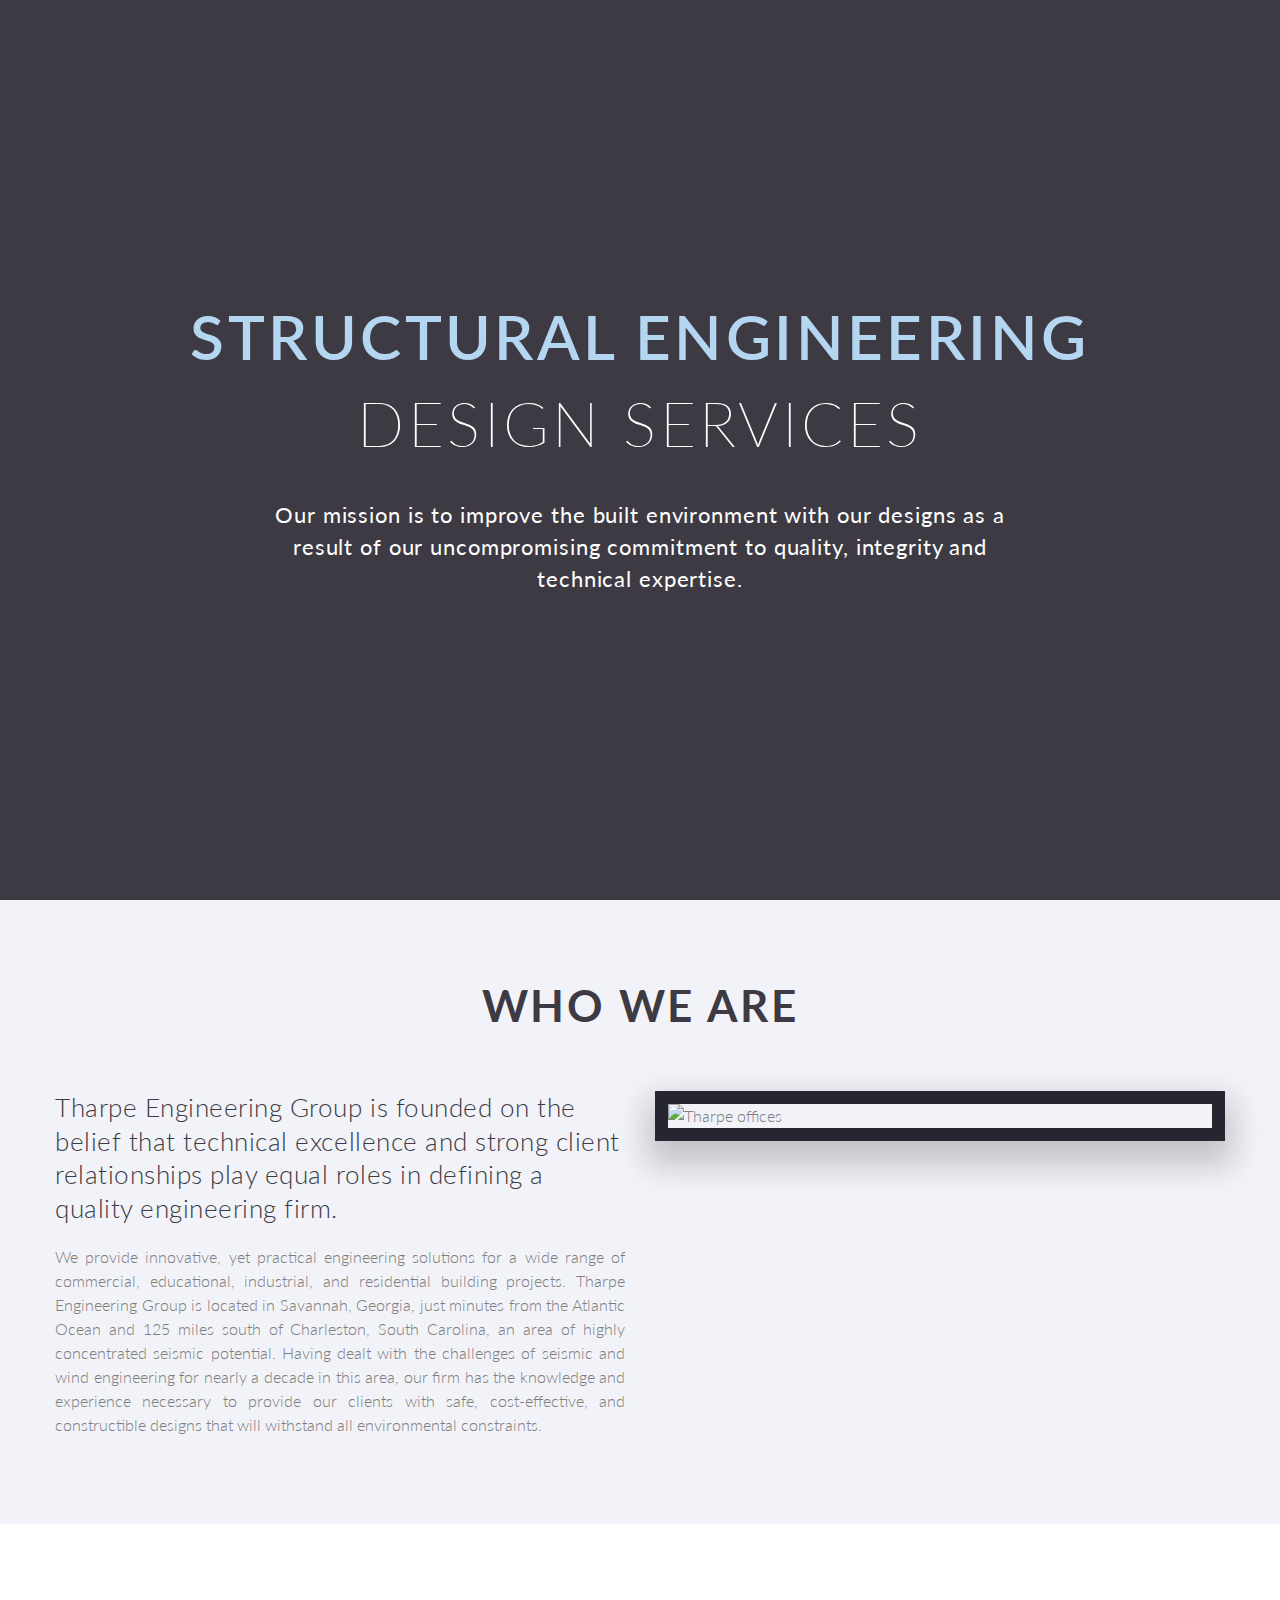
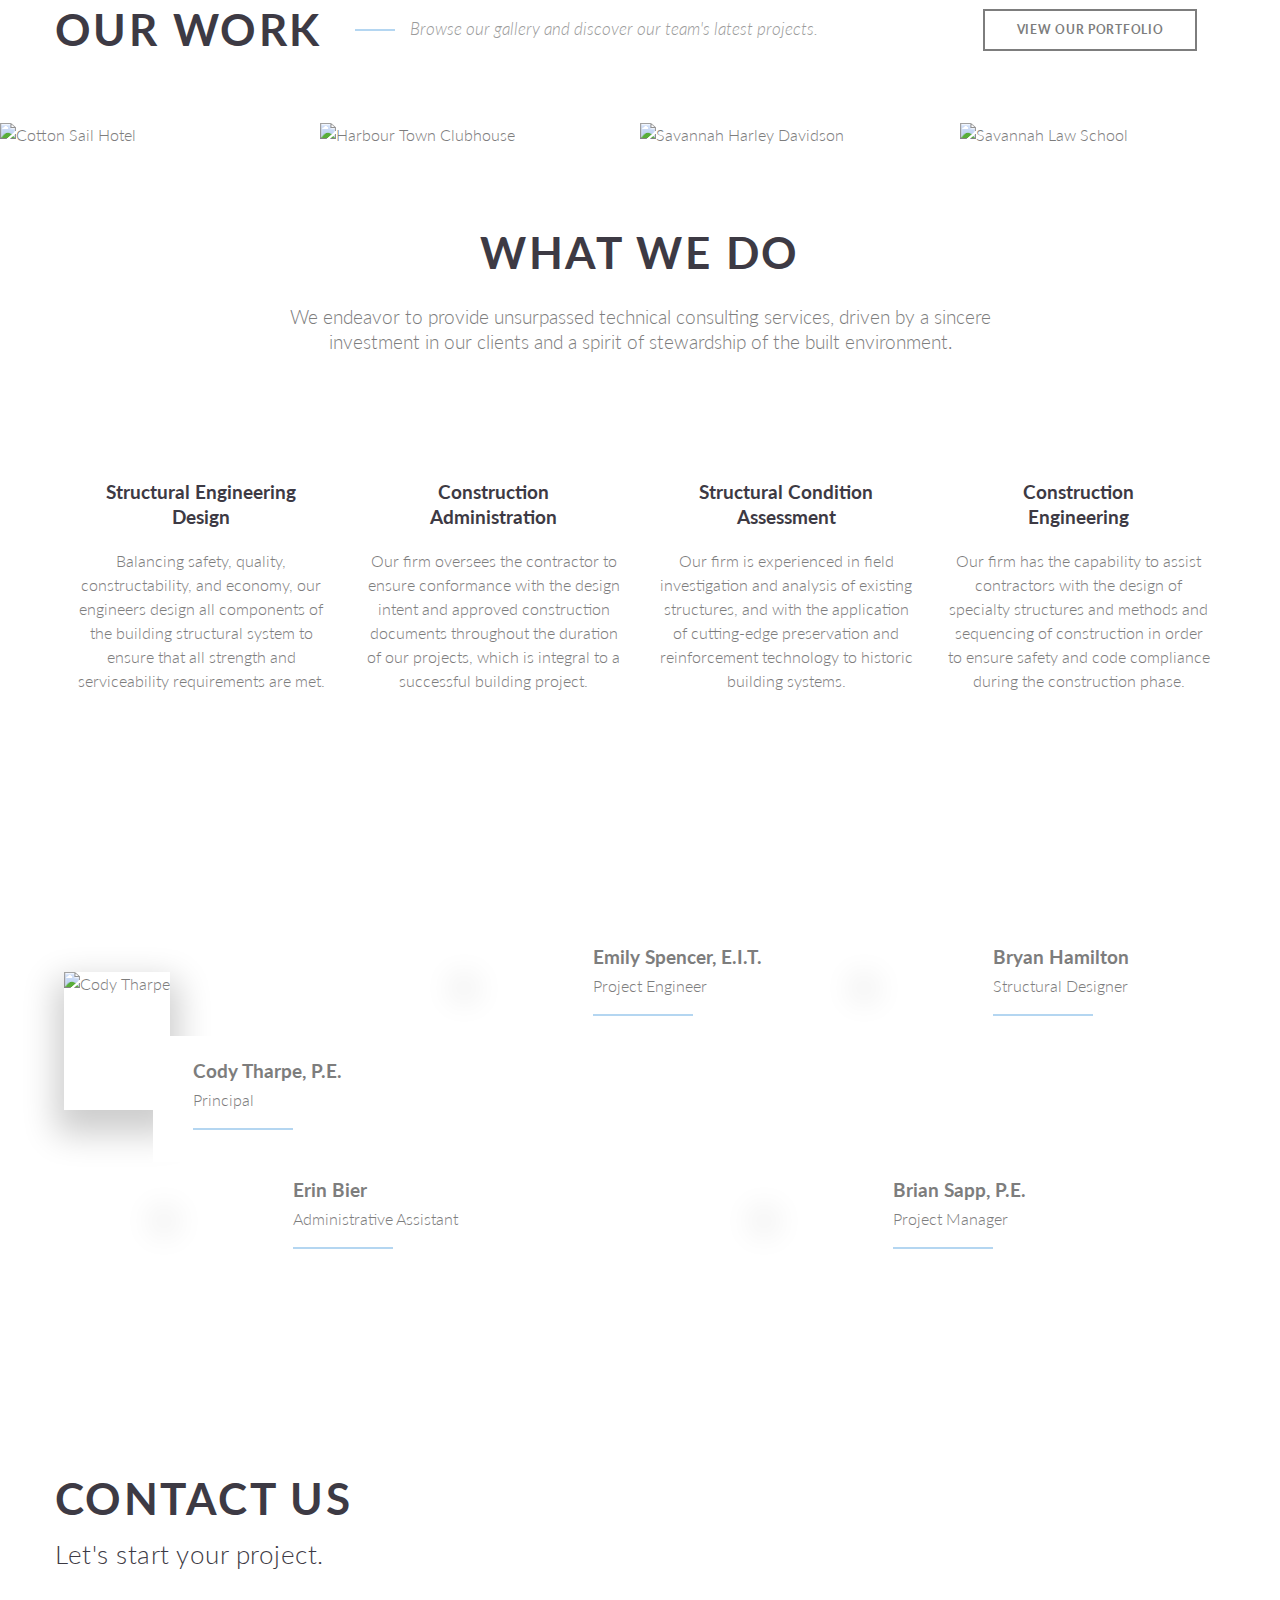
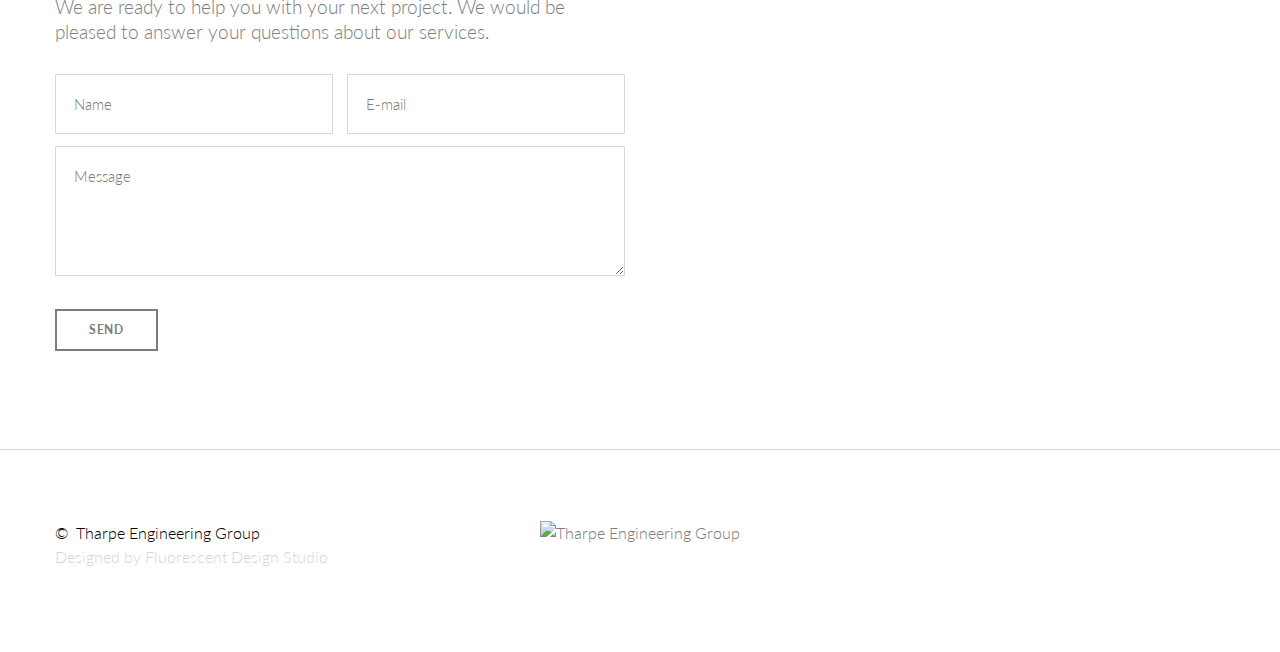
==== commit 7b9775cc: "Fixes problem with mobile navigation menu" ====
--- a/index.html
+++ b/index.html
@@ -19,15 +19,15 @@
 	<link rel="stylesheet" href="css/style.css">
     <!-- InstanceBeginEditable name="css" -->
 	<!-- InstanceEndEditable -->
-    
+
     <!--JS-->
     <!-- InstanceBeginEditable name="js" -->
 	<!-- InstanceEndEditable -->
-        
+
     <!--Scripts-->
     <!-- InstanceBeginEditable name="scripts" -->
 	<!-- InstanceEndEditable -->
-    
+
     <!--Analytics-->
 
   	<!--[if lt IE 10]>
@@ -36,7 +36,7 @@
 
 	<!-- InstanceBeginEditable name="head" -->
 	<!-- InstanceEndEditable -->
-    
+
 </head>
 
 <!-- InstanceBeginEditable name="body" -->
@@ -58,7 +58,7 @@
 	<header class="page-header page-header-full-height bg-grayscale-darken">
 		<!-- RD Navbar -->
 		<div class="rd-navbar-wrap">
-			<nav class="rd-navbar active" data-rd-navbar-lg="rd-navbar-static">
+			<nav class="rd-navbar" data-rd-navbar-lg="rd-navbar-static">
 				<div class="rd-navbar-inner">
 					<!-- RD Navbar Panel -->
 					<div class="rd-navbar-panel">
@@ -493,11 +493,6 @@
 		'/images/slider/harbour-town-clubhouse.jpg',
 		'/images/slider/sav-harley-davidson.jpg'
 	], 6000));
-	//enable visibility	for the navbar
-	setTimeout(function(){
-		$('.rd-navbar-fixed .rd-navbar-nav').css({'transition':'all 0.3s','visibility':'visible'});
-		$('.rd-navbar-fixed.active .rd-navbar-nav').css({'transition':'all 0.3s','visibility':'visible'});
-	}, 500);
 </script>
 <!-- InstanceEndEditable -->
 
--- a/css/style.css
+++ b/css/style.css
@@ -13469,3 +13469,15 @@
 .rd-navbar-fixed .rd-navbar-nav li a{
   color: #fff;
 }
+
+/* Fix for the menu animation, and took outside the js code */
+.rd-navbar-fixed .rd-navbar-nav,
+.rd-navbar-fixed.active .rd-navbar-nav {
+  transition: all 0.3s;
+  visibility: visible;
+}
+
+/* Fix for the footer projects issue. */
+.page-footer {
+  margin-top: -2px;
+}